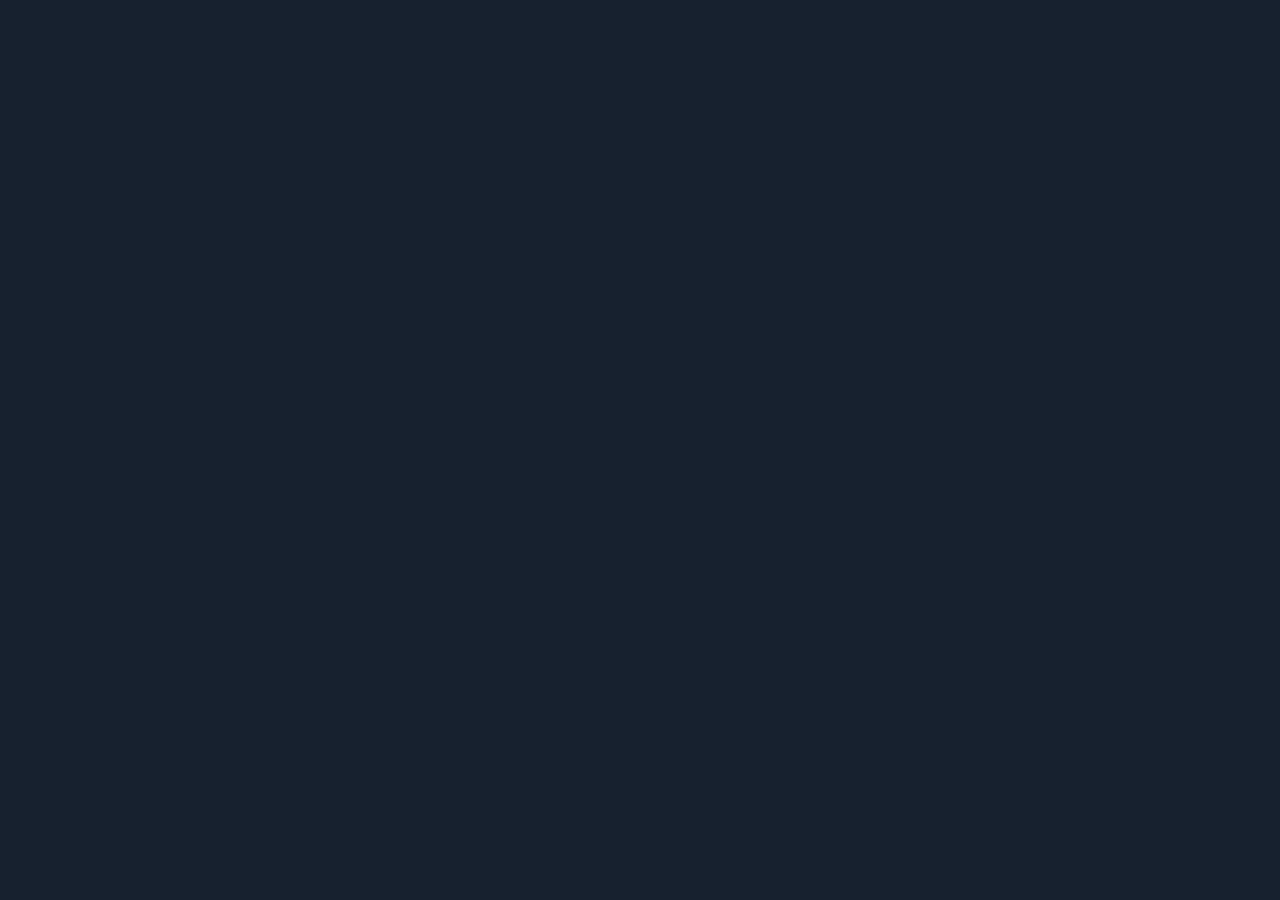
==== custom-ui/html/index.html @ fb313b9c "Initial commit" ====
<!doctype html>
<html lang="en" data-critters-container>

<head>
  <meta charset="utf-8">
  <title>Naut x Public Pool</title>
  <base href="/">
  <meta name="viewport" content="width=device-width, initial-scale=1">
  <link rel="icon" type="image/x-icon" href="favicon.ico">
  <style>:root{--surface-a:#1f2d40;--surface-b:#17212f;--surface-c:rgba(255, 255, 255, 0.03);--surface-d:#304562;--surface-e:#1f2d40;--surface-f:#1f2d40;--text-color:rgba(255, 255, 255, 0.87);--text-color-secondary:rgba(255, 255, 255, 0.6);--primary-color:#64B5F6;--primary-color-text:#212529;--font-family:-apple-system, BlinkMacSystemFont, Segoe UI, Roboto, Helvetica, Arial, sans-serif, Apple Color Emoji, Segoe UI Emoji, Segoe UI Symbol;--surface-0:#17212f;--surface-50:#2e3744;--surface-100:#454d59;--surface-200:#5d646d;--surface-300:#747a82;--surface-400:#8b9097;--surface-500:#a2a6ac;--surface-600:#b9bcc1;--surface-700:#d1d3d5;--surface-800:#e8e9ea;--surface-900:#ffffff;--gray-50:#e8e9ea;--gray-100:#d1d3d5;--gray-200:#b9bcc1;--gray-300:#a2a6ac;--gray-400:#8b9097;--gray-500:#747a82;--gray-600:#5d646d;--gray-700:#454d59;--gray-800:#2e3744;--gray-900:#17212f;--content-padding:1rem;--inline-spacing:0.5rem;--border-radius:3px;--surface-ground:#17212f;--surface-section:#17212f;--surface-card:#1f2d40;--surface-overlay:#1f2d40;--surface-border:#304562;--surface-hover:rgba(255,255,255,.03);--maskbg:rgba(0, 0, 0, 0.4);--focus-ring:0 0 0 1px #93cbf9;color-scheme:light dark}*{box-sizing:border-box}:root{--blue-50:#f4fafe;--blue-100:#cae6fc;--blue-200:#a0d2fa;--blue-300:#75bef8;--blue-400:#4baaf5;--blue-500:#2196f3;--blue-600:#1c80cf;--blue-700:#1769aa;--blue-800:#125386;--blue-900:#0d3c61;--green-50:#f6fbf6;--green-100:#d4ecd5;--green-200:#b2ddb4;--green-300:#90cd93;--green-400:#6ebe71;--green-500:#4caf50;--green-600:#419544;--green-700:#357b38;--green-800:#2a602c;--green-900:#1e4620;--yellow-50:#fffcf5;--yellow-100:#fef0cd;--yellow-200:#fde4a5;--yellow-300:#fdd87d;--yellow-400:#fccc55;--yellow-500:#fbc02d;--yellow-600:#d5a326;--yellow-700:#b08620;--yellow-800:#8a6a19;--yellow-900:#644d12;--cyan-50:#f2fcfd;--cyan-100:#c2eff5;--cyan-200:#91e2ed;--cyan-300:#61d5e4;--cyan-400:#30c9dc;--cyan-500:#00bcd4;--cyan-600:#00a0b4;--cyan-700:#008494;--cyan-800:#006775;--cyan-900:#004b55;--pink-50:#fef4f7;--pink-100:#fac9da;--pink-200:#f69ebc;--pink-300:#f1749e;--pink-400:#ed4981;--pink-500:#e91e63;--pink-600:#c61a54;--pink-700:#a31545;--pink-800:#801136;--pink-900:#5d0c28;--indigo-50:#f5f6fb;--indigo-100:#d1d5ed;--indigo-200:#acb4df;--indigo-300:#8893d1;--indigo-400:#6372c3;--indigo-500:#3f51b5;--indigo-600:#36459a;--indigo-700:#2c397f;--indigo-800:#232d64;--indigo-900:#192048;--teal-50:#f2faf9;--teal-100:#c2e6e2;--teal-200:#91d2cc;--teal-300:#61beb5;--teal-400:#30aa9f;--teal-500:#009688;--teal-600:#008074;--teal-700:#00695f;--teal-800:#00534b;--teal-900:#003c36;--orange-50:#fff8f2;--orange-100:#fde0c2;--orange-200:#fbc791;--orange-300:#f9ae61;--orange-400:#f79530;--orange-500:#f57c00;--orange-600:#d06900;--orange-700:#ac5700;--orange-800:#874400;--orange-900:#623200;--bluegray-50:#f7f9f9;--bluegray-100:#d9e0e3;--bluegray-200:#bbc7cd;--bluegray-300:#9caeb7;--bluegray-400:#7e96a1;--bluegray-500:#607d8b;--bluegray-600:#526a76;--bluegray-700:#435861;--bluegray-800:#35454c;--bluegray-900:#263238;--purple-50:#faf4fb;--purple-100:#e7cbec;--purple-200:#d4a2dd;--purple-300:#c279ce;--purple-400:#af50bf;--purple-500:#9c27b0;--purple-600:#852196;--purple-700:#6d1b7b;--purple-800:#561561;--purple-900:#3e1046;--red-50:#fff5f5;--red-100:#ffd1ce;--red-200:#ffada7;--red-300:#ff8980;--red-400:#ff6459;--red-500:#ff4032;--red-600:#d9362b;--red-700:#b32d23;--red-800:#8c231c;--red-900:#661a14;--primary-50:#f7fbff;--primary-100:#daedfd;--primary-200:#bcdffb;--primary-300:#9fd1f9;--primary-400:#81c3f8;--primary-500:#64b5f6;--primary-600:#559ad1;--primary-700:#467fac;--primary-800:#376487;--primary-900:#284862}</style><link id="theme-css" rel="stylesheet" type="text/css" href="assets/layout/styles/theme/vela-blue/theme.css" media="print" onload="this.media='all'"><noscript><link rel="stylesheet" href="assets/layout/styles/theme/vela-blue/theme.css"></noscript>
<style>*{box-sizing:border-box}html{font-size:14px}body{font-family:var(--font-family);color:var(--text-color);background-color:var(--surface-ground);margin:0;padding:0;min-height:100%;-webkit-font-smoothing:antialiased;-moz-osx-font-smoothing:grayscale}</style><link rel="stylesheet" href="styles.86ee2b39234242ec.css" media="print" onload="this.media='all'"><noscript><link rel="stylesheet" href="styles.86ee2b39234242ec.css"></noscript></head>

<body>
  <app-root></app-root>
<script src="runtime.69a46451081d025b.js" type="module"></script><script src="polyfills.315fefdcc45f5d18.js" type="module"></script><script src="scripts.ee09a5738baa913c.js" defer></script><script src="main.07744f3346c31338.js" type="module"></script></body>


</html>
---- custom-ui/html/assets/layout/styles/theme/vela-blue/theme.css ----
:root {
  --surface-a:#1f2d40;
  --surface-b:#17212f;
  --surface-c:rgba(255, 255, 255, 0.03);
  --surface-d:#304562;
  --surface-e:#1f2d40;
  --surface-f:#1f2d40;
  --text-color:rgba(255, 255, 255, 0.87);
  --text-color-secondary:rgba(255, 255, 255, 0.6);
  --primary-color:#64B5F6;
  --primary-color-text:#212529;
  --font-family:-apple-system, BlinkMacSystemFont, Segoe UI, Roboto, Helvetica, Arial, sans-serif, Apple Color Emoji, Segoe UI Emoji, Segoe UI Symbol;
  --surface-0: #17212f;
  --surface-50: #2e3744;
  --surface-100: #454d59;
  --surface-200: #5d646d;
  --surface-300: #747a82;
  --surface-400: #8b9097;
  --surface-500: #a2a6ac;
  --surface-600: #b9bcc1;
  --surface-700: #d1d3d5;
  --surface-800: #e8e9ea;
  --surface-900: #ffffff;
  --gray-50:#e8e9ea;
  --gray-100: #d1d3d5;
  --gray-200: #b9bcc1;
  --gray-300: #a2a6ac;
  --gray-400: #8b9097;
  --gray-500: #747a82;
  --gray-600: #5d646d;
  --gray-700: #454d59;
  --gray-800: #2e3744;
  --gray-900: #17212f;
  --content-padding:1rem;
  --inline-spacing:0.5rem;
  --border-radius:3px;
  --surface-ground:#17212f;
  --surface-section:#17212f;
  --surface-card:#1f2d40;
  --surface-overlay:#1f2d40;
  --surface-border:#304562;
  --surface-hover:rgba(255,255,255,.03);
  --maskbg: rgba(0, 0, 0, 0.4);
  --focus-ring: 0 0 0 1px #93cbf9;
  color-scheme: light dark;
}

* {
  box-sizing: border-box;
}

.p-component {
  font-family: -apple-system, BlinkMacSystemFont, "Segoe UI", Roboto, Helvetica, Arial, sans-serif, "Apple Color Emoji", "Segoe UI Emoji", "Segoe UI Symbol";
  font-size: 1rem;
  font-weight: normal;
}

.p-component-overlay {
  background-color: rgba(0, 0, 0, 0.4);
  transition-duration: 0.2s;
}

.p-disabled, .p-component:disabled {
  opacity: 0.4;
}

.p-error {
  color: #ef9a9a;
}

.p-text-secondary {
  color: rgba(255, 255, 255, 0.6);
}

.pi {
  font-size: 1rem;
}

.p-link {
  font-size: 1rem;
  font-family: -apple-system, BlinkMacSystemFont, "Segoe UI", Roboto, Helvetica, Arial, sans-serif, "Apple Color Emoji", "Segoe UI Emoji", "Segoe UI Symbol";
  border-radius: 3px;
}
.p-link:focus {
  outline: 0 none;
  outline-offset: 0;
  box-shadow: 0 0 0 1px #93cbf9;
}

.p-component-overlay-enter {
  animation: p-component-overlay-enter-animation 150ms forwards;
}

.p-component-overlay-leave {
  animation: p-component-overlay-leave-animation 150ms forwards;
}

@keyframes p-component-overlay-enter-animation {
  from {
    background-color: transparent;
  }
  to {
    background-color: var(--maskbg);
  }
}
@keyframes p-component-overlay-leave-animation {
  from {
    background-color: var(--maskbg);
  }
  to {
    background-color: transparent;
  }
}

:root {
  --blue-50:#f4fafe;
  --blue-100:#cae6fc;
  --blue-200:#a0d2fa;
  --blue-300:#75bef8;
  --blue-400:#4baaf5;
  --blue-500:#2196f3;
  --blue-600:#1c80cf;
  --blue-700:#1769aa;
  --blue-800:#125386;
  --blue-900:#0d3c61;
  --green-50:#f6fbf6;
  --green-100:#d4ecd5;
  --green-200:#b2ddb4;
  --green-300:#90cd93;
  --green-400:#6ebe71;
  --green-500:#4caf50;
  --green-600:#419544;
  --green-700:#357b38;
  --green-800:#2a602c;
  --green-900:#1e4620;
  --yellow-50:#fffcf5;
  --yellow-100:#fef0cd;
  --yellow-200:#fde4a5;
  --yellow-300:#fdd87d;
  --yellow-400:#fccc55;
  --yellow-500:#fbc02d;
  --yellow-600:#d5a326;
  --yellow-700:#b08620;
  --yellow-800:#8a6a19;
  --yellow-900:#644d12;
  --cyan-50:#f2fcfd;
  --cyan-100:#c2eff5;
  --cyan-200:#91e2ed;
  --cyan-300:#61d5e4;
  --cyan-400:#30c9dc;
  --cyan-500:#00bcd4;
  --cyan-600:#00a0b4;
  --cyan-700:#008494;
  --cyan-800:#006775;
  --cyan-900:#004b55;
  --pink-50:#fef4f7;
  --pink-100:#fac9da;
  --pink-200:#f69ebc;
  --pink-300:#f1749e;
  --pink-400:#ed4981;
  --pink-500:#e91e63;
  --pink-600:#c61a54;
  --pink-700:#a31545;
  --pink-800:#801136;
  --pink-900:#5d0c28;
  --indigo-50:#f5f6fb;
  --indigo-100:#d1d5ed;
  --indigo-200:#acb4df;
  --indigo-300:#8893d1;
  --indigo-400:#6372c3;
  --indigo-500:#3f51b5;
  --indigo-600:#36459a;
  --indigo-700:#2c397f;
  --indigo-800:#232d64;
  --indigo-900:#192048;
  --teal-50:#f2faf9;
  --teal-100:#c2e6e2;
  --teal-200:#91d2cc;
  --teal-300:#61beb5;
  --teal-400:#30aa9f;
  --teal-500:#009688;
  --teal-600:#008074;
  --teal-700:#00695f;
  --teal-800:#00534b;
  --teal-900:#003c36;
  --orange-50:#fff8f2;
  --orange-100:#fde0c2;
  --orange-200:#fbc791;
  --orange-300:#f9ae61;
  --orange-400:#f79530;
  --orange-500:#f57c00;
  --orange-600:#d06900;
  --orange-700:#ac5700;
  --orange-800:#874400;
  --orange-900:#623200;
  --bluegray-50:#f7f9f9;
  --bluegray-100:#d9e0e3;
  --bluegray-200:#bbc7cd;
  --bluegray-300:#9caeb7;
  --bluegray-400:#7e96a1;
  --bluegray-500:#607d8b;
  --bluegray-600:#526a76;
  --bluegray-700:#435861;
  --bluegray-800:#35454c;
  --bluegray-900:#263238;
  --purple-50:#faf4fb;
  --purple-100:#e7cbec;
  --purple-200:#d4a2dd;
  --purple-300:#c279ce;
  --purple-400:#af50bf;
  --purple-500:#9c27b0;
  --purple-600:#852196;
  --purple-700:#6d1b7b;
  --purple-800:#561561;
  --purple-900:#3e1046;
  --red-50:#fff5f5;
  --red-100:#ffd1ce;
  --red-200:#ffada7;
  --red-300:#ff8980;
  --red-400:#ff6459;
  --red-500:#ff4032;
  --red-600:#d9362b;
  --red-700:#b32d23;
  --red-800:#8c231c;
  --red-900:#661a14;
  --primary-50:#f7fbff;
  --primary-100:#daedfd;
  --primary-200:#bcdffb;
  --primary-300:#9fd1f9;
  --primary-400:#81c3f8;
  --primary-500:#64b5f6;
  --primary-600:#559ad1;
  --primary-700:#467fac;
  --primary-800:#376487;
  --primary-900:#284862;
}

.p-autocomplete .p-autocomplete-loader {
  right: 0.5rem;
}
.p-autocomplete.p-autocomplete-dd .p-autocomplete-loader {
  right: 2.857rem;
}
.p-autocomplete .p-autocomplete-multiple-container {
  padding: 0.25rem 0.5rem;
  gap: 0.5rem;
}
.p-autocomplete .p-autocomplete-multiple-container:not(.p-disabled):hover {
  border-color: #64B5F6;
}
.p-autocomplete .p-autocomplete-multiple-container:not(.p-disabled).p-focus {
  outline: 0 none;
  outline-offset: 0;
  box-shadow: 0 0 0 1px #93cbf9;
  border-color: #64B5F6;
}
.p-autocomplete .p-autocomplete-multiple-container .p-autocomplete-input-token {
  padding: 0.25rem 0;
}
.p-autocomplete .p-autocomplete-multiple-container .p-autocomplete-input-token input {
  font-family: -apple-system, BlinkMacSystemFont, "Segoe UI", Roboto, Helvetica, Arial, sans-serif, "Apple Color Emoji", "Segoe UI Emoji", "Segoe UI Symbol";
  font-size: 1rem;
  color: rgba(255, 255, 255, 0.87);
  padding: 0;
  margin: 0;
}
.p-autocomplete .p-autocomplete-multiple-container .p-autocomplete-token {
  padding: 0.25rem 0.5rem;
  background: rgba(100, 181, 246, 0.16);
  color: rgba(255, 255, 255, 0.87);
  border-radius: 3px;
}
.p-autocomplete .p-autocomplete-multiple-container .p-autocomplete-token .p-autocomplete-token-icon {
  margin-left: 0.5rem;
}

p-autocomplete.ng-dirty.ng-invalid > .p-autocomplete > .p-inputtext {
  border-color: #ef9a9a;
}

.p-autocomplete-panel {
  background: #1f2d40;
  color: rgba(255, 255, 255, 0.87);
  border: 1px solid #304562;
  border-radius: 3px;
  box-shadow: 0 2px 4px -1px rgba(0, 0, 0, 0.2), 0 4px 5px 0 rgba(0, 0, 0, 0.14), 0 1px 10px 0 rgba(0, 0, 0, 0.12);
}
.p-autocomplete-panel .p-autocomplete-items {
  padding: 0.5rem 0;
}
.p-autocomplete-panel .p-autocomplete-items .p-autocomplete-item {
  margin: 0;
  padding: 0.5rem 1rem;
  border: 0 none;
  color: rgba(255, 255, 255, 0.87);
  background: transparent;
  transition: box-shadow 0.2s;
  border-radius: 0;
}
.p-autocomplete-panel .p-autocomplete-items .p-autocomplete-item:hover {
  color: rgba(255, 255, 255, 0.87);
  background: rgba(255, 255, 255, 0.03);
}
.p-autocomplete-panel .p-autocomplete-items .p-autocomplete-item.p-highlight {
  color: rgba(255, 255, 255, 0.87);
  background: rgba(100, 181, 246, 0.16);
}
.p-autocomplete-panel .p-autocomplete-items .p-autocomplete-empty-message {
  padding: 0.5rem 1rem;
  color: rgba(255, 255, 255, 0.87);
  background: transparent;
}
.p-autocomplete-panel .p-autocomplete-items .p-autocomplete-item-group {
  margin: 0;
  padding: 0.75rem 1rem;
  color: rgba(255, 255, 255, 0.87);
  background: #1f2d40;
  font-weight: 600;
}

p-autocomplete.p-autocomplete-clearable .p-inputtext {
  padding-right: 2rem;
}
p-autocomplete.p-autocomplete-clearable .p-autocomplete-clear-icon {
  color: rgba(255, 255, 255, 0.6);
  right: 0.5rem;
}

p-autocomplete.p-autocomplete-clearable .p-autocomplete-dd .p-autocomplete-clear-icon {
  color: rgba(255, 255, 255, 0.6);
  right: 2.857rem;
}

p-calendar.ng-dirty.ng-invalid > .p-calendar > .p-inputtext {
  border-color: #ef9a9a;
}

.p-datepicker {
  padding: 0.5rem;
  background: #1f2d40;
  color: rgba(255, 255, 255, 0.87);
  border: 1px solid #304562;
  border-radius: 3px;
}
.p-datepicker:not(.p-datepicker-inline) {
  background: #1f2d40;
  border: 1px solid #304562;
  box-shadow: 0 2px 4px -1px rgba(0, 0, 0, 0.2), 0 4px 5px 0 rgba(0, 0, 0, 0.14), 0 1px 10px 0 rgba(0, 0, 0, 0.12);
}
.p-datepicker:not(.p-datepicker-inline) .p-datepicker-header {
  background: #1f2d40;
}
.p-datepicker .p-datepicker-header {
  padding: 0.5rem;
  color: rgba(255, 255, 255, 0.87);
  background: #1f2d40;
  font-weight: 600;
  margin: 0;
  border-bottom: 1px solid #304562;
  border-top-right-radius: 3px;
  border-top-left-radius: 3px;
}
.p-datepicker .p-datepicker-header .p-datepicker-prev,
.p-datepicker .p-datepicker-header .p-datepicker-next {
  width: 2rem;
  height: 2rem;
  color: rgba(255, 255, 255, 0.6);
  border: 0 none;
  background: transparent;
  border-radius: 50%;
  transition: background-color 0.2s, color 0.2s, box-shadow 0.2s;
}
.p-datepicker .p-datepicker-header .p-datepicker-prev:enabled:hover,
.p-datepicker .p-datepicker-header .p-datepicker-next:enabled:hover {
  color: rgba(255, 255, 255, 0.87);
  border-color: transparent;
  background: rgba(255, 255, 255, 0.03);
}
.p-datepicker .p-datepicker-header .p-datepicker-prev:focus,
.p-datepicker .p-datepicker-header .p-datepicker-next:focus {
  outline: 0 none;
  outline-offset: 0;
  box-shadow: 0 0 0 1px #93cbf9;
}
.p-datepicker .p-datepicker-header .p-datepicker-title {
  line-height: 2rem;
}
.p-datepicker .p-datepicker-header .p-datepicker-title .p-datepicker-year,
.p-datepicker .p-datepicker-header .p-datepicker-title .p-datepicker-month {
  color: rgba(255, 255, 255, 0.87);
  transition: background-color 0.2s, color 0.2s, box-shadow 0.2s;
  font-weight: 600;
  padding: 0.5rem;
}
.p-datepicker .p-datepicker-header .p-datepicker-title .p-datepicker-year:enabled:hover,
.p-datepicker .p-datepicker-header .p-datepicker-title .p-datepicker-month:enabled:hover {
  color: #64B5F6;
}
.p-datepicker .p-datepicker-header .p-datepicker-title .p-datepicker-month {
  margin-right: 0.5rem;
}
.p-datepicker table {
  font-size: 1rem;
  margin: 0.5rem 0;
}
.p-datepicker table th {
  padding: 0.5rem;
}
.p-datepicker table th > span {
  width: 2.5rem;
  height: 2.5rem;
}
.p-datepicker table td {
  padding: 0.5rem;
}
.p-datepicker table td > span {
  width: 2.5rem;
  height: 2.5rem;
  border-radius: 50%;
  transition: box-shadow 0.2s;
  border: 1px solid transparent;
}
.p-datepicker table td > span.p-highlight {
  color: rgba(255, 255, 255, 0.87);
  background: rgba(100, 181, 246, 0.16);
}
.p-datepicker table td > span:focus {
  outline: 0 none;
  outline-offset: 0;
  box-shadow: 0 0 0 1px #93cbf9;
}
.p-datepicker table td.p-datepicker-today > span {
  background: transparent;
  color: #64B5F6;
  border-color: transparent;
}
.p-datepicker table td.p-datepicker-today > span.p-highlight {
  color: rgba(255, 255, 255, 0.87);
  background: rgba(100, 181, 246, 0.16);
}
.p-datepicker .p-datepicker-buttonbar {
  padding: 1rem 0;
  border-top: 1px solid #304562;
}
.p-datepicker .p-datepicker-buttonbar .p-button {
  width: auto;
}
.p-datepicker .p-timepicker {
  border-top: 1px solid #304562;
  padding: 0.5rem;
}
.p-datepicker .p-timepicker button {
  width: 2rem;
  height: 2rem;
  color: rgba(255, 255, 255, 0.6);
  border: 0 none;
  background: transparent;
  border-radius: 50%;
  transition: background-color 0.2s, color 0.2s, box-shadow 0.2s;
}
.p-datepicker .p-timepicker button:enabled:hover {
  color: rgba(255, 255, 255, 0.87);
  border-color: transparent;
  background: rgba(255, 255, 255, 0.03);
}
.p-datepicker .p-timepicker button:focus {
  outline: 0 none;
  outline-offset: 0;
  box-shadow: 0 0 0 1px #93cbf9;
}
.p-datepicker .p-timepicker button:last-child {
  margin-top: 0.2em;
}
.p-datepicker .p-timepicker span {
  font-size: 1.25rem;
}
.p-datepicker .p-timepicker > div {
  padding: 0 0.5rem;
}
.p-datepicker.p-datepicker-timeonly .p-timepicker {
  border-top: 0 none;
}
.p-datepicker .p-monthpicker {
  margin: 0.5rem 0;
}
.p-datepicker .p-monthpicker .p-monthpicker-month {
  padding: 0.5rem;
  transition: box-shadow 0.2s;
  border-radius: 3px;
}
.p-datepicker .p-monthpicker .p-monthpicker-month.p-highlight {
  color: rgba(255, 255, 255, 0.87);
  background: rgba(100, 181, 246, 0.16);
}
.p-datepicker .p-yearpicker {
  margin: 0.5rem 0;
}
.p-datepicker .p-yearpicker .p-yearpicker-year {
  padding: 0.5rem;
  transition: box-shadow 0.2s;
  border-radius: 3px;
}
.p-datepicker .p-yearpicker .p-yearpicker-year.p-highlight {
  color: rgba(255, 255, 255, 0.87);
  background: rgba(100, 181, 246, 0.16);
}
.p-datepicker.p-datepicker-multiple-month .p-datepicker-group {
  border-left: 1px solid #304562;
  padding-right: 0.5rem;
  padding-left: 0.5rem;
  padding-top: 0;
  padding-bottom: 0;
}
.p-datepicker.p-datepicker-multiple-month .p-datepicker-group:first-child {
  padding-left: 0;
  border-left: 0 none;
}
.p-datepicker.p-datepicker-multiple-month .p-datepicker-group:last-child {
  padding-right: 0;
}
.p-datepicker:not(.p-disabled) table td span:not(.p-highlight):not(.p-disabled):hover {
  background: rgba(255, 255, 255, 0.03);
}
.p-datepicker:not(.p-disabled) table td span:not(.p-highlight):not(.p-disabled):focus {
  outline: 0 none;
  outline-offset: 0;
  box-shadow: 0 0 0 1px #93cbf9;
}
.p-datepicker:not(.p-disabled) .p-monthpicker .p-monthpicker-month:not(.p-disabled):not(.p-highlight):hover {
  background: rgba(255, 255, 255, 0.03);
}
.p-datepicker:not(.p-disabled) .p-monthpicker .p-monthpicker-month:not(.p-disabled):focus {
  outline: 0 none;
  outline-offset: 0;
  box-shadow: 0 0 0 1px #93cbf9;
}
.p-datepicker:not(.p-disabled) .p-yearpicker .p-yearpicker-year:not(.p-disabled):not(.p-highlight):hover {
  background: rgba(255, 255, 255, 0.03);
}
.p-datepicker:not(.p-disabled) .p-yearpicker .p-yearpicker-year:not(.p-disabled):focus {
  outline: 0 none;
  outline-offset: 0;
  box-shadow: 0 0 0 1px #93cbf9;
}

p-calendar.p-calendar-clearable .p-inputtext {
  padding-right: 2rem;
}
p-calendar.p-calendar-clearable .p-calendar-clear-icon {
  color: rgba(255, 255, 255, 0.6);
  right: 0.5rem;
}

p-calendar.p-calendar-clearable.p-calendar-w-btn .p-calendar-clear-icon {
  color: rgba(255, 255, 255, 0.6);
  right: 2.857rem;
}

@media screen and (max-width: 769px) {
  .p-datepicker table th, .p-datepicker table td {
    padding: 0;
  }
}
.p-cascadeselect {
  background: #17212f;
  border: 1px solid #304562;
  transition: background-color 0.2s, color 0.2s, border-color 0.2s, box-shadow 0.2s;
  border-radius: 3px;
}
.p-cascadeselect:not(.p-disabled):hover {
  border-color: #64B5F6;
}
.p-cascadeselect:not(.p-disabled).p-focus {
  outline: 0 none;
  outline-offset: 0;
  box-shadow: 0 0 0 1px #93cbf9;
  border-color: #64B5F6;
}
.p-cascadeselect .p-cascadeselect-label {
  background: transparent;
  border: 0 none;
  padding: 0.5rem 0.5rem;
}
.p-cascadeselect .p-cascadeselect-label.p-placeholder {
  color: rgba(255, 255, 255, 0.6);
}
.p-cascadeselect .p-cascadeselect-label:enabled:focus {
  outline: 0 none;
  box-shadow: none;
}
.p-cascadeselect .p-cascadeselect-trigger {
  background: transparent;
  color: rgba(255, 255, 255, 0.6);
  width: 2.357rem;
  border-top-right-radius: 3px;
  border-bottom-right-radius: 3px;
}

.p-cascadeselect-panel {
  background: #1f2d40;
  color: rgba(255, 255, 255, 0.87);
  border: 1px solid #304562;
  border-radius: 3px;
  box-shadow: 0 2px 4px -1px rgba(0, 0, 0, 0.2), 0 4px 5px 0 rgba(0, 0, 0, 0.14), 0 1px 10px 0 rgba(0, 0, 0, 0.12);
}
.p-cascadeselect-panel .p-cascadeselect-items {
  padding: 0.5rem 0;
}
.p-cascadeselect-panel .p-cascadeselect-items .p-cascadeselect-item {
  margin: 0;
  border: 0 none;
  color: rgba(255, 255, 255, 0.87);
  background: transparent;
  transition: box-shadow 0.2s;
  border-radius: 0;
}
.p-cascadeselect-panel .p-cascadeselect-items .p-cascadeselect-item .p-cascadeselect-item-content {
  padding: 0.5rem 1rem;
}
.p-cascadeselect-panel .p-cascadeselect-items .p-cascadeselect-item .p-cascadeselect-item-content:focus {
  outline: 0 none;
  outline-offset: 0;
  box-shadow: inset 0 0 0 0.15rem #93cbf9;
}
.p-cascadeselect-panel .p-cascadeselect-items .p-cascadeselect-item.p-highlight {
  color: rgba(255, 255, 255, 0.87);
  background: rgba(100, 181, 246, 0.16);
}
.p-cascadeselect-panel .p-cascadeselect-items .p-cascadeselect-item:not(.p-highlight):not(.p-disabled):hover {
  color: rgba(255, 255, 255, 0.87);
  background: rgba(255, 255, 255, 0.03);
}
.p-cascadeselect-panel .p-cascadeselect-items .p-cascadeselect-item .p-cascadeselect-group-icon {
  font-size: 0.875rem;
}

p-cascadeselect.ng-dirty.ng-invalid > .p-cascadeselect {
  border-color: #ef9a9a;
}

.p-input-filled .p-cascadeselect {
  background: #304562;
}
.p-input-filled .p-cascadeselect:not(.p-disabled):hover {
  background-color: #304562;
}
.p-input-filled .p-cascadeselect:not(.p-disabled).p-focus {
  background-color: #304562;
}

p-cascadeselect.p-cascadeselect-clearable .p-cascadeselect-label {
  padding-right: 0.5rem;
}
p-cascadeselect.p-cascadeselect-clearable .p-cascadeselect-clear-icon {
  color: rgba(255, 255, 255, 0.6);
  right: 2.357rem;
}

.p-overlay-modal .p-cascadeselect-sublist .p-cascadeselect-panel {
  box-shadow: none;
  border-radius: 0;
  padding: 0.25rem 0 0.25rem 0.5rem;
}
.p-overlay-modal .p-cascadeselect-item-active > .p-cascadeselect-item-content .p-cascadeselect-group-icon {
  transform: rotate(90deg);
}

.p-checkbox {
  width: 20px;
  height: 20px;
}
.p-checkbox .p-checkbox-box {
  border: 2px solid #304562;
  background: #17212f;
  width: 20px;
  height: 20px;
  color: rgba(255, 255, 255, 0.87);
  border-radius: 3px;
  transition: background-color 0.2s, color 0.2s, border-color 0.2s, box-shadow 0.2s;
}
.p-checkbox .p-checkbox-box .p-checkbox-icon {
  transition-duration: 0.2s;
  color: #212529;
  font-size: 14px;
}
.p-checkbox .p-checkbox-box.p-highlight {
  border-color: #64B5F6;
  background: #64B5F6;
}
.p-checkbox:not(.p-checkbox-disabled) .p-checkbox-box:hover {
  border-color: #64B5F6;
}
.p-checkbox:not(.p-checkbox-disabled) .p-checkbox-box.p-focus {
  outline: 0 none;
  outline-offset: 0;
  box-shadow: 0 0 0 1px #93cbf9;
  border-color: #64B5F6;
}
.p-checkbox:not(.p-checkbox-disabled) .p-checkbox-box.p-highlight:hover {
  border-color: #2396f2;
  background: #2396f2;
  color: #212529;
}

p-checkbox.ng-dirty.ng-invalid > .p-checkbox > .p-checkbox-box {
  border-color: #ef9a9a;
}

.p-input-filled .p-checkbox .p-checkbox-box {
  background-color: #304562;
}
.p-input-filled .p-checkbox .p-checkbox-box.p-highlight {
  background: #64B5F6;
}
.p-input-filled .p-checkbox:not(.p-checkbox-disabled) .p-checkbox-box:hover {
  background-color: #304562;
}
.p-input-filled .p-checkbox:not(.p-checkbox-disabled) .p-checkbox-box.p-highlight:hover {
  background: #2396f2;
}

.p-checkbox-label {
  margin-left: 0.5rem;
}

.p-chips .p-chips-multiple-container {
  padding: 0.25rem 0.5rem;
  gap: 0.5rem;
}
.p-chips .p-chips-multiple-container:not(.p-disabled):hover {
  border-color: #64B5F6;
}
.p-chips .p-chips-multiple-container:not(.p-disabled).p-focus {
  outline: 0 none;
  outline-offset: 0;
  box-shadow: 0 0 0 1px #93cbf9;
  border-color: #64B5F6;
}
.p-chips .p-chips-multiple-container .p-chips-token {
  padding: 0.25rem 0.5rem;
  background: rgba(100, 181, 246, 0.16);
  color: rgba(255, 255, 255, 0.87);
  border-radius: 3px;
}
.p-chips .p-chips-multiple-container .p-chips-token .p-chips-token-icon {
  margin-left: 0.5rem;
}
.p-chips .p-chips-multiple-container .p-chips-input-token {
  padding: 0.25rem 0;
}
.p-chips .p-chips-multiple-container .p-chips-input-token input {
  font-family: -apple-system, BlinkMacSystemFont, "Segoe UI", Roboto, Helvetica, Arial, sans-serif, "Apple Color Emoji", "Segoe UI Emoji", "Segoe UI Symbol";
  font-size: 1rem;
  color: rgba(255, 255, 255, 0.87);
  padding: 0;
  margin: 0;
}

p-chips.ng-dirty.ng-invalid > .p-chips > .p-inputtext {
  border-color: #ef9a9a;
}

p-chips.p-chips-clearable .p-inputtext {
  padding-right: 1.5rem;
}
p-chips.p-chips-clearable .p-chips-clear-icon {
  color: rgba(255, 255, 255, 0.6);
  right: 0.5rem;
}

.p-colorpicker-preview,
.p-fluid .p-colorpicker-preview.p-inputtext {
  width: 2rem;
  height: 2rem;
}

.p-colorpicker-panel {
  background: #1f2d40;
  border: 1px solid #304562;
}
.p-colorpicker-panel .p-colorpicker-color-handle,
.p-colorpicker-panel .p-colorpicker-hue-handle {
  border-color: #ffffff;
}

.p-colorpicker-overlay-panel {
  box-shadow: 0 2px 4px -1px rgba(0, 0, 0, 0.2), 0 4px 5px 0 rgba(0, 0, 0, 0.14), 0 1px 10px 0 rgba(0, 0, 0, 0.12);
}

.p-dropdown {
  background: #17212f;
  border: 1px solid #304562;
  transition: background-color 0.2s, color 0.2s, border-color 0.2s, box-shadow 0.2s;
  border-radius: 3px;
}
.p-dropdown:not(.p-disabled):hover {
  border-color: #64B5F6;
}
.p-dropdown:not(.p-disabled).p-focus {
  outline: 0 none;
  outline-offset: 0;
  box-shadow: 0 0 0 1px #93cbf9;
  border-color: #64B5F6;
}
.p-dropdown.p-dropdown-clearable .p-dropdown-label {
  padding-right: 1.5rem;
}
.p-dropdown .p-dropdown-label {
  background: transparent;
  border: 0 none;
}
.p-dropdown .p-dropdown-label.p-placeholder {
  color: rgba(255, 255, 255, 0.6);
}
.p-dropdown .p-dropdown-label:enabled:focus {
  outline: 0 none;
  box-shadow: none;
}
.p-dropdown .p-dropdown-trigger {
  background: transparent;
  color: rgba(255, 255, 255, 0.6);
  width: 2.357rem;
  border-top-right-radius: 3px;
  border-bottom-right-radius: 3px;
}
.p-dropdown .p-dropdown-clear-icon {
  color: rgba(255, 255, 255, 0.6);
  right: 2.357rem;
}

.p-dropdown-panel {
  background: #1f2d40;
  color: rgba(255, 255, 255, 0.87);
  border: 1px solid #304562;
  border-radius: 3px;
  box-shadow: 0 2px 4px -1px rgba(0, 0, 0, 0.2), 0 4px 5px 0 rgba(0, 0, 0, 0.14), 0 1px 10px 0 rgba(0, 0, 0, 0.12);
}
.p-dropdown-panel .p-dropdown-header {
  padding: 0.5rem 1rem;
  border-bottom: 0 none;
  color: rgba(255, 255, 255, 0.87);
  background: #1f2d40;
  margin: 0;
  border-top-right-radius: 3px;
  border-top-left-radius: 3px;
}
.p-dropdown-panel .p-dropdown-header .p-dropdown-filter {
  padding-right: 1.5rem;
  margin-right: -1.5rem;
}
.p-dropdown-panel .p-dropdown-header .p-dropdown-filter-icon {
  right: 0.5rem;
  color: rgba(255, 255, 255, 0.6);
}
.p-dropdown-panel .p-dropdown-items {
  padding: 0.5rem 0;
}
.p-dropdown-panel .p-dropdown-items .p-dropdown-item {
  margin: 0;
  padding: 0.5rem 1rem;
  border: 0 none;
  color: rgba(255, 255, 255, 0.87);
  background: transparent;
  transition: box-shadow 0.2s;
  border-radius: 0;
}
.p-dropdown-panel .p-dropdown-items .p-dropdown-item.p-highlight {
  color: rgba(255, 255, 255, 0.87);
  background: rgba(100, 181, 246, 0.16);
}
.p-dropdown-panel .p-dropdown-items .p-dropdown-item:not(.p-highlight):not(.p-disabled):hover {
  color: rgba(255, 255, 255, 0.87);
  background: rgba(255, 255, 255, 0.03);
}
.p-dropdown-panel .p-dropdown-items .p-dropdown-empty-message {
  padding: 0.5rem 1rem;
  color: rgba(255, 255, 255, 0.87);
  background: transparent;
}
.p-dropdown-panel .p-dropdown-items .p-dropdown-item-group {
  margin: 0;
  padding: 0.75rem 1rem;
  color: rgba(255, 255, 255, 0.87);
  background: #1f2d40;
  font-weight: 600;
}

p-dropdown.ng-dirty.ng-invalid > .p-dropdown {
  border-color: #ef9a9a;
}

.p-input-filled .p-dropdown {
  background: #304562;
}
.p-input-filled .p-dropdown:not(.p-disabled):hover {
  background-color: #304562;
}
.p-input-filled .p-dropdown:not(.p-disabled).p-focus {
  background-color: #304562;
}
.p-input-filled .p-dropdown:not(.p-disabled).p-focus .p-inputtext {
  background-color: transparent;
}

.p-editor-container .p-editor-toolbar {
  background: #1f2d40;
  border-top-right-radius: 3px;
  border-top-left-radius: 3px;
}
.p-editor-container .p-editor-toolbar.ql-snow {
  border: 1px solid #304562;
}
.p-editor-container .p-editor-toolbar.ql-snow .ql-stroke {
  stroke: rgba(255, 255, 255, 0.6);
}
.p-editor-container .p-editor-toolbar.ql-snow .ql-fill {
  fill: rgba(255, 255, 255, 0.6);
}
.p-editor-container .p-editor-toolbar.ql-snow .ql-picker .ql-picker-label {
  border: 0 none;
  color: rgba(255, 255, 255, 0.6);
}
.p-editor-container .p-editor-toolbar.ql-snow .ql-picker .ql-picker-label:hover {
  color: rgba(255, 255, 255, 0.87);
}
.p-editor-container .p-editor-toolbar.ql-snow .ql-picker .ql-picker-label:hover .ql-stroke {
  stroke: rgba(255, 255, 255, 0.87);
}
.p-editor-container .p-editor-toolbar.ql-snow .ql-picker .ql-picker-label:hover .ql-fill {
  fill: rgba(255, 255, 255, 0.87);
}
.p-editor-container .p-editor-toolbar.ql-snow .ql-picker.ql-expanded .ql-picker-label {
  color: rgba(255, 255, 255, 0.87);
}
.p-editor-container .p-editor-toolbar.ql-snow .ql-picker.ql-expanded .ql-picker-label .ql-stroke {
  stroke: rgba(255, 255, 255, 0.87);
}
.p-editor-container .p-editor-toolbar.ql-snow .ql-picker.ql-expanded .ql-picker-label .ql-fill {
  fill: rgba(255, 255, 255, 0.87);
}
.p-editor-container .p-editor-toolbar.ql-snow .ql-picker.ql-expanded .ql-picker-options {
  background: #1f2d40;
  border: 1px solid #304562;
  box-shadow: 0 2px 4px -1px rgba(0, 0, 0, 0.2), 0 4px 5px 0 rgba(0, 0, 0, 0.14), 0 1px 10px 0 rgba(0, 0, 0, 0.12);
  border-radius: 3px;
  padding: 0.5rem 0;
}
.p-editor-container .p-editor-toolbar.ql-snow .ql-picker.ql-expanded .ql-picker-options .ql-picker-item {
  color: rgba(255, 255, 255, 0.87);
}
.p-editor-container .p-editor-toolbar.ql-snow .ql-picker.ql-expanded .ql-picker-options .ql-picker-item:hover {
  color: rgba(255, 255, 255, 0.87);
  background: rgba(255, 255, 255, 0.03);
}
.p-editor-container .p-editor-toolbar.ql-snow .ql-picker.ql-expanded:not(.ql-icon-picker) .ql-picker-item {
  padding: 0.5rem 1rem;
}
.p-editor-container .p-editor-content {
  border-bottom-right-radius: 3px;
  border-bottom-left-radius: 3px;
}
.p-editor-container .p-editor-content.ql-snow {
  border: 1px solid #304562;
}
.p-editor-container .p-editor-content .ql-editor {
  background: #17212f;
  color: rgba(255, 255, 255, 0.87);
  border-bottom-right-radius: 3px;
  border-bottom-left-radius: 3px;
}
.p-editor-container .ql-snow.ql-toolbar button:hover,
.p-editor-container .ql-snow.ql-toolbar button:focus {
  color: rgba(255, 255, 255, 0.87);
}
.p-editor-container .ql-snow.ql-toolbar button:hover .ql-stroke,
.p-editor-container .ql-snow.ql-toolbar button:focus .ql-stroke {
  stroke: rgba(255, 255, 255, 0.87);
}
.p-editor-container .ql-snow.ql-toolbar button:hover .ql-fill,
.p-editor-container .ql-snow.ql-toolbar button:focus .ql-fill {
  fill: rgba(255, 255, 255, 0.87);
}
.p-editor-container .ql-snow.ql-toolbar button.ql-active,
.p-editor-container .ql-snow.ql-toolbar .ql-picker-label.ql-active,
.p-editor-container .ql-snow.ql-toolbar .ql-picker-item.ql-selected {
  color: #64B5F6;
}
.p-editor-container .ql-snow.ql-toolbar button.ql-active .ql-stroke,
.p-editor-container .ql-snow.ql-toolbar .ql-picker-label.ql-active .ql-stroke,
.p-editor-container .ql-snow.ql-toolbar .ql-picker-item.ql-selected .ql-stroke {
  stroke: #64B5F6;
}
.p-editor-container .ql-snow.ql-toolbar button.ql-active .ql-fill,
.p-editor-container .ql-snow.ql-toolbar .ql-picker-label.ql-active .ql-fill,
.p-editor-container .ql-snow.ql-toolbar .ql-picker-item.ql-selected .ql-fill {
  fill: #64B5F6;
}
.p-editor-container .ql-snow.ql-toolbar button.ql-active .ql-picker-label,
.p-editor-container .ql-snow.ql-toolbar .ql-picker-label.ql-active .ql-picker-label,
.p-editor-container .ql-snow.ql-toolbar .ql-picker-item.ql-selected .ql-picker-label {
  color: #64B5F6;
}

.p-inputgroup-addon {
  background: #1f2d40;
  color: rgba(255, 255, 255, 0.6);
  border-top: 1px solid #304562;
  border-left: 1px solid #304562;
  border-bottom: 1px solid #304562;
  padding: 0.5rem 0.5rem;
  min-width: 2.357rem;
}
.p-inputgroup-addon:last-child {
  border-right: 1px solid #304562;
}

.p-inputgroup > .p-component,
.p-inputgroup > .p-element,
.p-inputgroup > .p-inputwrapper > .p-component > .p-inputtext,
.p-inputgroup > .p-float-label > .p-component {
  border-radius: 0;
  margin: 0;
}
.p-inputgroup > .p-component + .p-inputgroup-addon,
.p-inputgroup > .p-element + .p-inputgroup-addon,
.p-inputgroup > .p-inputwrapper > .p-component > .p-inputtext + .p-inputgroup-addon,
.p-inputgroup > .p-float-label > .p-component + .p-inputgroup-addon {
  border-left: 0 none;
}
.p-inputgroup > .p-component:focus,
.p-inputgroup > .p-element:focus,
.p-inputgroup > .p-inputwrapper > .p-component > .p-inputtext:focus,
.p-inputgroup > .p-float-label > .p-component:focus {
  z-index: 1;
}
.p-inputgroup > .p-component:focus ~ label,
.p-inputgroup > .p-element:focus ~ label,
.p-inputgroup > .p-inputwrapper > .p-component > .p-inputtext:focus ~ label,
.p-inputgroup > .p-float-label > .p-component:focus ~ label {
  z-index: 1;
}

.p-inputgroup-addon:first-child,
.p-inputgroup button:first-child,
.p-inputgroup input:first-child,
.p-inputgroup > .p-inputwrapper:first-child > .p-component,
.p-inputgroup > .p-inputwrapper:first-child > .p-component > .p-inputtext {
  border-top-left-radius: 3px;
  border-bottom-left-radius: 3px;
}

.p-inputgroup .p-float-label:first-child input {
  border-top-left-radius: 3px;
  border-bottom-left-radius: 3px;
}

.p-inputgroup-addon:last-child,
.p-inputgroup button:last-child,
.p-inputgroup input:last-child,
.p-inputgroup > .p-inputwrapper:last-child > .p-component,
.p-inputgroup > .p-inputwrapper:last-child > .p-component > .p-inputtext {
  border-top-right-radius: 3px;
  border-bottom-right-radius: 3px;
}

.p-inputgroup .p-float-label:last-child input {
  border-top-right-radius: 3px;
  border-bottom-right-radius: 3px;
}

.p-fluid .p-inputgroup .p-button {
  width: auto;
}
.p-fluid .p-inputgroup .p-button.p-button-icon-only {
  width: 2.357rem;
}

p-inputmask.ng-dirty.ng-invalid > .p-inputtext {
  border-color: #ef9a9a;
}

p-inputmask.p-inputmask-clearable .p-inputtext {
  padding-right: 2rem;
}
p-inputmask.p-inputmask-clearable .p-inputmask-clear-icon {
  color: rgba(255, 255, 255, 0.6);
  right: 0.5rem;
}

p-inputnumber.ng-dirty.ng-invalid > .p-inputnumber > .p-inputtext {
  border-color: #ef9a9a;
}

p-inputnumber.p-inputnumber-clearable .p-inputnumber-input {
  padding-right: 2rem;
}
p-inputnumber.p-inputnumber-clearable .p-inputnumber-clear-icon {
  color: rgba(255, 255, 255, 0.6);
  right: 0.5rem;
}

p-inputnumber.p-inputnumber-clearable .p-inputnumber-buttons-stacked .p-inputnumber-clear-icon {
  right: 2.857rem;
}
p-inputnumber.p-inputnumber-clearable .p-inputnumber-buttons-horizontal .p-inputnumber-clear-icon {
  right: 2.857rem;
}

.p-inputswitch {
  width: 3rem;
  height: 1.75rem;
}
.p-inputswitch .p-inputswitch-slider {
  background: #304562;
  transition: background-color 0.2s, color 0.2s, border-color 0.2s, box-shadow 0.2s;
  border-radius: 30px;
}
.p-inputswitch .p-inputswitch-slider:before {
  background: rgba(255, 255, 255, 0.6);
  width: 1.25rem;
  height: 1.25rem;
  left: 0.25rem;
  margin-top: -0.625rem;
  border-radius: 50%;
  transition-duration: 0.2s;
}
.p-inputswitch.p-inputswitch-checked .p-inputswitch-slider:before {
  transform: translateX(1.25rem);
}
.p-inputswitch.p-focus .p-inputswitch-slider {
  outline: 0 none;
  outline-offset: 0;
  box-shadow: 0 0 0 1px #93cbf9;
}
.p-inputswitch:not(.p-disabled):hover .p-inputswitch-slider {
  background: rgba(255, 255, 255, 0.03);
}
.p-inputswitch.p-inputswitch-checked .p-inputswitch-slider {
  background: #64B5F6;
}
.p-inputswitch.p-inputswitch-checked .p-inputswitch-slider:before {
  background: rgba(255, 255, 255, 0.87);
}
.p-inputswitch.p-inputswitch-checked:not(.p-disabled):hover .p-inputswitch-slider {
  background: #43a5f4;
}

p-inputswitch.ng-dirty.ng-invalid > .p-inputswitch {
  border-color: #ef9a9a;
}

.p-inputtext {
  font-family: -apple-system, BlinkMacSystemFont, "Segoe UI", Roboto, Helvetica, Arial, sans-serif, "Apple Color Emoji", "Segoe UI Emoji", "Segoe UI Symbol";
  font-size: 1rem;
  color: rgba(255, 255, 255, 0.87);
  background: #17212f;
  padding: 0.5rem 0.5rem;
  border: 1px solid #304562;
  transition: background-color 0.2s, color 0.2s, border-color 0.2s, box-shadow 0.2s;
  appearance: none;
  border-radius: 3px;
}
.p-inputtext:enabled:hover {
  border-color: #64B5F6;
}
.p-inputtext:enabled:focus {
  outline: 0 none;
  outline-offset: 0;
  box-shadow: 0 0 0 1px #93cbf9;
  border-color: #64B5F6;
}
.p-inputtext.ng-dirty.ng-invalid {
  border-color: #ef9a9a;
}
.p-inputtext.p-inputtext-sm {
  font-size: 0.875rem;
  padding: 0.4375rem 0.4375rem;
}
.p-inputtext.p-inputtext-lg {
  font-size: 1.25rem;
  padding: 0.625rem 0.625rem;
}

.p-float-label > label {
  left: 0.5rem;
  color: rgba(255, 255, 255, 0.6);
  transition-duration: 0.2s;
}

.p-float-label > .ng-invalid.ng-dirty + label {
  color: #ef9a9a;
}

.p-input-icon-left > i:first-of-type {
  left: 0.5rem;
  color: rgba(255, 255, 255, 0.6);
}

.p-input-icon-left > .p-inputtext {
  padding-left: 2rem;
}

.p-input-icon-left.p-float-label > label {
  left: 2rem;
}

.p-input-icon-right > i:last-of-type {
  right: 0.5rem;
  color: rgba(255, 255, 255, 0.6);
}

.p-input-icon-right > .p-inputtext {
  padding-right: 2rem;
}

::-webkit-input-placeholder {
  color: rgba(255, 255, 255, 0.6);
}

:-moz-placeholder {
  color: rgba(255, 255, 255, 0.6);
}

::-moz-placeholder {
  color: rgba(255, 255, 255, 0.6);
}

:-ms-input-placeholder {
  color: rgba(255, 255, 255, 0.6);
}

.p-input-filled .p-inputtext {
  background-color: #304562;
}
.p-input-filled .p-inputtext:enabled:hover {
  background-color: #304562;
}
.p-input-filled .p-inputtext:enabled:focus {
  background-color: #304562;
}

.p-inputtext-sm .p-inputtext {
  font-size: 0.875rem;
  padding: 0.4375rem 0.4375rem;
}

.p-inputtext-lg .p-inputtext {
  font-size: 1.25rem;
  padding: 0.625rem 0.625rem;
}

.p-listbox {
  background: #1f2d40;
  color: rgba(255, 255, 255, 0.87);
  border: 1px solid #304562;
  border-radius: 3px;
}
.p-listbox .p-listbox-header {
  padding: 0.5rem 1rem;
  border-bottom: 0 none;
  color: rgba(255, 255, 255, 0.87);
  background: #1f2d40;
  margin: 0;
  border-top-right-radius: 3px;
  border-top-left-radius: 3px;
}
.p-listbox .p-listbox-header .p-listbox-filter {
  padding-right: 1.5rem;
}
.p-listbox .p-listbox-header .p-listbox-filter-icon {
  right: 0.5rem;
  color: rgba(255, 255, 255, 0.6);
}
.p-listbox .p-listbox-header .p-checkbox {
  margin-right: 0.5rem;
}
.p-listbox .p-listbox-list {
  padding: 0.5rem 0;
}
.p-listbox .p-listbox-list .p-listbox-item {
  margin: 0;
  padding: 0.5rem 1rem;
  border: 0 none;
  color: rgba(255, 255, 255, 0.87);
  transition: box-shadow 0.2s;
  border-radius: 0;
}
.p-listbox .p-listbox-list .p-listbox-item.p-highlight {
  color: rgba(255, 255, 255, 0.87);
  background: rgba(100, 181, 246, 0.16);
}
.p-listbox .p-listbox-list .p-listbox-item:focus {
  outline: 0 none;
  outline-offset: 0;
  box-shadow: inset 0 0 0 0.15rem #93cbf9;
}
.p-listbox .p-listbox-list .p-listbox-item .p-checkbox {
  margin-right: 0.5rem;
}
.p-listbox .p-listbox-list .p-listbox-item-group {
  margin: 0;
  padding: 0.75rem 1rem;
  color: rgba(255, 255, 255, 0.87);
  background: #1f2d40;
  font-weight: 600;
}
.p-listbox .p-listbox-list .p-listbox-empty-message {
  padding: 0.5rem 1rem;
  color: rgba(255, 255, 255, 0.87);
  background: transparent;
}
.p-listbox:not(.p-disabled) .p-listbox-item:not(.p-highlight):not(.p-disabled):hover {
  color: rgba(255, 255, 255, 0.87);
  background: rgba(255, 255, 255, 0.03);
}

p-listbox.ng-dirty.ng-invalid > .p-listbox {
  border-color: #ef9a9a;
}

.p-multiselect {
  background: #17212f;
  border: 1px solid #304562;
  transition: background-color 0.2s, color 0.2s, border-color 0.2s, box-shadow 0.2s;
  border-radius: 3px;
}
.p-multiselect:not(.p-disabled):hover {
  border-color: #64B5F6;
}
.p-multiselect:not(.p-disabled).p-focus {
  outline: 0 none;
  outline-offset: 0;
  box-shadow: 0 0 0 1px #93cbf9;
  border-color: #64B5F6;
}
.p-multiselect .p-multiselect-label {
  padding: 0.5rem 0.5rem;
  transition: background-color 0.2s, color 0.2s, border-color 0.2s, box-shadow 0.2s;
}
.p-multiselect .p-multiselect-label.p-placeholder {
  color: rgba(255, 255, 255, 0.6);
}
.p-multiselect.p-multiselect-chip .p-multiselect-label {
  gap: 0.5rem;
}
.p-multiselect.p-multiselect-chip .p-multiselect-token {
  padding: 0.25rem 0.5rem;
  background: rgba(100, 181, 246, 0.16);
  color: rgba(255, 255, 255, 0.87);
  border-radius: 3px;
}
.p-multiselect.p-multiselect-chip .p-multiselect-token .p-multiselect-token-icon {
  margin-left: 0.5rem;
}
.p-multiselect .p-multiselect-trigger {
  background: transparent;
  color: rgba(255, 255, 255, 0.6);
  width: 2.357rem;
  border-top-right-radius: 3px;
  border-bottom-right-radius: 3px;
}

.p-inputwrapper-filled .p-multiselect.p-multiselect-chip .p-multiselect-label {
  padding: 0.25rem 0.5rem;
}

.p-multiselect-panel {
  background: #1f2d40;
  color: rgba(255, 255, 255, 0.87);
  border: 1px solid #304562;
  border-radius: 3px;
  box-shadow: 0 2px 4px -1px rgba(0, 0, 0, 0.2), 0 4px 5px 0 rgba(0, 0, 0, 0.14), 0 1px 10px 0 rgba(0, 0, 0, 0.12);
}
.p-multiselect-panel .p-multiselect-header {
  padding: 0.5rem 1rem;
  border-bottom: 0 none;
  color: rgba(255, 255, 255, 0.87);
  background: #1f2d40;
  margin: 0;
  border-top-right-radius: 3px;
  border-top-left-radius: 3px;
}
.p-multiselect-panel .p-multiselect-header .p-multiselect-filter-container .p-inputtext {
  padding-right: 1.5rem;
}
.p-multiselect-panel .p-multiselect-header .p-multiselect-filter-container .p-multiselect-filter-icon {
  right: 0.5rem;
  color: rgba(255, 255, 255, 0.6);
}
.p-multiselect-panel .p-multiselect-header .p-checkbox {
  margin-right: 0.5rem;
}
.p-multiselect-panel .p-multiselect-header .p-multiselect-close {
  margin-left: 0.5rem;
  width: 2rem;
  height: 2rem;
  color: rgba(255, 255, 255, 0.6);
  border: 0 none;
  background: transparent;
  border-radius: 50%;
  transition: background-color 0.2s, color 0.2s, box-shadow 0.2s;
}
.p-multiselect-panel .p-multiselect-header .p-multiselect-close:enabled:hover {
  color: rgba(255, 255, 255, 0.87);
  border-color: transparent;
  background: rgba(255, 255, 255, 0.03);
}
.p-multiselect-panel .p-multiselect-header .p-multiselect-close:focus {
  outline: 0 none;
  outline-offset: 0;
  box-shadow: 0 0 0 1px #93cbf9;
}
.p-multiselect-panel .p-multiselect-items {
  padding: 0.5rem 0;
}
.p-multiselect-panel .p-multiselect-items .p-multiselect-item {
  margin: 0;
  padding: 0.5rem 1rem;
  border: 0 none;
  color: rgba(255, 255, 255, 0.87);
  background: transparent;
  transition: box-shadow 0.2s;
  border-radius: 0;
}
.p-multiselect-panel .p-multiselect-items .p-multiselect-item.p-highlight {
  color: rgba(255, 255, 255, 0.87);
  background: rgba(100, 181, 246, 0.16);
}
.p-multiselect-panel .p-multiselect-items .p-multiselect-item:not(.p-highlight):not(.p-disabled):hover {
  color: rgba(255, 255, 255, 0.87);
  background: rgba(255, 255, 255, 0.03);
}
.p-multiselect-panel .p-multiselect-items .p-multiselect-item:focus {
  outline: 0 none;
  outline-offset: 0;
  box-shadow: inset 0 0 0 0.15rem #93cbf9;
}
.p-multiselect-panel .p-multiselect-items .p-multiselect-item .p-checkbox {
  margin-right: 0.5rem;
}
.p-multiselect-panel .p-multiselect-items .p-multiselect-item-group {
  margin: 0;
  padding: 0.75rem 1rem;
  color: rgba(255, 255, 255, 0.87);
  background: #1f2d40;
  font-weight: 600;
}
.p-multiselect-panel .p-multiselect-items .p-multiselect-empty-message {
  padding: 0.5rem 1rem;
  color: rgba(255, 255, 255, 0.87);
  background: transparent;
}

p-multiselect.ng-dirty.ng-invalid > .p-multiselect {
  border-color: #ef9a9a;
}

.p-input-filled .p-multiselect {
  background: #304562;
}
.p-input-filled .p-multiselect:not(.p-disabled):hover {
  background-color: #304562;
}
.p-input-filled .p-multiselect:not(.p-disabled).p-focus {
  background-color: #304562;
}

p-multiselect.p-multiselect-clearable .p-multiselect-label-container {
  padding-right: 1.5rem;
}
p-multiselect.p-multiselect-clearable .p-multiselect-clear-icon {
  color: rgba(255, 255, 255, 0.6);
  right: 2.357rem;
}

p-password.ng-invalid.ng-dirty > .p-password > .p-inputtext {
  border-color: #ef9a9a;
}

.p-password-panel {
  padding: 1rem;
  background: #1f2d40;
  color: rgba(255, 255, 255, 0.87);
  border: 1px solid #304562;
  box-shadow: 0 2px 4px -1px rgba(0, 0, 0, 0.2), 0 4px 5px 0 rgba(0, 0, 0, 0.14), 0 1px 10px 0 rgba(0, 0, 0, 0.12);
  border-radius: 3px;
}
.p-password-panel .p-password-meter {
  margin-bottom: 0.5rem;
  background: #304562;
}
.p-password-panel .p-password-meter .p-password-strength.weak {
  background: #F48FB1;
}
.p-password-panel .p-password-meter .p-password-strength.medium {
  background: #FFE082;
}
.p-password-panel .p-password-meter .p-password-strength.strong {
  background: #C5E1A5;
}

p-password.p-password-clearable .p-password-input {
  padding-right: 2rem;
}
p-password.p-password-clearable .p-password-clear-icon {
  color: rgba(255, 255, 255, 0.6);
  right: 0.5rem;
}

p-password.p-password-clearable.p-password-mask .p-password-input {
  padding-right: 3.5rem;
}
p-password.p-password-clearable.p-password-mask .p-password-clear-icon {
  color: rgba(255, 255, 255, 0.6);
  right: 2rem;
}

.p-radiobutton {
  width: 20px;
  height: 20px;
}
.p-radiobutton .p-radiobutton-box {
  border: 2px solid #304562;
  background: #17212f;
  width: 20px;
  height: 20px;
  color: rgba(255, 255, 255, 0.87);
  border-radius: 50%;
  transition: background-color 0.2s, color 0.2s, border-color 0.2s, box-shadow 0.2s;
}
.p-radiobutton .p-radiobutton-box:not(.p-disabled):not(.p-highlight):hover {
  border-color: #64B5F6;
}
.p-radiobutton .p-radiobutton-box:not(.p-disabled).p-focus {
  outline: 0 none;
  outline-offset: 0;
  box-shadow: 0 0 0 1px #93cbf9;
  border-color: #64B5F6;
}
.p-radiobutton .p-radiobutton-box .p-radiobutton-icon {
  width: 12px;
  height: 12px;
  transition-duration: 0.2s;
  background-color: #212529;
}
.p-radiobutton .p-radiobutton-box.p-highlight {
  border-color: #64B5F6;
  background: #64B5F6;
}
.p-radiobutton .p-radiobutton-box.p-highlight:not(.p-disabled):hover {
  border-color: #2396f2;
  background: #2396f2;
  color: #212529;
}

p-radiobutton.ng-dirty.ng-invalid > .p-radiobutton > .p-radiobutton-box {
  border-color: #ef9a9a;
}

.p-input-filled .p-radiobutton .p-radiobutton-box {
  background-color: #304562;
}
.p-input-filled .p-radiobutton .p-radiobutton-box:not(.p-disabled):hover {
  background-color: #304562;
}
.p-input-filled .p-radiobutton .p-radiobutton-box.p-highlight {
  background: #64B5F6;
}
.p-input-filled .p-radiobutton .p-radiobutton-box.p-highlight:not(.p-disabled):hover {
  background: #2396f2;
}

.p-radiobutton-label {
  margin-left: 0.5rem;
}

.p-rating .p-rating-icon {
  color: rgba(255, 255, 255, 0.87);
  margin-left: 0.5rem;
  transition: background-color 0.2s, color 0.2s, border-color 0.2s, box-shadow 0.2s;
  font-size: 1.143rem;
}
.p-rating .p-rating-icon.p-rating-cancel {
  color: #F48FB1;
}
.p-rating .p-rating-icon:focus {
  outline: 0 none;
  outline-offset: 0;
  box-shadow: 0 0 0 1px #93cbf9;
}
.p-rating .p-rating-icon:first-child {
  margin-left: 0;
}
.p-rating .p-rating-icon.pi-star-fill {
  color: #64B5F6;
}
.p-rating:not(.p-disabled):not(.p-readonly) .p-rating-icon:hover {
  color: #64B5F6;
}
.p-rating:not(.p-disabled):not(.p-readonly) .p-rating-icon.p-rating-cancel:hover {
  color: #F48FB1;
}

.p-selectbutton .p-button {
  background: #1f2d40;
  border: 1px solid #304562;
  color: rgba(255, 255, 255, 0.87);
  transition: background-color 0.2s, color 0.2s, border-color 0.2s, box-shadow 0.2s;
}
.p-selectbutton .p-button .p-button-icon-left,
.p-selectbutton .p-button .p-button-icon-right {
  color: rgba(255, 255, 255, 0.6);
}
.p-selectbutton .p-button:not(.p-disabled):not(.p-highlight):hover {
  background: rgba(255, 255, 255, 0.03);
  border-color: #304562;
  color: rgba(255, 255, 255, 0.87);
}
.p-selectbutton .p-button:not(.p-disabled):not(.p-highlight):hover .p-button-icon-left,
.p-selectbutton .p-button:not(.p-disabled):not(.p-highlight):hover .p-button-icon-right {
  color: rgba(255, 255, 255, 0.6);
}
.p-selectbutton .p-button.p-highlight {
  background: #64B5F6;
  border-color: #64B5F6;
  color: #212529;
}
.p-selectbutton .p-button.p-highlight .p-button-icon-left,
.p-selectbutton .p-button.p-highlight .p-button-icon-right {
  color: #212529;
}
.p-selectbutton .p-button.p-highlight:hover {
  background: #43a5f4;
  border-color: #43a5f4;
  color: #212529;
}
.p-selectbutton .p-button.p-highlight:hover .p-button-icon-left,
.p-selectbutton .p-button.p-highlight:hover .p-button-icon-right {
  color: #212529;
}

p-selectbutton.ng-dirty.ng-invalid > .p-selectbutton > .p-button {
  border-color: #ef9a9a;
}

.p-slider {
  background: #304562;
  border: 0 none;
  border-radius: 3px;
}
.p-slider.p-slider-horizontal {
  height: 0.286rem;
}
.p-slider.p-slider-horizontal .p-slider-handle {
  margin-top: -0.5715rem;
  margin-left: -0.5715rem;
}
.p-slider.p-slider-vertical {
  width: 0.286rem;
}
.p-slider.p-slider-vertical .p-slider-handle {
  margin-left: -0.5715rem;
  margin-bottom: -0.5715rem;
}
.p-slider .p-slider-handle {
  height: 1.143rem;
  width: 1.143rem;
  background: #304562;
  border: 2px solid #64B5F6;
  border-radius: 50%;
  transition: background-color 0.2s, color 0.2s, border-color 0.2s, box-shadow 0.2s;
}
.p-slider .p-slider-handle:focus {
  outline: 0 none;
  outline-offset: 0;
  box-shadow: 0 0 0 1px #93cbf9;
}
.p-slider .p-slider-range {
  background: #64B5F6;
}
.p-slider:not(.p-disabled) .p-slider-handle:hover {
  background: #64B5F6;
  border-color: #64B5F6;
}
.p-slider.p-slider-animate.p-slider-horizontal .p-slider-handle {
  transition: background-color 0.2s, color 0.2s, border-color 0.2s, box-shadow 0.2s, left 0.2s;
}
.p-slider.p-slider-animate.p-slider-horizontal .p-slider-range {
  transition: width 0.2s;
}
.p-slider.p-slider-animate.p-slider-vertical .p-slider-handle {
  transition: background-color 0.2s, color 0.2s, border-color 0.2s, box-shadow 0.2s, bottom 0.2s;
}
.p-slider.p-slider-animate.p-slider-vertical .p-slider-range {
  transition: height 0.2s;
}

.p-togglebutton.p-button {
  background: #1f2d40;
  border: 1px solid #304562;
  color: rgba(255, 255, 255, 0.87);
  transition: background-color 0.2s, color 0.2s, border-color 0.2s, box-shadow 0.2s;
}
.p-togglebutton.p-button .p-button-icon-left,
.p-togglebutton.p-button .p-button-icon-right {
  color: rgba(255, 255, 255, 0.6);
}
.p-togglebutton.p-button:not(.p-disabled):not(.p-highlight):hover {
  background: rgba(255, 255, 255, 0.03);
  border-color: #304562;
  color: rgba(255, 255, 255, 0.87);
}
.p-togglebutton.p-button:not(.p-disabled):not(.p-highlight):hover .p-button-icon-left,
.p-togglebutton.p-button:not(.p-disabled):not(.p-highlight):hover .p-button-icon-right {
  color: rgba(255, 255, 255, 0.6);
}
.p-togglebutton.p-button.p-highlight {
  background: #64B5F6;
  border-color: #64B5F6;
  color: #212529;
}
.p-togglebutton.p-button.p-highlight .p-button-icon-left,
.p-togglebutton.p-button.p-highlight .p-button-icon-right {
  color: #212529;
}
.p-togglebutton.p-button.p-highlight:hover {
  background: #43a5f4;
  border-color: #43a5f4;
  color: #212529;
}
.p-togglebutton.p-button.p-highlight:hover .p-button-icon-left,
.p-togglebutton.p-button.p-highlight:hover .p-button-icon-right {
  color: #212529;
}

p-togglebutton.ng-dirty.ng-invalid > .p-togglebutton.p-button {
  border-color: #ef9a9a;
}

.p-treeselect {
  background: #17212f;
  border: 1px solid #304562;
  transition: background-color 0.2s, color 0.2s, border-color 0.2s, box-shadow 0.2s;
  border-radius: 3px;
}
.p-treeselect:not(.p-disabled):hover {
  border-color: #64B5F6;
}
.p-treeselect:not(.p-disabled).p-focus {
  outline: 0 none;
  outline-offset: 0;
  box-shadow: 0 0 0 1px #93cbf9;
  border-color: #64B5F6;
}
.p-treeselect .p-treeselect-label {
  padding: 0.5rem 0.5rem;
  transition: background-color 0.2s, color 0.2s, border-color 0.2s, box-shadow 0.2s;
}
.p-treeselect .p-treeselect-label.p-placeholder {
  color: rgba(255, 255, 255, 0.6);
}
.p-treeselect.p-treeselect-chip .p-treeselect-token {
  padding: 0.25rem 0.5rem;
  margin-right: 0.5rem;
  background: #304562;
  color: rgba(255, 255, 255, 0.87);
  border-radius: 16px;
}
.p-treeselect .p-treeselect-trigger {
  background: transparent;
  color: rgba(255, 255, 255, 0.6);
  width: 2.357rem;
  border-top-right-radius: 3px;
  border-bottom-right-radius: 3px;
}

p-treeselect.ng-invalid.ng-dirty > .p-treeselect {
  border-color: #ef9a9a;
}

.p-inputwrapper-filled .p-treeselect.p-treeselect-chip .p-treeselect-label {
  padding: 0.25rem 0.5rem;
}

.p-treeselect-panel {
  background: #1f2d40;
  color: rgba(255, 255, 255, 0.87);
  border: 1px solid #304562;
  border-radius: 3px;
  box-shadow: 0 2px 4px -1px rgba(0, 0, 0, 0.2), 0 4px 5px 0 rgba(0, 0, 0, 0.14), 0 1px 10px 0 rgba(0, 0, 0, 0.12);
}
.p-treeselect-panel .p-treeselect-header {
  padding: 0.5rem 1rem;
  border-bottom: 0 none;
  color: rgba(255, 255, 255, 0.87);
  background: #1f2d40;
  margin: 0;
  border-top-right-radius: 3px;
  border-top-left-radius: 3px;
}
.p-treeselect-panel .p-treeselect-header .p-treeselect-filter-container {
  margin-right: 0.5rem;
}
.p-treeselect-panel .p-treeselect-header .p-treeselect-filter-container .p-treeselect-filter {
  padding-right: 1.5rem;
}
.p-treeselect-panel .p-treeselect-header .p-treeselect-filter-container .p-treeselect-filter-icon {
  right: 0.5rem;
  color: rgba(255, 255, 255, 0.6);
}
.p-treeselect-panel .p-treeselect-header .p-treeselect-filter-container.p-treeselect-clearable-filter .p-treeselect-filter {
  padding-right: 3rem;
}
.p-treeselect-panel .p-treeselect-header .p-treeselect-filter-container.p-treeselect-clearable-filter .p-treeselect-filter-clear-icon {
  right: 2rem;
}
.p-treeselect-panel .p-treeselect-header .p-treeselect-close {
  width: 2rem;
  height: 2rem;
  color: rgba(255, 255, 255, 0.6);
  border: 0 none;
  background: transparent;
  border-radius: 50%;
  transition: background-color 0.2s, color 0.2s, box-shadow 0.2s;
}
.p-treeselect-panel .p-treeselect-header .p-treeselect-close:enabled:hover {
  color: rgba(255, 255, 255, 0.87);
  border-color: transparent;
  background: rgba(255, 255, 255, 0.03);
}
.p-treeselect-panel .p-treeselect-header .p-treeselect-close:focus {
  outline: 0 none;
  outline-offset: 0;
  box-shadow: 0 0 0 1px #93cbf9;
}
.p-treeselect-panel .p-treeselect-items-wrapper .p-tree {
  border: 0 none;
}
.p-treeselect-panel .p-treeselect-items-wrapper .p-treeselect-empty-message {
  padding: 0.5rem 1rem;
  color: rgba(255, 255, 255, 0.87);
  background: transparent;
}

.p-input-filled .p-treeselect {
  background: #304562;
}
.p-input-filled .p-treeselect:not(.p-disabled):hover {
  background-color: #304562;
}
.p-input-filled .p-treeselect:not(.p-disabled).p-focus {
  background-color: #304562;
}

p-treeselect.p-treeselect-clearable .p-treeselect-label-container {
  padding-right: 1.5rem;
}
p-treeselect.p-treeselect-clearable .p-treeselect-clear-icon {
  color: rgba(255, 255, 255, 0.6);
  right: 2.357rem;
}

.p-button {
  color: #212529;
  background: #64B5F6;
  border: 1px solid #64B5F6;
  padding: 0.5rem 1rem;
  font-size: 1rem;
  transition: background-color 0.2s, color 0.2s, border-color 0.2s, box-shadow 0.2s;
  border-radius: 3px;
}
.p-button:enabled:hover {
  background: #43a5f4;
  color: #212529;
  border-color: #43a5f4;
}
.p-button:enabled:active {
  background: #2396f2;
  color: #212529;
  border-color: #2396f2;
}
.p-button.p-button-outlined {
  background-color: transparent;
  color: #64B5F6;
  border: 1px solid;
}
.p-button.p-button-outlined:enabled:hover {
  background: rgba(100, 181, 246, 0.04);
  color: #64B5F6;
  border: 1px solid;
}
.p-button.p-button-outlined:enabled:active {
  background: rgba(100, 181, 246, 0.16);
  color: #64B5F6;
  border: 1px solid;
}
.p-button.p-button-outlined.p-button-plain {
  color: rgba(255, 255, 255, 0.6);
  border-color: rgba(255, 255, 255, 0.6);
}
.p-button.p-button-outlined.p-button-plain:enabled:hover {
  background: rgba(255, 255, 255, 0.03);
  color: rgba(255, 255, 255, 0.6);
}
.p-button.p-button-outlined.p-button-plain:enabled:active {
  background: rgba(255, 255, 255, 0.16);
  color: rgba(255, 255, 255, 0.6);
}
.p-button.p-button-text {
  background-color: transparent;
  color: #64B5F6;
  border-color: transparent;
}
.p-button.p-button-text:enabled:hover {
  background: rgba(100, 181, 246, 0.04);
  color: #64B5F6;
  border-color: transparent;
}
.p-button.p-button-text:enabled:active {
  background: rgba(100, 181, 246, 0.16);
  color: #64B5F6;
  border-color: transparent;
}
.p-button.p-button-text.p-button-plain {
  color: rgba(255, 255, 255, 0.6);
}
.p-button.p-button-text.p-button-plain:enabled:hover {
  background: rgba(255, 255, 255, 0.03);
  color: rgba(255, 255, 255, 0.6);
}
.p-button.p-button-text.p-button-plain:enabled:active {
  background: rgba(255, 255, 255, 0.16);
  color: rgba(255, 255, 255, 0.6);
}
.p-button:focus {
  outline: 0 none;
  outline-offset: 0;
  box-shadow: 0 0 0 1px #93cbf9;
}
.p-button .p-button-label {
  transition-duration: 0.2s;
}
.p-button .p-button-icon-left {
  margin-right: 0.5rem;
}
.p-button .p-button-icon-right {
  margin-left: 0.5rem;
}
.p-button .p-button-icon-bottom {
  margin-top: 0.5rem;
}
.p-button .p-button-icon-top {
  margin-bottom: 0.5rem;
}
.p-button .p-badge {
  margin-left: 0.5rem;
  min-width: 1rem;
  height: 1rem;
  line-height: 1rem;
  color: #64B5F6;
  background-color: #212529;
}
.p-button.p-button-raised {
  box-shadow: 0px 3px 1px -2px rgba(0, 0, 0, 0.2), 0px 2px 2px 0px rgba(0, 0, 0, 0.14), 0px 1px 5px 0px rgba(0, 0, 0, 0.12);
}
.p-button.p-button-rounded {
  border-radius: 2rem;
}
.p-button.p-button-icon-only {
  width: 2.357rem;
  padding: 0.5rem 0;
}
.p-button.p-button-icon-only .p-button-icon-left,
.p-button.p-button-icon-only .p-button-icon-right {
  margin: 0;
}
.p-button.p-button-icon-only.p-button-rounded {
  border-radius: 50%;
  height: 2.357rem;
}
.p-button.p-button-sm {
  font-size: 0.875rem;
  padding: 0.4375rem 0.875rem;
}
.p-button.p-button-sm .p-button-icon {
  font-size: 0.875rem;
}
.p-button.p-button-lg {
  font-size: 1.25rem;
  padding: 0.625rem 1.25rem;
}
.p-button.p-button-lg .p-button-icon {
  font-size: 1.25rem;
}
.p-button.p-button-loading-label-only .p-button-label {
  margin-left: 0.5rem;
}
.p-button.p-button-loading-label-only .p-button-loading-icon {
  margin-right: 0;
}

.p-fluid .p-button {
  width: 100%;
}
.p-fluid .p-button-icon-only {
  width: 2.357rem;
}
.p-fluid .p-buttonset {
  display: flex;
}
.p-fluid .p-buttonset .p-button {
  flex: 1;
}

.p-button.p-button-secondary, .p-buttonset.p-button-secondary > .p-button, .p-splitbutton.p-button-secondary > .p-button {
  color: #ffffff;
  background: #78909C;
  border: 1px solid #78909C;
}
.p-button.p-button-secondary:enabled:hover, .p-buttonset.p-button-secondary > .p-button:enabled:hover, .p-splitbutton.p-button-secondary > .p-button:enabled:hover {
  background: #69838f;
  color: #ffffff;
  border-color: #69838f;
}
.p-button.p-button-secondary:enabled:focus, .p-buttonset.p-button-secondary > .p-button:enabled:focus, .p-splitbutton.p-button-secondary > .p-button:enabled:focus {
  box-shadow: 0 0 0 1px #a1b1ba;
}
.p-button.p-button-secondary:enabled:active, .p-buttonset.p-button-secondary > .p-button:enabled:active, .p-splitbutton.p-button-secondary > .p-button:enabled:active {
  background: #5d747f;
  color: #ffffff;
  border-color: #5d747f;
}
.p-button.p-button-secondary.p-button-outlined, .p-buttonset.p-button-secondary > .p-button.p-button-outlined, .p-splitbutton.p-button-secondary > .p-button.p-button-outlined {
  background-color: transparent;
  color: #78909C;
  border: 1px solid;
}
.p-button.p-button-secondary.p-button-outlined:enabled:hover, .p-buttonset.p-button-secondary > .p-button.p-button-outlined:enabled:hover, .p-splitbutton.p-button-secondary > .p-button.p-button-outlined:enabled:hover {
  background: rgba(120, 144, 156, 0.04);
  color: #78909C;
  border: 1px solid;
}
.p-button.p-button-secondary.p-button-outlined:enabled:active, .p-buttonset.p-button-secondary > .p-button.p-button-outlined:enabled:active, .p-splitbutton.p-button-secondary > .p-button.p-button-outlined:enabled:active {
  background: rgba(120, 144, 156, 0.16);
  color: #78909C;
  border: 1px solid;
}
.p-button.p-button-secondary.p-button-text, .p-buttonset.p-button-secondary > .p-button.p-button-text, .p-splitbutton.p-button-secondary > .p-button.p-button-text {
  background-color: transparent;
  color: #78909C;
  border-color: transparent;
}
.p-button.p-button-secondary.p-button-text:enabled:hover, .p-buttonset.p-button-secondary > .p-button.p-button-text:enabled:hover, .p-splitbutton.p-button-secondary > .p-button.p-button-text:enabled:hover {
  background: rgba(120, 144, 156, 0.04);
  border-color: transparent;
  color: #78909C;
}
.p-button.p-button-secondary.p-button-text:enabled:active, .p-buttonset.p-button-secondary > .p-button.p-button-text:enabled:active, .p-splitbutton.p-button-secondary > .p-button.p-button-text:enabled:active {
  background: rgba(120, 144, 156, 0.16);
  border-color: transparent;
  color: #78909C;
}

.p-button.p-button-info, .p-buttonset.p-button-info > .p-button, .p-splitbutton.p-button-info > .p-button {
  color: #121212;
  background: #81D4FA;
  border: 1px solid #81D4FA;
}
.p-button.p-button-info:enabled:hover, .p-buttonset.p-button-info > .p-button:enabled:hover, .p-splitbutton.p-button-info > .p-button:enabled:hover {
  background: #5dc8f9;
  color: #121212;
  border-color: #5dc8f9;
}
.p-button.p-button-info:enabled:focus, .p-buttonset.p-button-info > .p-button:enabled:focus, .p-splitbutton.p-button-info > .p-button:enabled:focus {
  box-shadow: 0 0 0 1px #a7e1fc;
}
.p-button.p-button-info:enabled:active, .p-buttonset.p-button-info > .p-button:enabled:active, .p-splitbutton.p-button-info > .p-button:enabled:active {
  background: #38bbf7;
  color: #121212;
  border-color: #38bbf7;
}
.p-button.p-button-info.p-button-outlined, .p-buttonset.p-button-info > .p-button.p-button-outlined, .p-splitbutton.p-button-info > .p-button.p-button-outlined {
  background-color: transparent;
  color: #81D4FA;
  border: 1px solid;
}
.p-button.p-button-info.p-button-outlined:enabled:hover, .p-buttonset.p-button-info > .p-button.p-button-outlined:enabled:hover, .p-splitbutton.p-button-info > .p-button.p-button-outlined:enabled:hover {
  background: rgba(129, 212, 250, 0.04);
  color: #81D4FA;
  border: 1px solid;
}
.p-button.p-button-info.p-button-outlined:enabled:active, .p-buttonset.p-button-info > .p-button.p-button-outlined:enabled:active, .p-splitbutton.p-button-info > .p-button.p-button-outlined:enabled:active {
  background: rgba(129, 212, 250, 0.16);
  color: #81D4FA;
  border: 1px solid;
}
.p-button.p-button-info.p-button-text, .p-buttonset.p-button-info > .p-button.p-button-text, .p-splitbutton.p-button-info > .p-button.p-button-text {
  background-color: transparent;
  color: #81D4FA;
  border-color: transparent;
}
.p-button.p-button-info.p-button-text:enabled:hover, .p-buttonset.p-button-info > .p-button.p-button-text:enabled:hover, .p-splitbutton.p-button-info > .p-button.p-button-text:enabled:hover {
  background: rgba(129, 212, 250, 0.04);
  border-color: transparent;
  color: #81D4FA;
}
.p-button.p-button-info.p-button-text:enabled:active, .p-buttonset.p-button-info > .p-button.p-button-text:enabled:active, .p-splitbutton.p-button-info > .p-button.p-button-text:enabled:active {
  background: rgba(129, 212, 250, 0.16);
  border-color: transparent;
  color: #81D4FA;
}

.p-button.p-button-success, .p-buttonset.p-button-success > .p-button, .p-splitbutton.p-button-success > .p-button {
  color: #121212;
  background: #C5E1A5;
  border: 1px solid #C5E1A5;
}
.p-button.p-button-success:enabled:hover, .p-buttonset.p-button-success > .p-button:enabled:hover, .p-splitbutton.p-button-success > .p-button:enabled:hover {
  background: #b2d788;
  color: #121212;
  border-color: #b2d788;
}
.p-button.p-button-success:enabled:focus, .p-buttonset.p-button-success > .p-button:enabled:focus, .p-splitbutton.p-button-success > .p-button:enabled:focus {
  box-shadow: 0 0 0 1px #d6eac0;
}
.p-button.p-button-success:enabled:active, .p-buttonset.p-button-success > .p-button:enabled:active, .p-splitbutton.p-button-success > .p-button:enabled:active {
  background: #9fce6b;
  color: #121212;
  border-color: #9fce6b;
}
.p-button.p-button-success.p-button-outlined, .p-buttonset.p-button-success > .p-button.p-button-outlined, .p-splitbutton.p-button-success > .p-button.p-button-outlined {
  background-color: transparent;
  color: #C5E1A5;
  border: 1px solid;
}
.p-button.p-button-success.p-button-outlined:enabled:hover, .p-buttonset.p-button-success > .p-button.p-button-outlined:enabled:hover, .p-splitbutton.p-button-success > .p-button.p-button-outlined:enabled:hover {
  background: rgba(197, 225, 165, 0.04);
  color: #C5E1A5;
  border: 1px solid;
}
.p-button.p-button-success.p-button-outlined:enabled:active, .p-buttonset.p-button-success > .p-button.p-button-outlined:enabled:active, .p-splitbutton.p-button-success > .p-button.p-button-outlined:enabled:active {
  background: rgba(197, 225, 165, 0.16);
  color: #C5E1A5;
  border: 1px solid;
}
.p-button.p-button-success.p-button-text, .p-buttonset.p-button-success > .p-button.p-button-text, .p-splitbutton.p-button-success > .p-button.p-button-text {
  background-color: transparent;
  color: #C5E1A5;
  border-color: transparent;
}
.p-button.p-button-success.p-button-text:enabled:hover, .p-buttonset.p-button-success > .p-button.p-button-text:enabled:hover, .p-splitbutton.p-button-success > .p-button.p-button-text:enabled:hover {
  background: rgba(197, 225, 165, 0.04);
  border-color: transparent;
  color: #C5E1A5;
}
.p-button.p-button-success.p-button-text:enabled:active, .p-buttonset.p-button-success > .p-button.p-button-text:enabled:active, .p-splitbutton.p-button-success > .p-button.p-button-text:enabled:active {
  background: rgba(197, 225, 165, 0.16);
  border-color: transparent;
  color: #C5E1A5;
}

.p-button.p-button-warning, .p-buttonset.p-button-warning > .p-button, .p-splitbutton.p-button-warning > .p-button {
  color: #121212;
  background: #FFE082;
  border: 1px solid #FFE082;
}
.p-button.p-button-warning:enabled:hover, .p-buttonset.p-button-warning > .p-button:enabled:hover, .p-splitbutton.p-button-warning > .p-button:enabled:hover {
  background: #ffd65c;
  color: #121212;
  border-color: #ffd65c;
}
.p-button.p-button-warning:enabled:focus, .p-buttonset.p-button-warning > .p-button:enabled:focus, .p-splitbutton.p-button-warning > .p-button:enabled:focus {
  box-shadow: 0 0 0 1px #ffe9a8;
}
.p-button.p-button-warning:enabled:active, .p-buttonset.p-button-warning > .p-button:enabled:active, .p-splitbutton.p-button-warning > .p-button:enabled:active {
  background: #ffcd35;
  color: #121212;
  border-color: #ffcd35;
}
.p-button.p-button-warning.p-button-outlined, .p-buttonset.p-button-warning > .p-button.p-button-outlined, .p-splitbutton.p-button-warning > .p-button.p-button-outlined {
  background-color: transparent;
  color: #FFE082;
  border: 1px solid;
}
.p-button.p-button-warning.p-button-outlined:enabled:hover, .p-buttonset.p-button-warning > .p-button.p-button-outlined:enabled:hover, .p-splitbutton.p-button-warning > .p-button.p-button-outlined:enabled:hover {
  background: rgba(255, 224, 130, 0.04);
  color: #FFE082;
  border: 1px solid;
}
.p-button.p-button-warning.p-button-outlined:enabled:active, .p-buttonset.p-button-warning > .p-button.p-button-outlined:enabled:active, .p-splitbutton.p-button-warning > .p-button.p-button-outlined:enabled:active {
  background: rgba(255, 224, 130, 0.16);
  color: #FFE082;
  border: 1px solid;
}
.p-button.p-button-warning.p-button-text, .p-buttonset.p-button-warning > .p-button.p-button-text, .p-splitbutton.p-button-warning > .p-button.p-button-text {
  background-color: transparent;
  color: #FFE082;
  border-color: transparent;
}
.p-button.p-button-warning.p-button-text:enabled:hover, .p-buttonset.p-button-warning > .p-button.p-button-text:enabled:hover, .p-splitbutton.p-button-warning > .p-button.p-button-text:enabled:hover {
  background: rgba(255, 224, 130, 0.04);
  border-color: transparent;
  color: #FFE082;
}
.p-button.p-button-warning.p-button-text:enabled:active, .p-buttonset.p-button-warning > .p-button.p-button-text:enabled:active, .p-splitbutton.p-button-warning > .p-button.p-button-text:enabled:active {
  background: rgba(255, 224, 130, 0.16);
  border-color: transparent;
  color: #FFE082;
}

.p-button.p-button-help, .p-buttonset.p-button-help > .p-button, .p-splitbutton.p-button-help > .p-button {
  color: #121212;
  background: #CE93D8;
  border: 1px solid #CE93D8;
}
.p-button.p-button-help:enabled:hover, .p-buttonset.p-button-help > .p-button:enabled:hover, .p-splitbutton.p-button-help > .p-button:enabled:hover {
  background: #c278ce;
  color: #121212;
  border-color: #c278ce;
}
.p-button.p-button-help:enabled:focus, .p-buttonset.p-button-help > .p-button:enabled:focus, .p-splitbutton.p-button-help > .p-button:enabled:focus {
  box-shadow: 0 0 0 1px #ddb3e4;
}
.p-button.p-button-help:enabled:active, .p-buttonset.p-button-help > .p-button:enabled:active, .p-splitbutton.p-button-help > .p-button:enabled:active {
  background: #b65ec5;
  color: #121212;
  border-color: #b65ec5;
}
.p-button.p-button-help.p-button-outlined, .p-buttonset.p-button-help > .p-button.p-button-outlined, .p-splitbutton.p-button-help > .p-button.p-button-outlined {
  background-color: transparent;
  color: #CE93D8;
  border: 1px solid;
}
.p-button.p-button-help.p-button-outlined:enabled:hover, .p-buttonset.p-button-help > .p-button.p-button-outlined:enabled:hover, .p-splitbutton.p-button-help > .p-button.p-button-outlined:enabled:hover {
  background: rgba(206, 147, 216, 0.04);
  color: #CE93D8;
  border: 1px solid;
}
.p-button.p-button-help.p-button-outlined:enabled:active, .p-buttonset.p-button-help > .p-button.p-button-outlined:enabled:active, .p-splitbutton.p-button-help > .p-button.p-button-outlined:enabled:active {
  background: rgba(206, 147, 216, 0.16);
  color: #CE93D8;
  border: 1px solid;
}
.p-button.p-button-help.p-button-text, .p-buttonset.p-button-help > .p-button.p-button-text, .p-splitbutton.p-button-help > .p-button.p-button-text {
  background-color: transparent;
  color: #CE93D8;
  border-color: transparent;
}
.p-button.p-button-help.p-button-text:enabled:hover, .p-buttonset.p-button-help > .p-button.p-button-text:enabled:hover, .p-splitbutton.p-button-help > .p-button.p-button-text:enabled:hover {
  background: rgba(206, 147, 216, 0.04);
  border-color: transparent;
  color: #CE93D8;
}
.p-button.p-button-help.p-button-text:enabled:active, .p-buttonset.p-button-help > .p-button.p-button-text:enabled:active, .p-splitbutton.p-button-help > .p-button.p-button-text:enabled:active {
  background: rgba(206, 147, 216, 0.16);
  border-color: transparent;
  color: #CE93D8;
}

.p-button.p-button-danger, .p-buttonset.p-button-danger > .p-button, .p-splitbutton.p-button-danger > .p-button {
  color: #121212;
  background: #F48FB1;
  border: 1px solid #F48FB1;
}
.p-button.p-button-danger:enabled:hover, .p-buttonset.p-button-danger > .p-button:enabled:hover, .p-splitbutton.p-button-danger > .p-button:enabled:hover {
  background: #f16c98;
  color: #121212;
  border-color: #f16c98;
}
.p-button.p-button-danger:enabled:focus, .p-buttonset.p-button-danger > .p-button:enabled:focus, .p-splitbutton.p-button-danger > .p-button:enabled:focus {
  box-shadow: 0 0 0 1px #f7b1c8;
}
.p-button.p-button-danger:enabled:active, .p-buttonset.p-button-danger > .p-button:enabled:active, .p-splitbutton.p-button-danger > .p-button:enabled:active {
  background: #ed4980;
  color: #121212;
  border-color: #ed4980;
}
.p-button.p-button-danger.p-button-outlined, .p-buttonset.p-button-danger > .p-button.p-button-outlined, .p-splitbutton.p-button-danger > .p-button.p-button-outlined {
  background-color: transparent;
  color: #F48FB1;
  border: 1px solid;
}
.p-button.p-button-danger.p-button-outlined:enabled:hover, .p-buttonset.p-button-danger > .p-button.p-button-outlined:enabled:hover, .p-splitbutton.p-button-danger > .p-button.p-button-outlined:enabled:hover {
  background: rgba(244, 143, 177, 0.04);
  color: #F48FB1;
  border: 1px solid;
}
.p-button.p-button-danger.p-button-outlined:enabled:active, .p-buttonset.p-button-danger > .p-button.p-button-outlined:enabled:active, .p-splitbutton.p-button-danger > .p-button.p-button-outlined:enabled:active {
  background: rgba(244, 143, 177, 0.16);
  color: #F48FB1;
  border: 1px solid;
}
.p-button.p-button-danger.p-button-text, .p-buttonset.p-button-danger > .p-button.p-button-text, .p-splitbutton.p-button-danger > .p-button.p-button-text {
  background-color: transparent;
  color: #F48FB1;
  border-color: transparent;
}
.p-button.p-button-danger.p-button-text:enabled:hover, .p-buttonset.p-button-danger > .p-button.p-button-text:enabled:hover, .p-splitbutton.p-button-danger > .p-button.p-button-text:enabled:hover {
  background: rgba(244, 143, 177, 0.04);
  border-color: transparent;
  color: #F48FB1;
}
.p-button.p-button-danger.p-button-text:enabled:active, .p-buttonset.p-button-danger > .p-button.p-button-text:enabled:active, .p-splitbutton.p-button-danger > .p-button.p-button-text:enabled:active {
  background: rgba(244, 143, 177, 0.16);
  border-color: transparent;
  color: #F48FB1;
}

.p-button.p-button-link {
  color: #64B5F6;
  background: transparent;
  border: transparent;
}
.p-button.p-button-link:enabled:hover {
  background: transparent;
  color: #64B5F6;
  border-color: transparent;
}
.p-button.p-button-link:enabled:hover .p-button-label {
  text-decoration: underline;
}
.p-button.p-button-link:enabled:focus {
  background: transparent;
  box-shadow: 0 0 0 0.1rem #93cbf9;
  border-color: transparent;
}
.p-button.p-button-link:enabled:active {
  background: transparent;
  color: #64B5F6;
  border-color: transparent;
}

.p-speeddial-button.p-button.p-button-icon-only {
  width: 4rem;
  height: 4rem;
}
.p-speeddial-button.p-button.p-button-icon-only .p-button-icon {
  font-size: 1.3rem;
}

.p-speeddial-action {
  width: 3rem;
  height: 3rem;
  background: rgba(255, 255, 255, 0.87);
  color: #17212f;
}
.p-speeddial-action:hover {
  background: rgba(255, 255, 255, 0.6);
  color: #17212f;
}

.p-speeddial-direction-up .p-speeddial-item {
  margin: 0.25rem 0;
}
.p-speeddial-direction-up .p-speeddial-item:first-child {
  margin-bottom: 0.5rem;
}

.p-speeddial-direction-down .p-speeddial-item {
  margin: 0.25rem 0;
}
.p-speeddial-direction-down .p-speeddial-item:first-child {
  margin-top: 0.5rem;
}

.p-speeddial-direction-left .p-speeddial-item {
  margin: 0 0.25rem;
}
.p-speeddial-direction-left .p-speeddial-item:first-child {
  margin-right: 0.5rem;
}

.p-speeddial-direction-right .p-speeddial-item {
  margin: 0 0.25rem;
}
.p-speeddial-direction-right .p-speeddial-item:first-child {
  margin-left: 0.5rem;
}

.p-speeddial-circle .p-speeddial-item,
.p-speeddial-semi-circle .p-speeddial-item,
.p-speeddial-quarter-circle .p-speeddial-item {
  margin: 0;
}
.p-speeddial-circle .p-speeddial-item:first-child, .p-speeddial-circle .p-speeddial-item:last-child,
.p-speeddial-semi-circle .p-speeddial-item:first-child,
.p-speeddial-semi-circle .p-speeddial-item:last-child,
.p-speeddial-quarter-circle .p-speeddial-item:first-child,
.p-speeddial-quarter-circle .p-speeddial-item:last-child {
  margin: 0;
}

.p-speeddial-mask {
  background-color: rgba(0, 0, 0, 0.4);
}

.p-splitbutton {
  border-radius: 3px;
}
.p-splitbutton.p-button-outlined > .p-button {
  background-color: transparent;
  color: #64B5F6;
  border: 1px solid;
}
.p-splitbutton.p-button-outlined > .p-button:enabled:hover, .p-splitbutton.p-button-outlined > .p-button:not(button):not(a):not(.p-disabled):hover {
  background: rgba(100, 181, 246, 0.04);
  color: #64B5F6;
}
.p-splitbutton.p-button-outlined > .p-button:enabled:active, .p-splitbutton.p-button-outlined > .p-button:not(button):not(a):not(.p-disabled):active {
  background: rgba(100, 181, 246, 0.16);
  color: #64B5F6;
}
.p-splitbutton.p-button-outlined.p-button-plain > .p-button {
  color: rgba(255, 255, 255, 0.6);
  border-color: rgba(255, 255, 255, 0.6);
}
.p-splitbutton.p-button-outlined.p-button-plain > .p-button:enabled:hover, .p-splitbutton.p-button-outlined.p-button-plain > .p-button:not(button):not(a):not(.p-disabled):hover {
  background: rgba(255, 255, 255, 0.03);
  color: rgba(255, 255, 255, 0.6);
}
.p-splitbutton.p-button-outlined.p-button-plain > .p-button:enabled:active, .p-splitbutton.p-button-outlined.p-button-plain > .p-button:not(button):not(a):not(.p-disabled):active {
  background: rgba(255, 255, 255, 0.16);
  color: rgba(255, 255, 255, 0.6);
}
.p-splitbutton.p-button-text > .p-button {
  background-color: transparent;
  color: #64B5F6;
  border-color: transparent;
}
.p-splitbutton.p-button-text > .p-button:enabled:hover, .p-splitbutton.p-button-text > .p-button:not(button):not(a):not(.p-disabled):hover {
  background: rgba(100, 181, 246, 0.04);
  color: #64B5F6;
  border-color: transparent;
}
.p-splitbutton.p-button-text > .p-button:enabled:active, .p-splitbutton.p-button-text > .p-button:not(button):not(a):not(.p-disabled):active {
  background: rgba(100, 181, 246, 0.16);
  color: #64B5F6;
  border-color: transparent;
}
.p-splitbutton.p-button-text.p-button-plain > .p-button {
  color: rgba(255, 255, 255, 0.6);
}
.p-splitbutton.p-button-text.p-button-plain > .p-button:enabled:hover, .p-splitbutton.p-button-text.p-button-plain > .p-button:not(button):not(a):not(.p-disabled):hover {
  background: rgba(255, 255, 255, 0.03);
  color: rgba(255, 255, 255, 0.6);
}
.p-splitbutton.p-button-text.p-button-plain > .p-button:enabled:active, .p-splitbutton.p-button-text.p-button-plain > .p-button:not(button):not(a):not(.p-disabled):active {
  background: rgba(255, 255, 255, 0.16);
  color: rgba(255, 255, 255, 0.6);
}
.p-splitbutton.p-button-raised {
  box-shadow: 0px 3px 1px -2px rgba(0, 0, 0, 0.2), 0px 2px 2px 0px rgba(0, 0, 0, 0.14), 0px 1px 5px 0px rgba(0, 0, 0, 0.12);
}
.p-splitbutton.p-button-rounded {
  border-radius: 2rem;
}
.p-splitbutton.p-button-rounded > .p-button {
  border-radius: 2rem;
}
.p-splitbutton.p-button-sm > .p-button {
  font-size: 0.875rem;
  padding: 0.4375rem 0.875rem;
}
.p-splitbutton.p-button-sm > .p-button .p-button-icon {
  font-size: 0.875rem;
}
.p-splitbutton.p-button-lg > .p-button {
  font-size: 1.25rem;
  padding: 0.625rem 1.25rem;
}
.p-splitbutton.p-button-lg > .p-button .p-button-icon {
  font-size: 1.25rem;
}

.p-splitbutton.p-button-secondary.p-button-outlined > .p-button {
  background-color: transparent;
  color: #78909C;
  border: 1px solid;
}
.p-splitbutton.p-button-secondary.p-button-outlined > .p-button:enabled:hover, .p-splitbutton.p-button-secondary.p-button-outlined > .p-button:not(button):not(a):not(.p-disabled):hover {
  background: rgba(120, 144, 156, 0.04);
  color: #78909C;
}
.p-splitbutton.p-button-secondary.p-button-outlined > .p-button:enabled:active, .p-splitbutton.p-button-secondary.p-button-outlined > .p-button:not(button):not(a):not(.p-disabled):active {
  background: rgba(120, 144, 156, 0.16);
  color: #78909C;
}
.p-splitbutton.p-button-secondary.p-button-text > .p-button {
  background-color: transparent;
  color: #78909C;
  border-color: transparent;
}
.p-splitbutton.p-button-secondary.p-button-text > .p-button:enabled:hover, .p-splitbutton.p-button-secondary.p-button-text > .p-button:not(button):not(a):not(.p-disabled):hover {
  background: rgba(120, 144, 156, 0.04);
  border-color: transparent;
  color: #78909C;
}
.p-splitbutton.p-button-secondary.p-button-text > .p-button:enabled:active, .p-splitbutton.p-button-secondary.p-button-text > .p-button:not(button):not(a):not(.p-disabled):active {
  background: rgba(120, 144, 156, 0.16);
  border-color: transparent;
  color: #78909C;
}

.p-splitbutton.p-button-info.p-button-outlined > .p-button {
  background-color: transparent;
  color: #81D4FA;
  border: 1px solid;
}
.p-splitbutton.p-button-info.p-button-outlined > .p-button:enabled:hover, .p-splitbutton.p-button-info.p-button-outlined > .p-button:not(button):not(a):not(.p-disabled):hover {
  background: rgba(129, 212, 250, 0.04);
  color: #81D4FA;
}
.p-splitbutton.p-button-info.p-button-outlined > .p-button:enabled:active, .p-splitbutton.p-button-info.p-button-outlined > .p-button:not(button):not(a):not(.p-disabled):active {
  background: rgba(129, 212, 250, 0.16);
  color: #81D4FA;
}
.p-splitbutton.p-button-info.p-button-text > .p-button {
  background-color: transparent;
  color: #81D4FA;
  border-color: transparent;
}
.p-splitbutton.p-button-info.p-button-text > .p-button:enabled:hover, .p-splitbutton.p-button-info.p-button-text > .p-button:not(button):not(a):not(.p-disabled):hover {
  background: rgba(129, 212, 250, 0.04);
  border-color: transparent;
  color: #81D4FA;
}
.p-splitbutton.p-button-info.p-button-text > .p-button:enabled:active, .p-splitbutton.p-button-info.p-button-text > .p-button:not(button):not(a):not(.p-disabled):active {
  background: rgba(129, 212, 250, 0.16);
  border-color: transparent;
  color: #81D4FA;
}

.p-splitbutton.p-button-success.p-button-outlined > .p-button {
  background-color: transparent;
  color: #C5E1A5;
  border: 1px solid;
}
.p-splitbutton.p-button-success.p-button-outlined > .p-button:enabled:hover, .p-splitbutton.p-button-success.p-button-outlined > .p-button:not(button):not(a):not(.p-disabled):hover {
  background: rgba(197, 225, 165, 0.04);
  color: #C5E1A5;
}
.p-splitbutton.p-button-success.p-button-outlined > .p-button:enabled:active, .p-splitbutton.p-button-success.p-button-outlined > .p-button:not(button):not(a):not(.p-disabled):active {
  background: rgba(197, 225, 165, 0.16);
  color: #C5E1A5;
}
.p-splitbutton.p-button-success.p-button-text > .p-button {
  background-color: transparent;
  color: #C5E1A5;
  border-color: transparent;
}
.p-splitbutton.p-button-success.p-button-text > .p-button:enabled:hover, .p-splitbutton.p-button-success.p-button-text > .p-button:not(button):not(a):not(.p-disabled):hover {
  background: rgba(197, 225, 165, 0.04);
  border-color: transparent;
  color: #C5E1A5;
}
.p-splitbutton.p-button-success.p-button-text > .p-button:enabled:active, .p-splitbutton.p-button-success.p-button-text > .p-button:not(button):not(a):not(.p-disabled):active {
  background: rgba(197, 225, 165, 0.16);
  border-color: transparent;
  color: #C5E1A5;
}

.p-splitbutton.p-button-warning.p-button-outlined > .p-button {
  background-color: transparent;
  color: #FFE082;
  border: 1px solid;
}
.p-splitbutton.p-button-warning.p-button-outlined > .p-button:enabled:hover, .p-splitbutton.p-button-warning.p-button-outlined > .p-button:not(button):not(a):not(.p-disabled):hover {
  background: rgba(255, 224, 130, 0.04);
  color: #FFE082;
}
.p-splitbutton.p-button-warning.p-button-outlined > .p-button:enabled:active, .p-splitbutton.p-button-warning.p-button-outlined > .p-button:not(button):not(a):not(.p-disabled):active {
  background: rgba(255, 224, 130, 0.16);
  color: #FFE082;
}
.p-splitbutton.p-button-warning.p-button-text > .p-button {
  background-color: transparent;
  color: #FFE082;
  border-color: transparent;
}
.p-splitbutton.p-button-warning.p-button-text > .p-button:enabled:hover, .p-splitbutton.p-button-warning.p-button-text > .p-button:not(button):not(a):not(.p-disabled):hover {
  background: rgba(255, 224, 130, 0.04);
  border-color: transparent;
  color: #FFE082;
}
.p-splitbutton.p-button-warning.p-button-text > .p-button:enabled:active, .p-splitbutton.p-button-warning.p-button-text > .p-button:not(button):not(a):not(.p-disabled):active {
  background: rgba(255, 224, 130, 0.16);
  border-color: transparent;
  color: #FFE082;
}

.p-splitbutton.p-button-help.p-button-outlined > .p-button {
  background-color: transparent;
  color: #CE93D8;
  border: 1px solid;
}
.p-splitbutton.p-button-help.p-button-outlined > .p-button:enabled:hover, .p-splitbutton.p-button-help.p-button-outlined > .p-button:not(button):not(a):not(.p-disabled):hover {
  background: rgba(206, 147, 216, 0.04);
  color: #CE93D8;
}
.p-splitbutton.p-button-help.p-button-outlined > .p-button:enabled:active, .p-splitbutton.p-button-help.p-button-outlined > .p-button:not(button):not(a):not(.p-disabled):active {
  background: rgba(206, 147, 216, 0.16);
  color: #CE93D8;
}
.p-splitbutton.p-button-help.p-button-text > .p-button {
  background-color: transparent;
  color: #CE93D8;
  border-color: transparent;
}
.p-splitbutton.p-button-help.p-button-text > .p-button:enabled:hover, .p-splitbutton.p-button-help.p-button-text > .p-button:not(button):not(a):not(.p-disabled):hover {
  background: rgba(206, 147, 216, 0.04);
  border-color: transparent;
  color: #CE93D8;
}
.p-splitbutton.p-button-help.p-button-text > .p-button:enabled:active, .p-splitbutton.p-button-help.p-button-text > .p-button:not(button):not(a):not(.p-disabled):active {
  background: rgba(206, 147, 216, 0.16);
  border-color: transparent;
  color: #CE93D8;
}

.p-splitbutton.p-button-danger.p-button-outlined > .p-button {
  background-color: transparent;
  color: #F48FB1;
  border: 1px solid;
}
.p-splitbutton.p-button-danger.p-button-outlined > .p-button:enabled:hover, .p-splitbutton.p-button-danger.p-button-outlined > .p-button:not(button):not(a):not(.p-disabled):hover {
  background: rgba(244, 143, 177, 0.04);
  color: #F48FB1;
}
.p-splitbutton.p-button-danger.p-button-outlined > .p-button:enabled:active, .p-splitbutton.p-button-danger.p-button-outlined > .p-button:not(button):not(a):not(.p-disabled):active {
  background: rgba(244, 143, 177, 0.16);
  color: #F48FB1;
}
.p-splitbutton.p-button-danger.p-button-text > .p-button {
  background-color: transparent;
  color: #F48FB1;
  border-color: transparent;
}
.p-splitbutton.p-button-danger.p-button-text > .p-button:enabled:hover, .p-splitbutton.p-button-danger.p-button-text > .p-button:not(button):not(a):not(.p-disabled):hover {
  background: rgba(244, 143, 177, 0.04);
  border-color: transparent;
  color: #F48FB1;
}
.p-splitbutton.p-button-danger.p-button-text > .p-button:enabled:active, .p-splitbutton.p-button-danger.p-button-text > .p-button:not(button):not(a):not(.p-disabled):active {
  background: rgba(244, 143, 177, 0.16);
  border-color: transparent;
  color: #F48FB1;
}

.p-carousel .p-carousel-content .p-carousel-prev,
.p-carousel .p-carousel-content .p-carousel-next {
  width: 2rem;
  height: 2rem;
  color: rgba(255, 255, 255, 0.6);
  border: 0 none;
  background: transparent;
  border-radius: 50%;
  transition: background-color 0.2s, color 0.2s, box-shadow 0.2s;
  margin: 0.5rem;
}
.p-carousel .p-carousel-content .p-carousel-prev:enabled:hover,
.p-carousel .p-carousel-content .p-carousel-next:enabled:hover {
  color: rgba(255, 255, 255, 0.87);
  border-color: transparent;
  background: rgba(255, 255, 255, 0.03);
}
.p-carousel .p-carousel-content .p-carousel-prev:focus,
.p-carousel .p-carousel-content .p-carousel-next:focus {
  outline: 0 none;
  outline-offset: 0;
  box-shadow: 0 0 0 1px #93cbf9;
}
.p-carousel .p-carousel-indicators {
  padding: 1rem;
}
.p-carousel .p-carousel-indicators .p-carousel-indicator {
  margin-right: 0.5rem;
  margin-bottom: 0.5rem;
}
.p-carousel .p-carousel-indicators .p-carousel-indicator button {
  background-color: #304562;
  width: 2rem;
  height: 0.5rem;
  transition: background-color 0.2s, color 0.2s, box-shadow 0.2s;
  border-radius: 0;
}
.p-carousel .p-carousel-indicators .p-carousel-indicator button:hover {
  background: #3c567a;
}
.p-carousel .p-carousel-indicators .p-carousel-indicator.p-highlight button {
  background: rgba(100, 181, 246, 0.16);
  color: rgba(255, 255, 255, 0.87);
}

.p-datatable .p-paginator-top {
  border-width: 1px 0 1px 0;
  border-radius: 0;
}
.p-datatable .p-paginator-bottom {
  border-width: 0 0 1px 0;
  border-radius: 0;
}
.p-datatable .p-datatable-header {
  background: #1f2d40;
  color: rgba(255, 255, 255, 0.6);
  border: 1px solid #304562;
  border-width: 0 0 1px 0;
  padding: 1rem 1rem;
  font-weight: 600;
}
.p-datatable .p-datatable-footer {
  background: #1f2d40;
  color: rgba(255, 255, 255, 0.87);
  border: 1px solid #304562;
  border-width: 0 0 1px 0;
  padding: 1rem 1rem;
  font-weight: 600;
}
.p-datatable .p-datatable-thead > tr > th {
  text-align: left;
  padding: 1rem 1rem;
  border: 1px solid #304562;
  border-width: 0 0 1px 0;
  font-weight: 600;
  color: rgba(255, 255, 255, 0.87);
  background: #1f2d40;
  transition: box-shadow 0.2s;
}
.p-datatable .p-datatable-tfoot > tr > td {
  text-align: left;
  padding: 1rem 1rem;
  border: 1px solid #304562;
  border-width: 0 0 1px 0;
  font-weight: 600;
  color: rgba(255, 255, 255, 0.87);
  background: #1f2d40;
}
.p-datatable .p-sortable-column .p-sortable-column-icon {
  color: rgba(255, 255, 255, 0.6);
  margin-left: 0.5rem;
}
.p-datatable .p-sortable-column .p-sortable-column-badge {
  border-radius: 50%;
  height: 1.143rem;
  min-width: 1.143rem;
  line-height: 1.143rem;
  color: rgba(255, 255, 255, 0.87);
  background: rgba(100, 181, 246, 0.16);
  margin-left: 0.5rem;
}
.p-datatable .p-sortable-column:not(.p-highlight):hover {
  background: rgba(255, 255, 255, 0.03);
  color: rgba(255, 255, 255, 0.87);
}
.p-datatable .p-sortable-column:not(.p-highlight):hover .p-sortable-column-icon {
  color: rgba(255, 255, 255, 0.87);
}
.p-datatable .p-sortable-column.p-highlight {
  background: #1f2d40;
  color: #64B5F6;
}
.p-datatable .p-sortable-column.p-highlight .p-sortable-column-icon {
  color: #64B5F6;
}
.p-datatable .p-sortable-column.p-highlight:hover {
  background: rgba(255, 255, 255, 0.03);
  color: #64B5F6;
}
.p-datatable .p-sortable-column.p-highlight:hover .p-sortable-column-icon {
  color: #64B5F6;
}
.p-datatable .p-sortable-column:focus {
  box-shadow: inset 0 0 0 0.15rem #93cbf9;
  outline: 0 none;
}
.p-datatable .p-datatable-tbody > tr {
  background: #1f2d40;
  color: rgba(255, 255, 255, 0.87);
  transition: box-shadow 0.2s;
}
.p-datatable .p-datatable-tbody > tr > td {
  text-align: left;
  border: 1px solid #304562;
  border-width: 0 0 1px 0;
  padding: 1rem 1rem;
}
.p-datatable .p-datatable-tbody > tr > td .p-row-toggler,
.p-datatable .p-datatable-tbody > tr > td .p-row-editor-init,
.p-datatable .p-datatable-tbody > tr > td .p-row-editor-save,
.p-datatable .p-datatable-tbody > tr > td .p-row-editor-cancel {
  width: 2rem;
  height: 2rem;
  color: rgba(255, 255, 255, 0.6);
  border: 0 none;
  background: transparent;
  border-radius: 50%;
  transition: background-color 0.2s, color 0.2s, box-shadow 0.2s;
}
.p-datatable .p-datatable-tbody > tr > td .p-row-toggler:enabled:hover,
.p-datatable .p-datatable-tbody > tr > td .p-row-editor-init:enabled:hover,
.p-datatable .p-datatable-tbody > tr > td .p-row-editor-save:enabled:hover,
.p-datatable .p-datatable-tbody > tr > td .p-row-editor-cancel:enabled:hover {
  color: rgba(255, 255, 255, 0.87);
  border-color: transparent;
  background: rgba(255, 255, 255, 0.03);
}
.p-datatable .p-datatable-tbody > tr > td .p-row-toggler:focus,
.p-datatable .p-datatable-tbody > tr > td .p-row-editor-init:focus,
.p-datatable .p-datatable-tbody > tr > td .p-row-editor-save:focus,
.p-datatable .p-datatable-tbody > tr > td .p-row-editor-cancel:focus {
  outline: 0 none;
  outline-offset: 0;
  box-shadow: 0 0 0 1px #93cbf9;
}
.p-datatable .p-datatable-tbody > tr > td .p-row-editor-save {
  margin-right: 0.5rem;
}
.p-datatable .p-datatable-tbody > tr:focus {
  outline: 0.15rem solid #93cbf9;
  outline-offset: 0.15rem;
}
.p-datatable .p-datatable-tbody > tr.p-highlight {
  background: rgba(100, 181, 246, 0.16);
  color: rgba(255, 255, 255, 0.87);
}
.p-datatable .p-datatable-tbody > tr.p-datatable-dragpoint-top > td {
  box-shadow: inset 0 2px 0 0 rgba(100, 181, 246, 0.16);
}
.p-datatable .p-datatable-tbody > tr.p-datatable-dragpoint-bottom > td {
  box-shadow: inset 0 -2px 0 0 rgba(100, 181, 246, 0.16);
}
.p-datatable.p-datatable-hoverable-rows .p-datatable-tbody > tr:not(.p-highlight):hover {
  background: rgba(255, 255, 255, 0.03);
  color: rgba(255, 255, 255, 0.87);
}
.p-datatable .p-column-resizer-helper {
  background: #64B5F6;
}
.p-datatable .p-datatable-scrollable-header,
.p-datatable .p-datatable-scrollable-footer {
  background: #1f2d40;
}
.p-datatable.p-datatable-scrollable > .p-datatable-wrapper > .p-datatable-table > .p-datatable-thead,
.p-datatable.p-datatable-scrollable > .p-datatable-wrapper > .p-datatable-table > .p-datatable-tfoot, .p-datatable.p-datatable-scrollable > .p-datatable-wrapper > .p-scroller-viewport > .p-scroller > .p-datatable-table > .p-datatable-thead,
.p-datatable.p-datatable-scrollable > .p-datatable-wrapper > .p-scroller-viewport > .p-scroller > .p-datatable-table > .p-datatable-tfoot {
  background-color: #1f2d40;
}
.p-datatable .p-datatable-loading-icon {
  font-size: 2rem;
}
.p-datatable.p-datatable-gridlines .p-datatable-header {
  border-width: 1px 1px 0 1px;
}
.p-datatable.p-datatable-gridlines .p-datatable-footer {
  border-width: 0 1px 1px 1px;
}
.p-datatable.p-datatable-gridlines .p-paginator-top {
  border-width: 0 1px 0 1px;
}
.p-datatable.p-datatable-gridlines .p-paginator-bottom {
  border-width: 0 1px 1px 1px;
}
.p-datatable.p-datatable-gridlines .p-datatable-thead > tr > th {
  border-width: 1px 0 1px 1px;
}
.p-datatable.p-datatable-gridlines .p-datatable-thead > tr > th:last-child {
  border-width: 1px;
}
.p-datatable.p-datatable-gridlines .p-datatable-tbody > tr > td {
  border-width: 1px 0 0 1px;
}
.p-datatable.p-datatable-gridlines .p-datatable-tbody > tr > td:last-child {
  border-width: 1px 1px 0 1px;
}
.p-datatable.p-datatable-gridlines .p-datatable-tbody > tr:last-child > td {
  border-width: 1px 0 1px 1px;
}
.p-datatable.p-datatable-gridlines .p-datatable-tbody > tr:last-child > td:last-child {
  border-width: 1px;
}
.p-datatable.p-datatable-gridlines .p-datatable-tfoot > tr > td {
  border-width: 1px 0 1px 1px;
}
.p-datatable.p-datatable-gridlines .p-datatable-tfoot > tr > td:last-child {
  border-width: 1px 1px 1px 1px;
}
.p-datatable.p-datatable-gridlines .p-datatable-thead + .p-datatable-tfoot > tr > td {
  border-width: 0 0 1px 1px;
}
.p-datatable.p-datatable-gridlines .p-datatable-thead + .p-datatable-tfoot > tr > td:last-child {
  border-width: 0 1px 1px 1px;
}
.p-datatable.p-datatable-gridlines:has(.p-datatable-thead):has(.p-datatable-tbody) .p-datatable-tbody > tr > td {
  border-width: 0 0 1px 1px;
}
.p-datatable.p-datatable-gridlines:has(.p-datatable-thead):has(.p-datatable-tbody) .p-datatable-tbody > tr > td:last-child {
  border-width: 0 1px 1px 1px;
}
.p-datatable.p-datatable-gridlines:has(.p-datatable-tbody):has(.p-datatable-tfoot) .p-datatable-tbody > tr:last-child > td {
  border-width: 0 0 0 1px;
}
.p-datatable.p-datatable-gridlines:has(.p-datatable-tbody):has(.p-datatable-tfoot) .p-datatable-tbody > tr:last-child > td:last-child {
  border-width: 0 1px 0 1px;
}
.p-datatable.p-datatable-striped .p-datatable-tbody > tr:nth-child(even) {
  background: #253144;
}
.p-datatable.p-datatable-striped .p-datatable-tbody > tr:nth-child(even).p-highlight {
  background: rgba(100, 181, 246, 0.16);
  color: rgba(255, 255, 255, 0.87);
}
.p-datatable.p-datatable-striped .p-datatable-tbody > tr:nth-child(even).p-highlight .p-row-toggler {
  color: rgba(255, 255, 255, 0.87);
}
.p-datatable.p-datatable-striped .p-datatable-tbody > tr:nth-child(even).p-highlight .p-row-toggler:hover {
  color: rgba(255, 255, 255, 0.87);
}
.p-datatable.p-datatable-sm .p-datatable-header {
  padding: 0.5rem 0.5rem;
}
.p-datatable.p-datatable-sm .p-datatable-thead > tr > th {
  padding: 0.5rem 0.5rem;
}
.p-datatable.p-datatable-sm .p-datatable-tbody > tr > td {
  padding: 0.5rem 0.5rem;
}
.p-datatable.p-datatable-sm .p-datatable-tfoot > tr > td {
  padding: 0.5rem 0.5rem;
}
.p-datatable.p-datatable-sm .p-datatable-footer {
  padding: 0.5rem 0.5rem;
}
.p-datatable.p-datatable-lg .p-datatable-header {
  padding: 1.25rem 1.25rem;
}
.p-datatable.p-datatable-lg .p-datatable-thead > tr > th {
  padding: 1.25rem 1.25rem;
}
.p-datatable.p-datatable-lg .p-datatable-tbody > tr > td {
  padding: 1.25rem 1.25rem;
}
.p-datatable.p-datatable-lg .p-datatable-tfoot > tr > td {
  padding: 1.25rem 1.25rem;
}
.p-datatable.p-datatable-lg .p-datatable-footer {
  padding: 1.25rem 1.25rem;
}

.p-dataview .p-paginator-top {
  border-width: 1px 0 1px 0;
  border-radius: 0;
}
.p-dataview .p-paginator-bottom {
  border-width: 0 0 1px 0;
  border-radius: 0;
}
.p-dataview .p-dataview-header {
  background: #1f2d40;
  color: rgba(255, 255, 255, 0.6);
  border: 1px solid #304562;
  border-width: 0 0 1px 0;
  padding: 1rem 1rem;
  font-weight: 600;
}
.p-dataview .p-dataview-content {
  background: #1f2d40;
  color: rgba(255, 255, 255, 0.87);
  border: 0 none;
  padding: 0;
}
.p-dataview.p-dataview-list .p-dataview-content > .p-grid > div {
  border: solid #304562;
  border-width: 0 0 1px 0;
}
.p-dataview .p-dataview-footer {
  background: #1f2d40;
  color: rgba(255, 255, 255, 0.87);
  border: 1px solid #304562;
  border-width: 0 0 1px 0;
  padding: 1rem 1rem;
  font-weight: 600;
  border-bottom-left-radius: 3px;
  border-bottom-right-radius: 3px;
}
.p-dataview .p-dataview-loading-icon {
  font-size: 2rem;
}
.p-dataview .p-dataview-emptymessage {
  padding: 1rem;
}

.p-column-filter-row .p-column-filter-menu-button,
.p-column-filter-row .p-column-filter-clear-button {
  margin-left: 0.5rem;
}

.p-column-filter-menu-button {
  width: 2rem;
  height: 2rem;
  color: rgba(255, 255, 255, 0.6);
  border: 0 none;
  background: transparent;
  border-radius: 50%;
  transition: background-color 0.2s, color 0.2s, box-shadow 0.2s;
}
.p-column-filter-menu-button:hover {
  color: rgba(255, 255, 255, 0.87);
  border-color: transparent;
  background: rgba(255, 255, 255, 0.03);
}
.p-column-filter-menu-button.p-column-filter-menu-button-open, .p-column-filter-menu-button.p-column-filter-menu-button-open:hover {
  background: rgba(255, 255, 255, 0.03);
  color: rgba(255, 255, 255, 0.87);
}
.p-column-filter-menu-button.p-column-filter-menu-button-active, .p-column-filter-menu-button.p-column-filter-menu-button-active:hover {
  background: rgba(100, 181, 246, 0.16);
  color: rgba(255, 255, 255, 0.87);
}
.p-column-filter-menu-button:focus {
  outline: 0 none;
  outline-offset: 0;
  box-shadow: 0 0 0 1px #93cbf9;
}

.p-column-filter-clear-button {
  width: 2rem;
  height: 2rem;
  color: rgba(255, 255, 255, 0.6);
  border: 0 none;
  background: transparent;
  border-radius: 50%;
  transition: background-color 0.2s, color 0.2s, box-shadow 0.2s;
}
.p-column-filter-clear-button:hover {
  color: rgba(255, 255, 255, 0.87);
  border-color: transparent;
  background: rgba(255, 255, 255, 0.03);
}
.p-column-filter-clear-button:focus {
  outline: 0 none;
  outline-offset: 0;
  box-shadow: 0 0 0 1px #93cbf9;
}

.p-column-filter-overlay {
  background: #1f2d40;
  color: rgba(255, 255, 255, 0.87);
  border: 1px solid #304562;
  border-radius: 3px;
  box-shadow: 0 2px 4px -1px rgba(0, 0, 0, 0.2), 0 4px 5px 0 rgba(0, 0, 0, 0.14), 0 1px 10px 0 rgba(0, 0, 0, 0.12);
  min-width: 12.5rem;
}
.p-column-filter-overlay .p-column-filter-row-items {
  padding: 0.5rem 0;
}
.p-column-filter-overlay .p-column-filter-row-items .p-column-filter-row-item {
  margin: 0;
  padding: 0.5rem 1rem;
  border: 0 none;
  color: rgba(255, 255, 255, 0.87);
  background: transparent;
  transition: box-shadow 0.2s;
  border-radius: 0;
}
.p-column-filter-overlay .p-column-filter-row-items .p-column-filter-row-item.p-highlight {
  color: rgba(255, 255, 255, 0.87);
  background: rgba(100, 181, 246, 0.16);
}
.p-column-filter-overlay .p-column-filter-row-items .p-column-filter-row-item:not(.p-highlight):not(.p-disabled):hover {
  color: rgba(255, 255, 255, 0.87);
  background: rgba(255, 255, 255, 0.03);
}
.p-column-filter-overlay .p-column-filter-row-items .p-column-filter-row-item:focus {
  outline: 0 none;
  outline-offset: 0;
  box-shadow: inset 0 0 0 0.15rem #93cbf9;
}
.p-column-filter-overlay .p-column-filter-row-items .p-column-filter-separator {
  border-top: 1px solid #304562;
  margin: 0.25rem 0;
}

.p-column-filter-overlay-menu .p-column-filter-operator {
  padding: 0.5rem 1rem;
  border-bottom: 0 none;
  color: rgba(255, 255, 255, 0.87);
  background: #1f2d40;
  margin: 0;
  border-top-right-radius: 3px;
  border-top-left-radius: 3px;
}
.p-column-filter-overlay-menu .p-column-filter-constraint {
  padding: 1rem;
  border-bottom: 1px solid #304562;
}
.p-column-filter-overlay-menu .p-column-filter-constraint .p-column-filter-matchmode-dropdown {
  margin-bottom: 0.5rem;
}
.p-column-filter-overlay-menu .p-column-filter-constraint .p-column-filter-remove-button {
  margin-top: 0.5rem;
}
.p-column-filter-overlay-menu .p-column-filter-constraint:last-child {
  border-bottom: 0 none;
}
.p-column-filter-overlay-menu .p-column-filter-add-rule {
  padding: 0.5rem 1rem;
}
.p-column-filter-overlay-menu .p-column-filter-buttonbar {
  padding: 1rem;
}

.fc {
  /* FullCalendar 4 */
  /* FullCalendar 5 */
}
.fc.fc-unthemed .fc-view-container th {
  background: #1f2d40;
  border: 1px solid #304562;
  color: rgba(255, 255, 255, 0.87);
}
.fc.fc-unthemed .fc-view-container td.fc-widget-content {
  background: #1f2d40;
  border: 1px solid #304562;
  color: rgba(255, 255, 255, 0.87);
}
.fc.fc-unthemed .fc-view-container td.fc-head-container {
  border: 1px solid #304562;
}
.fc.fc-unthemed .fc-view-container .fc-row {
  border-right: 1px solid #304562;
}
.fc.fc-unthemed .fc-view-container .fc-event {
  background: #43a5f4;
  border: 1px solid #43a5f4;
  color: #212529;
}
.fc.fc-unthemed .fc-view-container .fc-divider {
  background: #1f2d40;
  border: 1px solid #304562;
}
.fc.fc-unthemed .fc-toolbar .fc-button {
  color: #212529;
  background: #64B5F6;
  border: 1px solid #64B5F6;
  font-size: 1rem;
  transition: background-color 0.2s, color 0.2s, border-color 0.2s, box-shadow 0.2s;
  border-radius: 3px;
  display: flex;
  align-items: center;
}
.fc.fc-unthemed .fc-toolbar .fc-button:enabled:hover {
  background: #43a5f4;
  color: #212529;
  border-color: #43a5f4;
}
.fc.fc-unthemed .fc-toolbar .fc-button:enabled:active {
  background: #2396f2;
  color: #212529;
  border-color: #2396f2;
}
.fc.fc-unthemed .fc-toolbar .fc-button:enabled:active:focus {
  outline: 0 none;
  outline-offset: 0;
  box-shadow: 0 0 0 1px #93cbf9;
}
.fc.fc-unthemed .fc-toolbar .fc-button .fc-icon-chevron-left {
  font-family: "PrimeIcons" !important;
  text-indent: 0;
  font-size: 1rem;
}
.fc.fc-unthemed .fc-toolbar .fc-button .fc-icon-chevron-left:before {
  content: "\e900";
}
.fc.fc-unthemed .fc-toolbar .fc-button .fc-icon-chevron-right {
  font-family: "PrimeIcons" !important;
  text-indent: 0;
  font-size: 1rem;
}
.fc.fc-unthemed .fc-toolbar .fc-button .fc-icon-chevron-right:before {
  content: "\e901";
}
.fc.fc-unthemed .fc-toolbar .fc-button:focus {
  outline: 0 none;
  outline-offset: 0;
  box-shadow: 0 0 0 1px #93cbf9;
}
.fc.fc-unthemed .fc-toolbar .fc-button.fc-dayGridMonth-button, .fc.fc-unthemed .fc-toolbar .fc-button.fc-timeGridWeek-button, .fc.fc-unthemed .fc-toolbar .fc-button.fc-timeGridDay-button {
  background: #1f2d40;
  border: 1px solid #304562;
  color: rgba(255, 255, 255, 0.87);
  transition: background-color 0.2s, color 0.2s, border-color 0.2s, box-shadow 0.2s;
}
.fc.fc-unthemed .fc-toolbar .fc-button.fc-dayGridMonth-button:hover, .fc.fc-unthemed .fc-toolbar .fc-button.fc-timeGridWeek-button:hover, .fc.fc-unthemed .fc-toolbar .fc-button.fc-timeGridDay-button:hover {
  background: rgba(255, 255, 255, 0.03);
  border-color: #304562;
  color: rgba(255, 255, 255, 0.87);
}
.fc.fc-unthemed .fc-toolbar .fc-button.fc-dayGridMonth-button.fc-button-active, .fc.fc-unthemed .fc-toolbar .fc-button.fc-timeGridWeek-button.fc-button-active, .fc.fc-unthemed .fc-toolbar .fc-button.fc-timeGridDay-button.fc-button-active {
  background: #64B5F6;
  border-color: #64B5F6;
  color: #212529;
}
.fc.fc-unthemed .fc-toolbar .fc-button.fc-dayGridMonth-button.fc-button-active:hover, .fc.fc-unthemed .fc-toolbar .fc-button.fc-timeGridWeek-button.fc-button-active:hover, .fc.fc-unthemed .fc-toolbar .fc-button.fc-timeGridDay-button.fc-button-active:hover {
  background: #43a5f4;
  border-color: #43a5f4;
  color: #212529;
}
.fc.fc-unthemed .fc-toolbar .fc-button.fc-dayGridMonth-button:focus, .fc.fc-unthemed .fc-toolbar .fc-button.fc-timeGridWeek-button:focus, .fc.fc-unthemed .fc-toolbar .fc-button.fc-timeGridDay-button:focus {
  outline: 0 none;
  outline-offset: 0;
  box-shadow: 0 0 0 1px #93cbf9;
  z-index: 1;
}
.fc.fc-unthemed .fc-toolbar .fc-button-group .fc-button {
  border-radius: 0;
}
.fc.fc-unthemed .fc-toolbar .fc-button-group .fc-button:first-child {
  border-top-left-radius: 3px;
  border-bottom-left-radius: 3px;
}
.fc.fc-unthemed .fc-toolbar .fc-button-group .fc-button:last-child {
  border-top-right-radius: 3px;
  border-bottom-right-radius: 3px;
}
.fc.fc-theme-standard .fc-view-harness .fc-scrollgrid {
  border-color: #304562;
}
.fc.fc-theme-standard .fc-view-harness th {
  background: #1f2d40;
  border-color: #304562;
  color: rgba(255, 255, 255, 0.87);
}
.fc.fc-theme-standard .fc-view-harness td {
  color: rgba(255, 255, 255, 0.87);
  border-color: #304562;
}
.fc.fc-theme-standard .fc-view-harness .fc-view {
  background: #1f2d40;
}
.fc.fc-theme-standard .fc-view-harness .fc-popover {
  background: none;
  border: 0 none;
}
.fc.fc-theme-standard .fc-view-harness .fc-popover .fc-popover-header {
  border: 1px solid #304562;
  padding: 1rem;
  background: #1f2d40;
  color: rgba(255, 255, 255, 0.87);
}
.fc.fc-theme-standard .fc-view-harness .fc-popover .fc-popover-header .fc-popover-close {
  opacity: 1;
  display: flex;
  align-items: center;
  justify-content: center;
  overflow: hidden;
  font-family: "PrimeIcons" !important;
  font-size: 1rem;
  width: 2rem;
  height: 2rem;
  color: rgba(255, 255, 255, 0.6);
  border: 0 none;
  background: transparent;
  border-radius: 50%;
  transition: background-color 0.2s, color 0.2s, box-shadow 0.2s;
}
.fc.fc-theme-standard .fc-view-harness .fc-popover .fc-popover-header .fc-popover-close:before {
  content: "\e90b";
}
.fc.fc-theme-standard .fc-view-harness .fc-popover .fc-popover-header .fc-popover-close:enabled:hover {
  color: rgba(255, 255, 255, 0.87);
  border-color: transparent;
  background: rgba(255, 255, 255, 0.03);
}
.fc.fc-theme-standard .fc-view-harness .fc-popover .fc-popover-header .fc-popover-close:focus {
  outline: 0 none;
  outline-offset: 0;
  box-shadow: 0 0 0 1px #93cbf9;
}
.fc.fc-theme-standard .fc-view-harness .fc-popover .fc-popover-body {
  padding: 1rem;
  border: 1px solid #304562;
  background: #1f2d40;
  color: rgba(255, 255, 255, 0.87);
  border-top: 0 none;
}
.fc.fc-theme-standard .fc-view-harness .fc-event.fc-daygrid-block-event {
  color: #212529;
  background: #43a5f4;
  border-color: #43a5f4;
}
.fc.fc-theme-standard .fc-view-harness .fc-event.fc-daygrid-block-event .fc-event-main {
  color: #212529;
}
.fc.fc-theme-standard .fc-view-harness .fc-event.fc-daygrid-dot-event .fc-daygrid-event-dot {
  background: #43a5f4;
  border-color: #43a5f4;
}
.fc.fc-theme-standard .fc-view-harness .fc-event.fc-daygrid-dot-event:hover {
  background: rgba(255, 255, 255, 0.03);
  color: rgba(255, 255, 255, 0.87);
}
.fc.fc-theme-standard .fc-view-harness .fc-cell-shaded {
  background: #1f2d40;
}
.fc.fc-theme-standard .fc-toolbar .fc-button {
  color: #212529;
  background: #64B5F6;
  border: 1px solid #64B5F6;
  font-size: 1rem;
  transition: background-color 0.2s, color 0.2s, border-color 0.2s, box-shadow 0.2s;
  border-radius: 3px;
}
.fc.fc-theme-standard .fc-toolbar .fc-button:enabled:hover {
  background: #43a5f4;
  color: #212529;
  border-color: #43a5f4;
}
.fc.fc-theme-standard .fc-toolbar .fc-button:enabled:active {
  background: #2396f2;
  color: #212529;
  border-color: #2396f2;
}
.fc.fc-theme-standard .fc-toolbar .fc-button:enabled:active:focus {
  outline: 0 none;
  outline-offset: 0;
  box-shadow: 0 0 0 1px #93cbf9;
}
.fc.fc-theme-standard .fc-toolbar .fc-button:disabled {
  opacity: 0.4;
  color: #212529;
  background: #64B5F6;
  border: 1px solid #64B5F6;
}
.fc.fc-theme-standard .fc-toolbar .fc-button .fc-icon-chevron-left {
  font-family: "PrimeIcons" !important;
  text-indent: 0;
  font-size: 1rem;
}
.fc.fc-theme-standard .fc-toolbar .fc-button .fc-icon-chevron-left:before {
  content: "\e900";
}
.fc.fc-theme-standard .fc-toolbar .fc-button .fc-icon-chevron-right {
  font-family: "PrimeIcons" !important;
  text-indent: 0;
  font-size: 1rem;
}
.fc.fc-theme-standard .fc-toolbar .fc-button .fc-icon-chevron-right:before {
  content: "\e901";
}
.fc.fc-theme-standard .fc-toolbar .fc-button:focus {
  outline: 0 none;
  outline-offset: 0;
  box-shadow: 0 0 0 1px #93cbf9;
}
.fc.fc-theme-standard .fc-toolbar .fc-button.fc-dayGridMonth-button, .fc.fc-theme-standard .fc-toolbar .fc-button.fc-timeGridWeek-button, .fc.fc-theme-standard .fc-toolbar .fc-button.fc-timeGridDay-button {
  background: #1f2d40;
  border: 1px solid #304562;
  color: rgba(255, 255, 255, 0.87);
  transition: background-color 0.2s, color 0.2s, border-color 0.2s, box-shadow 0.2s;
}
.fc.fc-theme-standard .fc-toolbar .fc-button.fc-dayGridMonth-button:hover, .fc.fc-theme-standard .fc-toolbar .fc-button.fc-timeGridWeek-button:hover, .fc.fc-theme-standard .fc-toolbar .fc-button.fc-timeGridDay-button:hover {
  background: rgba(255, 255, 255, 0.03);
  border-color: #304562;
  color: rgba(255, 255, 255, 0.87);
}
.fc.fc-theme-standard .fc-toolbar .fc-button.fc-dayGridMonth-button.fc-button-active, .fc.fc-theme-standard .fc-toolbar .fc-button.fc-timeGridWeek-button.fc-button-active, .fc.fc-theme-standard .fc-toolbar .fc-button.fc-timeGridDay-button.fc-button-active {
  background: #64B5F6;
  border-color: #64B5F6;
  color: #212529;
}
.fc.fc-theme-standard .fc-toolbar .fc-button.fc-dayGridMonth-button.fc-button-active:hover, .fc.fc-theme-standard .fc-toolbar .fc-button.fc-timeGridWeek-button.fc-button-active:hover, .fc.fc-theme-standard .fc-toolbar .fc-button.fc-timeGridDay-button.fc-button-active:hover {
  background: #43a5f4;
  border-color: #43a5f4;
  color: #212529;
}
.fc.fc-theme-standard .fc-toolbar .fc-button.fc-dayGridMonth-button:not(:disabled):focus, .fc.fc-theme-standard .fc-toolbar .fc-button.fc-timeGridWeek-button:not(:disabled):focus, .fc.fc-theme-standard .fc-toolbar .fc-button.fc-timeGridDay-button:not(:disabled):focus {
  outline: 0 none;
  outline-offset: 0;
  box-shadow: 0 0 0 1px #93cbf9;
  z-index: 1;
}
.fc.fc-theme-standard .fc-toolbar .fc-button-group .fc-button {
  border-radius: 0;
}
.fc.fc-theme-standard .fc-toolbar .fc-button-group .fc-button:first-child {
  border-top-left-radius: 3px;
  border-bottom-left-radius: 3px;
}
.fc.fc-theme-standard .fc-toolbar .fc-button-group .fc-button:last-child {
  border-top-right-radius: 3px;
  border-bottom-right-radius: 3px;
}
.fc.fc-theme-standard a {
  color: rgba(255, 255, 255, 0.87);
}
.fc.fc-theme-standard .fc-highlight {
  color: rgba(255, 255, 255, 0.87);
  background: rgba(100, 181, 246, 0.16);
}

.p-orderlist .p-orderlist-controls {
  padding: 1rem;
}
.p-orderlist .p-orderlist-controls .p-button {
  margin-bottom: 0.5rem;
}
.p-orderlist .p-orderlist-header {
  background: #1f2d40;
  color: rgba(255, 255, 255, 0.87);
  border: 1px solid #304562;
  padding: 1rem;
  border-bottom: 0 none;
  border-top-right-radius: 3px;
  border-top-left-radius: 3px;
}
.p-orderlist .p-orderlist-header .p-orderlist-title {
  font-weight: 600;
}
.p-orderlist .p-orderlist-filter-container {
  padding: 1rem;
  background: #1f2d40;
  border: 1px solid #304562;
  border-bottom: 0 none;
}
.p-orderlist .p-orderlist-filter-container .p-orderlist-filter-input {
  padding-right: 1.5rem;
}
.p-orderlist .p-orderlist-filter-container .p-orderlist-filter-icon {
  right: 0.5rem;
  color: rgba(255, 255, 255, 0.6);
}
.p-orderlist .p-orderlist-list {
  border: 1px solid #304562;
  background: #1f2d40;
  color: rgba(255, 255, 255, 0.87);
  padding: 0.5rem 0;
  border-bottom-right-radius: 3px;
  border-bottom-left-radius: 3px;
}
.p-orderlist .p-orderlist-list .p-orderlist-item {
  padding: 0.5rem 1rem;
  margin: 0;
  border: 0 none;
  color: rgba(255, 255, 255, 0.87);
  background: transparent;
  transition: box-shadow 0.2s;
}
.p-orderlist .p-orderlist-list .p-orderlist-item:focus {
  outline: 0 none;
  outline-offset: 0;
  box-shadow: inset 0 0 0 0.15rem #93cbf9;
}
.p-orderlist .p-orderlist-list .p-orderlist-item.p-highlight {
  color: rgba(255, 255, 255, 0.87);
  background: rgba(100, 181, 246, 0.16);
}
.p-orderlist .p-orderlist-list .p-orderlist-empty-message {
  padding: 0.5rem 1rem;
  color: rgba(255, 255, 255, 0.87);
}
.p-orderlist .p-orderlist-list:not(.cdk-drop-list-dragging) .p-orderlist-item:not(.p-highlight):hover {
  background: rgba(255, 255, 255, 0.03);
  color: rgba(255, 255, 255, 0.87);
}
.p-orderlist.p-orderlist-striped .p-orderlist-list .p-orderlist-item:nth-child(even) {
  background: rgba(255, 255, 255, 0.01);
}
.p-orderlist.p-orderlist-striped .p-orderlist-list .p-orderlist-item:nth-child(even):hover {
  background: rgba(255, 255, 255, 0.03);
}

.p-orderlist-item.cdk-drag-preview {
  padding: 0.5rem 1rem;
  box-shadow: 0 2px 4px -1px rgba(0, 0, 0, 0.2), 0 4px 5px 0 rgba(0, 0, 0, 0.14), 0 1px 10px 0 rgba(0, 0, 0, 0.12);
  border: 0 none;
  color: rgba(255, 255, 255, 0.87);
  background: #1f2d40;
  margin: 0;
}

.p-organizationchart .p-organizationchart-node-content.p-organizationchart-selectable-node:not(.p-highlight):hover {
  background: rgba(255, 255, 255, 0.03);
  color: rgba(255, 255, 255, 0.87);
}
.p-organizationchart .p-organizationchart-node-content.p-highlight {
  background: rgba(100, 181, 246, 0.16);
  color: rgba(255, 255, 255, 0.87);
}
.p-organizationchart .p-organizationchart-node-content.p-highlight .p-node-toggler i {
  color: rgba(12, 120, 207, 0.16);
}
.p-organizationchart .p-organizationchart-line-down {
  background: rgba(255, 255, 255, 0.6);
}
.p-organizationchart .p-organizationchart-line-left {
  border-right: 1px solid #304562;
  border-color: rgba(255, 255, 255, 0.6);
}
.p-organizationchart .p-organizationchart-line-top {
  border-top: 1px solid #304562;
  border-color: rgba(255, 255, 255, 0.6);
}
.p-organizationchart .p-organizationchart-node-content {
  border: 1px solid #304562;
  background: #1f2d40;
  color: rgba(255, 255, 255, 0.87);
  padding: 1rem;
}
.p-organizationchart .p-organizationchart-node-content .p-node-toggler {
  background: inherit;
  color: inherit;
  border-radius: 50%;
}
.p-organizationchart .p-organizationchart-node-content .p-node-toggler:focus {
  outline: 0 none;
  outline-offset: 0;
  box-shadow: 0 0 0 1px #93cbf9;
}

.p-paginator {
  background: #1f2d40;
  color: rgba(255, 255, 255, 0.6);
  border: solid #304562;
  border-width: 1px;
  padding: 0.5rem 1rem;
  border-radius: 3px;
}
.p-paginator .p-paginator-first,
.p-paginator .p-paginator-prev,
.p-paginator .p-paginator-next,
.p-paginator .p-paginator-last {
  background-color: transparent;
  border: 0 none;
  color: rgba(255, 255, 255, 0.6);
  min-width: 2.286em;
  height: 2.286em;
  margin: 0.143rem;
  transition: box-shadow 0.2s;
  border-radius: 3px;
}
.p-paginator .p-paginator-first:not(.p-disabled):not(.p-highlight):hover,
.p-paginator .p-paginator-prev:not(.p-disabled):not(.p-highlight):hover,
.p-paginator .p-paginator-next:not(.p-disabled):not(.p-highlight):hover,
.p-paginator .p-paginator-last:not(.p-disabled):not(.p-highlight):hover {
  background: rgba(255, 255, 255, 0.03);
  border-color: transparent;
  color: rgba(255, 255, 255, 0.87);
}
.p-paginator .p-paginator-first {
  border-top-left-radius: 3px;
  border-bottom-left-radius: 3px;
}
.p-paginator .p-paginator-last {
  border-top-right-radius: 3px;
  border-bottom-right-radius: 3px;
}
.p-paginator .p-dropdown {
  margin-left: 0.5rem;
  margin-right: 0.5rem;
  height: 2.286em;
}
.p-paginator .p-dropdown .p-dropdown-label {
  padding-right: 0;
}
.p-paginator .p-paginator-page-input {
  margin-left: 0.5rem;
  margin-right: 0.5rem;
}
.p-paginator .p-paginator-page-input .p-inputtext {
  max-width: 2.286em;
}
.p-paginator .p-paginator-current {
  background-color: transparent;
  border: 0 none;
  color: rgba(255, 255, 255, 0.6);
  min-width: 2.286em;
  height: 2.286em;
  margin: 0.143rem;
  padding: 0 0.5rem;
}
.p-paginator .p-paginator-pages .p-paginator-page {
  background-color: transparent;
  border: 0 none;
  color: rgba(255, 255, 255, 0.6);
  min-width: 2.286em;
  height: 2.286em;
  margin: 0.143rem;
  transition: box-shadow 0.2s;
  border-radius: 3px;
}
.p-paginator .p-paginator-pages .p-paginator-page.p-highlight {
  background: rgba(100, 181, 246, 0.16);
  border-color: rgba(100, 181, 246, 0.16);
  color: rgba(255, 255, 255, 0.87);
}
.p-paginator .p-paginator-pages .p-paginator-page:not(.p-highlight):hover {
  background: rgba(255, 255, 255, 0.03);
  border-color: transparent;
  color: rgba(255, 255, 255, 0.87);
}

.p-picklist .p-picklist-buttons {
  padding: 1rem;
}
.p-picklist .p-picklist-buttons .p-button {
  margin-bottom: 0.5rem;
}
.p-picklist .p-picklist-header {
  background: #1f2d40;
  color: rgba(255, 255, 255, 0.87);
  border: 1px solid #304562;
  padding: 1rem;
  border-bottom: 0 none;
  border-top-right-radius: 3px;
  border-top-left-radius: 3px;
}
.p-picklist .p-picklist-header .p-picklist-title {
  font-weight: 600;
}
.p-picklist .p-picklist-filter-container {
  padding: 1rem;
  background: #1f2d40;
  border: 1px solid #304562;
  border-bottom: 0 none;
}
.p-picklist .p-picklist-filter-container .p-picklist-filter-input {
  padding-right: 1.5rem;
}
.p-picklist .p-picklist-filter-container .p-picklist-filter-icon {
  right: 0.5rem;
  color: rgba(255, 255, 255, 0.6);
}
.p-picklist .p-picklist-list {
  border: 1px solid #304562;
  background: #1f2d40;
  color: rgba(255, 255, 255, 0.87);
  padding: 0.5rem 0;
  border-bottom-right-radius: 3px;
  border-bottom-left-radius: 3px;
}
.p-picklist .p-picklist-list .p-picklist-item {
  padding: 0.5rem 1rem;
  margin: 0;
  border: 0 none;
  color: rgba(255, 255, 255, 0.87);
  background: transparent;
  transition: box-shadow 0.2s;
}
.p-picklist .p-picklist-list .p-picklist-item:focus {
  outline: 0 none;
  outline-offset: 0;
  box-shadow: inset 0 0 0 0.15rem #93cbf9;
}
.p-picklist .p-picklist-list .p-picklist-item.p-highlight {
  color: rgba(255, 255, 255, 0.87);
  background: rgba(100, 181, 246, 0.16);
}
.p-picklist .p-picklist-list .p-picklist-empty-message {
  padding: 0.5rem 1rem;
  color: rgba(255, 255, 255, 0.87);
}
.p-picklist .p-picklist-list:not(.cdk-drop-list-dragging) .p-picklist-item:not(.p-highlight):hover {
  background: rgba(255, 255, 255, 0.03);
  color: rgba(255, 255, 255, 0.87);
}
.p-picklist.p-picklist-striped .p-picklist-list .p-picklist-item:nth-child(even) {
  background: rgba(255, 255, 255, 0.01);
}
.p-picklist.p-picklist-striped .p-picklist-list .p-picklist-item:nth-child(even):hover {
  background: rgba(255, 255, 255, 0.03);
}

.p-picklist-item.cdk-drag-preview {
  padding: 0.5rem 1rem;
  box-shadow: 0 2px 4px -1px rgba(0, 0, 0, 0.2), 0 4px 5px 0 rgba(0, 0, 0, 0.14), 0 1px 10px 0 rgba(0, 0, 0, 0.12);
  border: 0 none;
  color: rgba(255, 255, 255, 0.87);
  background: #1f2d40;
  margin: 0;
}

.p-timeline .p-timeline-event-marker {
  border: 2px solid #64B5F6;
  border-radius: 50%;
  width: 1rem;
  height: 1rem;
  background-color: #1f2d40;
}
.p-timeline .p-timeline-event-connector {
  background-color: #304562;
}
.p-timeline.p-timeline-vertical .p-timeline-event-opposite,
.p-timeline.p-timeline-vertical .p-timeline-event-content {
  padding: 0 1rem;
}
.p-timeline.p-timeline-vertical .p-timeline-event-connector {
  width: 2px;
}
.p-timeline.p-timeline-horizontal .p-timeline-event-opposite,
.p-timeline.p-timeline-horizontal .p-timeline-event-content {
  padding: 1rem 0;
}
.p-timeline.p-timeline-horizontal .p-timeline-event-connector {
  height: 2px;
}

.p-tree {
  border: 1px solid #304562;
  background: #1f2d40;
  color: rgba(255, 255, 255, 0.87);
  padding: 1rem;
  border-radius: 3px;
}
.p-tree .p-tree-container .p-treenode {
  padding: 0.143rem;
}
.p-tree .p-tree-container .p-treenode .p-treenode-content {
  border-radius: 3px;
  transition: box-shadow 0.2s;
  padding: 0;
}
.p-tree .p-tree-container .p-treenode .p-treenode-content .p-tree-toggler {
  margin-right: 0.5rem;
  width: 2rem;
  height: 2rem;
  color: rgba(255, 255, 255, 0.6);
  border: 0 none;
  background: transparent;
  border-radius: 50%;
  transition: background-color 0.2s, color 0.2s, box-shadow 0.2s;
}
.p-tree .p-tree-container .p-treenode .p-treenode-content .p-tree-toggler:enabled:hover {
  color: rgba(255, 255, 255, 0.87);
  border-color: transparent;
  background: rgba(255, 255, 255, 0.03);
}
.p-tree .p-tree-container .p-treenode .p-treenode-content .p-tree-toggler:focus {
  outline: 0 none;
  outline-offset: 0;
  box-shadow: 0 0 0 1px #93cbf9;
}
.p-tree .p-tree-container .p-treenode .p-treenode-content .p-treenode-icon {
  margin-right: 0.5rem;
  color: rgba(255, 255, 255, 0.6);
}
.p-tree .p-tree-container .p-treenode .p-treenode-content .p-checkbox {
  margin-right: 0.5rem;
}
.p-tree .p-tree-container .p-treenode .p-treenode-content .p-checkbox .p-indeterminate .p-checkbox-icon {
  color: rgba(255, 255, 255, 0.87);
}
.p-tree .p-tree-container .p-treenode .p-treenode-content:focus {
  outline: 0 none;
  outline-offset: 0;
  box-shadow: inset 0 0 0 0.15rem #93cbf9;
}
.p-tree .p-tree-container .p-treenode .p-treenode-content.p-highlight {
  background: rgba(100, 181, 246, 0.16);
  color: rgba(255, 255, 255, 0.87);
}
.p-tree .p-tree-container .p-treenode .p-treenode-content.p-highlight .p-tree-toggler,
.p-tree .p-tree-container .p-treenode .p-treenode-content.p-highlight .p-treenode-icon {
  color: rgba(255, 255, 255, 0.87);
}
.p-tree .p-tree-container .p-treenode .p-treenode-content.p-highlight .p-tree-toggler:hover,
.p-tree .p-tree-container .p-treenode .p-treenode-content.p-highlight .p-treenode-icon:hover {
  color: rgba(255, 255, 255, 0.87);
}
.p-tree .p-tree-container .p-treenode .p-treenode-content.p-treenode-selectable:not(.p-highlight):hover {
  background: rgba(255, 255, 255, 0.03);
  color: rgba(255, 255, 255, 0.87);
}
.p-tree .p-tree-container .p-treenode .p-treenode-content.p-treenode-dragover {
  background: rgba(255, 255, 255, 0.03);
  color: rgba(255, 255, 255, 0.87);
}
.p-tree .p-tree-filter-container {
  margin-bottom: 0.5rem;
}
.p-tree .p-tree-filter-container .p-tree-filter {
  width: 100%;
  padding-right: 1.5rem;
}
.p-tree .p-tree-filter-container .p-tree-filter-icon {
  right: 0.5rem;
  color: rgba(255, 255, 255, 0.6);
}
.p-tree .p-treenode-children {
  padding: 0 0 0 1rem;
}
.p-tree .p-tree-loading-icon {
  font-size: 2rem;
}
.p-tree .p-treenode-droppoint.p-treenode-droppoint-active {
  background-color: rgba(35, 150, 242, 0.16);
}
.p-tree.p-tree-horizontal .p-treenode .p-treenode-content {
  border-radius: 3px;
  border: 1px solid #304562;
  background-color: #1f2d40;
  color: rgba(255, 255, 255, 0.87);
  padding: 0;
  transition: box-shadow 0.2s;
}
.p-tree.p-tree-horizontal .p-treenode .p-treenode-content.p-highlight {
  background-color: rgba(100, 181, 246, 0.16);
  color: rgba(255, 255, 255, 0.87);
}
.p-tree.p-tree-horizontal .p-treenode .p-treenode-content.p-highlight .p-treenode-icon {
  color: rgba(255, 255, 255, 0.87);
}
.p-tree.p-tree-horizontal .p-treenode .p-treenode-content .p-tree-toggler {
  margin-right: 0.5rem;
}
.p-tree.p-tree-horizontal .p-treenode .p-treenode-content .p-treenode-icon {
  color: rgba(255, 255, 255, 0.6);
  margin-right: 0.5rem;
}
.p-tree.p-tree-horizontal .p-treenode .p-treenode-content .p-checkbox {
  margin-right: 0.5rem;
}
.p-tree.p-tree-horizontal .p-treenode .p-treenode-content .p-treenode-label:not(.p-highlight):hover {
  background-color: inherit;
  color: inherit;
}
.p-tree.p-tree-horizontal .p-treenode .p-treenode-content.p-treenode-selectable:not(.p-highlight):hover {
  background: rgba(255, 255, 255, 0.03);
  color: rgba(255, 255, 255, 0.87);
}
.p-tree.p-tree-horizontal .p-treenode .p-treenode-content:focus {
  outline: 0 none;
  outline-offset: 0;
  box-shadow: 0 0 0 1px #93cbf9;
}

.p-treetable .p-paginator-top {
  border-width: 1px 0 1px 0;
  border-radius: 0;
}
.p-treetable .p-paginator-bottom {
  border-width: 0 0 1px 0;
  border-radius: 0;
}
.p-treetable .p-treetable-header {
  background: #1f2d40;
  color: rgba(255, 255, 255, 0.6);
  border: 1px solid #304562;
  border-width: 0 0 1px 0;
  padding: 1rem 1rem;
  font-weight: 600;
}
.p-treetable .p-treetable-footer {
  background: #1f2d40;
  color: rgba(255, 255, 255, 0.87);
  border: 1px solid #304562;
  border-width: 0 0 1px 0;
  padding: 1rem 1rem;
  font-weight: 600;
}
.p-treetable .p-treetable-thead > tr > th {
  text-align: left;
  padding: 1rem 1rem;
  border: 1px solid #304562;
  border-width: 0 0 1px 0;
  font-weight: 600;
  color: rgba(255, 255, 255, 0.87);
  background: #1f2d40;
  transition: box-shadow 0.2s;
}
.p-treetable .p-treetable-tfoot > tr > td {
  text-align: left;
  padding: 1rem 1rem;
  border: 1px solid #304562;
  border-width: 0 0 1px 0;
  font-weight: 600;
  color: rgba(255, 255, 255, 0.87);
  background: #1f2d40;
}
.p-treetable .p-sortable-column {
  outline-color: #93cbf9;
}
.p-treetable .p-sortable-column .p-sortable-column-icon {
  color: rgba(255, 255, 255, 0.6);
  margin-left: 0.5rem;
}
.p-treetable .p-sortable-column .p-sortable-column-badge {
  border-radius: 50%;
  height: 1.143rem;
  min-width: 1.143rem;
  line-height: 1.143rem;
  color: rgba(255, 255, 255, 0.87);
  background: rgba(100, 181, 246, 0.16);
  margin-left: 0.5rem;
}
.p-treetable .p-sortable-column:not(.p-highlight):hover {
  background: rgba(255, 255, 255, 0.03);
  color: rgba(255, 255, 255, 0.87);
}
.p-treetable .p-sortable-column:not(.p-highlight):hover .p-sortable-column-icon {
  color: rgba(255, 255, 255, 0.87);
}
.p-treetable .p-sortable-column.p-highlight {
  background: #1f2d40;
  color: #64B5F6;
}
.p-treetable .p-sortable-column.p-highlight .p-sortable-column-icon {
  color: #64B5F6;
}
.p-treetable .p-treetable-tbody > tr {
  background: #1f2d40;
  color: rgba(255, 255, 255, 0.87);
  transition: box-shadow 0.2s;
}
.p-treetable .p-treetable-tbody > tr > td {
  text-align: left;
  border: 1px solid #304562;
  border-width: 0 0 1px 0;
  padding: 1rem 1rem;
}
.p-treetable .p-treetable-tbody > tr > td .p-treetable-toggler {
  width: 2rem;
  height: 2rem;
  color: rgba(255, 255, 255, 0.6);
  border: 0 none;
  background: transparent;
  border-radius: 50%;
  transition: background-color 0.2s, color 0.2s, box-shadow 0.2s;
  margin-right: 0.5rem;
}
.p-treetable .p-treetable-tbody > tr > td .p-treetable-toggler:enabled:hover {
  color: rgba(255, 255, 255, 0.87);
  border-color: transparent;
  background: rgba(255, 255, 255, 0.03);
}
.p-treetable .p-treetable-tbody > tr > td .p-treetable-toggler:focus {
  outline: 0 none;
  outline-offset: 0;
  box-shadow: 0 0 0 1px #93cbf9;
}
.p-treetable .p-treetable-tbody > tr > td p-treetablecheckbox .p-checkbox {
  margin-right: 0.5rem;
}
.p-treetable .p-treetable-tbody > tr > td p-treetablecheckbox .p-checkbox .p-indeterminate .p-checkbox-icon {
  color: rgba(255, 255, 255, 0.87);
}
.p-treetable .p-treetable-tbody > tr:focus {
  outline: 0.15rem solid #93cbf9;
  outline-offset: -0.15rem;
}
.p-treetable .p-treetable-tbody > tr.p-highlight {
  background: rgba(100, 181, 246, 0.16);
  color: rgba(255, 255, 255, 0.87);
}
.p-treetable .p-treetable-tbody > tr.p-highlight .p-treetable-toggler {
  color: rgba(255, 255, 255, 0.87);
}
.p-treetable .p-treetable-tbody > tr.p-highlight .p-treetable-toggler:hover {
  color: rgba(255, 255, 255, 0.87);
}
.p-treetable.p-treetable-hoverable-rows .p-treetable-tbody > tr:not(.p-highlight):hover {
  background: rgba(255, 255, 255, 0.03);
  color: rgba(255, 255, 255, 0.87);
}
.p-treetable.p-treetable-hoverable-rows .p-treetable-tbody > tr:not(.p-highlight):hover .p-treetable-toggler {
  color: rgba(255, 255, 255, 0.87);
}
.p-treetable .p-column-resizer-helper {
  background: #64B5F6;
}
.p-treetable .p-treetable-scrollable-header,
.p-treetable .p-treetable-scrollable-footer {
  background: #1f2d40;
}
.p-treetable .p-treetable-loading-icon {
  font-size: 2rem;
}
.p-treetable.p-treetable-gridlines .p-datatable-header {
  border-width: 1px 1px 0 1px;
}
.p-treetable.p-treetable-gridlines .p-treetable-footer {
  border-width: 0 1px 1px 1px;
}
.p-treetable.p-treetable-gridlines .p-treetable-top {
  border-width: 0 1px 0 1px;
}
.p-treetable.p-treetable-gridlines .p-treetable-bottom {
  border-width: 0 1px 1px 1px;
}
.p-treetable.p-treetable-gridlines .p-treetable-thead > tr > th {
  border-width: 1px;
}
.p-treetable.p-treetable-gridlines .p-treetable-tbody > tr > td {
  border-width: 1px;
}
.p-treetable.p-treetable-gridlines .p-treetable-tfoot > tr > td {
  border-width: 1px;
}
.p-treetable.p-treetable-sm .p-treetable-header {
  padding: 0.875rem 0.875rem;
}
.p-treetable.p-treetable-sm .p-treetable-thead > tr > th {
  padding: 0.5rem 0.5rem;
}
.p-treetable.p-treetable-sm .p-treetable-tbody > tr > td {
  padding: 0.5rem 0.5rem;
}
.p-treetable.p-treetable-sm .p-treetable-tfoot > tr > td {
  padding: 0.5rem 0.5rem;
}
.p-treetable.p-treetable-sm .p-treetable-footer {
  padding: 0.5rem 0.5rem;
}
.p-treetable.p-treetable-lg .p-treetable-header {
  padding: 1.25rem 1.25rem;
}
.p-treetable.p-treetable-lg .p-treetable-thead > tr > th {
  padding: 1.25rem 1.25rem;
}
.p-treetable.p-treetable-lg .p-treetable-tbody > tr > td {
  padding: 1.25rem 1.25rem;
}
.p-treetable.p-treetable-lg .p-treetable-tfoot > tr > td {
  padding: 1.25rem 1.25rem;
}
.p-treetable.p-treetable-lg .p-treetable-footer {
  padding: 1.25rem 1.25rem;
}

.p-virtualscroller .p-virtualscroller-header {
  background: #1f2d40;
  color: rgba(255, 255, 255, 0.6);
  border: 1px solid #304562;
  border-width: 0 0 1px 0;
  padding: 1rem 1rem;
  font-weight: 600;
}
.p-virtualscroller .p-virtualscroller-content {
  background: #1f2d40;
  color: rgba(255, 255, 255, 0.87);
  border: 0 none;
  padding: 0;
}
.p-virtualscroller .p-virtualscroller-footer {
  background: #1f2d40;
  color: rgba(255, 255, 255, 0.87);
  border: 1px solid #304562;
  border-width: 0 0 1px 0;
  padding: 1rem 1rem;
  font-weight: 600;
  border-bottom-left-radius: 3px;
  border-bottom-right-radius: 3px;
}

.p-accordion .p-accordion-header .p-accordion-header-link {
  padding: 1rem;
  border: 1px solid #304562;
  color: rgba(255, 255, 255, 0.87);
  background: #1f2d40;
  font-weight: 600;
  border-radius: 3px;
  transition: box-shadow 0.2s;
}
.p-accordion .p-accordion-header .p-accordion-header-link .p-accordion-toggle-icon {
  margin-right: 0.5rem;
}
.p-accordion .p-accordion-header:not(.p-disabled) .p-accordion-header-link:focus {
  outline: 0 none;
  outline-offset: 0;
  box-shadow: 0 0 0 1px #93cbf9;
}
.p-accordion .p-accordion-header:not(.p-highlight):not(.p-disabled):hover .p-accordion-header-link {
  background: rgba(255, 255, 255, 0.03);
  border-color: #304562;
  color: rgba(255, 255, 255, 0.87);
}
.p-accordion .p-accordion-header:not(.p-disabled).p-highlight .p-accordion-header-link {
  background: #1f2d40;
  border-color: #304562;
  color: rgba(255, 255, 255, 0.87);
  border-bottom-right-radius: 0;
  border-bottom-left-radius: 0;
}
.p-accordion .p-accordion-header:not(.p-disabled).p-highlight:hover .p-accordion-header-link {
  border-color: #304562;
  background: rgba(255, 255, 255, 0.03);
  color: rgba(255, 255, 255, 0.87);
}
.p-accordion .p-accordion-content {
  padding: 1rem;
  border: 1px solid #304562;
  background: #1f2d40;
  color: rgba(255, 255, 255, 0.87);
  border-top: 0;
  border-top-right-radius: 0;
  border-top-left-radius: 0;
  border-bottom-right-radius: 3px;
  border-bottom-left-radius: 3px;
}
.p-accordion p-accordiontab .p-accordion-tab {
  margin-bottom: 0;
}
.p-accordion p-accordiontab .p-accordion-header .p-accordion-header-link {
  border-radius: 0;
}
.p-accordion p-accordiontab .p-accordion-content {
  border-radius: 0;
}
.p-accordion p-accordiontab:not(:first-child) .p-accordion-header .p-accordion-header-link {
  border-top: 0 none;
}
.p-accordion p-accordiontab:not(:first-child) .p-accordion-header:not(.p-highlight):not(.p-disabled):hover .p-accordion-header-link, .p-accordion p-accordiontab:not(:first-child) .p-accordion-header:not(.p-disabled).p-highlight:hover .p-accordion-header-link {
  border-top: 0 none;
}
.p-accordion p-accordiontab:first-child .p-accordion-header .p-accordion-header-link {
  border-top-right-radius: 3px;
  border-top-left-radius: 3px;
}
.p-accordion p-accordiontab:last-child .p-accordion-header:not(.p-highlight) .p-accordion-header-link {
  border-bottom-right-radius: 3px;
  border-bottom-left-radius: 3px;
}
.p-accordion p-accordiontab:last-child .p-accordion-content {
  border-bottom-right-radius: 3px;
  border-bottom-left-radius: 3px;
}

.p-card {
  background: #1f2d40;
  color: rgba(255, 255, 255, 0.87);
  box-shadow: 0 2px 1px -1px rgba(0, 0, 0, 0.2), 0 1px 1px 0 rgba(0, 0, 0, 0.14), 0 1px 3px 0 rgba(0, 0, 0, 0.12);
  border-radius: 3px;
}
.p-card .p-card-body {
  padding: 1rem;
}
.p-card .p-card-title {
  font-size: 1.5rem;
  font-weight: 700;
  margin-bottom: 0.5rem;
}
.p-card .p-card-subtitle {
  font-weight: 700;
  margin-bottom: 0.5rem;
  color: rgba(255, 255, 255, 0.6);
}
.p-card .p-card-content {
  padding: 1rem 0;
}
.p-card .p-card-footer {
  padding: 1rem 0 0 0;
}

.p-divider .p-divider-content {
  background-color: #1f2d40;
}
.p-divider.p-divider-horizontal {
  margin: 1rem 0;
  padding: 0 1rem;
}
.p-divider.p-divider-horizontal:before {
  border-top: 1px #304562;
}
.p-divider.p-divider-horizontal .p-divider-content {
  padding: 0 0.5rem;
}
.p-divider.p-divider-vertical {
  margin: 0 1rem;
  padding: 1rem 0;
}
.p-divider.p-divider-vertical:before {
  border-left: 1px #304562;
}
.p-divider.p-divider-vertical .p-divider-content {
  padding: 0.5rem 0;
}

.p-fieldset {
  border: 1px solid #304562;
  background: #1f2d40;
  color: rgba(255, 255, 255, 0.87);
  border-radius: 3px;
}
.p-fieldset .p-fieldset-legend {
  padding: 1rem;
  border: 1px solid #304562;
  color: rgba(255, 255, 255, 0.87);
  background: #1f2d40;
  font-weight: 600;
  border-radius: 3px;
}
.p-fieldset.p-fieldset-toggleable .p-fieldset-legend {
  padding: 0;
  transition: background-color 0.2s, color 0.2s, box-shadow 0.2s;
}
.p-fieldset.p-fieldset-toggleable .p-fieldset-legend a {
  padding: 1rem;
  color: rgba(255, 255, 255, 0.87);
  border-radius: 3px;
  transition: box-shadow 0.2s;
}
.p-fieldset.p-fieldset-toggleable .p-fieldset-legend a .p-fieldset-toggler {
  margin-right: 0.5rem;
}
.p-fieldset.p-fieldset-toggleable .p-fieldset-legend a:focus {
  outline: 0 none;
  outline-offset: 0;
  box-shadow: 0 0 0 1px #93cbf9;
}
.p-fieldset.p-fieldset-toggleable .p-fieldset-legend:hover {
  background: rgba(255, 255, 255, 0.03);
  border-color: #304562;
  color: rgba(255, 255, 255, 0.87);
}
.p-fieldset .p-fieldset-content {
  padding: 1rem;
}

.p-panel .p-panel-header {
  border: 1px solid #304562;
  padding: 1rem;
  background: #1f2d40;
  color: rgba(255, 255, 255, 0.87);
  border-top-right-radius: 3px;
  border-top-left-radius: 3px;
}
.p-panel .p-panel-header .p-panel-title {
  font-weight: 600;
}
.p-panel .p-panel-header .p-panel-header-icon {
  width: 2rem;
  height: 2rem;
  color: rgba(255, 255, 255, 0.6);
  border: 0 none;
  background: transparent;
  border-radius: 50%;
  transition: background-color 0.2s, color 0.2s, box-shadow 0.2s;
}
.p-panel .p-panel-header .p-panel-header-icon:enabled:hover {
  color: rgba(255, 255, 255, 0.87);
  border-color: transparent;
  background: rgba(255, 255, 255, 0.03);
}
.p-panel .p-panel-header .p-panel-header-icon:focus {
  outline: 0 none;
  outline-offset: 0;
  box-shadow: 0 0 0 1px #93cbf9;
}
.p-panel.p-panel-toggleable .p-panel-header {
  padding: 0.5rem 1rem;
}
.p-panel .p-panel-content {
  padding: 1rem;
  border: 1px solid #304562;
  background: #1f2d40;
  color: rgba(255, 255, 255, 0.87);
  border-bottom-right-radius: 3px;
  border-bottom-left-radius: 3px;
  border-top: 0 none;
}
.p-panel .p-panel-footer {
  padding: 0.5rem 1rem;
  border: 1px solid #304562;
  background: #1f2d40;
  color: rgba(255, 255, 255, 0.87);
  border-top: 0 none;
}
.p-panel .p-panel-icons-end {
  order: 2;
  margin-left: auto;
}
.p-panel .p-panel-icons-start {
  order: 0;
  margin-right: 0.5rem;
}
.p-panel .p-panel-icons-center {
  order: 2;
  width: 100%;
  text-align: center;
}

.p-scrollpanel .p-scrollpanel-bar {
  background: #304562;
  border: 0 none;
}

.p-splitter {
  border: 1px solid #304562;
  background: #1f2d40;
  border-radius: 3px;
  color: rgba(255, 255, 255, 0.87);
}
.p-splitter .p-splitter-gutter {
  transition: background-color 0.2s, color 0.2s, box-shadow 0.2s;
  background: rgba(255, 255, 255, 0.03);
}
.p-splitter .p-splitter-gutter .p-splitter-gutter-handle {
  background: #304562;
}
.p-splitter .p-splitter-gutter-resizing {
  background: #304562;
}

.p-tabview .p-tabview-nav {
  background: transparent;
  border: 1px solid #304562;
  border-width: 0 0 2px 0;
}
.p-tabview .p-tabview-nav li {
  margin-right: 0;
}
.p-tabview .p-tabview-nav li .p-tabview-nav-link {
  border: solid #304562;
  border-width: 0 0 2px 0;
  border-color: transparent transparent #304562 transparent;
  background: #1f2d40;
  color: rgba(255, 255, 255, 0.6);
  padding: 1rem;
  font-weight: 600;
  border-top-right-radius: 3px;
  border-top-left-radius: 3px;
  transition: box-shadow 0.2s;
  margin: 0 0 -2px 0;
}
.p-tabview .p-tabview-nav li .p-tabview-nav-link:not(.p-disabled):focus {
  outline: 0 none;
  outline-offset: 0;
  box-shadow: inset 0 0 0 1px #93cbf9;
}
.p-tabview .p-tabview-nav li:not(.p-highlight):not(.p-disabled):hover .p-tabview-nav-link {
  background: #1f2d40;
  border-color: #64B5F6;
  color: rgba(255, 255, 255, 0.87);
}
.p-tabview .p-tabview-nav li.p-highlight .p-tabview-nav-link {
  background: #1f2d40;
  border-color: #64B5F6;
  color: #64B5F6;
}
.p-tabview .p-tabview-left-icon {
  margin-right: 0.5rem;
}
.p-tabview .p-tabview-right-icon {
  margin-left: 0.5rem;
}
.p-tabview .p-tabview-close {
  margin-left: 0.5rem;
}
.p-tabview .p-tabview-nav-btn.p-link {
  background: #1f2d40;
  color: #64B5F6;
  width: 2.357rem;
  box-shadow: 0px 3px 1px -2px rgba(0, 0, 0, 0.2), 0px 2px 2px 0px rgba(0, 0, 0, 0.14), 0px 1px 5px 0px rgba(0, 0, 0, 0.12);
  border-radius: 0;
}
.p-tabview .p-tabview-nav-btn.p-link:focus {
  outline: 0 none;
  outline-offset: 0;
  box-shadow: inset 0 0 0 1px #93cbf9;
}
.p-tabview .p-tabview-panels {
  background: #1f2d40;
  padding: 1rem;
  border: 0 none;
  color: rgba(255, 255, 255, 0.87);
  border-bottom-right-radius: 3px;
  border-bottom-left-radius: 3px;
}

.p-toolbar {
  background: #1f2d40;
  border: 1px solid #304562;
  padding: 1rem;
  border-radius: 3px;
  gap: 0.5rem;
}
.p-toolbar .p-toolbar-separator {
  margin: 0 0.5rem;
}

.p-confirm-popup {
  background: #1f2d40;
  color: rgba(255, 255, 255, 0.87);
  border: 1px solid #304562;
  border-radius: 3px;
  box-shadow: 0px 11px 15px -7px rgba(0, 0, 0, 0.2), 0px 24px 38px 3px rgba(0, 0, 0, 0.14), 0px 9px 46px 8px rgba(0, 0, 0, 0.12);
}
.p-confirm-popup .p-confirm-popup-content {
  padding: 1rem;
}
.p-confirm-popup .p-confirm-popup-footer {
  text-align: right;
  padding: 0.5rem 1rem;
}
.p-confirm-popup .p-confirm-popup-footer button {
  margin: 0 0.5rem 0 0;
  width: auto;
}
.p-confirm-popup .p-confirm-popup-footer button:last-child {
  margin: 0;
}
.p-confirm-popup:after {
  border: solid transparent;
  border-color: rgba(31, 45, 64, 0);
  border-bottom-color: #1f2d40;
}
.p-confirm-popup:before {
  border: solid transparent;
  border-color: rgba(48, 69, 98, 0);
  border-bottom-color: #304562;
}
.p-confirm-popup.p-confirm-popup-flipped:after {
  border-top-color: #1f2d40;
}
.p-confirm-popup.p-confirm-popup-flipped:before {
  border-top-color: #304562;
}
.p-confirm-popup .p-confirm-popup-icon {
  font-size: 1.5rem;
}
.p-confirm-popup .p-confirm-popup-message {
  margin-left: 1rem;
}

.p-dialog {
  border-radius: 3px;
  box-shadow: 0px 11px 15px -7px rgba(0, 0, 0, 0.2), 0px 24px 38px 3px rgba(0, 0, 0, 0.14), 0px 9px 46px 8px rgba(0, 0, 0, 0.12);
  border: 1px solid #304562;
}
.p-dialog .p-dialog-header {
  border-bottom: 0 none;
  background: #1f2d40;
  color: rgba(255, 255, 255, 0.87);
  padding: 1.5rem;
  border-top-right-radius: 3px;
  border-top-left-radius: 3px;
}
.p-dialog .p-dialog-header .p-dialog-title {
  font-weight: 600;
  font-size: 1.25rem;
}
.p-dialog .p-dialog-header .p-dialog-header-icon {
  width: 2rem;
  height: 2rem;
  color: rgba(255, 255, 255, 0.6);
  border: 0 none;
  background: transparent;
  border-radius: 50%;
  transition: background-color 0.2s, color 0.2s, box-shadow 0.2s;
  margin-right: 0.5rem;
}
.p-dialog .p-dialog-header .p-dialog-header-icon:enabled:hover {
  color: rgba(255, 255, 255, 0.87);
  border-color: transparent;
  background: rgba(255, 255, 255, 0.03);
}
.p-dialog .p-dialog-header .p-dialog-header-icon:focus {
  outline: 0 none;
  outline-offset: 0;
  box-shadow: 0 0 0 1px #93cbf9;
}
.p-dialog .p-dialog-header .p-dialog-header-icon:last-child {
  margin-right: 0;
}
.p-dialog .p-dialog-content {
  background: #1f2d40;
  color: rgba(255, 255, 255, 0.87);
  padding: 0 1.5rem 2rem 1.5rem;
}
.p-dialog .p-dialog-content:last-of-type {
  border-bottom-right-radius: 3px;
  border-bottom-left-radius: 3px;
}
.p-dialog .p-dialog-footer {
  border-top: 0 none;
  background: #1f2d40;
  color: rgba(255, 255, 255, 0.87);
  padding: 0 1.5rem 1.5rem 1.5rem;
  text-align: right;
  border-bottom-right-radius: 3px;
  border-bottom-left-radius: 3px;
}
.p-dialog .p-dialog-footer button {
  margin: 0 0.5rem 0 0;
  width: auto;
}
.p-dialog.p-confirm-dialog .p-confirm-dialog-icon {
  font-size: 2rem;
}
.p-dialog.p-confirm-dialog .p-confirm-dialog-message {
  margin-left: 1rem;
}

.p-overlaypanel {
  background: #1f2d40;
  color: rgba(255, 255, 255, 0.87);
  border: 1px solid #304562;
  border-radius: 3px;
  box-shadow: 0px 11px 15px -7px rgba(0, 0, 0, 0.2), 0px 24px 38px 3px rgba(0, 0, 0, 0.14), 0px 9px 46px 8px rgba(0, 0, 0, 0.12);
}
.p-overlaypanel .p-overlaypanel-content {
  padding: 1rem;
}
.p-overlaypanel .p-overlaypanel-close {
  background: #64B5F6;
  color: #212529;
  width: 2rem;
  height: 2rem;
  transition: background-color 0.2s, color 0.2s, box-shadow 0.2s;
  border-radius: 50%;
  position: absolute;
  top: -1rem;
  right: -1rem;
}
.p-overlaypanel .p-overlaypanel-close:enabled:hover {
  background: #43a5f4;
  color: #212529;
}
.p-overlaypanel:after {
  border: solid transparent;
  border-color: rgba(31, 45, 64, 0);
  border-bottom-color: #1f2d40;
}
.p-overlaypanel:before {
  border: solid transparent;
  border-color: rgba(48, 69, 98, 0);
  border-bottom-color: #2e425d;
}
.p-overlaypanel.p-overlaypanel-flipped:after {
  border-top-color: #1f2d40;
}
.p-overlaypanel.p-overlaypanel-flipped:before {
  border-top-color: #304562;
}

.p-sidebar {
  background: #1f2d40;
  color: rgba(255, 255, 255, 0.87);
  border: 1px solid #304562;
  box-shadow: 0px 11px 15px -7px rgba(0, 0, 0, 0.2), 0px 24px 38px 3px rgba(0, 0, 0, 0.14), 0px 9px 46px 8px rgba(0, 0, 0, 0.12);
}
.p-sidebar .p-sidebar-header {
  padding: 1rem;
}
.p-sidebar .p-sidebar-header .p-sidebar-close,
.p-sidebar .p-sidebar-header .p-sidebar-icon {
  width: 2rem;
  height: 2rem;
  color: rgba(255, 255, 255, 0.6);
  border: 0 none;
  background: transparent;
  border-radius: 50%;
  transition: background-color 0.2s, color 0.2s, box-shadow 0.2s;
}
.p-sidebar .p-sidebar-header .p-sidebar-close:enabled:hover,
.p-sidebar .p-sidebar-header .p-sidebar-icon:enabled:hover {
  color: rgba(255, 255, 255, 0.87);
  border-color: transparent;
  background: rgba(255, 255, 255, 0.03);
}
.p-sidebar .p-sidebar-header .p-sidebar-close:focus,
.p-sidebar .p-sidebar-header .p-sidebar-icon:focus {
  outline: 0 none;
  outline-offset: 0;
  box-shadow: 0 0 0 1px #93cbf9;
}
.p-sidebar .p-sidebar-header + .p-sidebar-content {
  padding-top: 0;
}
.p-sidebar .p-sidebar-content {
  padding: 1rem;
}
.p-sidebar .p-sidebar-footer {
  padding: 1rem;
}

.p-tooltip .p-tooltip-text {
  background: #304562;
  color: rgba(255, 255, 255, 0.87);
  padding: 0.5rem 0.5rem;
  box-shadow: 0 2px 4px -1px rgba(0, 0, 0, 0.2), 0 4px 5px 0 rgba(0, 0, 0, 0.14), 0 1px 10px 0 rgba(0, 0, 0, 0.12);
  border-radius: 3px;
}
.p-tooltip.p-tooltip-right .p-tooltip-arrow {
  border-right-color: #304562;
}
.p-tooltip.p-tooltip-left .p-tooltip-arrow {
  border-left-color: #304562;
}
.p-tooltip.p-tooltip-top .p-tooltip-arrow {
  border-top-color: #304562;
}
.p-tooltip.p-tooltip-bottom .p-tooltip-arrow {
  border-bottom-color: #304562;
}

.p-fileupload .p-fileupload-buttonbar {
  background: #1f2d40;
  padding: 1rem;
  border: 1px solid #304562;
  color: rgba(255, 255, 255, 0.87);
  border-bottom: 0 none;
  border-top-right-radius: 3px;
  border-top-left-radius: 3px;
}
.p-fileupload .p-fileupload-buttonbar .p-button {
  margin-right: 0.5rem;
}
.p-fileupload .p-fileupload-buttonbar .p-button.p-fileupload-choose.p-focus {
  outline: 0 none;
  outline-offset: 0;
  box-shadow: 0 0 0 1px #93cbf9;
}
.p-fileupload .p-fileupload-content {
  background: #1f2d40;
  padding: 2rem 1rem;
  border: 1px solid #304562;
  color: rgba(255, 255, 255, 0.87);
  border-bottom-right-radius: 3px;
  border-bottom-left-radius: 3px;
}
.p-fileupload .p-progressbar {
  height: 0.25rem;
}
.p-fileupload .p-fileupload-row > div {
  padding: 1rem 1rem;
}
.p-fileupload.p-fileupload-advanced .p-message {
  margin-top: 0;
}

.p-fileupload-choose:not(.p-disabled):hover {
  background: #43a5f4;
  color: #212529;
  border-color: #43a5f4;
}
.p-fileupload-choose:not(.p-disabled):active {
  background: #2396f2;
  color: #212529;
  border-color: #2396f2;
}

.p-breadcrumb {
  background: #1f2d40;
  border: 1px solid #304562;
  border-radius: 3px;
  padding: 1rem;
}
.p-breadcrumb ul li .p-menuitem-link {
  transition: box-shadow 0.2s;
  border-radius: 3px;
}
.p-breadcrumb ul li .p-menuitem-link:focus {
  outline: 0 none;
  outline-offset: 0;
  box-shadow: 0 0 0 1px #93cbf9;
}
.p-breadcrumb ul li .p-menuitem-link .p-menuitem-text {
  color: rgba(255, 255, 255, 0.87);
}
.p-breadcrumb ul li .p-menuitem-link .p-menuitem-icon {
  color: rgba(255, 255, 255, 0.6);
}
.p-breadcrumb ul li.p-breadcrumb-chevron {
  margin: 0 0.5rem 0 0.5rem;
  color: rgba(255, 255, 255, 0.87);
}
.p-breadcrumb ul li:last-child .p-menuitem-text {
  color: rgba(255, 255, 255, 0.87);
}
.p-breadcrumb ul li:last-child .p-menuitem-icon {
  color: rgba(255, 255, 255, 0.6);
}

.p-contextmenu {
  padding: 0.25rem 0;
  background: #1f2d40;
  color: rgba(255, 255, 255, 0.87);
  border: 1px solid #304562;
  box-shadow: 0 2px 4px -1px rgba(0, 0, 0, 0.2), 0 4px 5px 0 rgba(0, 0, 0, 0.14), 0 1px 10px 0 rgba(0, 0, 0, 0.12);
  border-radius: 3px;
  width: 12.5rem;
}
.p-contextmenu .p-menuitem-link {
  padding: 0.75rem 1rem;
  color: rgba(255, 255, 255, 0.87);
  border-radius: 0;
  transition: box-shadow 0.2s;
  user-select: none;
}
.p-contextmenu .p-menuitem-link .p-menuitem-text {
  color: rgba(255, 255, 255, 0.87);
}
.p-contextmenu .p-menuitem-link .p-menuitem-icon {
  color: rgba(255, 255, 255, 0.6);
  margin-right: 0.5rem;
}
.p-contextmenu .p-menuitem-link .p-submenu-icon {
  color: rgba(255, 255, 255, 0.6);
}
.p-contextmenu .p-menuitem-link:not(.p-disabled):hover {
  background: rgba(255, 255, 255, 0.03);
}
.p-contextmenu .p-menuitem-link:not(.p-disabled):hover .p-menuitem-text {
  color: rgba(255, 255, 255, 0.87);
}
.p-contextmenu .p-menuitem-link:not(.p-disabled):hover .p-menuitem-icon {
  color: rgba(255, 255, 255, 0.87);
}
.p-contextmenu .p-menuitem-link:not(.p-disabled):hover .p-submenu-icon {
  color: rgba(255, 255, 255, 0.87);
}
.p-contextmenu .p-menuitem-link:focus {
  outline: 0 none;
  outline-offset: 0;
  box-shadow: inset 0 0 0 0.15rem #93cbf9;
}
.p-contextmenu .p-submenu-list {
  padding: 0.25rem 0;
  background: #1f2d40;
  border: 1px solid #304562;
  box-shadow: 0 2px 4px -1px rgba(0, 0, 0, 0.2), 0 4px 5px 0 rgba(0, 0, 0, 0.14), 0 1px 10px 0 rgba(0, 0, 0, 0.12);
  border-radius: 3px;
}
.p-contextmenu .p-menuitem {
  margin: 0;
}
.p-contextmenu .p-menuitem:last-child {
  margin: 0;
}
.p-contextmenu .p-menuitem.p-menuitem-active > .p-menuitem-link {
  background: #17212f;
}
.p-contextmenu .p-menuitem.p-menuitem-active > .p-menuitem-link .p-menuitem-text {
  color: rgba(255, 255, 255, 0.87);
}
.p-contextmenu .p-menuitem.p-menuitem-active > .p-menuitem-link .p-menuitem-icon, .p-contextmenu .p-menuitem.p-menuitem-active > .p-menuitem-link .p-submenu-icon {
  color: rgba(255, 255, 255, 0.87);
}
.p-contextmenu .p-menu-separator {
  border-top: 1px solid #304562;
  margin: 0.25rem 0;
}
.p-contextmenu .p-submenu-icon {
  font-size: 0.875rem;
}
.p-contextmenu .p-menuitem-badge {
  background: #64B5F6;
  color: #212529;
  font-size: 0.75rem;
  font-weight: 700;
  min-width: 1.5rem;
  height: 1.5rem;
  line-height: 1.5rem;
  border-radius: 3px;
  margin-left: 0.5rem;
  padding-left: 0.5rem;
  padding-right: 0.5rem;
}

.p-dock .p-dock-list {
  background: rgba(255, 255, 255, 0.1);
  border: 1px solid rgba(255, 255, 255, 0.2);
  padding: 0.5rem 0.5rem;
  border-radius: 0.5rem;
}
.p-dock .p-dock-item {
  padding: 0.5rem;
}
.p-dock .p-dock-action {
  width: 4rem;
  height: 4rem;
}
.p-dock.p-dock-top .p-dock-item-second-prev,
.p-dock.p-dock-top .p-dock-item-second-next, .p-dock.p-dock-bottom .p-dock-item-second-prev,
.p-dock.p-dock-bottom .p-dock-item-second-next {
  margin: 0 0.9rem;
}
.p-dock.p-dock-top .p-dock-item-prev,
.p-dock.p-dock-top .p-dock-item-next, .p-dock.p-dock-bottom .p-dock-item-prev,
.p-dock.p-dock-bottom .p-dock-item-next {
  margin: 0 1.3rem;
}
.p-dock.p-dock-top .p-dock-item-current, .p-dock.p-dock-bottom .p-dock-item-current {
  margin: 0 1.5rem;
}
.p-dock.p-dock-left .p-dock-item-second-prev,
.p-dock.p-dock-left .p-dock-item-second-next, .p-dock.p-dock-right .p-dock-item-second-prev,
.p-dock.p-dock-right .p-dock-item-second-next {
  margin: 0.9rem 0;
}
.p-dock.p-dock-left .p-dock-item-prev,
.p-dock.p-dock-left .p-dock-item-next, .p-dock.p-dock-right .p-dock-item-prev,
.p-dock.p-dock-right .p-dock-item-next {
  margin: 1.3rem 0;
}
.p-dock.p-dock-left .p-dock-item-current, .p-dock.p-dock-right .p-dock-item-current {
  margin: 1.5rem 0;
}

@media screen and (max-width: 960px) {
  .p-dock.p-dock-top .p-dock-list-container, .p-dock.p-dock-bottom .p-dock-list-container {
    overflow-x: auto;
    width: 100%;
  }
  .p-dock.p-dock-top .p-dock-list-container .p-dock-list, .p-dock.p-dock-bottom .p-dock-list-container .p-dock-list {
    margin: 0 auto;
  }
  .p-dock.p-dock-left .p-dock-list-container, .p-dock.p-dock-right .p-dock-list-container {
    overflow-y: auto;
    height: 100%;
  }
  .p-dock.p-dock-left .p-dock-list-container .p-dock-list, .p-dock.p-dock-right .p-dock-list-container .p-dock-list {
    margin: auto 0;
  }
  .p-dock .p-dock-list .p-dock-item {
    transform: none;
    margin: 0;
  }
}
.p-megamenu {
  padding: 0.5rem;
  background: #1f2d40;
  color: rgba(255, 255, 255, 0.87);
  border: 1px solid #304562;
  border-radius: 3px;
}
.p-megamenu .p-megamenu-root-list > .p-menuitem > .p-menuitem-link {
  padding: 0.75rem 1rem;
  color: rgba(255, 255, 255, 0.87);
  border-radius: 3px;
  transition: box-shadow 0.2s;
  user-select: none;
}
.p-megamenu .p-megamenu-root-list > .p-menuitem > .p-menuitem-link .p-menuitem-text {
  color: rgba(255, 255, 255, 0.87);
}
.p-megamenu .p-megamenu-root-list > .p-menuitem > .p-menuitem-link .p-menuitem-icon {
  color: rgba(255, 255, 255, 0.6);
  margin-right: 0.5rem;
}
.p-megamenu .p-megamenu-root-list > .p-menuitem > .p-menuitem-link .p-submenu-icon {
  color: rgba(255, 255, 255, 0.6);
  margin-left: 0.5rem;
}
.p-megamenu .p-megamenu-root-list > .p-menuitem > .p-menuitem-link:not(.p-disabled):hover {
  background: rgba(255, 255, 255, 0.03);
}
.p-megamenu .p-megamenu-root-list > .p-menuitem > .p-menuitem-link:not(.p-disabled):hover .p-menuitem-text {
  color: rgba(255, 255, 255, 0.87);
}
.p-megamenu .p-megamenu-root-list > .p-menuitem > .p-menuitem-link:not(.p-disabled):hover .p-menuitem-icon {
  color: rgba(255, 255, 255, 0.87);
}
.p-megamenu .p-megamenu-root-list > .p-menuitem > .p-menuitem-link:not(.p-disabled):hover .p-submenu-icon {
  color: rgba(255, 255, 255, 0.87);
}
.p-megamenu .p-megamenu-root-list > .p-menuitem > .p-menuitem-link:focus {
  outline: 0 none;
  outline-offset: 0;
  box-shadow: inset 0 0 0 0.15rem #93cbf9;
}
.p-megamenu .p-megamenu-root-list > .p-menuitem.p-menuitem-active > .p-menuitem-link,
.p-megamenu .p-megamenu-root-list > .p-menuitem.p-menuitem-active > .p-menuitem-link:not(.p-disabled):hover {
  background: #17212f;
}
.p-megamenu .p-megamenu-root-list > .p-menuitem.p-menuitem-active > .p-menuitem-link .p-menuitem-text,
.p-megamenu .p-megamenu-root-list > .p-menuitem.p-menuitem-active > .p-menuitem-link:not(.p-disabled):hover .p-menuitem-text {
  color: rgba(255, 255, 255, 0.87);
}
.p-megamenu .p-megamenu-root-list > .p-menuitem.p-menuitem-active > .p-menuitem-link .p-menuitem-icon,
.p-megamenu .p-megamenu-root-list > .p-menuitem.p-menuitem-active > .p-menuitem-link:not(.p-disabled):hover .p-menuitem-icon {
  color: rgba(255, 255, 255, 0.87);
}
.p-megamenu .p-megamenu-root-list > .p-menuitem.p-menuitem-active > .p-menuitem-link .p-submenu-icon,
.p-megamenu .p-megamenu-root-list > .p-menuitem.p-menuitem-active > .p-menuitem-link:not(.p-disabled):hover .p-submenu-icon {
  color: rgba(255, 255, 255, 0.87);
}
.p-megamenu .p-menuitem-link {
  padding: 0.75rem 1rem;
  color: rgba(255, 255, 255, 0.87);
  border-radius: 0;
  transition: box-shadow 0.2s;
  user-select: none;
}
.p-megamenu .p-menuitem-link .p-menuitem-text {
  color: rgba(255, 255, 255, 0.87);
}
.p-megamenu .p-menuitem-link .p-menuitem-icon {
  color: rgba(255, 255, 255, 0.6);
  margin-right: 0.5rem;
}
.p-megamenu .p-menuitem-link .p-submenu-icon {
  color: rgba(255, 255, 255, 0.6);
}
.p-megamenu .p-menuitem-link:not(.p-disabled):hover {
  background: rgba(255, 255, 255, 0.03);
}
.p-megamenu .p-menuitem-link:not(.p-disabled):hover .p-menuitem-text {
  color: rgba(255, 255, 255, 0.87);
}
.p-megamenu .p-menuitem-link:not(.p-disabled):hover .p-menuitem-icon {
  color: rgba(255, 255, 255, 0.87);
}
.p-megamenu .p-menuitem-link:not(.p-disabled):hover .p-submenu-icon {
  color: rgba(255, 255, 255, 0.87);
}
.p-megamenu .p-menuitem-link:focus {
  outline: 0 none;
  outline-offset: 0;
  box-shadow: inset 0 0 0 0.15rem #93cbf9;
}
.p-megamenu .p-megamenu-panel {
  background: #1f2d40;
  color: rgba(255, 255, 255, 0.87);
  border: 1px solid #304562;
  box-shadow: 0 2px 4px -1px rgba(0, 0, 0, 0.2), 0 4px 5px 0 rgba(0, 0, 0, 0.14), 0 1px 10px 0 rgba(0, 0, 0, 0.12);
}
.p-megamenu .p-megamenu-submenu-header {
  margin: 0;
  padding: 0.75rem 1rem;
  color: rgba(255, 255, 255, 0.87);
  background: #1f2d40;
  font-weight: 600;
  border-top-right-radius: 3px;
  border-top-left-radius: 3px;
}
.p-megamenu .p-megamenu-submenu {
  padding: 0.25rem 0;
  width: 12.5rem;
}
.p-megamenu .p-megamenu-submenu .p-menu-separator {
  border-top: 1px solid #304562;
  margin: 0.25rem 0;
}
.p-megamenu .p-megamenu-submenu .p-menuitem {
  margin: 0;
}
.p-megamenu .p-megamenu-submenu .p-menuitem:last-child {
  margin: 0;
}
.p-megamenu .p-menuitem.p-menuitem-active > .p-menuitem-link {
  background: #17212f;
}
.p-megamenu .p-menuitem.p-menuitem-active > .p-menuitem-link .p-menuitem-text {
  color: rgba(255, 255, 255, 0.87);
}
.p-megamenu .p-menuitem.p-menuitem-active > .p-menuitem-link .p-menuitem-icon, .p-megamenu .p-menuitem.p-menuitem-active > .p-menuitem-link .p-submenu-icon {
  color: rgba(255, 255, 255, 0.87);
}
.p-megamenu.p-megamenu-vertical {
  width: 12.5rem;
  padding: 0.25rem 0;
}
.p-megamenu.p-megamenu-vertical .p-menuitem {
  margin: 0;
}
.p-megamenu.p-megamenu-vertical .p-menuitem:last-child {
  margin: 0;
}
.p-megamenu .p-menuitem-badge {
  background: #64B5F6;
  color: #212529;
  font-size: 0.75rem;
  font-weight: 700;
  min-width: 1.5rem;
  height: 1.5rem;
  line-height: 1.5rem;
  border-radius: 3px;
  margin-left: 0.5rem;
  padding-left: 0.5rem;
  padding-right: 0.5rem;
}

.p-menu {
  padding: 0.25rem 0;
  background: #1f2d40;
  color: rgba(255, 255, 255, 0.87);
  border: 1px solid #304562;
  border-radius: 3px;
  width: 12.5rem;
}
.p-menu .p-menuitem-link {
  padding: 0.75rem 1rem;
  color: rgba(255, 255, 255, 0.87);
  border-radius: 0;
  transition: box-shadow 0.2s;
  user-select: none;
}
.p-menu .p-menuitem-link .p-menuitem-text {
  color: rgba(255, 255, 255, 0.87);
}
.p-menu .p-menuitem-link .p-menuitem-icon {
  color: rgba(255, 255, 255, 0.6);
  margin-right: 0.5rem;
}
.p-menu .p-menuitem-link .p-submenu-icon {
  color: rgba(255, 255, 255, 0.6);
}
.p-menu .p-menuitem-link:not(.p-disabled):hover {
  background: rgba(255, 255, 255, 0.03);
}
.p-menu .p-menuitem-link:not(.p-disabled):hover .p-menuitem-text {
  color: rgba(255, 255, 255, 0.87);
}
.p-menu .p-menuitem-link:not(.p-disabled):hover .p-menuitem-icon {
  color: rgba(255, 255, 255, 0.87);
}
.p-menu .p-menuitem-link:not(.p-disabled):hover .p-submenu-icon {
  color: rgba(255, 255, 255, 0.87);
}
.p-menu .p-menuitem-link:focus {
  outline: 0 none;
  outline-offset: 0;
  box-shadow: inset 0 0 0 0.15rem #93cbf9;
}
.p-menu.p-menu-overlay {
  background: #1f2d40;
  border: 1px solid #304562;
  box-shadow: 0 2px 4px -1px rgba(0, 0, 0, 0.2), 0 4px 5px 0 rgba(0, 0, 0, 0.14), 0 1px 10px 0 rgba(0, 0, 0, 0.12);
}
.p-menu .p-submenu-header {
  margin: 0;
  padding: 0.75rem 1rem;
  color: rgba(255, 255, 255, 0.87);
  background: #1f2d40;
  font-weight: 600;
  border-top-right-radius: 0;
  border-top-left-radius: 0;
}
.p-menu .p-menu-separator {
  border-top: 1px solid #304562;
  margin: 0.25rem 0;
}
.p-menu .p-menuitem {
  margin: 0;
}
.p-menu .p-menuitem:last-child {
  margin: 0;
}
.p-menu .p-menuitem-badge {
  background: #64B5F6;
  color: #212529;
  font-size: 0.75rem;
  font-weight: 700;
  min-width: 1.5rem;
  height: 1.5rem;
  line-height: 1.5rem;
  border-radius: 3px;
  margin-left: 0.5rem;
  padding-left: 0.5rem;
  padding-right: 0.5rem;
}

.p-menubar {
  padding: 0.5rem;
  background: #1f2d40;
  color: rgba(255, 255, 255, 0.87);
  border: 1px solid #304562;
  border-radius: 3px;
}
.p-menubar .p-menuitem-link {
  padding: 0.75rem 1rem;
  color: rgba(255, 255, 255, 0.87);
  border-radius: 0;
  transition: box-shadow 0.2s;
  user-select: none;
}
.p-menubar .p-menuitem-link .p-menuitem-text {
  color: rgba(255, 255, 255, 0.87);
}
.p-menubar .p-menuitem-link .p-menuitem-icon {
  color: rgba(255, 255, 255, 0.6);
  margin-right: 0.5rem;
}
.p-menubar .p-menuitem-link .p-submenu-icon {
  color: rgba(255, 255, 255, 0.6);
}
.p-menubar .p-menuitem-link:not(.p-disabled):hover {
  background: rgba(255, 255, 255, 0.03);
}
.p-menubar .p-menuitem-link:not(.p-disabled):hover .p-menuitem-text {
  color: rgba(255, 255, 255, 0.87);
}
.p-menubar .p-menuitem-link:not(.p-disabled):hover .p-menuitem-icon {
  color: rgba(255, 255, 255, 0.87);
}
.p-menubar .p-menuitem-link:not(.p-disabled):hover .p-submenu-icon {
  color: rgba(255, 255, 255, 0.87);
}
.p-menubar .p-menuitem-link:focus {
  outline: 0 none;
  outline-offset: 0;
  box-shadow: inset 0 0 0 0.15rem #93cbf9;
}
.p-menubar .p-menubar-root-list > .p-menuitem > .p-menuitem-link {
  padding: 0.75rem 1rem;
  color: rgba(255, 255, 255, 0.87);
  border-radius: 3px;
  transition: box-shadow 0.2s;
  user-select: none;
}
.p-menubar .p-menubar-root-list > .p-menuitem > .p-menuitem-link .p-menuitem-text {
  color: rgba(255, 255, 255, 0.87);
}
.p-menubar .p-menubar-root-list > .p-menuitem > .p-menuitem-link .p-menuitem-icon {
  color: rgba(255, 255, 255, 0.6);
  margin-right: 0.5rem;
}
.p-menubar .p-menubar-root-list > .p-menuitem > .p-menuitem-link .p-submenu-icon {
  color: rgba(255, 255, 255, 0.6);
  margin-left: 0.5rem;
}
.p-menubar .p-menubar-root-list > .p-menuitem > .p-menuitem-link:not(.p-disabled):hover {
  background: rgba(255, 255, 255, 0.03);
}
.p-menubar .p-menubar-root-list > .p-menuitem > .p-menuitem-link:not(.p-disabled):hover .p-menuitem-text {
  color: rgba(255, 255, 255, 0.87);
}
.p-menubar .p-menubar-root-list > .p-menuitem > .p-menuitem-link:not(.p-disabled):hover .p-menuitem-icon {
  color: rgba(255, 255, 255, 0.87);
}
.p-menubar .p-menubar-root-list > .p-menuitem > .p-menuitem-link:not(.p-disabled):hover .p-submenu-icon {
  color: rgba(255, 255, 255, 0.87);
}
.p-menubar .p-menubar-root-list > .p-menuitem > .p-menuitem-link:focus {
  outline: 0 none;
  outline-offset: 0;
  box-shadow: inset 0 0 0 0.15rem #93cbf9;
}
.p-menubar .p-menubar-root-list > .p-menuitem.p-menuitem-active > .p-menuitem-link,
.p-menubar .p-menubar-root-list > .p-menuitem.p-menuitem-active > .p-menuitem-link:not(.p-disabled):hover {
  background: #17212f;
}
.p-menubar .p-menubar-root-list > .p-menuitem.p-menuitem-active > .p-menuitem-link .p-menuitem-text,
.p-menubar .p-menubar-root-list > .p-menuitem.p-menuitem-active > .p-menuitem-link:not(.p-disabled):hover .p-menuitem-text {
  color: rgba(255, 255, 255, 0.87);
}
.p-menubar .p-menubar-root-list > .p-menuitem.p-menuitem-active > .p-menuitem-link .p-menuitem-icon,
.p-menubar .p-menubar-root-list > .p-menuitem.p-menuitem-active > .p-menuitem-link:not(.p-disabled):hover .p-menuitem-icon {
  color: rgba(255, 255, 255, 0.87);
}
.p-menubar .p-menubar-root-list > .p-menuitem.p-menuitem-active > .p-menuitem-link .p-submenu-icon,
.p-menubar .p-menubar-root-list > .p-menuitem.p-menuitem-active > .p-menuitem-link:not(.p-disabled):hover .p-submenu-icon {
  color: rgba(255, 255, 255, 0.87);
}
.p-menubar .p-submenu-list {
  padding: 0.25rem 0;
  background: #1f2d40;
  border: 1px solid #304562;
  box-shadow: 0 2px 4px -1px rgba(0, 0, 0, 0.2), 0 4px 5px 0 rgba(0, 0, 0, 0.14), 0 1px 10px 0 rgba(0, 0, 0, 0.12);
  width: 12.5rem;
}
.p-menubar .p-submenu-list .p-menu-separator {
  border-top: 1px solid #304562;
  margin: 0.25rem 0;
}
.p-menubar .p-submenu-list .p-submenu-icon {
  font-size: 0.875rem;
}
.p-menubar .p-submenu-list .p-menuitem {
  margin: 0;
}
.p-menubar .p-submenu-list .p-menuitem:last-child {
  margin: 0;
}
.p-menubar .p-menuitem.p-menuitem-active > .p-menuitem-link {
  background: #17212f;
}
.p-menubar .p-menuitem.p-menuitem-active > .p-menuitem-link .p-menuitem-text {
  color: rgba(255, 255, 255, 0.87);
}
.p-menubar .p-menuitem.p-menuitem-active > .p-menuitem-link .p-menuitem-icon, .p-menubar .p-menuitem.p-menuitem-active > .p-menuitem-link .p-submenu-icon {
  color: rgba(255, 255, 255, 0.87);
}
.p-menubar .p-menuitem-badge {
  background: #64B5F6;
  color: #212529;
  font-size: 0.75rem;
  font-weight: 700;
  min-width: 1.5rem;
  height: 1.5rem;
  line-height: 1.5rem;
  border-radius: 3px;
  margin-left: 0.5rem;
  padding-left: 0.5rem;
  padding-right: 0.5rem;
}

@media screen and (max-width: 960px) {
  .p-menubar {
    position: relative;
  }
  .p-menubar .p-menubar-button {
    display: flex;
    width: 2rem;
    height: 2rem;
    color: rgba(255, 255, 255, 0.6);
    border-radius: 50%;
    transition: background-color 0.2s, color 0.2s, box-shadow 0.2s;
  }
  .p-menubar .p-menubar-button:hover {
    color: rgba(255, 255, 255, 0.87);
    background: rgba(255, 255, 255, 0.03);
  }
  .p-menubar .p-menubar-button:focus {
    outline: 0 none;
    outline-offset: 0;
    box-shadow: 0 0 0 1px #93cbf9;
  }
  .p-menubar .p-menubar-root-list {
    position: absolute;
    display: none;
    padding: 0.25rem 0;
    background: #1f2d40;
    border: 1px solid #304562;
    box-shadow: 0 2px 4px -1px rgba(0, 0, 0, 0.2), 0 4px 5px 0 rgba(0, 0, 0, 0.14), 0 1px 10px 0 rgba(0, 0, 0, 0.12);
    width: 100%;
  }
  .p-menubar .p-menubar-root-list .p-menu-separator {
    border-top: 1px solid #304562;
    margin: 0.25rem 0;
  }
  .p-menubar .p-menubar-root-list .p-submenu-icon {
    font-size: 0.875rem;
  }
  .p-menubar .p-menubar-root-list > .p-menuitem {
    width: 100%;
    position: static;
  }
  .p-menubar .p-menubar-root-list > .p-menuitem > .p-menuitem-link {
    padding: 0.75rem 1rem;
    color: rgba(255, 255, 255, 0.87);
    border-radius: 0;
    transition: box-shadow 0.2s;
    user-select: none;
  }
  .p-menubar .p-menubar-root-list > .p-menuitem > .p-menuitem-link .p-menuitem-text {
    color: rgba(255, 255, 255, 0.87);
  }
  .p-menubar .p-menubar-root-list > .p-menuitem > .p-menuitem-link .p-menuitem-icon {
    color: rgba(255, 255, 255, 0.6);
    margin-right: 0.5rem;
  }
  .p-menubar .p-menubar-root-list > .p-menuitem > .p-menuitem-link .p-submenu-icon {
    color: rgba(255, 255, 255, 0.6);
  }
  .p-menubar .p-menubar-root-list > .p-menuitem > .p-menuitem-link:not(.p-disabled):hover {
    background: rgba(255, 255, 255, 0.03);
  }
  .p-menubar .p-menubar-root-list > .p-menuitem > .p-menuitem-link:not(.p-disabled):hover .p-menuitem-text {
    color: rgba(255, 255, 255, 0.87);
  }
  .p-menubar .p-menubar-root-list > .p-menuitem > .p-menuitem-link:not(.p-disabled):hover .p-menuitem-icon {
    color: rgba(255, 255, 255, 0.87);
  }
  .p-menubar .p-menubar-root-list > .p-menuitem > .p-menuitem-link:not(.p-disabled):hover .p-submenu-icon {
    color: rgba(255, 255, 255, 0.87);
  }
  .p-menubar .p-menubar-root-list > .p-menuitem > .p-menuitem-link:focus {
    outline: 0 none;
    outline-offset: 0;
    box-shadow: inset 0 0 0 0.15rem #93cbf9;
  }
  .p-menubar .p-menubar-root-list > .p-menuitem > .p-menuitem-link > .p-submenu-icon {
    margin-left: auto;
    transition: transform 0.2s;
  }
  .p-menubar .p-menubar-root-list > .p-menuitem.p-menuitem-active > .p-menuitem-link > .p-submenu-icon {
    transform: rotate(-180deg);
  }
  .p-menubar .p-menubar-root-list .p-submenu-list {
    width: 100%;
    position: static;
    box-shadow: none;
    border: 0 none;
  }
  .p-menubar .p-menubar-root-list .p-submenu-list .p-submenu-icon {
    transition: transform 0.2s;
    transform: rotate(90deg);
  }
  .p-menubar .p-menubar-root-list .p-submenu-list .p-menuitem-active > .p-menuitem-link > .p-submenu-icon {
    transform: rotate(-90deg);
  }
  .p-menubar .p-menubar-root-list .p-menuitem {
    width: 100%;
    position: static;
  }
  .p-menubar .p-menubar-root-list ul li a {
    padding-left: 2.25rem;
  }
  .p-menubar .p-menubar-root-list ul li ul li a {
    padding-left: 3.75rem;
  }
  .p-menubar .p-menubar-root-list ul li ul li ul li a {
    padding-left: 5.25rem;
  }
  .p-menubar .p-menubar-root-list ul li ul li ul li ul li a {
    padding-left: 6.75rem;
  }
  .p-menubar .p-menubar-root-list ul li ul li ul li ul li ul li a {
    padding-left: 8.25rem;
  }
  .p-menubar.p-menubar-mobile-active .p-menubar-root-list {
    display: flex;
    flex-direction: column;
    top: 100%;
    left: 0;
    z-index: 1;
  }
}
.p-panelmenu .p-panelmenu-header > a {
  padding: 1rem;
  border: 1px solid #304562;
  color: rgba(255, 255, 255, 0.87);
  background: #1f2d40;
  font-weight: 600;
  border-radius: 3px;
  transition: box-shadow 0.2s;
}
.p-panelmenu .p-panelmenu-header > a .p-panelmenu-icon {
  margin-right: 0.5rem;
}
.p-panelmenu .p-panelmenu-header > a .p-menuitem-icon {
  margin-right: 0.5rem;
}
.p-panelmenu .p-panelmenu-header > a:focus {
  outline: 0 none;
  outline-offset: 0;
  box-shadow: 0 0 0 1px #93cbf9;
}
.p-panelmenu .p-panelmenu-header:not(.p-highlight):not(.p-disabled) > a:hover {
  background: rgba(255, 255, 255, 0.03);
  border-color: #304562;
  color: rgba(255, 255, 255, 0.87);
}
.p-panelmenu .p-panelmenu-header.p-highlight {
  margin-bottom: 0;
}
.p-panelmenu .p-panelmenu-header.p-highlight > a {
  background: #1f2d40;
  border-color: #304562;
  color: rgba(255, 255, 255, 0.87);
  border-bottom-right-radius: 0;
  border-bottom-left-radius: 0;
}
.p-panelmenu .p-panelmenu-header.p-highlight:not(.p-disabled) > a:hover {
  border-color: #304562;
  background: rgba(255, 255, 255, 0.03);
  color: rgba(255, 255, 255, 0.87);
}
.p-panelmenu .p-panelmenu-content {
  padding: 0.25rem 0;
  border: 1px solid #304562;
  background: #1f2d40;
  color: rgba(255, 255, 255, 0.87);
  margin-bottom: 0;
  border-top: 0;
  border-top-right-radius: 0;
  border-top-left-radius: 0;
  border-bottom-right-radius: 3px;
  border-bottom-left-radius: 3px;
}
.p-panelmenu .p-panelmenu-content .p-menuitem .p-menuitem-link {
  padding: 0.75rem 1rem;
  color: rgba(255, 255, 255, 0.87);
  border-radius: 0;
  transition: box-shadow 0.2s;
  user-select: none;
}
.p-panelmenu .p-panelmenu-content .p-menuitem .p-menuitem-link .p-menuitem-text {
  color: rgba(255, 255, 255, 0.87);
}
.p-panelmenu .p-panelmenu-content .p-menuitem .p-menuitem-link .p-menuitem-icon {
  color: rgba(255, 255, 255, 0.6);
  margin-right: 0.5rem;
}
.p-panelmenu .p-panelmenu-content .p-menuitem .p-menuitem-link .p-submenu-icon {
  color: rgba(255, 255, 255, 0.6);
}
.p-panelmenu .p-panelmenu-content .p-menuitem .p-menuitem-link:not(.p-disabled):hover {
  background: rgba(255, 255, 255, 0.03);
}
.p-panelmenu .p-panelmenu-content .p-menuitem .p-menuitem-link:not(.p-disabled):hover .p-menuitem-text {
  color: rgba(255, 255, 255, 0.87);
}
.p-panelmenu .p-panelmenu-content .p-menuitem .p-menuitem-link:not(.p-disabled):hover .p-menuitem-icon {
  color: rgba(255, 255, 255, 0.87);
}
.p-panelmenu .p-panelmenu-content .p-menuitem .p-menuitem-link:not(.p-disabled):hover .p-submenu-icon {
  color: rgba(255, 255, 255, 0.87);
}
.p-panelmenu .p-panelmenu-content .p-menuitem .p-menuitem-link:focus {
  outline: 0 none;
  outline-offset: 0;
  box-shadow: inset 0 0 0 0.15rem #93cbf9;
}
.p-panelmenu .p-panelmenu-content .p-menuitem .p-menuitem-link .p-panelmenu-icon {
  margin-right: 0.5rem;
}
.p-panelmenu .p-panelmenu-content .p-submenu-list:not(.p-panelmenu-root-submenu) {
  padding: 0 0 0 1rem;
}
.p-panelmenu .p-panelmenu-panel {
  margin-bottom: 0;
}
.p-panelmenu .p-panelmenu-panel .p-panelmenu-header > a {
  border-radius: 0;
}
.p-panelmenu .p-panelmenu-panel .p-panelmenu-content {
  border-radius: 0;
}
.p-panelmenu .p-panelmenu-panel:not(:first-child) .p-panelmenu-header > a {
  border-top: 0 none;
}
.p-panelmenu .p-panelmenu-panel:not(:first-child) .p-panelmenu-header:not(.p-highlight):not(.p-disabled):hover > a, .p-panelmenu .p-panelmenu-panel:not(:first-child) .p-panelmenu-header:not(.p-disabled).p-highlight:hover > a {
  border-top: 0 none;
}
.p-panelmenu .p-panelmenu-panel:first-child .p-panelmenu-header > a {
  border-top-right-radius: 3px;
  border-top-left-radius: 3px;
}
.p-panelmenu .p-panelmenu-panel:last-child .p-panelmenu-header:not(.p-highlight) > a {
  border-bottom-right-radius: 3px;
  border-bottom-left-radius: 3px;
}
.p-panelmenu .p-panelmenu-panel:last-child .p-panelmenu-content {
  border-bottom-right-radius: 3px;
  border-bottom-left-radius: 3px;
}
.p-panelmenu .p-menuitem-badge {
  background: #64B5F6;
  color: #212529;
  font-size: 0.75rem;
  font-weight: 700;
  min-width: 1.5rem;
  height: 1.5rem;
  line-height: 1.5rem;
  border-radius: 3px;
  margin-left: 0.5rem;
  padding-left: 0.5rem;
  padding-right: 0.5rem;
}

.p-slidemenu {
  padding: 0.25rem 0;
  background: #1f2d40;
  color: rgba(255, 255, 255, 0.87);
  border: 1px solid #304562;
  border-radius: 3px;
  width: 12.5rem;
}
.p-slidemenu .p-menuitem-link {
  padding: 0.75rem 1rem;
  color: rgba(255, 255, 255, 0.87);
  border-radius: 0;
  transition: box-shadow 0.2s;
  user-select: none;
}
.p-slidemenu .p-menuitem-link .p-menuitem-text {
  color: rgba(255, 255, 255, 0.87);
}
.p-slidemenu .p-menuitem-link .p-menuitem-icon {
  color: rgba(255, 255, 255, 0.6);
  margin-right: 0.5rem;
}
.p-slidemenu .p-menuitem-link .p-submenu-icon {
  color: rgba(255, 255, 255, 0.6);
}
.p-slidemenu .p-menuitem-link:not(.p-disabled):hover {
  background: rgba(255, 255, 255, 0.03);
}
.p-slidemenu .p-menuitem-link:not(.p-disabled):hover .p-menuitem-text {
  color: rgba(255, 255, 255, 0.87);
}
.p-slidemenu .p-menuitem-link:not(.p-disabled):hover .p-menuitem-icon {
  color: rgba(255, 255, 255, 0.87);
}
.p-slidemenu .p-menuitem-link:not(.p-disabled):hover .p-submenu-icon {
  color: rgba(255, 255, 255, 0.87);
}
.p-slidemenu .p-menuitem-link:focus {
  outline: 0 none;
  outline-offset: 0;
  box-shadow: inset 0 0 0 0.15rem #93cbf9;
}
.p-slidemenu.p-slidemenu-overlay {
  background: #1f2d40;
  border: 1px solid #304562;
  box-shadow: 0 2px 4px -1px rgba(0, 0, 0, 0.2), 0 4px 5px 0 rgba(0, 0, 0, 0.14), 0 1px 10px 0 rgba(0, 0, 0, 0.12);
}
.p-slidemenu .p-slidemenu-list {
  padding: 0.25rem 0;
  background: #1f2d40;
  border: 1px solid #304562;
  box-shadow: 0 2px 4px -1px rgba(0, 0, 0, 0.2), 0 4px 5px 0 rgba(0, 0, 0, 0.14), 0 1px 10px 0 rgba(0, 0, 0, 0.12);
}
.p-slidemenu .p-slidemenu.p-slidemenu-active > .p-slidemenu-link {
  background: #17212f;
}
.p-slidemenu .p-slidemenu.p-slidemenu-active > .p-slidemenu-link .p-slidemenu-text {
  color: rgba(255, 255, 255, 0.87);
}
.p-slidemenu .p-slidemenu.p-slidemenu-active > .p-slidemenu-link .p-slidemenu-icon, .p-slidemenu .p-slidemenu.p-slidemenu-active > .p-slidemenu-link .p-slidemenu-icon {
  color: rgba(255, 255, 255, 0.87);
}
.p-slidemenu .p-slidemenu-separator {
  border-top: 1px solid #304562;
  margin: 0.25rem 0;
}
.p-slidemenu .p-slidemenu-icon {
  font-size: 0.875rem;
}
.p-slidemenu .p-slidemenu-backward {
  padding: 0.75rem 1rem;
  color: rgba(255, 255, 255, 0.87);
}
.p-slidemenu .p-menuitem-badge {
  background: #64B5F6;
  color: #212529;
  font-size: 0.75rem;
  font-weight: 700;
  min-width: 1.5rem;
  height: 1.5rem;
  line-height: 1.5rem;
  border-radius: 3px;
  margin-left: 0.5rem;
  padding-left: 0.5rem;
  padding-right: 0.5rem;
}

.p-steps .p-steps-item .p-menuitem-link {
  background: transparent;
  transition: box-shadow 0.2s;
  border-radius: 3px;
  background: transparent;
}
.p-steps .p-steps-item .p-menuitem-link .p-steps-number {
  color: rgba(255, 255, 255, 0.87);
  border: 0 none;
  background: transparent;
  min-width: 2rem;
  height: 2rem;
  line-height: 2rem;
  font-size: 1.143rem;
  z-index: 1;
  border-radius: 50%;
}
.p-steps .p-steps-item .p-menuitem-link .p-steps-title {
  margin-top: 0.5rem;
  color: rgba(255, 255, 255, 0.6);
}
.p-steps .p-steps-item .p-menuitem-link:not(.p-disabled):focus {
  outline: 0 none;
  outline-offset: 0;
  box-shadow: 0 0 0 1px #93cbf9;
}
.p-steps .p-steps-item.p-highlight .p-steps-number {
  background: rgba(100, 181, 246, 0.16);
  color: rgba(255, 255, 255, 0.87);
}
.p-steps .p-steps-item.p-highlight .p-steps-title {
  font-weight: 600;
  color: rgba(255, 255, 255, 0.87);
}
.p-steps .p-steps-item:before {
  content: " ";
  border-top: 1px solid #304562;
  width: 100%;
  top: 50%;
  left: 0;
  display: block;
  position: absolute;
  margin-top: -1rem;
}

.p-tabmenu .p-tabmenu-nav {
  background: transparent;
  border: 1px solid #304562;
  border-width: 0 0 2px 0;
}
.p-tabmenu .p-tabmenu-nav .p-menuitem-badge {
  background: #64B5F6;
  color: #212529;
  font-size: 0.75rem;
  font-weight: 700;
  min-width: 1.5rem;
  height: 1.5rem;
  line-height: 1.5rem;
  border-radius: 3px;
  margin-left: 0.5rem;
  padding-left: 0.5rem;
  padding-right: 0.5rem;
}
.p-tabmenu .p-tabmenu-nav .p-tabmenuitem {
  margin-right: 0;
}
.p-tabmenu .p-tabmenu-nav .p-tabmenuitem .p-menuitem-link {
  border: solid #304562;
  border-width: 0 0 2px 0;
  border-color: transparent transparent #304562 transparent;
  background: #1f2d40;
  color: rgba(255, 255, 255, 0.6);
  padding: 1rem;
  font-weight: 600;
  border-top-right-radius: 3px;
  border-top-left-radius: 3px;
  transition: box-shadow 0.2s;
  margin: 0 0 -2px 0;
}
.p-tabmenu .p-tabmenu-nav .p-tabmenuitem .p-menuitem-link .p-menuitem-icon {
  margin-right: 0.5rem;
}
.p-tabmenu .p-tabmenu-nav .p-tabmenuitem .p-menuitem-link:not(.p-disabled):focus {
  outline: 0 none;
  outline-offset: 0;
  box-shadow: inset 0 0 0 1px #93cbf9;
}
.p-tabmenu .p-tabmenu-nav .p-tabmenuitem:not(.p-highlight):not(.p-disabled):hover .p-menuitem-link {
  background: #1f2d40;
  border-color: #64B5F6;
  color: rgba(255, 255, 255, 0.87);
}
.p-tabmenu .p-tabmenu-nav .p-tabmenuitem.p-highlight .p-menuitem-link {
  background: #1f2d40;
  border-color: #64B5F6;
  color: #64B5F6;
}
.p-tabmenu .p-tabmenu-left-icon {
  margin-right: 0.5rem;
}
.p-tabmenu .p-tabmenu-right-icon {
  margin-left: 0.5rem;
}
.p-tabmenu .p-tabmenu-nav-btn.p-link {
  background: #1f2d40;
  color: #64B5F6;
  width: 2.357rem;
  box-shadow: 0px 3px 1px -2px rgba(0, 0, 0, 0.2), 0px 2px 2px 0px rgba(0, 0, 0, 0.14), 0px 1px 5px 0px rgba(0, 0, 0, 0.12);
  border-radius: 0;
}
.p-tabmenu .p-tabmenu-nav-btn.p-link:focus {
  outline: 0 none;
  outline-offset: 0;
  box-shadow: inset 0 0 0 1px #93cbf9;
}

.p-tieredmenu {
  padding: 0.25rem 0;
  background: #1f2d40;
  color: rgba(255, 255, 255, 0.87);
  border: 1px solid #304562;
  border-radius: 3px;
  width: 12.5rem;
}
.p-tieredmenu .p-menuitem-link {
  padding: 0.75rem 1rem;
  color: rgba(255, 255, 255, 0.87);
  border-radius: 0;
  transition: box-shadow 0.2s;
  user-select: none;
}
.p-tieredmenu .p-menuitem-link .p-menuitem-text {
  color: rgba(255, 255, 255, 0.87);
}
.p-tieredmenu .p-menuitem-link .p-menuitem-icon {
  color: rgba(255, 255, 255, 0.6);
  margin-right: 0.5rem;
}
.p-tieredmenu .p-menuitem-link .p-submenu-icon {
  color: rgba(255, 255, 255, 0.6);
}
.p-tieredmenu .p-menuitem-link:not(.p-disabled):hover {
  background: rgba(255, 255, 255, 0.03);
}
.p-tieredmenu .p-menuitem-link:not(.p-disabled):hover .p-menuitem-text {
  color: rgba(255, 255, 255, 0.87);
}
.p-tieredmenu .p-menuitem-link:not(.p-disabled):hover .p-menuitem-icon {
  color: rgba(255, 255, 255, 0.87);
}
.p-tieredmenu .p-menuitem-link:not(.p-disabled):hover .p-submenu-icon {
  color: rgba(255, 255, 255, 0.87);
}
.p-tieredmenu .p-menuitem-link:focus {
  outline: 0 none;
  outline-offset: 0;
  box-shadow: inset 0 0 0 0.15rem #93cbf9;
}
.p-tieredmenu.p-tieredmenu-overlay {
  background: #1f2d40;
  border: 1px solid #304562;
  box-shadow: 0 2px 4px -1px rgba(0, 0, 0, 0.2), 0 4px 5px 0 rgba(0, 0, 0, 0.14), 0 1px 10px 0 rgba(0, 0, 0, 0.12);
}
.p-tieredmenu .p-submenu-list {
  padding: 0.25rem 0;
  background: #1f2d40;
  border: 1px solid #304562;
  box-shadow: 0 2px 4px -1px rgba(0, 0, 0, 0.2), 0 4px 5px 0 rgba(0, 0, 0, 0.14), 0 1px 10px 0 rgba(0, 0, 0, 0.12);
}
.p-tieredmenu .p-menuitem {
  margin: 0;
}
.p-tieredmenu .p-menuitem:last-child {
  margin: 0;
}
.p-tieredmenu .p-menuitem.p-menuitem-active > .p-menuitem-link {
  background: #17212f;
}
.p-tieredmenu .p-menuitem.p-menuitem-active > .p-menuitem-link .p-menuitem-text {
  color: rgba(255, 255, 255, 0.87);
}
.p-tieredmenu .p-menuitem.p-menuitem-active > .p-menuitem-link .p-menuitem-icon, .p-tieredmenu .p-menuitem.p-menuitem-active > .p-menuitem-link .p-submenu-icon {
  color: rgba(255, 255, 255, 0.87);
}
.p-tieredmenu .p-menu-separator {
  border-top: 1px solid #304562;
  margin: 0.25rem 0;
}
.p-tieredmenu .p-submenu-icon {
  font-size: 0.875rem;
}
.p-tieredmenu .p-menuitem-badge {
  background: #64B5F6;
  color: #212529;
  font-size: 0.75rem;
  font-weight: 700;
  min-width: 1.5rem;
  height: 1.5rem;
  line-height: 1.5rem;
  border-radius: 3px;
  margin-left: 0.5rem;
  padding-left: 0.5rem;
  padding-right: 0.5rem;
}

.p-inline-message {
  padding: 0.5rem 0.5rem;
  margin: 0;
  border-radius: 3px;
}
.p-inline-message.p-inline-message-info {
  background: #B3E5FC;
  border: solid #0891cf;
  border-width: 1px;
  color: #044868;
}
.p-inline-message.p-inline-message-info .p-inline-message-icon {
  color: #044868;
}
.p-inline-message.p-inline-message-success {
  background: #C8E6C9;
  border: solid #439446;
  border-width: 1px;
  color: #224a23;
}
.p-inline-message.p-inline-message-success .p-inline-message-icon {
  color: #224a23;
}
.p-inline-message.p-inline-message-warn {
  background: #FFECB3;
  border: solid #d9a300;
  border-width: 1px;
  color: #6d5100;
}
.p-inline-message.p-inline-message-warn .p-inline-message-icon {
  color: #6d5100;
}
.p-inline-message.p-inline-message-error {
  background: #FFCDD2;
  border: solid #e60017;
  border-width: 1px;
  color: #73000c;
}
.p-inline-message.p-inline-message-error .p-inline-message-icon {
  color: #73000c;
}
.p-inline-message .p-inline-message-icon {
  font-size: 1rem;
  margin-right: 0.5rem;
}
.p-inline-message .p-inline-message-text {
  font-size: 1rem;
}
.p-inline-message.p-inline-message-icon-only .p-inline-message-icon {
  margin-right: 0;
}

.p-message {
  margin: 1rem 0;
  border-radius: 3px;
}
.p-message .p-message-wrapper {
  padding: 1rem 1.5rem;
}
.p-message .p-message-close {
  width: 2rem;
  height: 2rem;
  border-radius: 50%;
  background: transparent;
  transition: background-color 0.2s, color 0.2s, box-shadow 0.2s;
}
.p-message .p-message-close:hover {
  background: rgba(255, 255, 255, 0.3);
}
.p-message .p-message-close:focus {
  outline: 0 none;
  outline-offset: 0;
  box-shadow: 0 0 0 1px #93cbf9;
}
.p-message.p-message-info {
  background: #B3E5FC;
  border: solid #0891cf;
  border-width: 0 0 0 6px;
  color: #044868;
}
.p-message.p-message-info .p-message-icon {
  color: #044868;
}
.p-message.p-message-info .p-message-close {
  color: #044868;
}
.p-message.p-message-success {
  background: #C8E6C9;
  border: solid #439446;
  border-width: 0 0 0 6px;
  color: #224a23;
}
.p-message.p-message-success .p-message-icon {
  color: #224a23;
}
.p-message.p-message-success .p-message-close {
  color: #224a23;
}
.p-message.p-message-warn {
  background: #FFECB3;
  border: solid #d9a300;
  border-width: 0 0 0 6px;
  color: #6d5100;
}
.p-message.p-message-warn .p-message-icon {
  color: #6d5100;
}
.p-message.p-message-warn .p-message-close {
  color: #6d5100;
}
.p-message.p-message-error {
  background: #FFCDD2;
  border: solid #e60017;
  border-width: 0 0 0 6px;
  color: #73000c;
}
.p-message.p-message-error .p-message-icon {
  color: #73000c;
}
.p-message.p-message-error .p-message-close {
  color: #73000c;
}
.p-message .p-message-text {
  font-size: 1rem;
  font-weight: 500;
}
.p-message .p-message-icon {
  font-size: 1.5rem;
  margin-right: 0.5rem;
}
.p-message .p-message-summary {
  font-weight: 700;
}
.p-message .p-message-detail {
  margin-left: 0.5rem;
}

.p-toast {
  opacity: 0.9;
}
.p-toast .p-toast-message {
  margin: 0 0 1rem 0;
  box-shadow: none;
  border-radius: 3px;
}
.p-toast .p-toast-message .p-toast-message-content {
  padding: 1rem;
  border-width: 0 0 0 6px;
}
.p-toast .p-toast-message .p-toast-message-content .p-toast-message-text {
  margin: 0 0 0 1rem;
}
.p-toast .p-toast-message .p-toast-message-content .p-toast-message-icon {
  font-size: 2rem;
}
.p-toast .p-toast-message .p-toast-message-content .p-toast-summary {
  font-weight: 700;
}
.p-toast .p-toast-message .p-toast-message-content .p-toast-detail {
  margin: 0.5rem 0 0 0;
}
.p-toast .p-toast-message .p-toast-icon-close {
  width: 2rem;
  height: 2rem;
  border-radius: 50%;
  background: transparent;
  transition: background-color 0.2s, color 0.2s, box-shadow 0.2s;
}
.p-toast .p-toast-message .p-toast-icon-close:hover {
  background: rgba(255, 255, 255, 0.3);
}
.p-toast .p-toast-message .p-toast-icon-close:focus {
  outline: 0 none;
  outline-offset: 0;
  box-shadow: 0 0 0 1px #93cbf9;
}
.p-toast .p-toast-message.p-toast-message-info {
  background: #B3E5FC;
  border: solid #0891cf;
  border-width: 0 0 0 6px;
  color: #044868;
}
.p-toast .p-toast-message.p-toast-message-info .p-toast-message-icon,
.p-toast .p-toast-message.p-toast-message-info .p-toast-icon-close {
  color: #044868;
}
.p-toast .p-toast-message.p-toast-message-success {
  background: #C8E6C9;
  border: solid #439446;
  border-width: 0 0 0 6px;
  color: #224a23;
}
.p-toast .p-toast-message.p-toast-message-success .p-toast-message-icon,
.p-toast .p-toast-message.p-toast-message-success .p-toast-icon-close {
  color: #224a23;
}
.p-toast .p-toast-message.p-toast-message-warn {
  background: #FFECB3;
  border: solid #d9a300;
  border-width: 0 0 0 6px;
  color: #6d5100;
}
.p-toast .p-toast-message.p-toast-message-warn .p-toast-message-icon,
.p-toast .p-toast-message.p-toast-message-warn .p-toast-icon-close {
  color: #6d5100;
}
.p-toast .p-toast-message.p-toast-message-error {
  background: #FFCDD2;
  border: solid #e60017;
  border-width: 0 0 0 6px;
  color: #73000c;
}
.p-toast .p-toast-message.p-toast-message-error .p-toast-message-icon,
.p-toast .p-toast-message.p-toast-message-error .p-toast-icon-close {
  color: #73000c;
}

.p-galleria .p-galleria-close {
  margin: 0.5rem;
  background: transparent;
  color: #f8f9fa;
  width: 4rem;
  height: 4rem;
  transition: background-color 0.2s, color 0.2s, box-shadow 0.2s;
  border-radius: 50%;
}
.p-galleria .p-galleria-close .p-galleria-close-icon {
  font-size: 2rem;
}
.p-galleria .p-galleria-close:hover {
  background: rgba(255, 255, 255, 0.1);
  color: #f8f9fa;
}
.p-galleria .p-galleria-item-nav {
  background: transparent;
  color: #f8f9fa;
  width: 4rem;
  height: 4rem;
  transition: background-color 0.2s, color 0.2s, box-shadow 0.2s;
  border-radius: 3px;
  margin: 0 0.5rem;
}
.p-galleria .p-galleria-item-nav .p-galleria-item-prev-icon,
.p-galleria .p-galleria-item-nav .p-galleria-item-next-icon {
  font-size: 2rem;
}
.p-galleria .p-galleria-item-nav:not(.p-disabled):hover {
  background: rgba(255, 255, 255, 0.1);
  color: #f8f9fa;
}
.p-galleria .p-galleria-caption {
  background: rgba(0, 0, 0, 0.5);
  color: #f8f9fa;
  padding: 1rem;
}
.p-galleria .p-galleria-indicators {
  padding: 1rem;
}
.p-galleria .p-galleria-indicators .p-galleria-indicator button {
  background-color: #304562;
  width: 1rem;
  height: 1rem;
  transition: background-color 0.2s, color 0.2s, box-shadow 0.2s;
  border-radius: 50%;
}
.p-galleria .p-galleria-indicators .p-galleria-indicator button:hover {
  background: #3c567a;
}
.p-galleria .p-galleria-indicators .p-galleria-indicator.p-highlight button {
  background: rgba(100, 181, 246, 0.16);
  color: rgba(255, 255, 255, 0.87);
}
.p-galleria.p-galleria-indicators-bottom .p-galleria-indicator, .p-galleria.p-galleria-indicators-top .p-galleria-indicator {
  margin-right: 0.5rem;
}
.p-galleria.p-galleria-indicators-left .p-galleria-indicator, .p-galleria.p-galleria-indicators-right .p-galleria-indicator {
  margin-bottom: 0.5rem;
}
.p-galleria.p-galleria-indicator-onitem .p-galleria-indicators {
  background: rgba(0, 0, 0, 0.5);
}
.p-galleria.p-galleria-indicator-onitem .p-galleria-indicators .p-galleria-indicator button {
  background: rgba(255, 255, 255, 0.4);
}
.p-galleria.p-galleria-indicator-onitem .p-galleria-indicators .p-galleria-indicator button:hover {
  background: rgba(255, 255, 255, 0.6);
}
.p-galleria.p-galleria-indicator-onitem .p-galleria-indicators .p-galleria-indicator.p-highlight button {
  background: rgba(100, 181, 246, 0.16);
  color: rgba(255, 255, 255, 0.87);
}
.p-galleria .p-galleria-thumbnail-container {
  background: rgba(0, 0, 0, 0.9);
  padding: 1rem 0.25rem;
}
.p-galleria .p-galleria-thumbnail-container .p-galleria-thumbnail-prev,
.p-galleria .p-galleria-thumbnail-container .p-galleria-thumbnail-next {
  margin: 0.5rem;
  background-color: transparent;
  color: #f8f9fa;
  width: 2rem;
  height: 2rem;
  transition: background-color 0.2s, color 0.2s, box-shadow 0.2s;
  border-radius: 50%;
}
.p-galleria .p-galleria-thumbnail-container .p-galleria-thumbnail-prev:hover,
.p-galleria .p-galleria-thumbnail-container .p-galleria-thumbnail-next:hover {
  background: rgba(255, 255, 255, 0.1);
  color: #f8f9fa;
}
.p-galleria .p-galleria-thumbnail-container .p-galleria-thumbnail-item-content:focus {
  outline: 0 none;
  outline-offset: 0;
  box-shadow: 0 0 0 1px #93cbf9;
}

.p-galleria-mask {
  --maskbg: rgba(0, 0, 0, 0.9);
}

.p-image-mask {
  --maskbg: rgba(0, 0, 0, 0.9);
}

.p-image-preview-indicator {
  background-color: transparent;
  color: #f8f9fa;
  transition: background-color 0.2s, color 0.2s, box-shadow 0.2s;
}

.p-image-preview-container:hover > .p-image-preview-indicator {
  background-color: rgba(0, 0, 0, 0.5);
}

.p-image-toolbar {
  padding: 1rem;
}

.p-image-action.p-link {
  color: #f8f9fa;
  background-color: transparent;
  width: 3rem;
  height: 3rem;
  border-radius: 50%;
  transition: background-color 0.2s, color 0.2s, box-shadow 0.2s;
  margin-right: 0.5rem;
}
.p-image-action.p-link:last-child {
  margin-right: 0;
}
.p-image-action.p-link:hover {
  color: #f8f9fa;
  background-color: rgba(255, 255, 255, 0.1);
}
.p-image-action.p-link i {
  font-size: 1.5rem;
}

.p-avatar {
  background-color: #304562;
  border-radius: 3px;
}
.p-avatar.p-avatar-lg {
  width: 3rem;
  height: 3rem;
  font-size: 1.5rem;
}
.p-avatar.p-avatar-lg .p-avatar-icon {
  font-size: 1.5rem;
}
.p-avatar.p-avatar-xl {
  width: 4rem;
  height: 4rem;
  font-size: 2rem;
}
.p-avatar.p-avatar-xl .p-avatar-icon {
  font-size: 2rem;
}

.p-avatar-group .p-avatar {
  border: 2px solid #1f2d40;
}

.p-badge {
  background: #64B5F6;
  color: #212529;
  font-size: 0.75rem;
  font-weight: 700;
  min-width: 1.5rem;
  height: 1.5rem;
  line-height: 1.5rem;
}
.p-badge.p-badge-secondary {
  background-color: #78909C;
  color: #ffffff;
}
.p-badge.p-badge-success {
  background-color: #C5E1A5;
  color: #121212;
}
.p-badge.p-badge-info {
  background-color: #81D4FA;
  color: #121212;
}
.p-badge.p-badge-warning {
  background-color: #FFE082;
  color: #121212;
}
.p-badge.p-badge-danger {
  background-color: #F48FB1;
  color: #121212;
}
.p-badge.p-badge-lg {
  font-size: 1.125rem;
  min-width: 2.25rem;
  height: 2.25rem;
  line-height: 2.25rem;
}
.p-badge.p-badge-xl {
  font-size: 1.5rem;
  min-width: 3rem;
  height: 3rem;
  line-height: 3rem;
}

.p-chip {
  background-color: #304562;
  color: rgba(255, 255, 255, 0.87);
  border-radius: 16px;
  padding: 0 0.5rem;
}
.p-chip .p-chip-text {
  line-height: 1.5;
  margin-top: 0.25rem;
  margin-bottom: 0.25rem;
}
.p-chip .p-chip-icon {
  margin-right: 0.5rem;
}
.p-chip .pi-chip-remove-icon {
  margin-left: 0.5rem;
}
.p-chip img {
  width: 2rem;
  height: 2rem;
  margin-left: -0.5rem;
  margin-right: 0.5rem;
}
.p-chip .pi-chip-remove-icon {
  border-radius: 3px;
  transition: background-color 0.2s, color 0.2s, box-shadow 0.2s;
}
.p-chip .pi-chip-remove-icon:focus {
  outline: 0 none;
  outline-offset: 0;
  box-shadow: 0 0 0 1px #93cbf9;
}

.p-inplace .p-inplace-display {
  padding: 0.5rem 0.5rem;
  border-radius: 3px;
  transition: background-color 0.2s, color 0.2s, border-color 0.2s, box-shadow 0.2s;
}
.p-inplace .p-inplace-display:not(.p-disabled):hover {
  background: rgba(255, 255, 255, 0.03);
  color: rgba(255, 255, 255, 0.87);
}
.p-inplace .p-inplace-display:focus {
  outline: 0 none;
  outline-offset: 0;
  box-shadow: 0 0 0 1px #93cbf9;
}

.p-progressbar {
  border: 0 none;
  height: 1.5rem;
  background: #304562;
  border-radius: 3px;
}
.p-progressbar .p-progressbar-value {
  border: 0 none;
  margin: 0;
  background: #64B5F6;
}
.p-progressbar .p-progressbar-label {
  color: #212529;
  line-height: 1.5rem;
}

.p-scrolltop {
  width: 3rem;
  height: 3rem;
  border-radius: 50%;
  box-shadow: 0 2px 4px -1px rgba(0, 0, 0, 0.2), 0 4px 5px 0 rgba(0, 0, 0, 0.14), 0 1px 10px 0 rgba(0, 0, 0, 0.12);
  transition: background-color 0.2s, color 0.2s, box-shadow 0.2s;
}
.p-scrolltop.p-link {
  background: rgba(100, 181, 246, 0.16);
}
.p-scrolltop.p-link:hover {
  background: rgba(100, 181, 246, 0.3616);
}
.p-scrolltop .p-scrolltop-icon {
  font-size: 1.5rem;
  color: rgba(255, 255, 255, 0.87);
}

.p-skeleton {
  background-color: rgba(255, 255, 255, 0.06);
  border-radius: 3px;
}
.p-skeleton:after {
  background: linear-gradient(90deg, rgba(255, 255, 255, 0), rgba(255, 255, 255, 0.04), rgba(255, 255, 255, 0));
}

.p-tag {
  background: #64B5F6;
  color: #212529;
  font-size: 0.75rem;
  font-weight: 700;
  padding: 0.25rem 0.4rem;
  border-radius: 3px;
}
.p-tag.p-tag-success {
  background-color: #C5E1A5;
  color: #121212;
}
.p-tag.p-tag-info {
  background-color: #81D4FA;
  color: #121212;
}
.p-tag.p-tag-warning {
  background-color: #FFE082;
  color: #121212;
}
.p-tag.p-tag-danger {
  background-color: #F48FB1;
  color: #121212;
}
.p-tag .p-tag-icon {
  margin-right: 0.25rem;
  font-size: 0.75rem;
}

.p-terminal {
  background: #1f2d40;
  color: rgba(255, 255, 255, 0.87);
  border: 1px solid #304562;
  padding: 1rem;
}
.p-terminal .p-terminal-input {
  font-size: 1rem;
  font-family: -apple-system, BlinkMacSystemFont, "Segoe UI", Roboto, Helvetica, Arial, sans-serif, "Apple Color Emoji", "Segoe UI Emoji", "Segoe UI Symbol";
}

/* Customizations to the designer theme should be defined here */
.p-carousel .p-carousel-indicators .p-carousel-indicator.p-highlight button {
  background-color: #64B5F6;
}

.p-galleria .p-galleria-indicators .p-galleria-indicator.p-highlight button {
  background-color: #64B5F6;
}
.p-galleria.p-galleria-indicator-onitem .p-galleria-indicators .p-galleria-indicator.p-highlight button {
  background: #64B5F6;
}

.p-datatable .p-datatable-tbody > tr.p-datatable-dragpoint-top > td {
  box-shadow: inset 0 2px 0 0 #64B5F6;
}
.p-datatable .p-datatable-tbody > tr.p-datatable-dragpoint-bottom > td {
  box-shadow: inset 0 -2px 0 0 #64B5F6;
}
---- custom-ui/html/assets/layout/styles/theme/vela-blue/theme.css ----
:root {
  --surface-a:#1f2d40;
  --surface-b:#17212f;
  --surface-c:rgba(255, 255, 255, 0.03);
  --surface-d:#304562;
  --surface-e:#1f2d40;
  --surface-f:#1f2d40;
  --text-color:rgba(255, 255, 255, 0.87);
  --text-color-secondary:rgba(255, 255, 255, 0.6);
  --primary-color:#64B5F6;
  --primary-color-text:#212529;
  --font-family:-apple-system, BlinkMacSystemFont, Segoe UI, Roboto, Helvetica, Arial, sans-serif, Apple Color Emoji, Segoe UI Emoji, Segoe UI Symbol;
  --surface-0: #17212f;
  --surface-50: #2e3744;
  --surface-100: #454d59;
  --surface-200: #5d646d;
  --surface-300: #747a82;
  --surface-400: #8b9097;
  --surface-500: #a2a6ac;
  --surface-600: #b9bcc1;
  --surface-700: #d1d3d5;
  --surface-800: #e8e9ea;
  --surface-900: #ffffff;
  --gray-50:#e8e9ea;
  --gray-100: #d1d3d5;
  --gray-200: #b9bcc1;
  --gray-300: #a2a6ac;
  --gray-400: #8b9097;
  --gray-500: #747a82;
  --gray-600: #5d646d;
  --gray-700: #454d59;
  --gray-800: #2e3744;
  --gray-900: #17212f;
  --content-padding:1rem;
  --inline-spacing:0.5rem;
  --border-radius:3px;
  --surface-ground:#17212f;
  --surface-section:#17212f;
  --surface-card:#1f2d40;
  --surface-overlay:#1f2d40;
  --surface-border:#304562;
  --surface-hover:rgba(255,255,255,.03);
  --maskbg: rgba(0, 0, 0, 0.4);
  --focus-ring: 0 0 0 1px #93cbf9;
  color-scheme: light dark;
}

* {
  box-sizing: border-box;
}

.p-component {
  font-family: -apple-system, BlinkMacSystemFont, "Segoe UI", Roboto, Helvetica, Arial, sans-serif, "Apple Color Emoji", "Segoe UI Emoji", "Segoe UI Symbol";
  font-size: 1rem;
  font-weight: normal;
}

.p-component-overlay {
  background-color: rgba(0, 0, 0, 0.4);
  transition-duration: 0.2s;
}

.p-disabled, .p-component:disabled {
  opacity: 0.4;
}

.p-error {
  color: #ef9a9a;
}

.p-text-secondary {
  color: rgba(255, 255, 255, 0.6);
}

.pi {
  font-size: 1rem;
}

.p-link {
  font-size: 1rem;
  font-family: -apple-system, BlinkMacSystemFont, "Segoe UI", Roboto, Helvetica, Arial, sans-serif, "Apple Color Emoji", "Segoe UI Emoji", "Segoe UI Symbol";
  border-radius: 3px;
}
.p-link:focus {
  outline: 0 none;
  outline-offset: 0;
  box-shadow: 0 0 0 1px #93cbf9;
}

.p-component-overlay-enter {
  animation: p-component-overlay-enter-animation 150ms forwards;
}

.p-component-overlay-leave {
  animation: p-component-overlay-leave-animation 150ms forwards;
}

@keyframes p-component-overlay-enter-animation {
  from {
    background-color: transparent;
  }
  to {
    background-color: var(--maskbg);
  }
}
@keyframes p-component-overlay-leave-animation {
  from {
    background-color: var(--maskbg);
  }
  to {
    background-color: transparent;
  }
}

:root {
  --blue-50:#f4fafe;
  --blue-100:#cae6fc;
  --blue-200:#a0d2fa;
  --blue-300:#75bef8;
  --blue-400:#4baaf5;
  --blue-500:#2196f3;
  --blue-600:#1c80cf;
  --blue-700:#1769aa;
  --blue-800:#125386;
  --blue-900:#0d3c61;
  --green-50:#f6fbf6;
  --green-100:#d4ecd5;
  --green-200:#b2ddb4;
  --green-300:#90cd93;
  --green-400:#6ebe71;
  --green-500:#4caf50;
  --green-600:#419544;
  --green-700:#357b38;
  --green-800:#2a602c;
  --green-900:#1e4620;
  --yellow-50:#fffcf5;
  --yellow-100:#fef0cd;
  --yellow-200:#fde4a5;
  --yellow-300:#fdd87d;
  --yellow-400:#fccc55;
  --yellow-500:#fbc02d;
  --yellow-600:#d5a326;
  --yellow-700:#b08620;
  --yellow-800:#8a6a19;
  --yellow-900:#644d12;
  --cyan-50:#f2fcfd;
  --cyan-100:#c2eff5;
  --cyan-200:#91e2ed;
  --cyan-300:#61d5e4;
  --cyan-400:#30c9dc;
  --cyan-500:#00bcd4;
  --cyan-600:#00a0b4;
  --cyan-700:#008494;
  --cyan-800:#006775;
  --cyan-900:#004b55;
  --pink-50:#fef4f7;
  --pink-100:#fac9da;
  --pink-200:#f69ebc;
  --pink-300:#f1749e;
  --pink-400:#ed4981;
  --pink-500:#e91e63;
  --pink-600:#c61a54;
  --pink-700:#a31545;
  --pink-800:#801136;
  --pink-900:#5d0c28;
  --indigo-50:#f5f6fb;
  --indigo-100:#d1d5ed;
  --indigo-200:#acb4df;
  --indigo-300:#8893d1;
  --indigo-400:#6372c3;
  --indigo-500:#3f51b5;
  --indigo-600:#36459a;
  --indigo-700:#2c397f;
  --indigo-800:#232d64;
  --indigo-900:#192048;
  --teal-50:#f2faf9;
  --teal-100:#c2e6e2;
  --teal-200:#91d2cc;
  --teal-300:#61beb5;
  --teal-400:#30aa9f;
  --teal-500:#009688;
  --teal-600:#008074;
  --teal-700:#00695f;
  --teal-800:#00534b;
  --teal-900:#003c36;
  --orange-50:#fff8f2;
  --orange-100:#fde0c2;
  --orange-200:#fbc791;
  --orange-300:#f9ae61;
  --orange-400:#f79530;
  --orange-500:#f57c00;
  --orange-600:#d06900;
  --orange-700:#ac5700;
  --orange-800:#874400;
  --orange-900:#623200;
  --bluegray-50:#f7f9f9;
  --bluegray-100:#d9e0e3;
  --bluegray-200:#bbc7cd;
  --bluegray-300:#9caeb7;
  --bluegray-400:#7e96a1;
  --bluegray-500:#607d8b;
  --bluegray-600:#526a76;
  --bluegray-700:#435861;
  --bluegray-800:#35454c;
  --bluegray-900:#263238;
  --purple-50:#faf4fb;
  --purple-100:#e7cbec;
  --purple-200:#d4a2dd;
  --purple-300:#c279ce;
  --purple-400:#af50bf;
  --purple-500:#9c27b0;
  --purple-600:#852196;
  --purple-700:#6d1b7b;
  --purple-800:#561561;
  --purple-900:#3e1046;
  --red-50:#fff5f5;
  --red-100:#ffd1ce;
  --red-200:#ffada7;
  --red-300:#ff8980;
  --red-400:#ff6459;
  --red-500:#ff4032;
  --red-600:#d9362b;
  --red-700:#b32d23;
  --red-800:#8c231c;
  --red-900:#661a14;
  --primary-50:#f7fbff;
  --primary-100:#daedfd;
  --primary-200:#bcdffb;
  --primary-300:#9fd1f9;
  --primary-400:#81c3f8;
  --primary-500:#64b5f6;
  --primary-600:#559ad1;
  --primary-700:#467fac;
  --primary-800:#376487;
  --primary-900:#284862;
}

.p-autocomplete .p-autocomplete-loader {
  right: 0.5rem;
}
.p-autocomplete.p-autocomplete-dd .p-autocomplete-loader {
  right: 2.857rem;
}
.p-autocomplete .p-autocomplete-multiple-container {
  padding: 0.25rem 0.5rem;
  gap: 0.5rem;
}
.p-autocomplete .p-autocomplete-multiple-container:not(.p-disabled):hover {
  border-color: #64B5F6;
}
.p-autocomplete .p-autocomplete-multiple-container:not(.p-disabled).p-focus {
  outline: 0 none;
  outline-offset: 0;
  box-shadow: 0 0 0 1px #93cbf9;
  border-color: #64B5F6;
}
.p-autocomplete .p-autocomplete-multiple-container .p-autocomplete-input-token {
  padding: 0.25rem 0;
}
.p-autocomplete .p-autocomplete-multiple-container .p-autocomplete-input-token input {
  font-family: -apple-system, BlinkMacSystemFont, "Segoe UI", Roboto, Helvetica, Arial, sans-serif, "Apple Color Emoji", "Segoe UI Emoji", "Segoe UI Symbol";
  font-size: 1rem;
  color: rgba(255, 255, 255, 0.87);
  padding: 0;
  margin: 0;
}
.p-autocomplete .p-autocomplete-multiple-container .p-autocomplete-token {
  padding: 0.25rem 0.5rem;
  background: rgba(100, 181, 246, 0.16);
  color: rgba(255, 255, 255, 0.87);
  border-radius: 3px;
}
.p-autocomplete .p-autocomplete-multiple-container .p-autocomplete-token .p-autocomplete-token-icon {
  margin-left: 0.5rem;
}

p-autocomplete.ng-dirty.ng-invalid > .p-autocomplete > .p-inputtext {
  border-color: #ef9a9a;
}

.p-autocomplete-panel {
  background: #1f2d40;
  color: rgba(255, 255, 255, 0.87);
  border: 1px solid #304562;
  border-radius: 3px;
  box-shadow: 0 2px 4px -1px rgba(0, 0, 0, 0.2), 0 4px 5px 0 rgba(0, 0, 0, 0.14), 0 1px 10px 0 rgba(0, 0, 0, 0.12);
}
.p-autocomplete-panel .p-autocomplete-items {
  padding: 0.5rem 0;
}
.p-autocomplete-panel .p-autocomplete-items .p-autocomplete-item {
  margin: 0;
  padding: 0.5rem 1rem;
  border: 0 none;
  color: rgba(255, 255, 255, 0.87);
  background: transparent;
  transition: box-shadow 0.2s;
  border-radius: 0;
}
.p-autocomplete-panel .p-autocomplete-items .p-autocomplete-item:hover {
  color: rgba(255, 255, 255, 0.87);
  background: rgba(255, 255, 255, 0.03);
}
.p-autocomplete-panel .p-autocomplete-items .p-autocomplete-item.p-highlight {
  color: rgba(255, 255, 255, 0.87);
  background: rgba(100, 181, 246, 0.16);
}
.p-autocomplete-panel .p-autocomplete-items .p-autocomplete-empty-message {
  padding: 0.5rem 1rem;
  color: rgba(255, 255, 255, 0.87);
  background: transparent;
}
.p-autocomplete-panel .p-autocomplete-items .p-autocomplete-item-group {
  margin: 0;
  padding: 0.75rem 1rem;
  color: rgba(255, 255, 255, 0.87);
  background: #1f2d40;
  font-weight: 600;
}

p-autocomplete.p-autocomplete-clearable .p-inputtext {
  padding-right: 2rem;
}
p-autocomplete.p-autocomplete-clearable .p-autocomplete-clear-icon {
  color: rgba(255, 255, 255, 0.6);
  right: 0.5rem;
}

p-autocomplete.p-autocomplete-clearable .p-autocomplete-dd .p-autocomplete-clear-icon {
  color: rgba(255, 255, 255, 0.6);
  right: 2.857rem;
}

p-calendar.ng-dirty.ng-invalid > .p-calendar > .p-inputtext {
  border-color: #ef9a9a;
}

.p-datepicker {
  padding: 0.5rem;
  background: #1f2d40;
  color: rgba(255, 255, 255, 0.87);
  border: 1px solid #304562;
  border-radius: 3px;
}
.p-datepicker:not(.p-datepicker-inline) {
  background: #1f2d40;
  border: 1px solid #304562;
  box-shadow: 0 2px 4px -1px rgba(0, 0, 0, 0.2), 0 4px 5px 0 rgba(0, 0, 0, 0.14), 0 1px 10px 0 rgba(0, 0, 0, 0.12);
}
.p-datepicker:not(.p-datepicker-inline) .p-datepicker-header {
  background: #1f2d40;
}
.p-datepicker .p-datepicker-header {
  padding: 0.5rem;
  color: rgba(255, 255, 255, 0.87);
  background: #1f2d40;
  font-weight: 600;
  margin: 0;
  border-bottom: 1px solid #304562;
  border-top-right-radius: 3px;
  border-top-left-radius: 3px;
}
.p-datepicker .p-datepicker-header .p-datepicker-prev,
.p-datepicker .p-datepicker-header .p-datepicker-next {
  width: 2rem;
  height: 2rem;
  color: rgba(255, 255, 255, 0.6);
  border: 0 none;
  background: transparent;
  border-radius: 50%;
  transition: background-color 0.2s, color 0.2s, box-shadow 0.2s;
}
.p-datepicker .p-datepicker-header .p-datepicker-prev:enabled:hover,
.p-datepicker .p-datepicker-header .p-datepicker-next:enabled:hover {
  color: rgba(255, 255, 255, 0.87);
  border-color: transparent;
  background: rgba(255, 255, 255, 0.03);
}
.p-datepicker .p-datepicker-header .p-datepicker-prev:focus,
.p-datepicker .p-datepicker-header .p-datepicker-next:focus {
  outline: 0 none;
  outline-offset: 0;
  box-shadow: 0 0 0 1px #93cbf9;
}
.p-datepicker .p-datepicker-header .p-datepicker-title {
  line-height: 2rem;
}
.p-datepicker .p-datepicker-header .p-datepicker-title .p-datepicker-year,
.p-datepicker .p-datepicker-header .p-datepicker-title .p-datepicker-month {
  color: rgba(255, 255, 255, 0.87);
  transition: background-color 0.2s, color 0.2s, box-shadow 0.2s;
  font-weight: 600;
  padding: 0.5rem;
}
.p-datepicker .p-datepicker-header .p-datepicker-title .p-datepicker-year:enabled:hover,
.p-datepicker .p-datepicker-header .p-datepicker-title .p-datepicker-month:enabled:hover {
  color: #64B5F6;
}
.p-datepicker .p-datepicker-header .p-datepicker-title .p-datepicker-month {
  margin-right: 0.5rem;
}
.p-datepicker table {
  font-size: 1rem;
  margin: 0.5rem 0;
}
.p-datepicker table th {
  padding: 0.5rem;
}
.p-datepicker table th > span {
  width: 2.5rem;
  height: 2.5rem;
}
.p-datepicker table td {
  padding: 0.5rem;
}
.p-datepicker table td > span {
  width: 2.5rem;
  height: 2.5rem;
  border-radius: 50%;
  transition: box-shadow 0.2s;
  border: 1px solid transparent;
}
.p-datepicker table td > span.p-highlight {
  color: rgba(255, 255, 255, 0.87);
  background: rgba(100, 181, 246, 0.16);
}
.p-datepicker table td > span:focus {
  outline: 0 none;
  outline-offset: 0;
  box-shadow: 0 0 0 1px #93cbf9;
}
.p-datepicker table td.p-datepicker-today > span {
  background: transparent;
  color: #64B5F6;
  border-color: transparent;
}
.p-datepicker table td.p-datepicker-today > span.p-highlight {
  color: rgba(255, 255, 255, 0.87);
  background: rgba(100, 181, 246, 0.16);
}
.p-datepicker .p-datepicker-buttonbar {
  padding: 1rem 0;
  border-top: 1px solid #304562;
}
.p-datepicker .p-datepicker-buttonbar .p-button {
  width: auto;
}
.p-datepicker .p-timepicker {
  border-top: 1px solid #304562;
  padding: 0.5rem;
}
.p-datepicker .p-timepicker button {
  width: 2rem;
  height: 2rem;
  color: rgba(255, 255, 255, 0.6);
  border: 0 none;
  background: transparent;
  border-radius: 50%;
  transition: background-color 0.2s, color 0.2s, box-shadow 0.2s;
}
.p-datepicker .p-timepicker button:enabled:hover {
  color: rgba(255, 255, 255, 0.87);
  border-color: transparent;
  background: rgba(255, 255, 255, 0.03);
}
.p-datepicker .p-timepicker button:focus {
  outline: 0 none;
  outline-offset: 0;
  box-shadow: 0 0 0 1px #93cbf9;
}
.p-datepicker .p-timepicker button:last-child {
  margin-top: 0.2em;
}
.p-datepicker .p-timepicker span {
  font-size: 1.25rem;
}
.p-datepicker .p-timepicker > div {
  padding: 0 0.5rem;
}
.p-datepicker.p-datepicker-timeonly .p-timepicker {
  border-top: 0 none;
}
.p-datepicker .p-monthpicker {
  margin: 0.5rem 0;
}
.p-datepicker .p-monthpicker .p-monthpicker-month {
  padding: 0.5rem;
  transition: box-shadow 0.2s;
  border-radius: 3px;
}
.p-datepicker .p-monthpicker .p-monthpicker-month.p-highlight {
  color: rgba(255, 255, 255, 0.87);
  background: rgba(100, 181, 246, 0.16);
}
.p-datepicker .p-yearpicker {
  margin: 0.5rem 0;
}
.p-datepicker .p-yearpicker .p-yearpicker-year {
  padding: 0.5rem;
  transition: box-shadow 0.2s;
  border-radius: 3px;
}
.p-datepicker .p-yearpicker .p-yearpicker-year.p-highlight {
  color: rgba(255, 255, 255, 0.87);
  background: rgba(100, 181, 246, 0.16);
}
.p-datepicker.p-datepicker-multiple-month .p-datepicker-group {
  border-left: 1px solid #304562;
  padding-right: 0.5rem;
  padding-left: 0.5rem;
  padding-top: 0;
  padding-bottom: 0;
}
.p-datepicker.p-datepicker-multiple-month .p-datepicker-group:first-child {
  padding-left: 0;
  border-left: 0 none;
}
.p-datepicker.p-datepicker-multiple-month .p-datepicker-group:last-child {
  padding-right: 0;
}
.p-datepicker:not(.p-disabled) table td span:not(.p-highlight):not(.p-disabled):hover {
  background: rgba(255, 255, 255, 0.03);
}
.p-datepicker:not(.p-disabled) table td span:not(.p-highlight):not(.p-disabled):focus {
  outline: 0 none;
  outline-offset: 0;
  box-shadow: 0 0 0 1px #93cbf9;
}
.p-datepicker:not(.p-disabled) .p-monthpicker .p-monthpicker-month:not(.p-disabled):not(.p-highlight):hover {
  background: rgba(255, 255, 255, 0.03);
}
.p-datepicker:not(.p-disabled) .p-monthpicker .p-monthpicker-month:not(.p-disabled):focus {
  outline: 0 none;
  outline-offset: 0;
  box-shadow: 0 0 0 1px #93cbf9;
}
.p-datepicker:not(.p-disabled) .p-yearpicker .p-yearpicker-year:not(.p-disabled):not(.p-highlight):hover {
  background: rgba(255, 255, 255, 0.03);
}
.p-datepicker:not(.p-disabled) .p-yearpicker .p-yearpicker-year:not(.p-disabled):focus {
  outline: 0 none;
  outline-offset: 0;
  box-shadow: 0 0 0 1px #93cbf9;
}

p-calendar.p-calendar-clearable .p-inputtext {
  padding-right: 2rem;
}
p-calendar.p-calendar-clearable .p-calendar-clear-icon {
  color: rgba(255, 255, 255, 0.6);
  right: 0.5rem;
}

p-calendar.p-calendar-clearable.p-calendar-w-btn .p-calendar-clear-icon {
  color: rgba(255, 255, 255, 0.6);
  right: 2.857rem;
}

@media screen and (max-width: 769px) {
  .p-datepicker table th, .p-datepicker table td {
    padding: 0;
  }
}
.p-cascadeselect {
  background: #17212f;
  border: 1px solid #304562;
  transition: background-color 0.2s, color 0.2s, border-color 0.2s, box-shadow 0.2s;
  border-radius: 3px;
}
.p-cascadeselect:not(.p-disabled):hover {
  border-color: #64B5F6;
}
.p-cascadeselect:not(.p-disabled).p-focus {
  outline: 0 none;
  outline-offset: 0;
  box-shadow: 0 0 0 1px #93cbf9;
  border-color: #64B5F6;
}
.p-cascadeselect .p-cascadeselect-label {
  background: transparent;
  border: 0 none;
  padding: 0.5rem 0.5rem;
}
.p-cascadeselect .p-cascadeselect-label.p-placeholder {
  color: rgba(255, 255, 255, 0.6);
}
.p-cascadeselect .p-cascadeselect-label:enabled:focus {
  outline: 0 none;
  box-shadow: none;
}
.p-cascadeselect .p-cascadeselect-trigger {
  background: transparent;
  color: rgba(255, 255, 255, 0.6);
  width: 2.357rem;
  border-top-right-radius: 3px;
  border-bottom-right-radius: 3px;
}

.p-cascadeselect-panel {
  background: #1f2d40;
  color: rgba(255, 255, 255, 0.87);
  border: 1px solid #304562;
  border-radius: 3px;
  box-shadow: 0 2px 4px -1px rgba(0, 0, 0, 0.2), 0 4px 5px 0 rgba(0, 0, 0, 0.14), 0 1px 10px 0 rgba(0, 0, 0, 0.12);
}
.p-cascadeselect-panel .p-cascadeselect-items {
  padding: 0.5rem 0;
}
.p-cascadeselect-panel .p-cascadeselect-items .p-cascadeselect-item {
  margin: 0;
  border: 0 none;
  color: rgba(255, 255, 255, 0.87);
  background: transparent;
  transition: box-shadow 0.2s;
  border-radius: 0;
}
.p-cascadeselect-panel .p-cascadeselect-items .p-cascadeselect-item .p-cascadeselect-item-content {
  padding: 0.5rem 1rem;
}
.p-cascadeselect-panel .p-cascadeselect-items .p-cascadeselect-item .p-cascadeselect-item-content:focus {
  outline: 0 none;
  outline-offset: 0;
  box-shadow: inset 0 0 0 0.15rem #93cbf9;
}
.p-cascadeselect-panel .p-cascadeselect-items .p-cascadeselect-item.p-highlight {
  color: rgba(255, 255, 255, 0.87);
  background: rgba(100, 181, 246, 0.16);
}
.p-cascadeselect-panel .p-cascadeselect-items .p-cascadeselect-item:not(.p-highlight):not(.p-disabled):hover {
  color: rgba(255, 255, 255, 0.87);
  background: rgba(255, 255, 255, 0.03);
}
.p-cascadeselect-panel .p-cascadeselect-items .p-cascadeselect-item .p-cascadeselect-group-icon {
  font-size: 0.875rem;
}

p-cascadeselect.ng-dirty.ng-invalid > .p-cascadeselect {
  border-color: #ef9a9a;
}

.p-input-filled .p-cascadeselect {
  background: #304562;
}
.p-input-filled .p-cascadeselect:not(.p-disabled):hover {
  background-color: #304562;
}
.p-input-filled .p-cascadeselect:not(.p-disabled).p-focus {
  background-color: #304562;
}

p-cascadeselect.p-cascadeselect-clearable .p-cascadeselect-label {
  padding-right: 0.5rem;
}
p-cascadeselect.p-cascadeselect-clearable .p-cascadeselect-clear-icon {
  color: rgba(255, 255, 255, 0.6);
  right: 2.357rem;
}

.p-overlay-modal .p-cascadeselect-sublist .p-cascadeselect-panel {
  box-shadow: none;
  border-radius: 0;
  padding: 0.25rem 0 0.25rem 0.5rem;
}
.p-overlay-modal .p-cascadeselect-item-active > .p-cascadeselect-item-content .p-cascadeselect-group-icon {
  transform: rotate(90deg);
}

.p-checkbox {
  width: 20px;
  height: 20px;
}
.p-checkbox .p-checkbox-box {
  border: 2px solid #304562;
  background: #17212f;
  width: 20px;
  height: 20px;
  color: rgba(255, 255, 255, 0.87);
  border-radius: 3px;
  transition: background-color 0.2s, color 0.2s, border-color 0.2s, box-shadow 0.2s;
}
.p-checkbox .p-checkbox-box .p-checkbox-icon {
  transition-duration: 0.2s;
  color: #212529;
  font-size: 14px;
}
.p-checkbox .p-checkbox-box.p-highlight {
  border-color: #64B5F6;
  background: #64B5F6;
}
.p-checkbox:not(.p-checkbox-disabled) .p-checkbox-box:hover {
  border-color: #64B5F6;
}
.p-checkbox:not(.p-checkbox-disabled) .p-checkbox-box.p-focus {
  outline: 0 none;
  outline-offset: 0;
  box-shadow: 0 0 0 1px #93cbf9;
  border-color: #64B5F6;
}
.p-checkbox:not(.p-checkbox-disabled) .p-checkbox-box.p-highlight:hover {
  border-color: #2396f2;
  background: #2396f2;
  color: #212529;
}

p-checkbox.ng-dirty.ng-invalid > .p-checkbox > .p-checkbox-box {
  border-color: #ef9a9a;
}

.p-input-filled .p-checkbox .p-checkbox-box {
  background-color: #304562;
}
.p-input-filled .p-checkbox .p-checkbox-box.p-highlight {
  background: #64B5F6;
}
.p-input-filled .p-checkbox:not(.p-checkbox-disabled) .p-checkbox-box:hover {
  background-color: #304562;
}
.p-input-filled .p-checkbox:not(.p-checkbox-disabled) .p-checkbox-box.p-highlight:hover {
  background: #2396f2;
}

.p-checkbox-label {
  margin-left: 0.5rem;
}

.p-chips .p-chips-multiple-container {
  padding: 0.25rem 0.5rem;
  gap: 0.5rem;
}
.p-chips .p-chips-multiple-container:not(.p-disabled):hover {
  border-color: #64B5F6;
}
.p-chips .p-chips-multiple-container:not(.p-disabled).p-focus {
  outline: 0 none;
  outline-offset: 0;
  box-shadow: 0 0 0 1px #93cbf9;
  border-color: #64B5F6;
}
.p-chips .p-chips-multiple-container .p-chips-token {
  padding: 0.25rem 0.5rem;
  background: rgba(100, 181, 246, 0.16);
  color: rgba(255, 255, 255, 0.87);
  border-radius: 3px;
}
.p-chips .p-chips-multiple-container .p-chips-token .p-chips-token-icon {
  margin-left: 0.5rem;
}
.p-chips .p-chips-multiple-container .p-chips-input-token {
  padding: 0.25rem 0;
}
.p-chips .p-chips-multiple-container .p-chips-input-token input {
  font-family: -apple-system, BlinkMacSystemFont, "Segoe UI", Roboto, Helvetica, Arial, sans-serif, "Apple Color Emoji", "Segoe UI Emoji", "Segoe UI Symbol";
  font-size: 1rem;
  color: rgba(255, 255, 255, 0.87);
  padding: 0;
  margin: 0;
}

p-chips.ng-dirty.ng-invalid > .p-chips > .p-inputtext {
  border-color: #ef9a9a;
}

p-chips.p-chips-clearable .p-inputtext {
  padding-right: 1.5rem;
}
p-chips.p-chips-clearable .p-chips-clear-icon {
  color: rgba(255, 255, 255, 0.6);
  right: 0.5rem;
}

.p-colorpicker-preview,
.p-fluid .p-colorpicker-preview.p-inputtext {
  width: 2rem;
  height: 2rem;
}

.p-colorpicker-panel {
  background: #1f2d40;
  border: 1px solid #304562;
}
.p-colorpicker-panel .p-colorpicker-color-handle,
.p-colorpicker-panel .p-colorpicker-hue-handle {
  border-color: #ffffff;
}

.p-colorpicker-overlay-panel {
  box-shadow: 0 2px 4px -1px rgba(0, 0, 0, 0.2), 0 4px 5px 0 rgba(0, 0, 0, 0.14), 0 1px 10px 0 rgba(0, 0, 0, 0.12);
}

.p-dropdown {
  background: #17212f;
  border: 1px solid #304562;
  transition: background-color 0.2s, color 0.2s, border-color 0.2s, box-shadow 0.2s;
  border-radius: 3px;
}
.p-dropdown:not(.p-disabled):hover {
  border-color: #64B5F6;
}
.p-dropdown:not(.p-disabled).p-focus {
  outline: 0 none;
  outline-offset: 0;
  box-shadow: 0 0 0 1px #93cbf9;
  border-color: #64B5F6;
}
.p-dropdown.p-dropdown-clearable .p-dropdown-label {
  padding-right: 1.5rem;
}
.p-dropdown .p-dropdown-label {
  background: transparent;
  border: 0 none;
}
.p-dropdown .p-dropdown-label.p-placeholder {
  color: rgba(255, 255, 255, 0.6);
}
.p-dropdown .p-dropdown-label:enabled:focus {
  outline: 0 none;
  box-shadow: none;
}
.p-dropdown .p-dropdown-trigger {
  background: transparent;
  color: rgba(255, 255, 255, 0.6);
  width: 2.357rem;
  border-top-right-radius: 3px;
  border-bottom-right-radius: 3px;
}
.p-dropdown .p-dropdown-clear-icon {
  color: rgba(255, 255, 255, 0.6);
  right: 2.357rem;
}

.p-dropdown-panel {
  background: #1f2d40;
  color: rgba(255, 255, 255, 0.87);
  border: 1px solid #304562;
  border-radius: 3px;
  box-shadow: 0 2px 4px -1px rgba(0, 0, 0, 0.2), 0 4px 5px 0 rgba(0, 0, 0, 0.14), 0 1px 10px 0 rgba(0, 0, 0, 0.12);
}
.p-dropdown-panel .p-dropdown-header {
  padding: 0.5rem 1rem;
  border-bottom: 0 none;
  color: rgba(255, 255, 255, 0.87);
  background: #1f2d40;
  margin: 0;
  border-top-right-radius: 3px;
  border-top-left-radius: 3px;
}
.p-dropdown-panel .p-dropdown-header .p-dropdown-filter {
  padding-right: 1.5rem;
  margin-right: -1.5rem;
}
.p-dropdown-panel .p-dropdown-header .p-dropdown-filter-icon {
  right: 0.5rem;
  color: rgba(255, 255, 255, 0.6);
}
.p-dropdown-panel .p-dropdown-items {
  padding: 0.5rem 0;
}
.p-dropdown-panel .p-dropdown-items .p-dropdown-item {
  margin: 0;
  padding: 0.5rem 1rem;
  border: 0 none;
  color: rgba(255, 255, 255, 0.87);
  background: transparent;
  transition: box-shadow 0.2s;
  border-radius: 0;
}
.p-dropdown-panel .p-dropdown-items .p-dropdown-item.p-highlight {
  color: rgba(255, 255, 255, 0.87);
  background: rgba(100, 181, 246, 0.16);
}
.p-dropdown-panel .p-dropdown-items .p-dropdown-item:not(.p-highlight):not(.p-disabled):hover {
  color: rgba(255, 255, 255, 0.87);
  background: rgba(255, 255, 255, 0.03);
}
.p-dropdown-panel .p-dropdown-items .p-dropdown-empty-message {
  padding: 0.5rem 1rem;
  color: rgba(255, 255, 255, 0.87);
  background: transparent;
}
.p-dropdown-panel .p-dropdown-items .p-dropdown-item-group {
  margin: 0;
  padding: 0.75rem 1rem;
  color: rgba(255, 255, 255, 0.87);
  background: #1f2d40;
  font-weight: 600;
}

p-dropdown.ng-dirty.ng-invalid > .p-dropdown {
  border-color: #ef9a9a;
}

.p-input-filled .p-dropdown {
  background: #304562;
}
.p-input-filled .p-dropdown:not(.p-disabled):hover {
  background-color: #304562;
}
.p-input-filled .p-dropdown:not(.p-disabled).p-focus {
  background-color: #304562;
}
.p-input-filled .p-dropdown:not(.p-disabled).p-focus .p-inputtext {
  background-color: transparent;
}

.p-editor-container .p-editor-toolbar {
  background: #1f2d40;
  border-top-right-radius: 3px;
  border-top-left-radius: 3px;
}
.p-editor-container .p-editor-toolbar.ql-snow {
  border: 1px solid #304562;
}
.p-editor-container .p-editor-toolbar.ql-snow .ql-stroke {
  stroke: rgba(255, 255, 255, 0.6);
}
.p-editor-container .p-editor-toolbar.ql-snow .ql-fill {
  fill: rgba(255, 255, 255, 0.6);
}
.p-editor-container .p-editor-toolbar.ql-snow .ql-picker .ql-picker-label {
  border: 0 none;
  color: rgba(255, 255, 255, 0.6);
}
.p-editor-container .p-editor-toolbar.ql-snow .ql-picker .ql-picker-label:hover {
  color: rgba(255, 255, 255, 0.87);
}
.p-editor-container .p-editor-toolbar.ql-snow .ql-picker .ql-picker-label:hover .ql-stroke {
  stroke: rgba(255, 255, 255, 0.87);
}
.p-editor-container .p-editor-toolbar.ql-snow .ql-picker .ql-picker-label:hover .ql-fill {
  fill: rgba(255, 255, 255, 0.87);
}
.p-editor-container .p-editor-toolbar.ql-snow .ql-picker.ql-expanded .ql-picker-label {
  color: rgba(255, 255, 255, 0.87);
}
.p-editor-container .p-editor-toolbar.ql-snow .ql-picker.ql-expanded .ql-picker-label .ql-stroke {
  stroke: rgba(255, 255, 255, 0.87);
}
.p-editor-container .p-editor-toolbar.ql-snow .ql-picker.ql-expanded .ql-picker-label .ql-fill {
  fill: rgba(255, 255, 255, 0.87);
}
.p-editor-container .p-editor-toolbar.ql-snow .ql-picker.ql-expanded .ql-picker-options {
  background: #1f2d40;
  border: 1px solid #304562;
  box-shadow: 0 2px 4px -1px rgba(0, 0, 0, 0.2), 0 4px 5px 0 rgba(0, 0, 0, 0.14), 0 1px 10px 0 rgba(0, 0, 0, 0.12);
  border-radius: 3px;
  padding: 0.5rem 0;
}
.p-editor-container .p-editor-toolbar.ql-snow .ql-picker.ql-expanded .ql-picker-options .ql-picker-item {
  color: rgba(255, 255, 255, 0.87);
}
.p-editor-container .p-editor-toolbar.ql-snow .ql-picker.ql-expanded .ql-picker-options .ql-picker-item:hover {
  color: rgba(255, 255, 255, 0.87);
  background: rgba(255, 255, 255, 0.03);
}
.p-editor-container .p-editor-toolbar.ql-snow .ql-picker.ql-expanded:not(.ql-icon-picker) .ql-picker-item {
  padding: 0.5rem 1rem;
}
.p-editor-container .p-editor-content {
  border-bottom-right-radius: 3px;
  border-bottom-left-radius: 3px;
}
.p-editor-container .p-editor-content.ql-snow {
  border: 1px solid #304562;
}
.p-editor-container .p-editor-content .ql-editor {
  background: #17212f;
  color: rgba(255, 255, 255, 0.87);
  border-bottom-right-radius: 3px;
  border-bottom-left-radius: 3px;
}
.p-editor-container .ql-snow.ql-toolbar button:hover,
.p-editor-container .ql-snow.ql-toolbar button:focus {
  color: rgba(255, 255, 255, 0.87);
}
.p-editor-container .ql-snow.ql-toolbar button:hover .ql-stroke,
.p-editor-container .ql-snow.ql-toolbar button:focus .ql-stroke {
  stroke: rgba(255, 255, 255, 0.87);
}
.p-editor-container .ql-snow.ql-toolbar button:hover .ql-fill,
.p-editor-container .ql-snow.ql-toolbar button:focus .ql-fill {
  fill: rgba(255, 255, 255, 0.87);
}
.p-editor-container .ql-snow.ql-toolbar button.ql-active,
.p-editor-container .ql-snow.ql-toolbar .ql-picker-label.ql-active,
.p-editor-container .ql-snow.ql-toolbar .ql-picker-item.ql-selected {
  color: #64B5F6;
}
.p-editor-container .ql-snow.ql-toolbar button.ql-active .ql-stroke,
.p-editor-container .ql-snow.ql-toolbar .ql-picker-label.ql-active .ql-stroke,
.p-editor-container .ql-snow.ql-toolbar .ql-picker-item.ql-selected .ql-stroke {
  stroke: #64B5F6;
}
.p-editor-container .ql-snow.ql-toolbar button.ql-active .ql-fill,
.p-editor-container .ql-snow.ql-toolbar .ql-picker-label.ql-active .ql-fill,
.p-editor-container .ql-snow.ql-toolbar .ql-picker-item.ql-selected .ql-fill {
  fill: #64B5F6;
}
.p-editor-container .ql-snow.ql-toolbar button.ql-active .ql-picker-label,
.p-editor-container .ql-snow.ql-toolbar .ql-picker-label.ql-active .ql-picker-label,
.p-editor-container .ql-snow.ql-toolbar .ql-picker-item.ql-selected .ql-picker-label {
  color: #64B5F6;
}

.p-inputgroup-addon {
  background: #1f2d40;
  color: rgba(255, 255, 255, 0.6);
  border-top: 1px solid #304562;
  border-left: 1px solid #304562;
  border-bottom: 1px solid #304562;
  padding: 0.5rem 0.5rem;
  min-width: 2.357rem;
}
.p-inputgroup-addon:last-child {
  border-right: 1px solid #304562;
}

.p-inputgroup > .p-component,
.p-inputgroup > .p-element,
.p-inputgroup > .p-inputwrapper > .p-component > .p-inputtext,
.p-inputgroup > .p-float-label > .p-component {
  border-radius: 0;
  margin: 0;
}
.p-inputgroup > .p-component + .p-inputgroup-addon,
.p-inputgroup > .p-element + .p-inputgroup-addon,
.p-inputgroup > .p-inputwrapper > .p-component > .p-inputtext + .p-inputgroup-addon,
.p-inputgroup > .p-float-label > .p-component + .p-inputgroup-addon {
  border-left: 0 none;
}
.p-inputgroup > .p-component:focus,
.p-inputgroup > .p-element:focus,
.p-inputgroup > .p-inputwrapper > .p-component > .p-inputtext:focus,
.p-inputgroup > .p-float-label > .p-component:focus {
  z-index: 1;
}
.p-inputgroup > .p-component:focus ~ label,
.p-inputgroup > .p-element:focus ~ label,
.p-inputgroup > .p-inputwrapper > .p-component > .p-inputtext:focus ~ label,
.p-inputgroup > .p-float-label > .p-component:focus ~ label {
  z-index: 1;
}

.p-inputgroup-addon:first-child,
.p-inputgroup button:first-child,
.p-inputgroup input:first-child,
.p-inputgroup > .p-inputwrapper:first-child > .p-component,
.p-inputgroup > .p-inputwrapper:first-child > .p-component > .p-inputtext {
  border-top-left-radius: 3px;
  border-bottom-left-radius: 3px;
}

.p-inputgroup .p-float-label:first-child input {
  border-top-left-radius: 3px;
  border-bottom-left-radius: 3px;
}

.p-inputgroup-addon:last-child,
.p-inputgroup button:last-child,
.p-inputgroup input:last-child,
.p-inputgroup > .p-inputwrapper:last-child > .p-component,
.p-inputgroup > .p-inputwrapper:last-child > .p-component > .p-inputtext {
  border-top-right-radius: 3px;
  border-bottom-right-radius: 3px;
}

.p-inputgroup .p-float-label:last-child input {
  border-top-right-radius: 3px;
  border-bottom-right-radius: 3px;
}

.p-fluid .p-inputgroup .p-button {
  width: auto;
}
.p-fluid .p-inputgroup .p-button.p-button-icon-only {
  width: 2.357rem;
}

p-inputmask.ng-dirty.ng-invalid > .p-inputtext {
  border-color: #ef9a9a;
}

p-inputmask.p-inputmask-clearable .p-inputtext {
  padding-right: 2rem;
}
p-inputmask.p-inputmask-clearable .p-inputmask-clear-icon {
  color: rgba(255, 255, 255, 0.6);
  right: 0.5rem;
}

p-inputnumber.ng-dirty.ng-invalid > .p-inputnumber > .p-inputtext {
  border-color: #ef9a9a;
}

p-inputnumber.p-inputnumber-clearable .p-inputnumber-input {
  padding-right: 2rem;
}
p-inputnumber.p-inputnumber-clearable .p-inputnumber-clear-icon {
  color: rgba(255, 255, 255, 0.6);
  right: 0.5rem;
}

p-inputnumber.p-inputnumber-clearable .p-inputnumber-buttons-stacked .p-inputnumber-clear-icon {
  right: 2.857rem;
}
p-inputnumber.p-inputnumber-clearable .p-inputnumber-buttons-horizontal .p-inputnumber-clear-icon {
  right: 2.857rem;
}

.p-inputswitch {
  width: 3rem;
  height: 1.75rem;
}
.p-inputswitch .p-inputswitch-slider {
  background: #304562;
  transition: background-color 0.2s, color 0.2s, border-color 0.2s, box-shadow 0.2s;
  border-radius: 30px;
}
.p-inputswitch .p-inputswitch-slider:before {
  background: rgba(255, 255, 255, 0.6);
  width: 1.25rem;
  height: 1.25rem;
  left: 0.25rem;
  margin-top: -0.625rem;
  border-radius: 50%;
  transition-duration: 0.2s;
}
.p-inputswitch.p-inputswitch-checked .p-inputswitch-slider:before {
  transform: translateX(1.25rem);
}
.p-inputswitch.p-focus .p-inputswitch-slider {
  outline: 0 none;
  outline-offset: 0;
  box-shadow: 0 0 0 1px #93cbf9;
}
.p-inputswitch:not(.p-disabled):hover .p-inputswitch-slider {
  background: rgba(255, 255, 255, 0.03);
}
.p-inputswitch.p-inputswitch-checked .p-inputswitch-slider {
  background: #64B5F6;
}
.p-inputswitch.p-inputswitch-checked .p-inputswitch-slider:before {
  background: rgba(255, 255, 255, 0.87);
}
.p-inputswitch.p-inputswitch-checked:not(.p-disabled):hover .p-inputswitch-slider {
  background: #43a5f4;
}

p-inputswitch.ng-dirty.ng-invalid > .p-inputswitch {
  border-color: #ef9a9a;
}

.p-inputtext {
  font-family: -apple-system, BlinkMacSystemFont, "Segoe UI", Roboto, Helvetica, Arial, sans-serif, "Apple Color Emoji", "Segoe UI Emoji", "Segoe UI Symbol";
  font-size: 1rem;
  color: rgba(255, 255, 255, 0.87);
  background: #17212f;
  padding: 0.5rem 0.5rem;
  border: 1px solid #304562;
  transition: background-color 0.2s, color 0.2s, border-color 0.2s, box-shadow 0.2s;
  appearance: none;
  border-radius: 3px;
}
.p-inputtext:enabled:hover {
  border-color: #64B5F6;
}
.p-inputtext:enabled:focus {
  outline: 0 none;
  outline-offset: 0;
  box-shadow: 0 0 0 1px #93cbf9;
  border-color: #64B5F6;
}
.p-inputtext.ng-dirty.ng-invalid {
  border-color: #ef9a9a;
}
.p-inputtext.p-inputtext-sm {
  font-size: 0.875rem;
  padding: 0.4375rem 0.4375rem;
}
.p-inputtext.p-inputtext-lg {
  font-size: 1.25rem;
  padding: 0.625rem 0.625rem;
}

.p-float-label > label {
  left: 0.5rem;
  color: rgba(255, 255, 255, 0.6);
  transition-duration: 0.2s;
}

.p-float-label > .ng-invalid.ng-dirty + label {
  color: #ef9a9a;
}

.p-input-icon-left > i:first-of-type {
  left: 0.5rem;
  color: rgba(255, 255, 255, 0.6);
}

.p-input-icon-left > .p-inputtext {
  padding-left: 2rem;
}

.p-input-icon-left.p-float-label > label {
  left: 2rem;
}

.p-input-icon-right > i:last-of-type {
  right: 0.5rem;
  color: rgba(255, 255, 255, 0.6);
}

.p-input-icon-right > .p-inputtext {
  padding-right: 2rem;
}

::-webkit-input-placeholder {
  color: rgba(255, 255, 255, 0.6);
}

:-moz-placeholder {
  color: rgba(255, 255, 255, 0.6);
}

::-moz-placeholder {
  color: rgba(255, 255, 255, 0.6);
}

:-ms-input-placeholder {
  color: rgba(255, 255, 255, 0.6);
}

.p-input-filled .p-inputtext {
  background-color: #304562;
}
.p-input-filled .p-inputtext:enabled:hover {
  background-color: #304562;
}
.p-input-filled .p-inputtext:enabled:focus {
  background-color: #304562;
}

.p-inputtext-sm .p-inputtext {
  font-size: 0.875rem;
  padding: 0.4375rem 0.4375rem;
}

.p-inputtext-lg .p-inputtext {
  font-size: 1.25rem;
  padding: 0.625rem 0.625rem;
}

.p-listbox {
  background: #1f2d40;
  color: rgba(255, 255, 255, 0.87);
  border: 1px solid #304562;
  border-radius: 3px;
}
.p-listbox .p-listbox-header {
  padding: 0.5rem 1rem;
  border-bottom: 0 none;
  color: rgba(255, 255, 255, 0.87);
  background: #1f2d40;
  margin: 0;
  border-top-right-radius: 3px;
  border-top-left-radius: 3px;
}
.p-listbox .p-listbox-header .p-listbox-filter {
  padding-right: 1.5rem;
}
.p-listbox .p-listbox-header .p-listbox-filter-icon {
  right: 0.5rem;
  color: rgba(255, 255, 255, 0.6);
}
.p-listbox .p-listbox-header .p-checkbox {
  margin-right: 0.5rem;
}
.p-listbox .p-listbox-list {
  padding: 0.5rem 0;
}
.p-listbox .p-listbox-list .p-listbox-item {
  margin: 0;
  padding: 0.5rem 1rem;
  border: 0 none;
  color: rgba(255, 255, 255, 0.87);
  transition: box-shadow 0.2s;
  border-radius: 0;
}
.p-listbox .p-listbox-list .p-listbox-item.p-highlight {
  color: rgba(255, 255, 255, 0.87);
  background: rgba(100, 181, 246, 0.16);
}
.p-listbox .p-listbox-list .p-listbox-item:focus {
  outline: 0 none;
  outline-offset: 0;
  box-shadow: inset 0 0 0 0.15rem #93cbf9;
}
.p-listbox .p-listbox-list .p-listbox-item .p-checkbox {
  margin-right: 0.5rem;
}
.p-listbox .p-listbox-list .p-listbox-item-group {
  margin: 0;
  padding: 0.75rem 1rem;
  color: rgba(255, 255, 255, 0.87);
  background: #1f2d40;
  font-weight: 600;
}
.p-listbox .p-listbox-list .p-listbox-empty-message {
  padding: 0.5rem 1rem;
  color: rgba(255, 255, 255, 0.87);
  background: transparent;
}
.p-listbox:not(.p-disabled) .p-listbox-item:not(.p-highlight):not(.p-disabled):hover {
  color: rgba(255, 255, 255, 0.87);
  background: rgba(255, 255, 255, 0.03);
}

p-listbox.ng-dirty.ng-invalid > .p-listbox {
  border-color: #ef9a9a;
}

.p-multiselect {
  background: #17212f;
  border: 1px solid #304562;
  transition: background-color 0.2s, color 0.2s, border-color 0.2s, box-shadow 0.2s;
  border-radius: 3px;
}
.p-multiselect:not(.p-disabled):hover {
  border-color: #64B5F6;
}
.p-multiselect:not(.p-disabled).p-focus {
  outline: 0 none;
  outline-offset: 0;
  box-shadow: 0 0 0 1px #93cbf9;
  border-color: #64B5F6;
}
.p-multiselect .p-multiselect-label {
  padding: 0.5rem 0.5rem;
  transition: background-color 0.2s, color 0.2s, border-color 0.2s, box-shadow 0.2s;
}
.p-multiselect .p-multiselect-label.p-placeholder {
  color: rgba(255, 255, 255, 0.6);
}
.p-multiselect.p-multiselect-chip .p-multiselect-label {
  gap: 0.5rem;
}
.p-multiselect.p-multiselect-chip .p-multiselect-token {
  padding: 0.25rem 0.5rem;
  background: rgba(100, 181, 246, 0.16);
  color: rgba(255, 255, 255, 0.87);
  border-radius: 3px;
}
.p-multiselect.p-multiselect-chip .p-multiselect-token .p-multiselect-token-icon {
  margin-left: 0.5rem;
}
.p-multiselect .p-multiselect-trigger {
  background: transparent;
  color: rgba(255, 255, 255, 0.6);
  width: 2.357rem;
  border-top-right-radius: 3px;
  border-bottom-right-radius: 3px;
}

.p-inputwrapper-filled .p-multiselect.p-multiselect-chip .p-multiselect-label {
  padding: 0.25rem 0.5rem;
}

.p-multiselect-panel {
  background: #1f2d40;
  color: rgba(255, 255, 255, 0.87);
  border: 1px solid #304562;
  border-radius: 3px;
  box-shadow: 0 2px 4px -1px rgba(0, 0, 0, 0.2), 0 4px 5px 0 rgba(0, 0, 0, 0.14), 0 1px 10px 0 rgba(0, 0, 0, 0.12);
}
.p-multiselect-panel .p-multiselect-header {
  padding: 0.5rem 1rem;
  border-bottom: 0 none;
  color: rgba(255, 255, 255, 0.87);
  background: #1f2d40;
  margin: 0;
  border-top-right-radius: 3px;
  border-top-left-radius: 3px;
}
.p-multiselect-panel .p-multiselect-header .p-multiselect-filter-container .p-inputtext {
  padding-right: 1.5rem;
}
.p-multiselect-panel .p-multiselect-header .p-multiselect-filter-container .p-multiselect-filter-icon {
  right: 0.5rem;
  color: rgba(255, 255, 255, 0.6);
}
.p-multiselect-panel .p-multiselect-header .p-checkbox {
  margin-right: 0.5rem;
}
.p-multiselect-panel .p-multiselect-header .p-multiselect-close {
  margin-left: 0.5rem;
  width: 2rem;
  height: 2rem;
  color: rgba(255, 255, 255, 0.6);
  border: 0 none;
  background: transparent;
  border-radius: 50%;
  transition: background-color 0.2s, color 0.2s, box-shadow 0.2s;
}
.p-multiselect-panel .p-multiselect-header .p-multiselect-close:enabled:hover {
  color: rgba(255, 255, 255, 0.87);
  border-color: transparent;
  background: rgba(255, 255, 255, 0.03);
}
.p-multiselect-panel .p-multiselect-header .p-multiselect-close:focus {
  outline: 0 none;
  outline-offset: 0;
  box-shadow: 0 0 0 1px #93cbf9;
}
.p-multiselect-panel .p-multiselect-items {
  padding: 0.5rem 0;
}
.p-multiselect-panel .p-multiselect-items .p-multiselect-item {
  margin: 0;
  padding: 0.5rem 1rem;
  border: 0 none;
  color: rgba(255, 255, 255, 0.87);
  background: transparent;
  transition: box-shadow 0.2s;
  border-radius: 0;
}
.p-multiselect-panel .p-multiselect-items .p-multiselect-item.p-highlight {
  color: rgba(255, 255, 255, 0.87);
  background: rgba(100, 181, 246, 0.16);
}
.p-multiselect-panel .p-multiselect-items .p-multiselect-item:not(.p-highlight):not(.p-disabled):hover {
  color: rgba(255, 255, 255, 0.87);
  background: rgba(255, 255, 255, 0.03);
}
.p-multiselect-panel .p-multiselect-items .p-multiselect-item:focus {
  outline: 0 none;
  outline-offset: 0;
  box-shadow: inset 0 0 0 0.15rem #93cbf9;
}
.p-multiselect-panel .p-multiselect-items .p-multiselect-item .p-checkbox {
  margin-right: 0.5rem;
}
.p-multiselect-panel .p-multiselect-items .p-multiselect-item-group {
  margin: 0;
  padding: 0.75rem 1rem;
  color: rgba(255, 255, 255, 0.87);
  background: #1f2d40;
  font-weight: 600;
}
.p-multiselect-panel .p-multiselect-items .p-multiselect-empty-message {
  padding: 0.5rem 1rem;
  color: rgba(255, 255, 255, 0.87);
  background: transparent;
}

p-multiselect.ng-dirty.ng-invalid > .p-multiselect {
  border-color: #ef9a9a;
}

.p-input-filled .p-multiselect {
  background: #304562;
}
.p-input-filled .p-multiselect:not(.p-disabled):hover {
  background-color: #304562;
}
.p-input-filled .p-multiselect:not(.p-disabled).p-focus {
  background-color: #304562;
}

p-multiselect.p-multiselect-clearable .p-multiselect-label-container {
  padding-right: 1.5rem;
}
p-multiselect.p-multiselect-clearable .p-multiselect-clear-icon {
  color: rgba(255, 255, 255, 0.6);
  right: 2.357rem;
}

p-password.ng-invalid.ng-dirty > .p-password > .p-inputtext {
  border-color: #ef9a9a;
}

.p-password-panel {
  padding: 1rem;
  background: #1f2d40;
  color: rgba(255, 255, 255, 0.87);
  border: 1px solid #304562;
  box-shadow: 0 2px 4px -1px rgba(0, 0, 0, 0.2), 0 4px 5px 0 rgba(0, 0, 0, 0.14), 0 1px 10px 0 rgba(0, 0, 0, 0.12);
  border-radius: 3px;
}
.p-password-panel .p-password-meter {
  margin-bottom: 0.5rem;
  background: #304562;
}
.p-password-panel .p-password-meter .p-password-strength.weak {
  background: #F48FB1;
}
.p-password-panel .p-password-meter .p-password-strength.medium {
  background: #FFE082;
}
.p-password-panel .p-password-meter .p-password-strength.strong {
  background: #C5E1A5;
}

p-password.p-password-clearable .p-password-input {
  padding-right: 2rem;
}
p-password.p-password-clearable .p-password-clear-icon {
  color: rgba(255, 255, 255, 0.6);
  right: 0.5rem;
}

p-password.p-password-clearable.p-password-mask .p-password-input {
  padding-right: 3.5rem;
}
p-password.p-password-clearable.p-password-mask .p-password-clear-icon {
  color: rgba(255, 255, 255, 0.6);
  right: 2rem;
}

.p-radiobutton {
  width: 20px;
  height: 20px;
}
.p-radiobutton .p-radiobutton-box {
  border: 2px solid #304562;
  background: #17212f;
  width: 20px;
  height: 20px;
  color: rgba(255, 255, 255, 0.87);
  border-radius: 50%;
  transition: background-color 0.2s, color 0.2s, border-color 0.2s, box-shadow 0.2s;
}
.p-radiobutton .p-radiobutton-box:not(.p-disabled):not(.p-highlight):hover {
  border-color: #64B5F6;
}
.p-radiobutton .p-radiobutton-box:not(.p-disabled).p-focus {
  outline: 0 none;
  outline-offset: 0;
  box-shadow: 0 0 0 1px #93cbf9;
  border-color: #64B5F6;
}
.p-radiobutton .p-radiobutton-box .p-radiobutton-icon {
  width: 12px;
  height: 12px;
  transition-duration: 0.2s;
  background-color: #212529;
}
.p-radiobutton .p-radiobutton-box.p-highlight {
  border-color: #64B5F6;
  background: #64B5F6;
}
.p-radiobutton .p-radiobutton-box.p-highlight:not(.p-disabled):hover {
  border-color: #2396f2;
  background: #2396f2;
  color: #212529;
}

p-radiobutton.ng-dirty.ng-invalid > .p-radiobutton > .p-radiobutton-box {
  border-color: #ef9a9a;
}

.p-input-filled .p-radiobutton .p-radiobutton-box {
  background-color: #304562;
}
.p-input-filled .p-radiobutton .p-radiobutton-box:not(.p-disabled):hover {
  background-color: #304562;
}
.p-input-filled .p-radiobutton .p-radiobutton-box.p-highlight {
  background: #64B5F6;
}
.p-input-filled .p-radiobutton .p-radiobutton-box.p-highlight:not(.p-disabled):hover {
  background: #2396f2;
}

.p-radiobutton-label {
  margin-left: 0.5rem;
}

.p-rating .p-rating-icon {
  color: rgba(255, 255, 255, 0.87);
  margin-left: 0.5rem;
  transition: background-color 0.2s, color 0.2s, border-color 0.2s, box-shadow 0.2s;
  font-size: 1.143rem;
}
.p-rating .p-rating-icon.p-rating-cancel {
  color: #F48FB1;
}
.p-rating .p-rating-icon:focus {
  outline: 0 none;
  outline-offset: 0;
  box-shadow: 0 0 0 1px #93cbf9;
}
.p-rating .p-rating-icon:first-child {
  margin-left: 0;
}
.p-rating .p-rating-icon.pi-star-fill {
  color: #64B5F6;
}
.p-rating:not(.p-disabled):not(.p-readonly) .p-rating-icon:hover {
  color: #64B5F6;
}
.p-rating:not(.p-disabled):not(.p-readonly) .p-rating-icon.p-rating-cancel:hover {
  color: #F48FB1;
}

.p-selectbutton .p-button {
  background: #1f2d40;
  border: 1px solid #304562;
  color: rgba(255, 255, 255, 0.87);
  transition: background-color 0.2s, color 0.2s, border-color 0.2s, box-shadow 0.2s;
}
.p-selectbutton .p-button .p-button-icon-left,
.p-selectbutton .p-button .p-button-icon-right {
  color: rgba(255, 255, 255, 0.6);
}
.p-selectbutton .p-button:not(.p-disabled):not(.p-highlight):hover {
  background: rgba(255, 255, 255, 0.03);
  border-color: #304562;
  color: rgba(255, 255, 255, 0.87);
}
.p-selectbutton .p-button:not(.p-disabled):not(.p-highlight):hover .p-button-icon-left,
.p-selectbutton .p-button:not(.p-disabled):not(.p-highlight):hover .p-button-icon-right {
  color: rgba(255, 255, 255, 0.6);
}
.p-selectbutton .p-button.p-highlight {
  background: #64B5F6;
  border-color: #64B5F6;
  color: #212529;
}
.p-selectbutton .p-button.p-highlight .p-button-icon-left,
.p-selectbutton .p-button.p-highlight .p-button-icon-right {
  color: #212529;
}
.p-selectbutton .p-button.p-highlight:hover {
  background: #43a5f4;
  border-color: #43a5f4;
  color: #212529;
}
.p-selectbutton .p-button.p-highlight:hover .p-button-icon-left,
.p-selectbutton .p-button.p-highlight:hover .p-button-icon-right {
  color: #212529;
}

p-selectbutton.ng-dirty.ng-invalid > .p-selectbutton > .p-button {
  border-color: #ef9a9a;
}

.p-slider {
  background: #304562;
  border: 0 none;
  border-radius: 3px;
}
.p-slider.p-slider-horizontal {
  height: 0.286rem;
}
.p-slider.p-slider-horizontal .p-slider-handle {
  margin-top: -0.5715rem;
  margin-left: -0.5715rem;
}
.p-slider.p-slider-vertical {
  width: 0.286rem;
}
.p-slider.p-slider-vertical .p-slider-handle {
  margin-left: -0.5715rem;
  margin-bottom: -0.5715rem;
}
.p-slider .p-slider-handle {
  height: 1.143rem;
  width: 1.143rem;
  background: #304562;
  border: 2px solid #64B5F6;
  border-radius: 50%;
  transition: background-color 0.2s, color 0.2s, border-color 0.2s, box-shadow 0.2s;
}
.p-slider .p-slider-handle:focus {
  outline: 0 none;
  outline-offset: 0;
  box-shadow: 0 0 0 1px #93cbf9;
}
.p-slider .p-slider-range {
  background: #64B5F6;
}
.p-slider:not(.p-disabled) .p-slider-handle:hover {
  background: #64B5F6;
  border-color: #64B5F6;
}
.p-slider.p-slider-animate.p-slider-horizontal .p-slider-handle {
  transition: background-color 0.2s, color 0.2s, border-color 0.2s, box-shadow 0.2s, left 0.2s;
}
.p-slider.p-slider-animate.p-slider-horizontal .p-slider-range {
  transition: width 0.2s;
}
.p-slider.p-slider-animate.p-slider-vertical .p-slider-handle {
  transition: background-color 0.2s, color 0.2s, border-color 0.2s, box-shadow 0.2s, bottom 0.2s;
}
.p-slider.p-slider-animate.p-slider-vertical .p-slider-range {
  transition: height 0.2s;
}

.p-togglebutton.p-button {
  background: #1f2d40;
  border: 1px solid #304562;
  color: rgba(255, 255, 255, 0.87);
  transition: background-color 0.2s, color 0.2s, border-color 0.2s, box-shadow 0.2s;
}
.p-togglebutton.p-button .p-button-icon-left,
.p-togglebutton.p-button .p-button-icon-right {
  color: rgba(255, 255, 255, 0.6);
}
.p-togglebutton.p-button:not(.p-disabled):not(.p-highlight):hover {
  background: rgba(255, 255, 255, 0.03);
  border-color: #304562;
  color: rgba(255, 255, 255, 0.87);
}
.p-togglebutton.p-button:not(.p-disabled):not(.p-highlight):hover .p-button-icon-left,
.p-togglebutton.p-button:not(.p-disabled):not(.p-highlight):hover .p-button-icon-right {
  color: rgba(255, 255, 255, 0.6);
}
.p-togglebutton.p-button.p-highlight {
  background: #64B5F6;
  border-color: #64B5F6;
  color: #212529;
}
.p-togglebutton.p-button.p-highlight .p-button-icon-left,
.p-togglebutton.p-button.p-highlight .p-button-icon-right {
  color: #212529;
}
.p-togglebutton.p-button.p-highlight:hover {
  background: #43a5f4;
  border-color: #43a5f4;
  color: #212529;
}
.p-togglebutton.p-button.p-highlight:hover .p-button-icon-left,
.p-togglebutton.p-button.p-highlight:hover .p-button-icon-right {
  color: #212529;
}

p-togglebutton.ng-dirty.ng-invalid > .p-togglebutton.p-button {
  border-color: #ef9a9a;
}

.p-treeselect {
  background: #17212f;
  border: 1px solid #304562;
  transition: background-color 0.2s, color 0.2s, border-color 0.2s, box-shadow 0.2s;
  border-radius: 3px;
}
.p-treeselect:not(.p-disabled):hover {
  border-color: #64B5F6;
}
.p-treeselect:not(.p-disabled).p-focus {
  outline: 0 none;
  outline-offset: 0;
  box-shadow: 0 0 0 1px #93cbf9;
  border-color: #64B5F6;
}
.p-treeselect .p-treeselect-label {
  padding: 0.5rem 0.5rem;
  transition: background-color 0.2s, color 0.2s, border-color 0.2s, box-shadow 0.2s;
}
.p-treeselect .p-treeselect-label.p-placeholder {
  color: rgba(255, 255, 255, 0.6);
}
.p-treeselect.p-treeselect-chip .p-treeselect-token {
  padding: 0.25rem 0.5rem;
  margin-right: 0.5rem;
  background: #304562;
  color: rgba(255, 255, 255, 0.87);
  border-radius: 16px;
}
.p-treeselect .p-treeselect-trigger {
  background: transparent;
  color: rgba(255, 255, 255, 0.6);
  width: 2.357rem;
  border-top-right-radius: 3px;
  border-bottom-right-radius: 3px;
}

p-treeselect.ng-invalid.ng-dirty > .p-treeselect {
  border-color: #ef9a9a;
}

.p-inputwrapper-filled .p-treeselect.p-treeselect-chip .p-treeselect-label {
  padding: 0.25rem 0.5rem;
}

.p-treeselect-panel {
  background: #1f2d40;
  color: rgba(255, 255, 255, 0.87);
  border: 1px solid #304562;
  border-radius: 3px;
  box-shadow: 0 2px 4px -1px rgba(0, 0, 0, 0.2), 0 4px 5px 0 rgba(0, 0, 0, 0.14), 0 1px 10px 0 rgba(0, 0, 0, 0.12);
}
.p-treeselect-panel .p-treeselect-header {
  padding: 0.5rem 1rem;
  border-bottom: 0 none;
  color: rgba(255, 255, 255, 0.87);
  background: #1f2d40;
  margin: 0;
  border-top-right-radius: 3px;
  border-top-left-radius: 3px;
}
.p-treeselect-panel .p-treeselect-header .p-treeselect-filter-container {
  margin-right: 0.5rem;
}
.p-treeselect-panel .p-treeselect-header .p-treeselect-filter-container .p-treeselect-filter {
  padding-right: 1.5rem;
}
.p-treeselect-panel .p-treeselect-header .p-treeselect-filter-container .p-treeselect-filter-icon {
  right: 0.5rem;
  color: rgba(255, 255, 255, 0.6);
}
.p-treeselect-panel .p-treeselect-header .p-treeselect-filter-container.p-treeselect-clearable-filter .p-treeselect-filter {
  padding-right: 3rem;
}
.p-treeselect-panel .p-treeselect-header .p-treeselect-filter-container.p-treeselect-clearable-filter .p-treeselect-filter-clear-icon {
  right: 2rem;
}
.p-treeselect-panel .p-treeselect-header .p-treeselect-close {
  width: 2rem;
  height: 2rem;
  color: rgba(255, 255, 255, 0.6);
  border: 0 none;
  background: transparent;
  border-radius: 50%;
  transition: background-color 0.2s, color 0.2s, box-shadow 0.2s;
}
.p-treeselect-panel .p-treeselect-header .p-treeselect-close:enabled:hover {
  color: rgba(255, 255, 255, 0.87);
  border-color: transparent;
  background: rgba(255, 255, 255, 0.03);
}
.p-treeselect-panel .p-treeselect-header .p-treeselect-close:focus {
  outline: 0 none;
  outline-offset: 0;
  box-shadow: 0 0 0 1px #93cbf9;
}
.p-treeselect-panel .p-treeselect-items-wrapper .p-tree {
  border: 0 none;
}
.p-treeselect-panel .p-treeselect-items-wrapper .p-treeselect-empty-message {
  padding: 0.5rem 1rem;
  color: rgba(255, 255, 255, 0.87);
  background: transparent;
}

.p-input-filled .p-treeselect {
  background: #304562;
}
.p-input-filled .p-treeselect:not(.p-disabled):hover {
  background-color: #304562;
}
.p-input-filled .p-treeselect:not(.p-disabled).p-focus {
  background-color: #304562;
}

p-treeselect.p-treeselect-clearable .p-treeselect-label-container {
  padding-right: 1.5rem;
}
p-treeselect.p-treeselect-clearable .p-treeselect-clear-icon {
  color: rgba(255, 255, 255, 0.6);
  right: 2.357rem;
}

.p-button {
  color: #212529;
  background: #64B5F6;
  border: 1px solid #64B5F6;
  padding: 0.5rem 1rem;
  font-size: 1rem;
  transition: background-color 0.2s, color 0.2s, border-color 0.2s, box-shadow 0.2s;
  border-radius: 3px;
}
.p-button:enabled:hover {
  background: #43a5f4;
  color: #212529;
  border-color: #43a5f4;
}
.p-button:enabled:active {
  background: #2396f2;
  color: #212529;
  border-color: #2396f2;
}
.p-button.p-button-outlined {
  background-color: transparent;
  color: #64B5F6;
  border: 1px solid;
}
.p-button.p-button-outlined:enabled:hover {
  background: rgba(100, 181, 246, 0.04);
  color: #64B5F6;
  border: 1px solid;
}
.p-button.p-button-outlined:enabled:active {
  background: rgba(100, 181, 246, 0.16);
  color: #64B5F6;
  border: 1px solid;
}
.p-button.p-button-outlined.p-button-plain {
  color: rgba(255, 255, 255, 0.6);
  border-color: rgba(255, 255, 255, 0.6);
}
.p-button.p-button-outlined.p-button-plain:enabled:hover {
  background: rgba(255, 255, 255, 0.03);
  color: rgba(255, 255, 255, 0.6);
}
.p-button.p-button-outlined.p-button-plain:enabled:active {
  background: rgba(255, 255, 255, 0.16);
  color: rgba(255, 255, 255, 0.6);
}
.p-button.p-button-text {
  background-color: transparent;
  color: #64B5F6;
  border-color: transparent;
}
.p-button.p-button-text:enabled:hover {
  background: rgba(100, 181, 246, 0.04);
  color: #64B5F6;
  border-color: transparent;
}
.p-button.p-button-text:enabled:active {
  background: rgba(100, 181, 246, 0.16);
  color: #64B5F6;
  border-color: transparent;
}
.p-button.p-button-text.p-button-plain {
  color: rgba(255, 255, 255, 0.6);
}
.p-button.p-button-text.p-button-plain:enabled:hover {
  background: rgba(255, 255, 255, 0.03);
  color: rgba(255, 255, 255, 0.6);
}
.p-button.p-button-text.p-button-plain:enabled:active {
  background: rgba(255, 255, 255, 0.16);
  color: rgba(255, 255, 255, 0.6);
}
.p-button:focus {
  outline: 0 none;
  outline-offset: 0;
  box-shadow: 0 0 0 1px #93cbf9;
}
.p-button .p-button-label {
  transition-duration: 0.2s;
}
.p-button .p-button-icon-left {
  margin-right: 0.5rem;
}
.p-button .p-button-icon-right {
  margin-left: 0.5rem;
}
.p-button .p-button-icon-bottom {
  margin-top: 0.5rem;
}
.p-button .p-button-icon-top {
  margin-bottom: 0.5rem;
}
.p-button .p-badge {
  margin-left: 0.5rem;
  min-width: 1rem;
  height: 1rem;
  line-height: 1rem;
  color: #64B5F6;
  background-color: #212529;
}
.p-button.p-button-raised {
  box-shadow: 0px 3px 1px -2px rgba(0, 0, 0, 0.2), 0px 2px 2px 0px rgba(0, 0, 0, 0.14), 0px 1px 5px 0px rgba(0, 0, 0, 0.12);
}
.p-button.p-button-rounded {
  border-radius: 2rem;
}
.p-button.p-button-icon-only {
  width: 2.357rem;
  padding: 0.5rem 0;
}
.p-button.p-button-icon-only .p-button-icon-left,
.p-button.p-button-icon-only .p-button-icon-right {
  margin: 0;
}
.p-button.p-button-icon-only.p-button-rounded {
  border-radius: 50%;
  height: 2.357rem;
}
.p-button.p-button-sm {
  font-size: 0.875rem;
  padding: 0.4375rem 0.875rem;
}
.p-button.p-button-sm .p-button-icon {
  font-size: 0.875rem;
}
.p-button.p-button-lg {
  font-size: 1.25rem;
  padding: 0.625rem 1.25rem;
}
.p-button.p-button-lg .p-button-icon {
  font-size: 1.25rem;
}
.p-button.p-button-loading-label-only .p-button-label {
  margin-left: 0.5rem;
}
.p-button.p-button-loading-label-only .p-button-loading-icon {
  margin-right: 0;
}

.p-fluid .p-button {
  width: 100%;
}
.p-fluid .p-button-icon-only {
  width: 2.357rem;
}
.p-fluid .p-buttonset {
  display: flex;
}
.p-fluid .p-buttonset .p-button {
  flex: 1;
}

.p-button.p-button-secondary, .p-buttonset.p-button-secondary > .p-button, .p-splitbutton.p-button-secondary > .p-button {
  color: #ffffff;
  background: #78909C;
  border: 1px solid #78909C;
}
.p-button.p-button-secondary:enabled:hover, .p-buttonset.p-button-secondary > .p-button:enabled:hover, .p-splitbutton.p-button-secondary > .p-button:enabled:hover {
  background: #69838f;
  color: #ffffff;
  border-color: #69838f;
}
.p-button.p-button-secondary:enabled:focus, .p-buttonset.p-button-secondary > .p-button:enabled:focus, .p-splitbutton.p-button-secondary > .p-button:enabled:focus {
  box-shadow: 0 0 0 1px #a1b1ba;
}
.p-button.p-button-secondary:enabled:active, .p-buttonset.p-button-secondary > .p-button:enabled:active, .p-splitbutton.p-button-secondary > .p-button:enabled:active {
  background: #5d747f;
  color: #ffffff;
  border-color: #5d747f;
}
.p-button.p-button-secondary.p-button-outlined, .p-buttonset.p-button-secondary > .p-button.p-button-outlined, .p-splitbutton.p-button-secondary > .p-button.p-button-outlined {
  background-color: transparent;
  color: #78909C;
  border: 1px solid;
}
.p-button.p-button-secondary.p-button-outlined:enabled:hover, .p-buttonset.p-button-secondary > .p-button.p-button-outlined:enabled:hover, .p-splitbutton.p-button-secondary > .p-button.p-button-outlined:enabled:hover {
  background: rgba(120, 144, 156, 0.04);
  color: #78909C;
  border: 1px solid;
}
.p-button.p-button-secondary.p-button-outlined:enabled:active, .p-buttonset.p-button-secondary > .p-button.p-button-outlined:enabled:active, .p-splitbutton.p-button-secondary > .p-button.p-button-outlined:enabled:active {
  background: rgba(120, 144, 156, 0.16);
  color: #78909C;
  border: 1px solid;
}
.p-button.p-button-secondary.p-button-text, .p-buttonset.p-button-secondary > .p-button.p-button-text, .p-splitbutton.p-button-secondary > .p-button.p-button-text {
  background-color: transparent;
  color: #78909C;
  border-color: transparent;
}
.p-button.p-button-secondary.p-button-text:enabled:hover, .p-buttonset.p-button-secondary > .p-button.p-button-text:enabled:hover, .p-splitbutton.p-button-secondary > .p-button.p-button-text:enabled:hover {
  background: rgba(120, 144, 156, 0.04);
  border-color: transparent;
  color: #78909C;
}
.p-button.p-button-secondary.p-button-text:enabled:active, .p-buttonset.p-button-secondary > .p-button.p-button-text:enabled:active, .p-splitbutton.p-button-secondary > .p-button.p-button-text:enabled:active {
  background: rgba(120, 144, 156, 0.16);
  border-color: transparent;
  color: #78909C;
}

.p-button.p-button-info, .p-buttonset.p-button-info > .p-button, .p-splitbutton.p-button-info > .p-button {
  color: #121212;
  background: #81D4FA;
  border: 1px solid #81D4FA;
}
.p-button.p-button-info:enabled:hover, .p-buttonset.p-button-info > .p-button:enabled:hover, .p-splitbutton.p-button-info > .p-button:enabled:hover {
  background: #5dc8f9;
  color: #121212;
  border-color: #5dc8f9;
}
.p-button.p-button-info:enabled:focus, .p-buttonset.p-button-info > .p-button:enabled:focus, .p-splitbutton.p-button-info > .p-button:enabled:focus {
  box-shadow: 0 0 0 1px #a7e1fc;
}
.p-button.p-button-info:enabled:active, .p-buttonset.p-button-info > .p-button:enabled:active, .p-splitbutton.p-button-info > .p-button:enabled:active {
  background: #38bbf7;
  color: #121212;
  border-color: #38bbf7;
}
.p-button.p-button-info.p-button-outlined, .p-buttonset.p-button-info > .p-button.p-button-outlined, .p-splitbutton.p-button-info > .p-button.p-button-outlined {
  background-color: transparent;
  color: #81D4FA;
  border: 1px solid;
}
.p-button.p-button-info.p-button-outlined:enabled:hover, .p-buttonset.p-button-info > .p-button.p-button-outlined:enabled:hover, .p-splitbutton.p-button-info > .p-button.p-button-outlined:enabled:hover {
  background: rgba(129, 212, 250, 0.04);
  color: #81D4FA;
  border: 1px solid;
}
.p-button.p-button-info.p-button-outlined:enabled:active, .p-buttonset.p-button-info > .p-button.p-button-outlined:enabled:active, .p-splitbutton.p-button-info > .p-button.p-button-outlined:enabled:active {
  background: rgba(129, 212, 250, 0.16);
  color: #81D4FA;
  border: 1px solid;
}
.p-button.p-button-info.p-button-text, .p-buttonset.p-button-info > .p-button.p-button-text, .p-splitbutton.p-button-info > .p-button.p-button-text {
  background-color: transparent;
  color: #81D4FA;
  border-color: transparent;
}
.p-button.p-button-info.p-button-text:enabled:hover, .p-buttonset.p-button-info > .p-button.p-button-text:enabled:hover, .p-splitbutton.p-button-info > .p-button.p-button-text:enabled:hover {
  background: rgba(129, 212, 250, 0.04);
  border-color: transparent;
  color: #81D4FA;
}
.p-button.p-button-info.p-button-text:enabled:active, .p-buttonset.p-button-info > .p-button.p-button-text:enabled:active, .p-splitbutton.p-button-info > .p-button.p-button-text:enabled:active {
  background: rgba(129, 212, 250, 0.16);
  border-color: transparent;
  color: #81D4FA;
}

.p-button.p-button-success, .p-buttonset.p-button-success > .p-button, .p-splitbutton.p-button-success > .p-button {
  color: #121212;
  background: #C5E1A5;
  border: 1px solid #C5E1A5;
}
.p-button.p-button-success:enabled:hover, .p-buttonset.p-button-success > .p-button:enabled:hover, .p-splitbutton.p-button-success > .p-button:enabled:hover {
  background: #b2d788;
  color: #121212;
  border-color: #b2d788;
}
.p-button.p-button-success:enabled:focus, .p-buttonset.p-button-success > .p-button:enabled:focus, .p-splitbutton.p-button-success > .p-button:enabled:focus {
  box-shadow: 0 0 0 1px #d6eac0;
}
.p-button.p-button-success:enabled:active, .p-buttonset.p-button-success > .p-button:enabled:active, .p-splitbutton.p-button-success > .p-button:enabled:active {
  background: #9fce6b;
  color: #121212;
  border-color: #9fce6b;
}
.p-button.p-button-success.p-button-outlined, .p-buttonset.p-button-success > .p-button.p-button-outlined, .p-splitbutton.p-button-success > .p-button.p-button-outlined {
  background-color: transparent;
  color: #C5E1A5;
  border: 1px solid;
}
.p-button.p-button-success.p-button-outlined:enabled:hover, .p-buttonset.p-button-success > .p-button.p-button-outlined:enabled:hover, .p-splitbutton.p-button-success > .p-button.p-button-outlined:enabled:hover {
  background: rgba(197, 225, 165, 0.04);
  color: #C5E1A5;
  border: 1px solid;
}
.p-button.p-button-success.p-button-outlined:enabled:active, .p-buttonset.p-button-success > .p-button.p-button-outlined:enabled:active, .p-splitbutton.p-button-success > .p-button.p-button-outlined:enabled:active {
  background: rgba(197, 225, 165, 0.16);
  color: #C5E1A5;
  border: 1px solid;
}
.p-button.p-button-success.p-button-text, .p-buttonset.p-button-success > .p-button.p-button-text, .p-splitbutton.p-button-success > .p-button.p-button-text {
  background-color: transparent;
  color: #C5E1A5;
  border-color: transparent;
}
.p-button.p-button-success.p-button-text:enabled:hover, .p-buttonset.p-button-success > .p-button.p-button-text:enabled:hover, .p-splitbutton.p-button-success > .p-button.p-button-text:enabled:hover {
  background: rgba(197, 225, 165, 0.04);
  border-color: transparent;
  color: #C5E1A5;
}
.p-button.p-button-success.p-button-text:enabled:active, .p-buttonset.p-button-success > .p-button.p-button-text:enabled:active, .p-splitbutton.p-button-success > .p-button.p-button-text:enabled:active {
  background: rgba(197, 225, 165, 0.16);
  border-color: transparent;
  color: #C5E1A5;
}

.p-button.p-button-warning, .p-buttonset.p-button-warning > .p-button, .p-splitbutton.p-button-warning > .p-button {
  color: #121212;
  background: #FFE082;
  border: 1px solid #FFE082;
}
.p-button.p-button-warning:enabled:hover, .p-buttonset.p-button-warning > .p-button:enabled:hover, .p-splitbutton.p-button-warning > .p-button:enabled:hover {
  background: #ffd65c;
  color: #121212;
  border-color: #ffd65c;
}
.p-button.p-button-warning:enabled:focus, .p-buttonset.p-button-warning > .p-button:enabled:focus, .p-splitbutton.p-button-warning > .p-button:enabled:focus {
  box-shadow: 0 0 0 1px #ffe9a8;
}
.p-button.p-button-warning:enabled:active, .p-buttonset.p-button-warning > .p-button:enabled:active, .p-splitbutton.p-button-warning > .p-button:enabled:active {
  background: #ffcd35;
  color: #121212;
  border-color: #ffcd35;
}
.p-button.p-button-warning.p-button-outlined, .p-buttonset.p-button-warning > .p-button.p-button-outlined, .p-splitbutton.p-button-warning > .p-button.p-button-outlined {
  background-color: transparent;
  color: #FFE082;
  border: 1px solid;
}
.p-button.p-button-warning.p-button-outlined:enabled:hover, .p-buttonset.p-button-warning > .p-button.p-button-outlined:enabled:hover, .p-splitbutton.p-button-warning > .p-button.p-button-outlined:enabled:hover {
  background: rgba(255, 224, 130, 0.04);
  color: #FFE082;
  border: 1px solid;
}
.p-button.p-button-warning.p-button-outlined:enabled:active, .p-buttonset.p-button-warning > .p-button.p-button-outlined:enabled:active, .p-splitbutton.p-button-warning > .p-button.p-button-outlined:enabled:active {
  background: rgba(255, 224, 130, 0.16);
  color: #FFE082;
  border: 1px solid;
}
.p-button.p-button-warning.p-button-text, .p-buttonset.p-button-warning > .p-button.p-button-text, .p-splitbutton.p-button-warning > .p-button.p-button-text {
  background-color: transparent;
  color: #FFE082;
  border-color: transparent;
}
.p-button.p-button-warning.p-button-text:enabled:hover, .p-buttonset.p-button-warning > .p-button.p-button-text:enabled:hover, .p-splitbutton.p-button-warning > .p-button.p-button-text:enabled:hover {
  background: rgba(255, 224, 130, 0.04);
  border-color: transparent;
  color: #FFE082;
}
.p-button.p-button-warning.p-button-text:enabled:active, .p-buttonset.p-button-warning > .p-button.p-button-text:enabled:active, .p-splitbutton.p-button-warning > .p-button.p-button-text:enabled:active {
  background: rgba(255, 224, 130, 0.16);
  border-color: transparent;
  color: #FFE082;
}

.p-button.p-button-help, .p-buttonset.p-button-help > .p-button, .p-splitbutton.p-button-help > .p-button {
  color: #121212;
  background: #CE93D8;
  border: 1px solid #CE93D8;
}
.p-button.p-button-help:enabled:hover, .p-buttonset.p-button-help > .p-button:enabled:hover, .p-splitbutton.p-button-help > .p-button:enabled:hover {
  background: #c278ce;
  color: #121212;
  border-color: #c278ce;
}
.p-button.p-button-help:enabled:focus, .p-buttonset.p-button-help > .p-button:enabled:focus, .p-splitbutton.p-button-help > .p-button:enabled:focus {
  box-shadow: 0 0 0 1px #ddb3e4;
}
.p-button.p-button-help:enabled:active, .p-buttonset.p-button-help > .p-button:enabled:active, .p-splitbutton.p-button-help > .p-button:enabled:active {
  background: #b65ec5;
  color: #121212;
  border-color: #b65ec5;
}
.p-button.p-button-help.p-button-outlined, .p-buttonset.p-button-help > .p-button.p-button-outlined, .p-splitbutton.p-button-help > .p-button.p-button-outlined {
  background-color: transparent;
  color: #CE93D8;
  border: 1px solid;
}
.p-button.p-button-help.p-button-outlined:enabled:hover, .p-buttonset.p-button-help > .p-button.p-button-outlined:enabled:hover, .p-splitbutton.p-button-help > .p-button.p-button-outlined:enabled:hover {
  background: rgba(206, 147, 216, 0.04);
  color: #CE93D8;
  border: 1px solid;
}
.p-button.p-button-help.p-button-outlined:enabled:active, .p-buttonset.p-button-help > .p-button.p-button-outlined:enabled:active, .p-splitbutton.p-button-help > .p-button.p-button-outlined:enabled:active {
  background: rgba(206, 147, 216, 0.16);
  color: #CE93D8;
  border: 1px solid;
}
.p-button.p-button-help.p-button-text, .p-buttonset.p-button-help > .p-button.p-button-text, .p-splitbutton.p-button-help > .p-button.p-button-text {
  background-color: transparent;
  color: #CE93D8;
  border-color: transparent;
}
.p-button.p-button-help.p-button-text:enabled:hover, .p-buttonset.p-button-help > .p-button.p-button-text:enabled:hover, .p-splitbutton.p-button-help > .p-button.p-button-text:enabled:hover {
  background: rgba(206, 147, 216, 0.04);
  border-color: transparent;
  color: #CE93D8;
}
.p-button.p-button-help.p-button-text:enabled:active, .p-buttonset.p-button-help > .p-button.p-button-text:enabled:active, .p-splitbutton.p-button-help > .p-button.p-button-text:enabled:active {
  background: rgba(206, 147, 216, 0.16);
  border-color: transparent;
  color: #CE93D8;
}

.p-button.p-button-danger, .p-buttonset.p-button-danger > .p-button, .p-splitbutton.p-button-danger > .p-button {
  color: #121212;
  background: #F48FB1;
  border: 1px solid #F48FB1;
}
.p-button.p-button-danger:enabled:hover, .p-buttonset.p-button-danger > .p-button:enabled:hover, .p-splitbutton.p-button-danger > .p-button:enabled:hover {
  background: #f16c98;
  color: #121212;
  border-color: #f16c98;
}
.p-button.p-button-danger:enabled:focus, .p-buttonset.p-button-danger > .p-button:enabled:focus, .p-splitbutton.p-button-danger > .p-button:enabled:focus {
  box-shadow: 0 0 0 1px #f7b1c8;
}
.p-button.p-button-danger:enabled:active, .p-buttonset.p-button-danger > .p-button:enabled:active, .p-splitbutton.p-button-danger > .p-button:enabled:active {
  background: #ed4980;
  color: #121212;
  border-color: #ed4980;
}
.p-button.p-button-danger.p-button-outlined, .p-buttonset.p-button-danger > .p-button.p-button-outlined, .p-splitbutton.p-button-danger > .p-button.p-button-outlined {
  background-color: transparent;
  color: #F48FB1;
  border: 1px solid;
}
.p-button.p-button-danger.p-button-outlined:enabled:hover, .p-buttonset.p-button-danger > .p-button.p-button-outlined:enabled:hover, .p-splitbutton.p-button-danger > .p-button.p-button-outlined:enabled:hover {
  background: rgba(244, 143, 177, 0.04);
  color: #F48FB1;
  border: 1px solid;
}
.p-button.p-button-danger.p-button-outlined:enabled:active, .p-buttonset.p-button-danger > .p-button.p-button-outlined:enabled:active, .p-splitbutton.p-button-danger > .p-button.p-button-outlined:enabled:active {
  background: rgba(244, 143, 177, 0.16);
  color: #F48FB1;
  border: 1px solid;
}
.p-button.p-button-danger.p-button-text, .p-buttonset.p-button-danger > .p-button.p-button-text, .p-splitbutton.p-button-danger > .p-button.p-button-text {
  background-color: transparent;
  color: #F48FB1;
  border-color: transparent;
}
.p-button.p-button-danger.p-button-text:enabled:hover, .p-buttonset.p-button-danger > .p-button.p-button-text:enabled:hover, .p-splitbutton.p-button-danger > .p-button.p-button-text:enabled:hover {
  background: rgba(244, 143, 177, 0.04);
  border-color: transparent;
  color: #F48FB1;
}
.p-button.p-button-danger.p-button-text:enabled:active, .p-buttonset.p-button-danger > .p-button.p-button-text:enabled:active, .p-splitbutton.p-button-danger > .p-button.p-button-text:enabled:active {
  background: rgba(244, 143, 177, 0.16);
  border-color: transparent;
  color: #F48FB1;
}

.p-button.p-button-link {
  color: #64B5F6;
  background: transparent;
  border: transparent;
}
.p-button.p-button-link:enabled:hover {
  background: transparent;
  color: #64B5F6;
  border-color: transparent;
}
.p-button.p-button-link:enabled:hover .p-button-label {
  text-decoration: underline;
}
.p-button.p-button-link:enabled:focus {
  background: transparent;
  box-shadow: 0 0 0 0.1rem #93cbf9;
  border-color: transparent;
}
.p-button.p-button-link:enabled:active {
  background: transparent;
  color: #64B5F6;
  border-color: transparent;
}

.p-speeddial-button.p-button.p-button-icon-only {
  width: 4rem;
  height: 4rem;
}
.p-speeddial-button.p-button.p-button-icon-only .p-button-icon {
  font-size: 1.3rem;
}

.p-speeddial-action {
  width: 3rem;
  height: 3rem;
  background: rgba(255, 255, 255, 0.87);
  color: #17212f;
}
.p-speeddial-action:hover {
  background: rgba(255, 255, 255, 0.6);
  color: #17212f;
}

.p-speeddial-direction-up .p-speeddial-item {
  margin: 0.25rem 0;
}
.p-speeddial-direction-up .p-speeddial-item:first-child {
  margin-bottom: 0.5rem;
}

.p-speeddial-direction-down .p-speeddial-item {
  margin: 0.25rem 0;
}
.p-speeddial-direction-down .p-speeddial-item:first-child {
  margin-top: 0.5rem;
}

.p-speeddial-direction-left .p-speeddial-item {
  margin: 0 0.25rem;
}
.p-speeddial-direction-left .p-speeddial-item:first-child {
  margin-right: 0.5rem;
}

.p-speeddial-direction-right .p-speeddial-item {
  margin: 0 0.25rem;
}
.p-speeddial-direction-right .p-speeddial-item:first-child {
  margin-left: 0.5rem;
}

.p-speeddial-circle .p-speeddial-item,
.p-speeddial-semi-circle .p-speeddial-item,
.p-speeddial-quarter-circle .p-speeddial-item {
  margin: 0;
}
.p-speeddial-circle .p-speeddial-item:first-child, .p-speeddial-circle .p-speeddial-item:last-child,
.p-speeddial-semi-circle .p-speeddial-item:first-child,
.p-speeddial-semi-circle .p-speeddial-item:last-child,
.p-speeddial-quarter-circle .p-speeddial-item:first-child,
.p-speeddial-quarter-circle .p-speeddial-item:last-child {
  margin: 0;
}

.p-speeddial-mask {
  background-color: rgba(0, 0, 0, 0.4);
}

.p-splitbutton {
  border-radius: 3px;
}
.p-splitbutton.p-button-outlined > .p-button {
  background-color: transparent;
  color: #64B5F6;
  border: 1px solid;
}
.p-splitbutton.p-button-outlined > .p-button:enabled:hover, .p-splitbutton.p-button-outlined > .p-button:not(button):not(a):not(.p-disabled):hover {
  background: rgba(100, 181, 246, 0.04);
  color: #64B5F6;
}
.p-splitbutton.p-button-outlined > .p-button:enabled:active, .p-splitbutton.p-button-outlined > .p-button:not(button):not(a):not(.p-disabled):active {
  background: rgba(100, 181, 246, 0.16);
  color: #64B5F6;
}
.p-splitbutton.p-button-outlined.p-button-plain > .p-button {
  color: rgba(255, 255, 255, 0.6);
  border-color: rgba(255, 255, 255, 0.6);
}
.p-splitbutton.p-button-outlined.p-button-plain > .p-button:enabled:hover, .p-splitbutton.p-button-outlined.p-button-plain > .p-button:not(button):not(a):not(.p-disabled):hover {
  background: rgba(255, 255, 255, 0.03);
  color: rgba(255, 255, 255, 0.6);
}
.p-splitbutton.p-button-outlined.p-button-plain > .p-button:enabled:active, .p-splitbutton.p-button-outlined.p-button-plain > .p-button:not(button):not(a):not(.p-disabled):active {
  background: rgba(255, 255, 255, 0.16);
  color: rgba(255, 255, 255, 0.6);
}
.p-splitbutton.p-button-text > .p-button {
  background-color: transparent;
  color: #64B5F6;
  border-color: transparent;
}
.p-splitbutton.p-button-text > .p-button:enabled:hover, .p-splitbutton.p-button-text > .p-button:not(button):not(a):not(.p-disabled):hover {
  background: rgba(100, 181, 246, 0.04);
  color: #64B5F6;
  border-color: transparent;
}
.p-splitbutton.p-button-text > .p-button:enabled:active, .p-splitbutton.p-button-text > .p-button:not(button):not(a):not(.p-disabled):active {
  background: rgba(100, 181, 246, 0.16);
  color: #64B5F6;
  border-color: transparent;
}
.p-splitbutton.p-button-text.p-button-plain > .p-button {
  color: rgba(255, 255, 255, 0.6);
}
.p-splitbutton.p-button-text.p-button-plain > .p-button:enabled:hover, .p-splitbutton.p-button-text.p-button-plain > .p-button:not(button):not(a):not(.p-disabled):hover {
  background: rgba(255, 255, 255, 0.03);
  color: rgba(255, 255, 255, 0.6);
}
.p-splitbutton.p-button-text.p-button-plain > .p-button:enabled:active, .p-splitbutton.p-button-text.p-button-plain > .p-button:not(button):not(a):not(.p-disabled):active {
  background: rgba(255, 255, 255, 0.16);
  color: rgba(255, 255, 255, 0.6);
}
.p-splitbutton.p-button-raised {
  box-shadow: 0px 3px 1px -2px rgba(0, 0, 0, 0.2), 0px 2px 2px 0px rgba(0, 0, 0, 0.14), 0px 1px 5px 0px rgba(0, 0, 0, 0.12);
}
.p-splitbutton.p-button-rounded {
  border-radius: 2rem;
}
.p-splitbutton.p-button-rounded > .p-button {
  border-radius: 2rem;
}
.p-splitbutton.p-button-sm > .p-button {
  font-size: 0.875rem;
  padding: 0.4375rem 0.875rem;
}
.p-splitbutton.p-button-sm > .p-button .p-button-icon {
  font-size: 0.875rem;
}
.p-splitbutton.p-button-lg > .p-button {
  font-size: 1.25rem;
  padding: 0.625rem 1.25rem;
}
.p-splitbutton.p-button-lg > .p-button .p-button-icon {
  font-size: 1.25rem;
}

.p-splitbutton.p-button-secondary.p-button-outlined > .p-button {
  background-color: transparent;
  color: #78909C;
  border: 1px solid;
}
.p-splitbutton.p-button-secondary.p-button-outlined > .p-button:enabled:hover, .p-splitbutton.p-button-secondary.p-button-outlined > .p-button:not(button):not(a):not(.p-disabled):hover {
  background: rgba(120, 144, 156, 0.04);
  color: #78909C;
}
.p-splitbutton.p-button-secondary.p-button-outlined > .p-button:enabled:active, .p-splitbutton.p-button-secondary.p-button-outlined > .p-button:not(button):not(a):not(.p-disabled):active {
  background: rgba(120, 144, 156, 0.16);
  color: #78909C;
}
.p-splitbutton.p-button-secondary.p-button-text > .p-button {
  background-color: transparent;
  color: #78909C;
  border-color: transparent;
}
.p-splitbutton.p-button-secondary.p-button-text > .p-button:enabled:hover, .p-splitbutton.p-button-secondary.p-button-text > .p-button:not(button):not(a):not(.p-disabled):hover {
  background: rgba(120, 144, 156, 0.04);
  border-color: transparent;
  color: #78909C;
}
.p-splitbutton.p-button-secondary.p-button-text > .p-button:enabled:active, .p-splitbutton.p-button-secondary.p-button-text > .p-button:not(button):not(a):not(.p-disabled):active {
  background: rgba(120, 144, 156, 0.16);
  border-color: transparent;
  color: #78909C;
}

.p-splitbutton.p-button-info.p-button-outlined > .p-button {
  background-color: transparent;
  color: #81D4FA;
  border: 1px solid;
}
.p-splitbutton.p-button-info.p-button-outlined > .p-button:enabled:hover, .p-splitbutton.p-button-info.p-button-outlined > .p-button:not(button):not(a):not(.p-disabled):hover {
  background: rgba(129, 212, 250, 0.04);
  color: #81D4FA;
}
.p-splitbutton.p-button-info.p-button-outlined > .p-button:enabled:active, .p-splitbutton.p-button-info.p-button-outlined > .p-button:not(button):not(a):not(.p-disabled):active {
  background: rgba(129, 212, 250, 0.16);
  color: #81D4FA;
}
.p-splitbutton.p-button-info.p-button-text > .p-button {
  background-color: transparent;
  color: #81D4FA;
  border-color: transparent;
}
.p-splitbutton.p-button-info.p-button-text > .p-button:enabled:hover, .p-splitbutton.p-button-info.p-button-text > .p-button:not(button):not(a):not(.p-disabled):hover {
  background: rgba(129, 212, 250, 0.04);
  border-color: transparent;
  color: #81D4FA;
}
.p-splitbutton.p-button-info.p-button-text > .p-button:enabled:active, .p-splitbutton.p-button-info.p-button-text > .p-button:not(button):not(a):not(.p-disabled):active {
  background: rgba(129, 212, 250, 0.16);
  border-color: transparent;
  color: #81D4FA;
}

.p-splitbutton.p-button-success.p-button-outlined > .p-button {
  background-color: transparent;
  color: #C5E1A5;
  border: 1px solid;
}
.p-splitbutton.p-button-success.p-button-outlined > .p-button:enabled:hover, .p-splitbutton.p-button-success.p-button-outlined > .p-button:not(button):not(a):not(.p-disabled):hover {
  background: rgba(197, 225, 165, 0.04);
  color: #C5E1A5;
}
.p-splitbutton.p-button-success.p-button-outlined > .p-button:enabled:active, .p-splitbutton.p-button-success.p-button-outlined > .p-button:not(button):not(a):not(.p-disabled):active {
  background: rgba(197, 225, 165, 0.16);
  color: #C5E1A5;
}
.p-splitbutton.p-button-success.p-button-text > .p-button {
  background-color: transparent;
  color: #C5E1A5;
  border-color: transparent;
}
.p-splitbutton.p-button-success.p-button-text > .p-button:enabled:hover, .p-splitbutton.p-button-success.p-button-text > .p-button:not(button):not(a):not(.p-disabled):hover {
  background: rgba(197, 225, 165, 0.04);
  border-color: transparent;
  color: #C5E1A5;
}
.p-splitbutton.p-button-success.p-button-text > .p-button:enabled:active, .p-splitbutton.p-button-success.p-button-text > .p-button:not(button):not(a):not(.p-disabled):active {
  background: rgba(197, 225, 165, 0.16);
  border-color: transparent;
  color: #C5E1A5;
}

.p-splitbutton.p-button-warning.p-button-outlined > .p-button {
  background-color: transparent;
  color: #FFE082;
  border: 1px solid;
}
.p-splitbutton.p-button-warning.p-button-outlined > .p-button:enabled:hover, .p-splitbutton.p-button-warning.p-button-outlined > .p-button:not(button):not(a):not(.p-disabled):hover {
  background: rgba(255, 224, 130, 0.04);
  color: #FFE082;
}
.p-splitbutton.p-button-warning.p-button-outlined > .p-button:enabled:active, .p-splitbutton.p-button-warning.p-button-outlined > .p-button:not(button):not(a):not(.p-disabled):active {
  background: rgba(255, 224, 130, 0.16);
  color: #FFE082;
}
.p-splitbutton.p-button-warning.p-button-text > .p-button {
  background-color: transparent;
  color: #FFE082;
  border-color: transparent;
}
.p-splitbutton.p-button-warning.p-button-text > .p-button:enabled:hover, .p-splitbutton.p-button-warning.p-button-text > .p-button:not(button):not(a):not(.p-disabled):hover {
  background: rgba(255, 224, 130, 0.04);
  border-color: transparent;
  color: #FFE082;
}
.p-splitbutton.p-button-warning.p-button-text > .p-button:enabled:active, .p-splitbutton.p-button-warning.p-button-text > .p-button:not(button):not(a):not(.p-disabled):active {
  background: rgba(255, 224, 130, 0.16);
  border-color: transparent;
  color: #FFE082;
}

.p-splitbutton.p-button-help.p-button-outlined > .p-button {
  background-color: transparent;
  color: #CE93D8;
  border: 1px solid;
}
.p-splitbutton.p-button-help.p-button-outlined > .p-button:enabled:hover, .p-splitbutton.p-button-help.p-button-outlined > .p-button:not(button):not(a):not(.p-disabled):hover {
  background: rgba(206, 147, 216, 0.04);
  color: #CE93D8;
}
.p-splitbutton.p-button-help.p-button-outlined > .p-button:enabled:active, .p-splitbutton.p-button-help.p-button-outlined > .p-button:not(button):not(a):not(.p-disabled):active {
  background: rgba(206, 147, 216, 0.16);
  color: #CE93D8;
}
.p-splitbutton.p-button-help.p-button-text > .p-button {
  background-color: transparent;
  color: #CE93D8;
  border-color: transparent;
}
.p-splitbutton.p-button-help.p-button-text > .p-button:enabled:hover, .p-splitbutton.p-button-help.p-button-text > .p-button:not(button):not(a):not(.p-disabled):hover {
  background: rgba(206, 147, 216, 0.04);
  border-color: transparent;
  color: #CE93D8;
}
.p-splitbutton.p-button-help.p-button-text > .p-button:enabled:active, .p-splitbutton.p-button-help.p-button-text > .p-button:not(button):not(a):not(.p-disabled):active {
  background: rgba(206, 147, 216, 0.16);
  border-color: transparent;
  color: #CE93D8;
}

.p-splitbutton.p-button-danger.p-button-outlined > .p-button {
  background-color: transparent;
  color: #F48FB1;
  border: 1px solid;
}
.p-splitbutton.p-button-danger.p-button-outlined > .p-button:enabled:hover, .p-splitbutton.p-button-danger.p-button-outlined > .p-button:not(button):not(a):not(.p-disabled):hover {
  background: rgba(244, 143, 177, 0.04);
  color: #F48FB1;
}
.p-splitbutton.p-button-danger.p-button-outlined > .p-button:enabled:active, .p-splitbutton.p-button-danger.p-button-outlined > .p-button:not(button):not(a):not(.p-disabled):active {
  background: rgba(244, 143, 177, 0.16);
  color: #F48FB1;
}
.p-splitbutton.p-button-danger.p-button-text > .p-button {
  background-color: transparent;
  color: #F48FB1;
  border-color: transparent;
}
.p-splitbutton.p-button-danger.p-button-text > .p-button:enabled:hover, .p-splitbutton.p-button-danger.p-button-text > .p-button:not(button):not(a):not(.p-disabled):hover {
  background: rgba(244, 143, 177, 0.04);
  border-color: transparent;
  color: #F48FB1;
}
.p-splitbutton.p-button-danger.p-button-text > .p-button:enabled:active, .p-splitbutton.p-button-danger.p-button-text > .p-button:not(button):not(a):not(.p-disabled):active {
  background: rgba(244, 143, 177, 0.16);
  border-color: transparent;
  color: #F48FB1;
}

.p-carousel .p-carousel-content .p-carousel-prev,
.p-carousel .p-carousel-content .p-carousel-next {
  width: 2rem;
  height: 2rem;
  color: rgba(255, 255, 255, 0.6);
  border: 0 none;
  background: transparent;
  border-radius: 50%;
  transition: background-color 0.2s, color 0.2s, box-shadow 0.2s;
  margin: 0.5rem;
}
.p-carousel .p-carousel-content .p-carousel-prev:enabled:hover,
.p-carousel .p-carousel-content .p-carousel-next:enabled:hover {
  color: rgba(255, 255, 255, 0.87);
  border-color: transparent;
  background: rgba(255, 255, 255, 0.03);
}
.p-carousel .p-carousel-content .p-carousel-prev:focus,
.p-carousel .p-carousel-content .p-carousel-next:focus {
  outline: 0 none;
  outline-offset: 0;
  box-shadow: 0 0 0 1px #93cbf9;
}
.p-carousel .p-carousel-indicators {
  padding: 1rem;
}
.p-carousel .p-carousel-indicators .p-carousel-indicator {
  margin-right: 0.5rem;
  margin-bottom: 0.5rem;
}
.p-carousel .p-carousel-indicators .p-carousel-indicator button {
  background-color: #304562;
  width: 2rem;
  height: 0.5rem;
  transition: background-color 0.2s, color 0.2s, box-shadow 0.2s;
  border-radius: 0;
}
.p-carousel .p-carousel-indicators .p-carousel-indicator button:hover {
  background: #3c567a;
}
.p-carousel .p-carousel-indicators .p-carousel-indicator.p-highlight button {
  background: rgba(100, 181, 246, 0.16);
  color: rgba(255, 255, 255, 0.87);
}

.p-datatable .p-paginator-top {
  border-width: 1px 0 1px 0;
  border-radius: 0;
}
.p-datatable .p-paginator-bottom {
  border-width: 0 0 1px 0;
  border-radius: 0;
}
.p-datatable .p-datatable-header {
  background: #1f2d40;
  color: rgba(255, 255, 255, 0.6);
  border: 1px solid #304562;
  border-width: 0 0 1px 0;
  padding: 1rem 1rem;
  font-weight: 600;
}
.p-datatable .p-datatable-footer {
  background: #1f2d40;
  color: rgba(255, 255, 255, 0.87);
  border: 1px solid #304562;
  border-width: 0 0 1px 0;
  padding: 1rem 1rem;
  font-weight: 600;
}
.p-datatable .p-datatable-thead > tr > th {
  text-align: left;
  padding: 1rem 1rem;
  border: 1px solid #304562;
  border-width: 0 0 1px 0;
  font-weight: 600;
  color: rgba(255, 255, 255, 0.87);
  background: #1f2d40;
  transition: box-shadow 0.2s;
}
.p-datatable .p-datatable-tfoot > tr > td {
  text-align: left;
  padding: 1rem 1rem;
  border: 1px solid #304562;
  border-width: 0 0 1px 0;
  font-weight: 600;
  color: rgba(255, 255, 255, 0.87);
  background: #1f2d40;
}
.p-datatable .p-sortable-column .p-sortable-column-icon {
  color: rgba(255, 255, 255, 0.6);
  margin-left: 0.5rem;
}
.p-datatable .p-sortable-column .p-sortable-column-badge {
  border-radius: 50%;
  height: 1.143rem;
  min-width: 1.143rem;
  line-height: 1.143rem;
  color: rgba(255, 255, 255, 0.87);
  background: rgba(100, 181, 246, 0.16);
  margin-left: 0.5rem;
}
.p-datatable .p-sortable-column:not(.p-highlight):hover {
  background: rgba(255, 255, 255, 0.03);
  color: rgba(255, 255, 255, 0.87);
}
.p-datatable .p-sortable-column:not(.p-highlight):hover .p-sortable-column-icon {
  color: rgba(255, 255, 255, 0.87);
}
.p-datatable .p-sortable-column.p-highlight {
  background: #1f2d40;
  color: #64B5F6;
}
.p-datatable .p-sortable-column.p-highlight .p-sortable-column-icon {
  color: #64B5F6;
}
.p-datatable .p-sortable-column.p-highlight:hover {
  background: rgba(255, 255, 255, 0.03);
  color: #64B5F6;
}
.p-datatable .p-sortable-column.p-highlight:hover .p-sortable-column-icon {
  color: #64B5F6;
}
.p-datatable .p-sortable-column:focus {
  box-shadow: inset 0 0 0 0.15rem #93cbf9;
  outline: 0 none;
}
.p-datatable .p-datatable-tbody > tr {
  background: #1f2d40;
  color: rgba(255, 255, 255, 0.87);
  transition: box-shadow 0.2s;
}
.p-datatable .p-datatable-tbody > tr > td {
  text-align: left;
  border: 1px solid #304562;
  border-width: 0 0 1px 0;
  padding: 1rem 1rem;
}
.p-datatable .p-datatable-tbody > tr > td .p-row-toggler,
.p-datatable .p-datatable-tbody > tr > td .p-row-editor-init,
.p-datatable .p-datatable-tbody > tr > td .p-row-editor-save,
.p-datatable .p-datatable-tbody > tr > td .p-row-editor-cancel {
  width: 2rem;
  height: 2rem;
  color: rgba(255, 255, 255, 0.6);
  border: 0 none;
  background: transparent;
  border-radius: 50%;
  transition: background-color 0.2s, color 0.2s, box-shadow 0.2s;
}
.p-datatable .p-datatable-tbody > tr > td .p-row-toggler:enabled:hover,
.p-datatable .p-datatable-tbody > tr > td .p-row-editor-init:enabled:hover,
.p-datatable .p-datatable-tbody > tr > td .p-row-editor-save:enabled:hover,
.p-datatable .p-datatable-tbody > tr > td .p-row-editor-cancel:enabled:hover {
  color: rgba(255, 255, 255, 0.87);
  border-color: transparent;
  background: rgba(255, 255, 255, 0.03);
}
.p-datatable .p-datatable-tbody > tr > td .p-row-toggler:focus,
.p-datatable .p-datatable-tbody > tr > td .p-row-editor-init:focus,
.p-datatable .p-datatable-tbody > tr > td .p-row-editor-save:focus,
.p-datatable .p-datatable-tbody > tr > td .p-row-editor-cancel:focus {
  outline: 0 none;
  outline-offset: 0;
  box-shadow: 0 0 0 1px #93cbf9;
}
.p-datatable .p-datatable-tbody > tr > td .p-row-editor-save {
  margin-right: 0.5rem;
}
.p-datatable .p-datatable-tbody > tr:focus {
  outline: 0.15rem solid #93cbf9;
  outline-offset: 0.15rem;
}
.p-datatable .p-datatable-tbody > tr.p-highlight {
  background: rgba(100, 181, 246, 0.16);
  color: rgba(255, 255, 255, 0.87);
}
.p-datatable .p-datatable-tbody > tr.p-datatable-dragpoint-top > td {
  box-shadow: inset 0 2px 0 0 rgba(100, 181, 246, 0.16);
}
.p-datatable .p-datatable-tbody > tr.p-datatable-dragpoint-bottom > td {
  box-shadow: inset 0 -2px 0 0 rgba(100, 181, 246, 0.16);
}
.p-datatable.p-datatable-hoverable-rows .p-datatable-tbody > tr:not(.p-highlight):hover {
  background: rgba(255, 255, 255, 0.03);
  color: rgba(255, 255, 255, 0.87);
}
.p-datatable .p-column-resizer-helper {
  background: #64B5F6;
}
.p-datatable .p-datatable-scrollable-header,
.p-datatable .p-datatable-scrollable-footer {
  background: #1f2d40;
}
.p-datatable.p-datatable-scrollable > .p-datatable-wrapper > .p-datatable-table > .p-datatable-thead,
.p-datatable.p-datatable-scrollable > .p-datatable-wrapper > .p-datatable-table > .p-datatable-tfoot, .p-datatable.p-datatable-scrollable > .p-datatable-wrapper > .p-scroller-viewport > .p-scroller > .p-datatable-table > .p-datatable-thead,
.p-datatable.p-datatable-scrollable > .p-datatable-wrapper > .p-scroller-viewport > .p-scroller > .p-datatable-table > .p-datatable-tfoot {
  background-color: #1f2d40;
}
.p-datatable .p-datatable-loading-icon {
  font-size: 2rem;
}
.p-datatable.p-datatable-gridlines .p-datatable-header {
  border-width: 1px 1px 0 1px;
}
.p-datatable.p-datatable-gridlines .p-datatable-footer {
  border-width: 0 1px 1px 1px;
}
.p-datatable.p-datatable-gridlines .p-paginator-top {
  border-width: 0 1px 0 1px;
}
.p-datatable.p-datatable-gridlines .p-paginator-bottom {
  border-width: 0 1px 1px 1px;
}
.p-datatable.p-datatable-gridlines .p-datatable-thead > tr > th {
  border-width: 1px 0 1px 1px;
}
.p-datatable.p-datatable-gridlines .p-datatable-thead > tr > th:last-child {
  border-width: 1px;
}
.p-datatable.p-datatable-gridlines .p-datatable-tbody > tr > td {
  border-width: 1px 0 0 1px;
}
.p-datatable.p-datatable-gridlines .p-datatable-tbody > tr > td:last-child {
  border-width: 1px 1px 0 1px;
}
.p-datatable.p-datatable-gridlines .p-datatable-tbody > tr:last-child > td {
  border-width: 1px 0 1px 1px;
}
.p-datatable.p-datatable-gridlines .p-datatable-tbody > tr:last-child > td:last-child {
  border-width: 1px;
}
.p-datatable.p-datatable-gridlines .p-datatable-tfoot > tr > td {
  border-width: 1px 0 1px 1px;
}
.p-datatable.p-datatable-gridlines .p-datatable-tfoot > tr > td:last-child {
  border-width: 1px 1px 1px 1px;
}
.p-datatable.p-datatable-gridlines .p-datatable-thead + .p-datatable-tfoot > tr > td {
  border-width: 0 0 1px 1px;
}
.p-datatable.p-datatable-gridlines .p-datatable-thead + .p-datatable-tfoot > tr > td:last-child {
  border-width: 0 1px 1px 1px;
}
.p-datatable.p-datatable-gridlines:has(.p-datatable-thead):has(.p-datatable-tbody) .p-datatable-tbody > tr > td {
  border-width: 0 0 1px 1px;
}
.p-datatable.p-datatable-gridlines:has(.p-datatable-thead):has(.p-datatable-tbody) .p-datatable-tbody > tr > td:last-child {
  border-width: 0 1px 1px 1px;
}
.p-datatable.p-datatable-gridlines:has(.p-datatable-tbody):has(.p-datatable-tfoot) .p-datatable-tbody > tr:last-child > td {
  border-width: 0 0 0 1px;
}
.p-datatable.p-datatable-gridlines:has(.p-datatable-tbody):has(.p-datatable-tfoot) .p-datatable-tbody > tr:last-child > td:last-child {
  border-width: 0 1px 0 1px;
}
.p-datatable.p-datatable-striped .p-datatable-tbody > tr:nth-child(even) {
  background: #253144;
}
.p-datatable.p-datatable-striped .p-datatable-tbody > tr:nth-child(even).p-highlight {
  background: rgba(100, 181, 246, 0.16);
  color: rgba(255, 255, 255, 0.87);
}
.p-datatable.p-datatable-striped .p-datatable-tbody > tr:nth-child(even).p-highlight .p-row-toggler {
  color: rgba(255, 255, 255, 0.87);
}
.p-datatable.p-datatable-striped .p-datatable-tbody > tr:nth-child(even).p-highlight .p-row-toggler:hover {
  color: rgba(255, 255, 255, 0.87);
}
.p-datatable.p-datatable-sm .p-datatable-header {
  padding: 0.5rem 0.5rem;
}
.p-datatable.p-datatable-sm .p-datatable-thead > tr > th {
  padding: 0.5rem 0.5rem;
}
.p-datatable.p-datatable-sm .p-datatable-tbody > tr > td {
  padding: 0.5rem 0.5rem;
}
.p-datatable.p-datatable-sm .p-datatable-tfoot > tr > td {
  padding: 0.5rem 0.5rem;
}
.p-datatable.p-datatable-sm .p-datatable-footer {
  padding: 0.5rem 0.5rem;
}
.p-datatable.p-datatable-lg .p-datatable-header {
  padding: 1.25rem 1.25rem;
}
.p-datatable.p-datatable-lg .p-datatable-thead > tr > th {
  padding: 1.25rem 1.25rem;
}
.p-datatable.p-datatable-lg .p-datatable-tbody > tr > td {
  padding: 1.25rem 1.25rem;
}
.p-datatable.p-datatable-lg .p-datatable-tfoot > tr > td {
  padding: 1.25rem 1.25rem;
}
.p-datatable.p-datatable-lg .p-datatable-footer {
  padding: 1.25rem 1.25rem;
}

.p-dataview .p-paginator-top {
  border-width: 1px 0 1px 0;
  border-radius: 0;
}
.p-dataview .p-paginator-bottom {
  border-width: 0 0 1px 0;
  border-radius: 0;
}
.p-dataview .p-dataview-header {
  background: #1f2d40;
  color: rgba(255, 255, 255, 0.6);
  border: 1px solid #304562;
  border-width: 0 0 1px 0;
  padding: 1rem 1rem;
  font-weight: 600;
}
.p-dataview .p-dataview-content {
  background: #1f2d40;
  color: rgba(255, 255, 255, 0.87);
  border: 0 none;
  padding: 0;
}
.p-dataview.p-dataview-list .p-dataview-content > .p-grid > div {
  border: solid #304562;
  border-width: 0 0 1px 0;
}
.p-dataview .p-dataview-footer {
  background: #1f2d40;
  color: rgba(255, 255, 255, 0.87);
  border: 1px solid #304562;
  border-width: 0 0 1px 0;
  padding: 1rem 1rem;
  font-weight: 600;
  border-bottom-left-radius: 3px;
  border-bottom-right-radius: 3px;
}
.p-dataview .p-dataview-loading-icon {
  font-size: 2rem;
}
.p-dataview .p-dataview-emptymessage {
  padding: 1rem;
}

.p-column-filter-row .p-column-filter-menu-button,
.p-column-filter-row .p-column-filter-clear-button {
  margin-left: 0.5rem;
}

.p-column-filter-menu-button {
  width: 2rem;
  height: 2rem;
  color: rgba(255, 255, 255, 0.6);
  border: 0 none;
  background: transparent;
  border-radius: 50%;
  transition: background-color 0.2s, color 0.2s, box-shadow 0.2s;
}
.p-column-filter-menu-button:hover {
  color: rgba(255, 255, 255, 0.87);
  border-color: transparent;
  background: rgba(255, 255, 255, 0.03);
}
.p-column-filter-menu-button.p-column-filter-menu-button-open, .p-column-filter-menu-button.p-column-filter-menu-button-open:hover {
  background: rgba(255, 255, 255, 0.03);
  color: rgba(255, 255, 255, 0.87);
}
.p-column-filter-menu-button.p-column-filter-menu-button-active, .p-column-filter-menu-button.p-column-filter-menu-button-active:hover {
  background: rgba(100, 181, 246, 0.16);
  color: rgba(255, 255, 255, 0.87);
}
.p-column-filter-menu-button:focus {
  outline: 0 none;
  outline-offset: 0;
  box-shadow: 0 0 0 1px #93cbf9;
}

.p-column-filter-clear-button {
  width: 2rem;
  height: 2rem;
  color: rgba(255, 255, 255, 0.6);
  border: 0 none;
  background: transparent;
  border-radius: 50%;
  transition: background-color 0.2s, color 0.2s, box-shadow 0.2s;
}
.p-column-filter-clear-button:hover {
  color: rgba(255, 255, 255, 0.87);
  border-color: transparent;
  background: rgba(255, 255, 255, 0.03);
}
.p-column-filter-clear-button:focus {
  outline: 0 none;
  outline-offset: 0;
  box-shadow: 0 0 0 1px #93cbf9;
}

.p-column-filter-overlay {
  background: #1f2d40;
  color: rgba(255, 255, 255, 0.87);
  border: 1px solid #304562;
  border-radius: 3px;
  box-shadow: 0 2px 4px -1px rgba(0, 0, 0, 0.2), 0 4px 5px 0 rgba(0, 0, 0, 0.14), 0 1px 10px 0 rgba(0, 0, 0, 0.12);
  min-width: 12.5rem;
}
.p-column-filter-overlay .p-column-filter-row-items {
  padding: 0.5rem 0;
}
.p-column-filter-overlay .p-column-filter-row-items .p-column-filter-row-item {
  margin: 0;
  padding: 0.5rem 1rem;
  border: 0 none;
  color: rgba(255, 255, 255, 0.87);
  background: transparent;
  transition: box-shadow 0.2s;
  border-radius: 0;
}
.p-column-filter-overlay .p-column-filter-row-items .p-column-filter-row-item.p-highlight {
  color: rgba(255, 255, 255, 0.87);
  background: rgba(100, 181, 246, 0.16);
}
.p-column-filter-overlay .p-column-filter-row-items .p-column-filter-row-item:not(.p-highlight):not(.p-disabled):hover {
  color: rgba(255, 255, 255, 0.87);
  background: rgba(255, 255, 255, 0.03);
}
.p-column-filter-overlay .p-column-filter-row-items .p-column-filter-row-item:focus {
  outline: 0 none;
  outline-offset: 0;
  box-shadow: inset 0 0 0 0.15rem #93cbf9;
}
.p-column-filter-overlay .p-column-filter-row-items .p-column-filter-separator {
  border-top: 1px solid #304562;
  margin: 0.25rem 0;
}

.p-column-filter-overlay-menu .p-column-filter-operator {
  padding: 0.5rem 1rem;
  border-bottom: 0 none;
  color: rgba(255, 255, 255, 0.87);
  background: #1f2d40;
  margin: 0;
  border-top-right-radius: 3px;
  border-top-left-radius: 3px;
}
.p-column-filter-overlay-menu .p-column-filter-constraint {
  padding: 1rem;
  border-bottom: 1px solid #304562;
}
.p-column-filter-overlay-menu .p-column-filter-constraint .p-column-filter-matchmode-dropdown {
  margin-bottom: 0.5rem;
}
.p-column-filter-overlay-menu .p-column-filter-constraint .p-column-filter-remove-button {
  margin-top: 0.5rem;
}
.p-column-filter-overlay-menu .p-column-filter-constraint:last-child {
  border-bottom: 0 none;
}
.p-column-filter-overlay-menu .p-column-filter-add-rule {
  padding: 0.5rem 1rem;
}
.p-column-filter-overlay-menu .p-column-filter-buttonbar {
  padding: 1rem;
}

.fc {
  /* FullCalendar 4 */
  /* FullCalendar 5 */
}
.fc.fc-unthemed .fc-view-container th {
  background: #1f2d40;
  border: 1px solid #304562;
  color: rgba(255, 255, 255, 0.87);
}
.fc.fc-unthemed .fc-view-container td.fc-widget-content {
  background: #1f2d40;
  border: 1px solid #304562;
  color: rgba(255, 255, 255, 0.87);
}
.fc.fc-unthemed .fc-view-container td.fc-head-container {
  border: 1px solid #304562;
}
.fc.fc-unthemed .fc-view-container .fc-row {
  border-right: 1px solid #304562;
}
.fc.fc-unthemed .fc-view-container .fc-event {
  background: #43a5f4;
  border: 1px solid #43a5f4;
  color: #212529;
}
.fc.fc-unthemed .fc-view-container .fc-divider {
  background: #1f2d40;
  border: 1px solid #304562;
}
.fc.fc-unthemed .fc-toolbar .fc-button {
  color: #212529;
  background: #64B5F6;
  border: 1px solid #64B5F6;
  font-size: 1rem;
  transition: background-color 0.2s, color 0.2s, border-color 0.2s, box-shadow 0.2s;
  border-radius: 3px;
  display: flex;
  align-items: center;
}
.fc.fc-unthemed .fc-toolbar .fc-button:enabled:hover {
  background: #43a5f4;
  color: #212529;
  border-color: #43a5f4;
}
.fc.fc-unthemed .fc-toolbar .fc-button:enabled:active {
  background: #2396f2;
  color: #212529;
  border-color: #2396f2;
}
.fc.fc-unthemed .fc-toolbar .fc-button:enabled:active:focus {
  outline: 0 none;
  outline-offset: 0;
  box-shadow: 0 0 0 1px #93cbf9;
}
.fc.fc-unthemed .fc-toolbar .fc-button .fc-icon-chevron-left {
  font-family: "PrimeIcons" !important;
  text-indent: 0;
  font-size: 1rem;
}
.fc.fc-unthemed .fc-toolbar .fc-button .fc-icon-chevron-left:before {
  content: "\e900";
}
.fc.fc-unthemed .fc-toolbar .fc-button .fc-icon-chevron-right {
  font-family: "PrimeIcons" !important;
  text-indent: 0;
  font-size: 1rem;
}
.fc.fc-unthemed .fc-toolbar .fc-button .fc-icon-chevron-right:before {
  content: "\e901";
}
.fc.fc-unthemed .fc-toolbar .fc-button:focus {
  outline: 0 none;
  outline-offset: 0;
  box-shadow: 0 0 0 1px #93cbf9;
}
.fc.fc-unthemed .fc-toolbar .fc-button.fc-dayGridMonth-button, .fc.fc-unthemed .fc-toolbar .fc-button.fc-timeGridWeek-button, .fc.fc-unthemed .fc-toolbar .fc-button.fc-timeGridDay-button {
  background: #1f2d40;
  border: 1px solid #304562;
  color: rgba(255, 255, 255, 0.87);
  transition: background-color 0.2s, color 0.2s, border-color 0.2s, box-shadow 0.2s;
}
.fc.fc-unthemed .fc-toolbar .fc-button.fc-dayGridMonth-button:hover, .fc.fc-unthemed .fc-toolbar .fc-button.fc-timeGridWeek-button:hover, .fc.fc-unthemed .fc-toolbar .fc-button.fc-timeGridDay-button:hover {
  background: rgba(255, 255, 255, 0.03);
  border-color: #304562;
  color: rgba(255, 255, 255, 0.87);
}
.fc.fc-unthemed .fc-toolbar .fc-button.fc-dayGridMonth-button.fc-button-active, .fc.fc-unthemed .fc-toolbar .fc-button.fc-timeGridWeek-button.fc-button-active, .fc.fc-unthemed .fc-toolbar .fc-button.fc-timeGridDay-button.fc-button-active {
  background: #64B5F6;
  border-color: #64B5F6;
  color: #212529;
}
.fc.fc-unthemed .fc-toolbar .fc-button.fc-dayGridMonth-button.fc-button-active:hover, .fc.fc-unthemed .fc-toolbar .fc-button.fc-timeGridWeek-button.fc-button-active:hover, .fc.fc-unthemed .fc-toolbar .fc-button.fc-timeGridDay-button.fc-button-active:hover {
  background: #43a5f4;
  border-color: #43a5f4;
  color: #212529;
}
.fc.fc-unthemed .fc-toolbar .fc-button.fc-dayGridMonth-button:focus, .fc.fc-unthemed .fc-toolbar .fc-button.fc-timeGridWeek-button:focus, .fc.fc-unthemed .fc-toolbar .fc-button.fc-timeGridDay-button:focus {
  outline: 0 none;
  outline-offset: 0;
  box-shadow: 0 0 0 1px #93cbf9;
  z-index: 1;
}
.fc.fc-unthemed .fc-toolbar .fc-button-group .fc-button {
  border-radius: 0;
}
.fc.fc-unthemed .fc-toolbar .fc-button-group .fc-button:first-child {
  border-top-left-radius: 3px;
  border-bottom-left-radius: 3px;
}
.fc.fc-unthemed .fc-toolbar .fc-button-group .fc-button:last-child {
  border-top-right-radius: 3px;
  border-bottom-right-radius: 3px;
}
.fc.fc-theme-standard .fc-view-harness .fc-scrollgrid {
  border-color: #304562;
}
.fc.fc-theme-standard .fc-view-harness th {
  background: #1f2d40;
  border-color: #304562;
  color: rgba(255, 255, 255, 0.87);
}
.fc.fc-theme-standard .fc-view-harness td {
  color: rgba(255, 255, 255, 0.87);
  border-color: #304562;
}
.fc.fc-theme-standard .fc-view-harness .fc-view {
  background: #1f2d40;
}
.fc.fc-theme-standard .fc-view-harness .fc-popover {
  background: none;
  border: 0 none;
}
.fc.fc-theme-standard .fc-view-harness .fc-popover .fc-popover-header {
  border: 1px solid #304562;
  padding: 1rem;
  background: #1f2d40;
  color: rgba(255, 255, 255, 0.87);
}
.fc.fc-theme-standard .fc-view-harness .fc-popover .fc-popover-header .fc-popover-close {
  opacity: 1;
  display: flex;
  align-items: center;
  justify-content: center;
  overflow: hidden;
  font-family: "PrimeIcons" !important;
  font-size: 1rem;
  width: 2rem;
  height: 2rem;
  color: rgba(255, 255, 255, 0.6);
  border: 0 none;
  background: transparent;
  border-radius: 50%;
  transition: background-color 0.2s, color 0.2s, box-shadow 0.2s;
}
.fc.fc-theme-standard .fc-view-harness .fc-popover .fc-popover-header .fc-popover-close:before {
  content: "\e90b";
}
.fc.fc-theme-standard .fc-view-harness .fc-popover .fc-popover-header .fc-popover-close:enabled:hover {
  color: rgba(255, 255, 255, 0.87);
  border-color: transparent;
  background: rgba(255, 255, 255, 0.03);
}
.fc.fc-theme-standard .fc-view-harness .fc-popover .fc-popover-header .fc-popover-close:focus {
  outline: 0 none;
  outline-offset: 0;
  box-shadow: 0 0 0 1px #93cbf9;
}
.fc.fc-theme-standard .fc-view-harness .fc-popover .fc-popover-body {
  padding: 1rem;
  border: 1px solid #304562;
  background: #1f2d40;
  color: rgba(255, 255, 255, 0.87);
  border-top: 0 none;
}
.fc.fc-theme-standard .fc-view-harness .fc-event.fc-daygrid-block-event {
  color: #212529;
  background: #43a5f4;
  border-color: #43a5f4;
}
.fc.fc-theme-standard .fc-view-harness .fc-event.fc-daygrid-block-event .fc-event-main {
  color: #212529;
}
.fc.fc-theme-standard .fc-view-harness .fc-event.fc-daygrid-dot-event .fc-daygrid-event-dot {
  background: #43a5f4;
  border-color: #43a5f4;
}
.fc.fc-theme-standard .fc-view-harness .fc-event.fc-daygrid-dot-event:hover {
  background: rgba(255, 255, 255, 0.03);
  color: rgba(255, 255, 255, 0.87);
}
.fc.fc-theme-standard .fc-view-harness .fc-cell-shaded {
  background: #1f2d40;
}
.fc.fc-theme-standard .fc-toolbar .fc-button {
  color: #212529;
  background: #64B5F6;
  border: 1px solid #64B5F6;
  font-size: 1rem;
  transition: background-color 0.2s, color 0.2s, border-color 0.2s, box-shadow 0.2s;
  border-radius: 3px;
}
.fc.fc-theme-standard .fc-toolbar .fc-button:enabled:hover {
  background: #43a5f4;
  color: #212529;
  border-color: #43a5f4;
}
.fc.fc-theme-standard .fc-toolbar .fc-button:enabled:active {
  background: #2396f2;
  color: #212529;
  border-color: #2396f2;
}
.fc.fc-theme-standard .fc-toolbar .fc-button:enabled:active:focus {
  outline: 0 none;
  outline-offset: 0;
  box-shadow: 0 0 0 1px #93cbf9;
}
.fc.fc-theme-standard .fc-toolbar .fc-button:disabled {
  opacity: 0.4;
  color: #212529;
  background: #64B5F6;
  border: 1px solid #64B5F6;
}
.fc.fc-theme-standard .fc-toolbar .fc-button .fc-icon-chevron-left {
  font-family: "PrimeIcons" !important;
  text-indent: 0;
  font-size: 1rem;
}
.fc.fc-theme-standard .fc-toolbar .fc-button .fc-icon-chevron-left:before {
  content: "\e900";
}
.fc.fc-theme-standard .fc-toolbar .fc-button .fc-icon-chevron-right {
  font-family: "PrimeIcons" !important;
  text-indent: 0;
  font-size: 1rem;
}
.fc.fc-theme-standard .fc-toolbar .fc-button .fc-icon-chevron-right:before {
  content: "\e901";
}
.fc.fc-theme-standard .fc-toolbar .fc-button:focus {
  outline: 0 none;
  outline-offset: 0;
  box-shadow: 0 0 0 1px #93cbf9;
}
.fc.fc-theme-standard .fc-toolbar .fc-button.fc-dayGridMonth-button, .fc.fc-theme-standard .fc-toolbar .fc-button.fc-timeGridWeek-button, .fc.fc-theme-standard .fc-toolbar .fc-button.fc-timeGridDay-button {
  background: #1f2d40;
  border: 1px solid #304562;
  color: rgba(255, 255, 255, 0.87);
  transition: background-color 0.2s, color 0.2s, border-color 0.2s, box-shadow 0.2s;
}
.fc.fc-theme-standard .fc-toolbar .fc-button.fc-dayGridMonth-button:hover, .fc.fc-theme-standard .fc-toolbar .fc-button.fc-timeGridWeek-button:hover, .fc.fc-theme-standard .fc-toolbar .fc-button.fc-timeGridDay-button:hover {
  background: rgba(255, 255, 255, 0.03);
  border-color: #304562;
  color: rgba(255, 255, 255, 0.87);
}
.fc.fc-theme-standard .fc-toolbar .fc-button.fc-dayGridMonth-button.fc-button-active, .fc.fc-theme-standard .fc-toolbar .fc-button.fc-timeGridWeek-button.fc-button-active, .fc.fc-theme-standard .fc-toolbar .fc-button.fc-timeGridDay-button.fc-button-active {
  background: #64B5F6;
  border-color: #64B5F6;
  color: #212529;
}
.fc.fc-theme-standard .fc-toolbar .fc-button.fc-dayGridMonth-button.fc-button-active:hover, .fc.fc-theme-standard .fc-toolbar .fc-button.fc-timeGridWeek-button.fc-button-active:hover, .fc.fc-theme-standard .fc-toolbar .fc-button.fc-timeGridDay-button.fc-button-active:hover {
  background: #43a5f4;
  border-color: #43a5f4;
  color: #212529;
}
.fc.fc-theme-standard .fc-toolbar .fc-button.fc-dayGridMonth-button:not(:disabled):focus, .fc.fc-theme-standard .fc-toolbar .fc-button.fc-timeGridWeek-button:not(:disabled):focus, .fc.fc-theme-standard .fc-toolbar .fc-button.fc-timeGridDay-button:not(:disabled):focus {
  outline: 0 none;
  outline-offset: 0;
  box-shadow: 0 0 0 1px #93cbf9;
  z-index: 1;
}
.fc.fc-theme-standard .fc-toolbar .fc-button-group .fc-button {
  border-radius: 0;
}
.fc.fc-theme-standard .fc-toolbar .fc-button-group .fc-button:first-child {
  border-top-left-radius: 3px;
  border-bottom-left-radius: 3px;
}
.fc.fc-theme-standard .fc-toolbar .fc-button-group .fc-button:last-child {
  border-top-right-radius: 3px;
  border-bottom-right-radius: 3px;
}
.fc.fc-theme-standard a {
  color: rgba(255, 255, 255, 0.87);
}
.fc.fc-theme-standard .fc-highlight {
  color: rgba(255, 255, 255, 0.87);
  background: rgba(100, 181, 246, 0.16);
}

.p-orderlist .p-orderlist-controls {
  padding: 1rem;
}
.p-orderlist .p-orderlist-controls .p-button {
  margin-bottom: 0.5rem;
}
.p-orderlist .p-orderlist-header {
  background: #1f2d40;
  color: rgba(255, 255, 255, 0.87);
  border: 1px solid #304562;
  padding: 1rem;
  border-bottom: 0 none;
  border-top-right-radius: 3px;
  border-top-left-radius: 3px;
}
.p-orderlist .p-orderlist-header .p-orderlist-title {
  font-weight: 600;
}
.p-orderlist .p-orderlist-filter-container {
  padding: 1rem;
  background: #1f2d40;
  border: 1px solid #304562;
  border-bottom: 0 none;
}
.p-orderlist .p-orderlist-filter-container .p-orderlist-filter-input {
  padding-right: 1.5rem;
}
.p-orderlist .p-orderlist-filter-container .p-orderlist-filter-icon {
  right: 0.5rem;
  color: rgba(255, 255, 255, 0.6);
}
.p-orderlist .p-orderlist-list {
  border: 1px solid #304562;
  background: #1f2d40;
  color: rgba(255, 255, 255, 0.87);
  padding: 0.5rem 0;
  border-bottom-right-radius: 3px;
  border-bottom-left-radius: 3px;
}
.p-orderlist .p-orderlist-list .p-orderlist-item {
  padding: 0.5rem 1rem;
  margin: 0;
  border: 0 none;
  color: rgba(255, 255, 255, 0.87);
  background: transparent;
  transition: box-shadow 0.2s;
}
.p-orderlist .p-orderlist-list .p-orderlist-item:focus {
  outline: 0 none;
  outline-offset: 0;
  box-shadow: inset 0 0 0 0.15rem #93cbf9;
}
.p-orderlist .p-orderlist-list .p-orderlist-item.p-highlight {
  color: rgba(255, 255, 255, 0.87);
  background: rgba(100, 181, 246, 0.16);
}
.p-orderlist .p-orderlist-list .p-orderlist-empty-message {
  padding: 0.5rem 1rem;
  color: rgba(255, 255, 255, 0.87);
}
.p-orderlist .p-orderlist-list:not(.cdk-drop-list-dragging) .p-orderlist-item:not(.p-highlight):hover {
  background: rgba(255, 255, 255, 0.03);
  color: rgba(255, 255, 255, 0.87);
}
.p-orderlist.p-orderlist-striped .p-orderlist-list .p-orderlist-item:nth-child(even) {
  background: rgba(255, 255, 255, 0.01);
}
.p-orderlist.p-orderlist-striped .p-orderlist-list .p-orderlist-item:nth-child(even):hover {
  background: rgba(255, 255, 255, 0.03);
}

.p-orderlist-item.cdk-drag-preview {
  padding: 0.5rem 1rem;
  box-shadow: 0 2px 4px -1px rgba(0, 0, 0, 0.2), 0 4px 5px 0 rgba(0, 0, 0, 0.14), 0 1px 10px 0 rgba(0, 0, 0, 0.12);
  border: 0 none;
  color: rgba(255, 255, 255, 0.87);
  background: #1f2d40;
  margin: 0;
}

.p-organizationchart .p-organizationchart-node-content.p-organizationchart-selectable-node:not(.p-highlight):hover {
  background: rgba(255, 255, 255, 0.03);
  color: rgba(255, 255, 255, 0.87);
}
.p-organizationchart .p-organizationchart-node-content.p-highlight {
  background: rgba(100, 181, 246, 0.16);
  color: rgba(255, 255, 255, 0.87);
}
.p-organizationchart .p-organizationchart-node-content.p-highlight .p-node-toggler i {
  color: rgba(12, 120, 207, 0.16);
}
.p-organizationchart .p-organizationchart-line-down {
  background: rgba(255, 255, 255, 0.6);
}
.p-organizationchart .p-organizationchart-line-left {
  border-right: 1px solid #304562;
  border-color: rgba(255, 255, 255, 0.6);
}
.p-organizationchart .p-organizationchart-line-top {
  border-top: 1px solid #304562;
  border-color: rgba(255, 255, 255, 0.6);
}
.p-organizationchart .p-organizationchart-node-content {
  border: 1px solid #304562;
  background: #1f2d40;
  color: rgba(255, 255, 255, 0.87);
  padding: 1rem;
}
.p-organizationchart .p-organizationchart-node-content .p-node-toggler {
  background: inherit;
  color: inherit;
  border-radius: 50%;
}
.p-organizationchart .p-organizationchart-node-content .p-node-toggler:focus {
  outline: 0 none;
  outline-offset: 0;
  box-shadow: 0 0 0 1px #93cbf9;
}

.p-paginator {
  background: #1f2d40;
  color: rgba(255, 255, 255, 0.6);
  border: solid #304562;
  border-width: 1px;
  padding: 0.5rem 1rem;
  border-radius: 3px;
}
.p-paginator .p-paginator-first,
.p-paginator .p-paginator-prev,
.p-paginator .p-paginator-next,
.p-paginator .p-paginator-last {
  background-color: transparent;
  border: 0 none;
  color: rgba(255, 255, 255, 0.6);
  min-width: 2.286em;
  height: 2.286em;
  margin: 0.143rem;
  transition: box-shadow 0.2s;
  border-radius: 3px;
}
.p-paginator .p-paginator-first:not(.p-disabled):not(.p-highlight):hover,
.p-paginator .p-paginator-prev:not(.p-disabled):not(.p-highlight):hover,
.p-paginator .p-paginator-next:not(.p-disabled):not(.p-highlight):hover,
.p-paginator .p-paginator-last:not(.p-disabled):not(.p-highlight):hover {
  background: rgba(255, 255, 255, 0.03);
  border-color: transparent;
  color: rgba(255, 255, 255, 0.87);
}
.p-paginator .p-paginator-first {
  border-top-left-radius: 3px;
  border-bottom-left-radius: 3px;
}
.p-paginator .p-paginator-last {
  border-top-right-radius: 3px;
  border-bottom-right-radius: 3px;
}
.p-paginator .p-dropdown {
  margin-left: 0.5rem;
  margin-right: 0.5rem;
  height: 2.286em;
}
.p-paginator .p-dropdown .p-dropdown-label {
  padding-right: 0;
}
.p-paginator .p-paginator-page-input {
  margin-left: 0.5rem;
  margin-right: 0.5rem;
}
.p-paginator .p-paginator-page-input .p-inputtext {
  max-width: 2.286em;
}
.p-paginator .p-paginator-current {
  background-color: transparent;
  border: 0 none;
  color: rgba(255, 255, 255, 0.6);
  min-width: 2.286em;
  height: 2.286em;
  margin: 0.143rem;
  padding: 0 0.5rem;
}
.p-paginator .p-paginator-pages .p-paginator-page {
  background-color: transparent;
  border: 0 none;
  color: rgba(255, 255, 255, 0.6);
  min-width: 2.286em;
  height: 2.286em;
  margin: 0.143rem;
  transition: box-shadow 0.2s;
  border-radius: 3px;
}
.p-paginator .p-paginator-pages .p-paginator-page.p-highlight {
  background: rgba(100, 181, 246, 0.16);
  border-color: rgba(100, 181, 246, 0.16);
  color: rgba(255, 255, 255, 0.87);
}
.p-paginator .p-paginator-pages .p-paginator-page:not(.p-highlight):hover {
  background: rgba(255, 255, 255, 0.03);
  border-color: transparent;
  color: rgba(255, 255, 255, 0.87);
}

.p-picklist .p-picklist-buttons {
  padding: 1rem;
}
.p-picklist .p-picklist-buttons .p-button {
  margin-bottom: 0.5rem;
}
.p-picklist .p-picklist-header {
  background: #1f2d40;
  color: rgba(255, 255, 255, 0.87);
  border: 1px solid #304562;
  padding: 1rem;
  border-bottom: 0 none;
  border-top-right-radius: 3px;
  border-top-left-radius: 3px;
}
.p-picklist .p-picklist-header .p-picklist-title {
  font-weight: 600;
}
.p-picklist .p-picklist-filter-container {
  padding: 1rem;
  background: #1f2d40;
  border: 1px solid #304562;
  border-bottom: 0 none;
}
.p-picklist .p-picklist-filter-container .p-picklist-filter-input {
  padding-right: 1.5rem;
}
.p-picklist .p-picklist-filter-container .p-picklist-filter-icon {
  right: 0.5rem;
  color: rgba(255, 255, 255, 0.6);
}
.p-picklist .p-picklist-list {
  border: 1px solid #304562;
  background: #1f2d40;
  color: rgba(255, 255, 255, 0.87);
  padding: 0.5rem 0;
  border-bottom-right-radius: 3px;
  border-bottom-left-radius: 3px;
}
.p-picklist .p-picklist-list .p-picklist-item {
  padding: 0.5rem 1rem;
  margin: 0;
  border: 0 none;
  color: rgba(255, 255, 255, 0.87);
  background: transparent;
  transition: box-shadow 0.2s;
}
.p-picklist .p-picklist-list .p-picklist-item:focus {
  outline: 0 none;
  outline-offset: 0;
  box-shadow: inset 0 0 0 0.15rem #93cbf9;
}
.p-picklist .p-picklist-list .p-picklist-item.p-highlight {
  color: rgba(255, 255, 255, 0.87);
  background: rgba(100, 181, 246, 0.16);
}
.p-picklist .p-picklist-list .p-picklist-empty-message {
  padding: 0.5rem 1rem;
  color: rgba(255, 255, 255, 0.87);
}
.p-picklist .p-picklist-list:not(.cdk-drop-list-dragging) .p-picklist-item:not(.p-highlight):hover {
  background: rgba(255, 255, 255, 0.03);
  color: rgba(255, 255, 255, 0.87);
}
.p-picklist.p-picklist-striped .p-picklist-list .p-picklist-item:nth-child(even) {
  background: rgba(255, 255, 255, 0.01);
}
.p-picklist.p-picklist-striped .p-picklist-list .p-picklist-item:nth-child(even):hover {
  background: rgba(255, 255, 255, 0.03);
}

.p-picklist-item.cdk-drag-preview {
  padding: 0.5rem 1rem;
  box-shadow: 0 2px 4px -1px rgba(0, 0, 0, 0.2), 0 4px 5px 0 rgba(0, 0, 0, 0.14), 0 1px 10px 0 rgba(0, 0, 0, 0.12);
  border: 0 none;
  color: rgba(255, 255, 255, 0.87);
  background: #1f2d40;
  margin: 0;
}

.p-timeline .p-timeline-event-marker {
  border: 2px solid #64B5F6;
  border-radius: 50%;
  width: 1rem;
  height: 1rem;
  background-color: #1f2d40;
}
.p-timeline .p-timeline-event-connector {
  background-color: #304562;
}
.p-timeline.p-timeline-vertical .p-timeline-event-opposite,
.p-timeline.p-timeline-vertical .p-timeline-event-content {
  padding: 0 1rem;
}
.p-timeline.p-timeline-vertical .p-timeline-event-connector {
  width: 2px;
}
.p-timeline.p-timeline-horizontal .p-timeline-event-opposite,
.p-timeline.p-timeline-horizontal .p-timeline-event-content {
  padding: 1rem 0;
}
.p-timeline.p-timeline-horizontal .p-timeline-event-connector {
  height: 2px;
}

.p-tree {
  border: 1px solid #304562;
  background: #1f2d40;
  color: rgba(255, 255, 255, 0.87);
  padding: 1rem;
  border-radius: 3px;
}
.p-tree .p-tree-container .p-treenode {
  padding: 0.143rem;
}
.p-tree .p-tree-container .p-treenode .p-treenode-content {
  border-radius: 3px;
  transition: box-shadow 0.2s;
  padding: 0;
}
.p-tree .p-tree-container .p-treenode .p-treenode-content .p-tree-toggler {
  margin-right: 0.5rem;
  width: 2rem;
  height: 2rem;
  color: rgba(255, 255, 255, 0.6);
  border: 0 none;
  background: transparent;
  border-radius: 50%;
  transition: background-color 0.2s, color 0.2s, box-shadow 0.2s;
}
.p-tree .p-tree-container .p-treenode .p-treenode-content .p-tree-toggler:enabled:hover {
  color: rgba(255, 255, 255, 0.87);
  border-color: transparent;
  background: rgba(255, 255, 255, 0.03);
}
.p-tree .p-tree-container .p-treenode .p-treenode-content .p-tree-toggler:focus {
  outline: 0 none;
  outline-offset: 0;
  box-shadow: 0 0 0 1px #93cbf9;
}
.p-tree .p-tree-container .p-treenode .p-treenode-content .p-treenode-icon {
  margin-right: 0.5rem;
  color: rgba(255, 255, 255, 0.6);
}
.p-tree .p-tree-container .p-treenode .p-treenode-content .p-checkbox {
  margin-right: 0.5rem;
}
.p-tree .p-tree-container .p-treenode .p-treenode-content .p-checkbox .p-indeterminate .p-checkbox-icon {
  color: rgba(255, 255, 255, 0.87);
}
.p-tree .p-tree-container .p-treenode .p-treenode-content:focus {
  outline: 0 none;
  outline-offset: 0;
  box-shadow: inset 0 0 0 0.15rem #93cbf9;
}
.p-tree .p-tree-container .p-treenode .p-treenode-content.p-highlight {
  background: rgba(100, 181, 246, 0.16);
  color: rgba(255, 255, 255, 0.87);
}
.p-tree .p-tree-container .p-treenode .p-treenode-content.p-highlight .p-tree-toggler,
.p-tree .p-tree-container .p-treenode .p-treenode-content.p-highlight .p-treenode-icon {
  color: rgba(255, 255, 255, 0.87);
}
.p-tree .p-tree-container .p-treenode .p-treenode-content.p-highlight .p-tree-toggler:hover,
.p-tree .p-tree-container .p-treenode .p-treenode-content.p-highlight .p-treenode-icon:hover {
  color: rgba(255, 255, 255, 0.87);
}
.p-tree .p-tree-container .p-treenode .p-treenode-content.p-treenode-selectable:not(.p-highlight):hover {
  background: rgba(255, 255, 255, 0.03);
  color: rgba(255, 255, 255, 0.87);
}
.p-tree .p-tree-container .p-treenode .p-treenode-content.p-treenode-dragover {
  background: rgba(255, 255, 255, 0.03);
  color: rgba(255, 255, 255, 0.87);
}
.p-tree .p-tree-filter-container {
  margin-bottom: 0.5rem;
}
.p-tree .p-tree-filter-container .p-tree-filter {
  width: 100%;
  padding-right: 1.5rem;
}
.p-tree .p-tree-filter-container .p-tree-filter-icon {
  right: 0.5rem;
  color: rgba(255, 255, 255, 0.6);
}
.p-tree .p-treenode-children {
  padding: 0 0 0 1rem;
}
.p-tree .p-tree-loading-icon {
  font-size: 2rem;
}
.p-tree .p-treenode-droppoint.p-treenode-droppoint-active {
  background-color: rgba(35, 150, 242, 0.16);
}
.p-tree.p-tree-horizontal .p-treenode .p-treenode-content {
  border-radius: 3px;
  border: 1px solid #304562;
  background-color: #1f2d40;
  color: rgba(255, 255, 255, 0.87);
  padding: 0;
  transition: box-shadow 0.2s;
}
.p-tree.p-tree-horizontal .p-treenode .p-treenode-content.p-highlight {
  background-color: rgba(100, 181, 246, 0.16);
  color: rgba(255, 255, 255, 0.87);
}
.p-tree.p-tree-horizontal .p-treenode .p-treenode-content.p-highlight .p-treenode-icon {
  color: rgba(255, 255, 255, 0.87);
}
.p-tree.p-tree-horizontal .p-treenode .p-treenode-content .p-tree-toggler {
  margin-right: 0.5rem;
}
.p-tree.p-tree-horizontal .p-treenode .p-treenode-content .p-treenode-icon {
  color: rgba(255, 255, 255, 0.6);
  margin-right: 0.5rem;
}
.p-tree.p-tree-horizontal .p-treenode .p-treenode-content .p-checkbox {
  margin-right: 0.5rem;
}
.p-tree.p-tree-horizontal .p-treenode .p-treenode-content .p-treenode-label:not(.p-highlight):hover {
  background-color: inherit;
  color: inherit;
}
.p-tree.p-tree-horizontal .p-treenode .p-treenode-content.p-treenode-selectable:not(.p-highlight):hover {
  background: rgba(255, 255, 255, 0.03);
  color: rgba(255, 255, 255, 0.87);
}
.p-tree.p-tree-horizontal .p-treenode .p-treenode-content:focus {
  outline: 0 none;
  outline-offset: 0;
  box-shadow: 0 0 0 1px #93cbf9;
}

.p-treetable .p-paginator-top {
  border-width: 1px 0 1px 0;
  border-radius: 0;
}
.p-treetable .p-paginator-bottom {
  border-width: 0 0 1px 0;
  border-radius: 0;
}
.p-treetable .p-treetable-header {
  background: #1f2d40;
  color: rgba(255, 255, 255, 0.6);
  border: 1px solid #304562;
  border-width: 0 0 1px 0;
  padding: 1rem 1rem;
  font-weight: 600;
}
.p-treetable .p-treetable-footer {
  background: #1f2d40;
  color: rgba(255, 255, 255, 0.87);
  border: 1px solid #304562;
  border-width: 0 0 1px 0;
  padding: 1rem 1rem;
  font-weight: 600;
}
.p-treetable .p-treetable-thead > tr > th {
  text-align: left;
  padding: 1rem 1rem;
  border: 1px solid #304562;
  border-width: 0 0 1px 0;
  font-weight: 600;
  color: rgba(255, 255, 255, 0.87);
  background: #1f2d40;
  transition: box-shadow 0.2s;
}
.p-treetable .p-treetable-tfoot > tr > td {
  text-align: left;
  padding: 1rem 1rem;
  border: 1px solid #304562;
  border-width: 0 0 1px 0;
  font-weight: 600;
  color: rgba(255, 255, 255, 0.87);
  background: #1f2d40;
}
.p-treetable .p-sortable-column {
  outline-color: #93cbf9;
}
.p-treetable .p-sortable-column .p-sortable-column-icon {
  color: rgba(255, 255, 255, 0.6);
  margin-left: 0.5rem;
}
.p-treetable .p-sortable-column .p-sortable-column-badge {
  border-radius: 50%;
  height: 1.143rem;
  min-width: 1.143rem;
  line-height: 1.143rem;
  color: rgba(255, 255, 255, 0.87);
  background: rgba(100, 181, 246, 0.16);
  margin-left: 0.5rem;
}
.p-treetable .p-sortable-column:not(.p-highlight):hover {
  background: rgba(255, 255, 255, 0.03);
  color: rgba(255, 255, 255, 0.87);
}
.p-treetable .p-sortable-column:not(.p-highlight):hover .p-sortable-column-icon {
  color: rgba(255, 255, 255, 0.87);
}
.p-treetable .p-sortable-column.p-highlight {
  background: #1f2d40;
  color: #64B5F6;
}
.p-treetable .p-sortable-column.p-highlight .p-sortable-column-icon {
  color: #64B5F6;
}
.p-treetable .p-treetable-tbody > tr {
  background: #1f2d40;
  color: rgba(255, 255, 255, 0.87);
  transition: box-shadow 0.2s;
}
.p-treetable .p-treetable-tbody > tr > td {
  text-align: left;
  border: 1px solid #304562;
  border-width: 0 0 1px 0;
  padding: 1rem 1rem;
}
.p-treetable .p-treetable-tbody > tr > td .p-treetable-toggler {
  width: 2rem;
  height: 2rem;
  color: rgba(255, 255, 255, 0.6);
  border: 0 none;
  background: transparent;
  border-radius: 50%;
  transition: background-color 0.2s, color 0.2s, box-shadow 0.2s;
  margin-right: 0.5rem;
}
.p-treetable .p-treetable-tbody > tr > td .p-treetable-toggler:enabled:hover {
  color: rgba(255, 255, 255, 0.87);
  border-color: transparent;
  background: rgba(255, 255, 255, 0.03);
}
.p-treetable .p-treetable-tbody > tr > td .p-treetable-toggler:focus {
  outline: 0 none;
  outline-offset: 0;
  box-shadow: 0 0 0 1px #93cbf9;
}
.p-treetable .p-treetable-tbody > tr > td p-treetablecheckbox .p-checkbox {
  margin-right: 0.5rem;
}
.p-treetable .p-treetable-tbody > tr > td p-treetablecheckbox .p-checkbox .p-indeterminate .p-checkbox-icon {
  color: rgba(255, 255, 255, 0.87);
}
.p-treetable .p-treetable-tbody > tr:focus {
  outline: 0.15rem solid #93cbf9;
  outline-offset: -0.15rem;
}
.p-treetable .p-treetable-tbody > tr.p-highlight {
  background: rgba(100, 181, 246, 0.16);
  color: rgba(255, 255, 255, 0.87);
}
.p-treetable .p-treetable-tbody > tr.p-highlight .p-treetable-toggler {
  color: rgba(255, 255, 255, 0.87);
}
.p-treetable .p-treetable-tbody > tr.p-highlight .p-treetable-toggler:hover {
  color: rgba(255, 255, 255, 0.87);
}
.p-treetable.p-treetable-hoverable-rows .p-treetable-tbody > tr:not(.p-highlight):hover {
  background: rgba(255, 255, 255, 0.03);
  color: rgba(255, 255, 255, 0.87);
}
.p-treetable.p-treetable-hoverable-rows .p-treetable-tbody > tr:not(.p-highlight):hover .p-treetable-toggler {
  color: rgba(255, 255, 255, 0.87);
}
.p-treetable .p-column-resizer-helper {
  background: #64B5F6;
}
.p-treetable .p-treetable-scrollable-header,
.p-treetable .p-treetable-scrollable-footer {
  background: #1f2d40;
}
.p-treetable .p-treetable-loading-icon {
  font-size: 2rem;
}
.p-treetable.p-treetable-gridlines .p-datatable-header {
  border-width: 1px 1px 0 1px;
}
.p-treetable.p-treetable-gridlines .p-treetable-footer {
  border-width: 0 1px 1px 1px;
}
.p-treetable.p-treetable-gridlines .p-treetable-top {
  border-width: 0 1px 0 1px;
}
.p-treetable.p-treetable-gridlines .p-treetable-bottom {
  border-width: 0 1px 1px 1px;
}
.p-treetable.p-treetable-gridlines .p-treetable-thead > tr > th {
  border-width: 1px;
}
.p-treetable.p-treetable-gridlines .p-treetable-tbody > tr > td {
  border-width: 1px;
}
.p-treetable.p-treetable-gridlines .p-treetable-tfoot > tr > td {
  border-width: 1px;
}
.p-treetable.p-treetable-sm .p-treetable-header {
  padding: 0.875rem 0.875rem;
}
.p-treetable.p-treetable-sm .p-treetable-thead > tr > th {
  padding: 0.5rem 0.5rem;
}
.p-treetable.p-treetable-sm .p-treetable-tbody > tr > td {
  padding: 0.5rem 0.5rem;
}
.p-treetable.p-treetable-sm .p-treetable-tfoot > tr > td {
  padding: 0.5rem 0.5rem;
}
.p-treetable.p-treetable-sm .p-treetable-footer {
  padding: 0.5rem 0.5rem;
}
.p-treetable.p-treetable-lg .p-treetable-header {
  padding: 1.25rem 1.25rem;
}
.p-treetable.p-treetable-lg .p-treetable-thead > tr > th {
  padding: 1.25rem 1.25rem;
}
.p-treetable.p-treetable-lg .p-treetable-tbody > tr > td {
  padding: 1.25rem 1.25rem;
}
.p-treetable.p-treetable-lg .p-treetable-tfoot > tr > td {
  padding: 1.25rem 1.25rem;
}
.p-treetable.p-treetable-lg .p-treetable-footer {
  padding: 1.25rem 1.25rem;
}

.p-virtualscroller .p-virtualscroller-header {
  background: #1f2d40;
  color: rgba(255, 255, 255, 0.6);
  border: 1px solid #304562;
  border-width: 0 0 1px 0;
  padding: 1rem 1rem;
  font-weight: 600;
}
.p-virtualscroller .p-virtualscroller-content {
  background: #1f2d40;
  color: rgba(255, 255, 255, 0.87);
  border: 0 none;
  padding: 0;
}
.p-virtualscroller .p-virtualscroller-footer {
  background: #1f2d40;
  color: rgba(255, 255, 255, 0.87);
  border: 1px solid #304562;
  border-width: 0 0 1px 0;
  padding: 1rem 1rem;
  font-weight: 600;
  border-bottom-left-radius: 3px;
  border-bottom-right-radius: 3px;
}

.p-accordion .p-accordion-header .p-accordion-header-link {
  padding: 1rem;
  border: 1px solid #304562;
  color: rgba(255, 255, 255, 0.87);
  background: #1f2d40;
  font-weight: 600;
  border-radius: 3px;
  transition: box-shadow 0.2s;
}
.p-accordion .p-accordion-header .p-accordion-header-link .p-accordion-toggle-icon {
  margin-right: 0.5rem;
}
.p-accordion .p-accordion-header:not(.p-disabled) .p-accordion-header-link:focus {
  outline: 0 none;
  outline-offset: 0;
  box-shadow: 0 0 0 1px #93cbf9;
}
.p-accordion .p-accordion-header:not(.p-highlight):not(.p-disabled):hover .p-accordion-header-link {
  background: rgba(255, 255, 255, 0.03);
  border-color: #304562;
  color: rgba(255, 255, 255, 0.87);
}
.p-accordion .p-accordion-header:not(.p-disabled).p-highlight .p-accordion-header-link {
  background: #1f2d40;
  border-color: #304562;
  color: rgba(255, 255, 255, 0.87);
  border-bottom-right-radius: 0;
  border-bottom-left-radius: 0;
}
.p-accordion .p-accordion-header:not(.p-disabled).p-highlight:hover .p-accordion-header-link {
  border-color: #304562;
  background: rgba(255, 255, 255, 0.03);
  color: rgba(255, 255, 255, 0.87);
}
.p-accordion .p-accordion-content {
  padding: 1rem;
  border: 1px solid #304562;
  background: #1f2d40;
  color: rgba(255, 255, 255, 0.87);
  border-top: 0;
  border-top-right-radius: 0;
  border-top-left-radius: 0;
  border-bottom-right-radius: 3px;
  border-bottom-left-radius: 3px;
}
.p-accordion p-accordiontab .p-accordion-tab {
  margin-bottom: 0;
}
.p-accordion p-accordiontab .p-accordion-header .p-accordion-header-link {
  border-radius: 0;
}
.p-accordion p-accordiontab .p-accordion-content {
  border-radius: 0;
}
.p-accordion p-accordiontab:not(:first-child) .p-accordion-header .p-accordion-header-link {
  border-top: 0 none;
}
.p-accordion p-accordiontab:not(:first-child) .p-accordion-header:not(.p-highlight):not(.p-disabled):hover .p-accordion-header-link, .p-accordion p-accordiontab:not(:first-child) .p-accordion-header:not(.p-disabled).p-highlight:hover .p-accordion-header-link {
  border-top: 0 none;
}
.p-accordion p-accordiontab:first-child .p-accordion-header .p-accordion-header-link {
  border-top-right-radius: 3px;
  border-top-left-radius: 3px;
}
.p-accordion p-accordiontab:last-child .p-accordion-header:not(.p-highlight) .p-accordion-header-link {
  border-bottom-right-radius: 3px;
  border-bottom-left-radius: 3px;
}
.p-accordion p-accordiontab:last-child .p-accordion-content {
  border-bottom-right-radius: 3px;
  border-bottom-left-radius: 3px;
}

.p-card {
  background: #1f2d40;
  color: rgba(255, 255, 255, 0.87);
  box-shadow: 0 2px 1px -1px rgba(0, 0, 0, 0.2), 0 1px 1px 0 rgba(0, 0, 0, 0.14), 0 1px 3px 0 rgba(0, 0, 0, 0.12);
  border-radius: 3px;
}
.p-card .p-card-body {
  padding: 1rem;
}
.p-card .p-card-title {
  font-size: 1.5rem;
  font-weight: 700;
  margin-bottom: 0.5rem;
}
.p-card .p-card-subtitle {
  font-weight: 700;
  margin-bottom: 0.5rem;
  color: rgba(255, 255, 255, 0.6);
}
.p-card .p-card-content {
  padding: 1rem 0;
}
.p-card .p-card-footer {
  padding: 1rem 0 0 0;
}

.p-divider .p-divider-content {
  background-color: #1f2d40;
}
.p-divider.p-divider-horizontal {
  margin: 1rem 0;
  padding: 0 1rem;
}
.p-divider.p-divider-horizontal:before {
  border-top: 1px #304562;
}
.p-divider.p-divider-horizontal .p-divider-content {
  padding: 0 0.5rem;
}
.p-divider.p-divider-vertical {
  margin: 0 1rem;
  padding: 1rem 0;
}
.p-divider.p-divider-vertical:before {
  border-left: 1px #304562;
}
.p-divider.p-divider-vertical .p-divider-content {
  padding: 0.5rem 0;
}

.p-fieldset {
  border: 1px solid #304562;
  background: #1f2d40;
  color: rgba(255, 255, 255, 0.87);
  border-radius: 3px;
}
.p-fieldset .p-fieldset-legend {
  padding: 1rem;
  border: 1px solid #304562;
  color: rgba(255, 255, 255, 0.87);
  background: #1f2d40;
  font-weight: 600;
  border-radius: 3px;
}
.p-fieldset.p-fieldset-toggleable .p-fieldset-legend {
  padding: 0;
  transition: background-color 0.2s, color 0.2s, box-shadow 0.2s;
}
.p-fieldset.p-fieldset-toggleable .p-fieldset-legend a {
  padding: 1rem;
  color: rgba(255, 255, 255, 0.87);
  border-radius: 3px;
  transition: box-shadow 0.2s;
}
.p-fieldset.p-fieldset-toggleable .p-fieldset-legend a .p-fieldset-toggler {
  margin-right: 0.5rem;
}
.p-fieldset.p-fieldset-toggleable .p-fieldset-legend a:focus {
  outline: 0 none;
  outline-offset: 0;
  box-shadow: 0 0 0 1px #93cbf9;
}
.p-fieldset.p-fieldset-toggleable .p-fieldset-legend:hover {
  background: rgba(255, 255, 255, 0.03);
  border-color: #304562;
  color: rgba(255, 255, 255, 0.87);
}
.p-fieldset .p-fieldset-content {
  padding: 1rem;
}

.p-panel .p-panel-header {
  border: 1px solid #304562;
  padding: 1rem;
  background: #1f2d40;
  color: rgba(255, 255, 255, 0.87);
  border-top-right-radius: 3px;
  border-top-left-radius: 3px;
}
.p-panel .p-panel-header .p-panel-title {
  font-weight: 600;
}
.p-panel .p-panel-header .p-panel-header-icon {
  width: 2rem;
  height: 2rem;
  color: rgba(255, 255, 255, 0.6);
  border: 0 none;
  background: transparent;
  border-radius: 50%;
  transition: background-color 0.2s, color 0.2s, box-shadow 0.2s;
}
.p-panel .p-panel-header .p-panel-header-icon:enabled:hover {
  color: rgba(255, 255, 255, 0.87);
  border-color: transparent;
  background: rgba(255, 255, 255, 0.03);
}
.p-panel .p-panel-header .p-panel-header-icon:focus {
  outline: 0 none;
  outline-offset: 0;
  box-shadow: 0 0 0 1px #93cbf9;
}
.p-panel.p-panel-toggleable .p-panel-header {
  padding: 0.5rem 1rem;
}
.p-panel .p-panel-content {
  padding: 1rem;
  border: 1px solid #304562;
  background: #1f2d40;
  color: rgba(255, 255, 255, 0.87);
  border-bottom-right-radius: 3px;
  border-bottom-left-radius: 3px;
  border-top: 0 none;
}
.p-panel .p-panel-footer {
  padding: 0.5rem 1rem;
  border: 1px solid #304562;
  background: #1f2d40;
  color: rgba(255, 255, 255, 0.87);
  border-top: 0 none;
}
.p-panel .p-panel-icons-end {
  order: 2;
  margin-left: auto;
}
.p-panel .p-panel-icons-start {
  order: 0;
  margin-right: 0.5rem;
}
.p-panel .p-panel-icons-center {
  order: 2;
  width: 100%;
  text-align: center;
}

.p-scrollpanel .p-scrollpanel-bar {
  background: #304562;
  border: 0 none;
}

.p-splitter {
  border: 1px solid #304562;
  background: #1f2d40;
  border-radius: 3px;
  color: rgba(255, 255, 255, 0.87);
}
.p-splitter .p-splitter-gutter {
  transition: background-color 0.2s, color 0.2s, box-shadow 0.2s;
  background: rgba(255, 255, 255, 0.03);
}
.p-splitter .p-splitter-gutter .p-splitter-gutter-handle {
  background: #304562;
}
.p-splitter .p-splitter-gutter-resizing {
  background: #304562;
}

.p-tabview .p-tabview-nav {
  background: transparent;
  border: 1px solid #304562;
  border-width: 0 0 2px 0;
}
.p-tabview .p-tabview-nav li {
  margin-right: 0;
}
.p-tabview .p-tabview-nav li .p-tabview-nav-link {
  border: solid #304562;
  border-width: 0 0 2px 0;
  border-color: transparent transparent #304562 transparent;
  background: #1f2d40;
  color: rgba(255, 255, 255, 0.6);
  padding: 1rem;
  font-weight: 600;
  border-top-right-radius: 3px;
  border-top-left-radius: 3px;
  transition: box-shadow 0.2s;
  margin: 0 0 -2px 0;
}
.p-tabview .p-tabview-nav li .p-tabview-nav-link:not(.p-disabled):focus {
  outline: 0 none;
  outline-offset: 0;
  box-shadow: inset 0 0 0 1px #93cbf9;
}
.p-tabview .p-tabview-nav li:not(.p-highlight):not(.p-disabled):hover .p-tabview-nav-link {
  background: #1f2d40;
  border-color: #64B5F6;
  color: rgba(255, 255, 255, 0.87);
}
.p-tabview .p-tabview-nav li.p-highlight .p-tabview-nav-link {
  background: #1f2d40;
  border-color: #64B5F6;
  color: #64B5F6;
}
.p-tabview .p-tabview-left-icon {
  margin-right: 0.5rem;
}
.p-tabview .p-tabview-right-icon {
  margin-left: 0.5rem;
}
.p-tabview .p-tabview-close {
  margin-left: 0.5rem;
}
.p-tabview .p-tabview-nav-btn.p-link {
  background: #1f2d40;
  color: #64B5F6;
  width: 2.357rem;
  box-shadow: 0px 3px 1px -2px rgba(0, 0, 0, 0.2), 0px 2px 2px 0px rgba(0, 0, 0, 0.14), 0px 1px 5px 0px rgba(0, 0, 0, 0.12);
  border-radius: 0;
}
.p-tabview .p-tabview-nav-btn.p-link:focus {
  outline: 0 none;
  outline-offset: 0;
  box-shadow: inset 0 0 0 1px #93cbf9;
}
.p-tabview .p-tabview-panels {
  background: #1f2d40;
  padding: 1rem;
  border: 0 none;
  color: rgba(255, 255, 255, 0.87);
  border-bottom-right-radius: 3px;
  border-bottom-left-radius: 3px;
}

.p-toolbar {
  background: #1f2d40;
  border: 1px solid #304562;
  padding: 1rem;
  border-radius: 3px;
  gap: 0.5rem;
}
.p-toolbar .p-toolbar-separator {
  margin: 0 0.5rem;
}

.p-confirm-popup {
  background: #1f2d40;
  color: rgba(255, 255, 255, 0.87);
  border: 1px solid #304562;
  border-radius: 3px;
  box-shadow: 0px 11px 15px -7px rgba(0, 0, 0, 0.2), 0px 24px 38px 3px rgba(0, 0, 0, 0.14), 0px 9px 46px 8px rgba(0, 0, 0, 0.12);
}
.p-confirm-popup .p-confirm-popup-content {
  padding: 1rem;
}
.p-confirm-popup .p-confirm-popup-footer {
  text-align: right;
  padding: 0.5rem 1rem;
}
.p-confirm-popup .p-confirm-popup-footer button {
  margin: 0 0.5rem 0 0;
  width: auto;
}
.p-confirm-popup .p-confirm-popup-footer button:last-child {
  margin: 0;
}
.p-confirm-popup:after {
  border: solid transparent;
  border-color: rgba(31, 45, 64, 0);
  border-bottom-color: #1f2d40;
}
.p-confirm-popup:before {
  border: solid transparent;
  border-color: rgba(48, 69, 98, 0);
  border-bottom-color: #304562;
}
.p-confirm-popup.p-confirm-popup-flipped:after {
  border-top-color: #1f2d40;
}
.p-confirm-popup.p-confirm-popup-flipped:before {
  border-top-color: #304562;
}
.p-confirm-popup .p-confirm-popup-icon {
  font-size: 1.5rem;
}
.p-confirm-popup .p-confirm-popup-message {
  margin-left: 1rem;
}

.p-dialog {
  border-radius: 3px;
  box-shadow: 0px 11px 15px -7px rgba(0, 0, 0, 0.2), 0px 24px 38px 3px rgba(0, 0, 0, 0.14), 0px 9px 46px 8px rgba(0, 0, 0, 0.12);
  border: 1px solid #304562;
}
.p-dialog .p-dialog-header {
  border-bottom: 0 none;
  background: #1f2d40;
  color: rgba(255, 255, 255, 0.87);
  padding: 1.5rem;
  border-top-right-radius: 3px;
  border-top-left-radius: 3px;
}
.p-dialog .p-dialog-header .p-dialog-title {
  font-weight: 600;
  font-size: 1.25rem;
}
.p-dialog .p-dialog-header .p-dialog-header-icon {
  width: 2rem;
  height: 2rem;
  color: rgba(255, 255, 255, 0.6);
  border: 0 none;
  background: transparent;
  border-radius: 50%;
  transition: background-color 0.2s, color 0.2s, box-shadow 0.2s;
  margin-right: 0.5rem;
}
.p-dialog .p-dialog-header .p-dialog-header-icon:enabled:hover {
  color: rgba(255, 255, 255, 0.87);
  border-color: transparent;
  background: rgba(255, 255, 255, 0.03);
}
.p-dialog .p-dialog-header .p-dialog-header-icon:focus {
  outline: 0 none;
  outline-offset: 0;
  box-shadow: 0 0 0 1px #93cbf9;
}
.p-dialog .p-dialog-header .p-dialog-header-icon:last-child {
  margin-right: 0;
}
.p-dialog .p-dialog-content {
  background: #1f2d40;
  color: rgba(255, 255, 255, 0.87);
  padding: 0 1.5rem 2rem 1.5rem;
}
.p-dialog .p-dialog-content:last-of-type {
  border-bottom-right-radius: 3px;
  border-bottom-left-radius: 3px;
}
.p-dialog .p-dialog-footer {
  border-top: 0 none;
  background: #1f2d40;
  color: rgba(255, 255, 255, 0.87);
  padding: 0 1.5rem 1.5rem 1.5rem;
  text-align: right;
  border-bottom-right-radius: 3px;
  border-bottom-left-radius: 3px;
}
.p-dialog .p-dialog-footer button {
  margin: 0 0.5rem 0 0;
  width: auto;
}
.p-dialog.p-confirm-dialog .p-confirm-dialog-icon {
  font-size: 2rem;
}
.p-dialog.p-confirm-dialog .p-confirm-dialog-message {
  margin-left: 1rem;
}

.p-overlaypanel {
  background: #1f2d40;
  color: rgba(255, 255, 255, 0.87);
  border: 1px solid #304562;
  border-radius: 3px;
  box-shadow: 0px 11px 15px -7px rgba(0, 0, 0, 0.2), 0px 24px 38px 3px rgba(0, 0, 0, 0.14), 0px 9px 46px 8px rgba(0, 0, 0, 0.12);
}
.p-overlaypanel .p-overlaypanel-content {
  padding: 1rem;
}
.p-overlaypanel .p-overlaypanel-close {
  background: #64B5F6;
  color: #212529;
  width: 2rem;
  height: 2rem;
  transition: background-color 0.2s, color 0.2s, box-shadow 0.2s;
  border-radius: 50%;
  position: absolute;
  top: -1rem;
  right: -1rem;
}
.p-overlaypanel .p-overlaypanel-close:enabled:hover {
  background: #43a5f4;
  color: #212529;
}
.p-overlaypanel:after {
  border: solid transparent;
  border-color: rgba(31, 45, 64, 0);
  border-bottom-color: #1f2d40;
}
.p-overlaypanel:before {
  border: solid transparent;
  border-color: rgba(48, 69, 98, 0);
  border-bottom-color: #2e425d;
}
.p-overlaypanel.p-overlaypanel-flipped:after {
  border-top-color: #1f2d40;
}
.p-overlaypanel.p-overlaypanel-flipped:before {
  border-top-color: #304562;
}

.p-sidebar {
  background: #1f2d40;
  color: rgba(255, 255, 255, 0.87);
  border: 1px solid #304562;
  box-shadow: 0px 11px 15px -7px rgba(0, 0, 0, 0.2), 0px 24px 38px 3px rgba(0, 0, 0, 0.14), 0px 9px 46px 8px rgba(0, 0, 0, 0.12);
}
.p-sidebar .p-sidebar-header {
  padding: 1rem;
}
.p-sidebar .p-sidebar-header .p-sidebar-close,
.p-sidebar .p-sidebar-header .p-sidebar-icon {
  width: 2rem;
  height: 2rem;
  color: rgba(255, 255, 255, 0.6);
  border: 0 none;
  background: transparent;
  border-radius: 50%;
  transition: background-color 0.2s, color 0.2s, box-shadow 0.2s;
}
.p-sidebar .p-sidebar-header .p-sidebar-close:enabled:hover,
.p-sidebar .p-sidebar-header .p-sidebar-icon:enabled:hover {
  color: rgba(255, 255, 255, 0.87);
  border-color: transparent;
  background: rgba(255, 255, 255, 0.03);
}
.p-sidebar .p-sidebar-header .p-sidebar-close:focus,
.p-sidebar .p-sidebar-header .p-sidebar-icon:focus {
  outline: 0 none;
  outline-offset: 0;
  box-shadow: 0 0 0 1px #93cbf9;
}
.p-sidebar .p-sidebar-header + .p-sidebar-content {
  padding-top: 0;
}
.p-sidebar .p-sidebar-content {
  padding: 1rem;
}
.p-sidebar .p-sidebar-footer {
  padding: 1rem;
}

.p-tooltip .p-tooltip-text {
  background: #304562;
  color: rgba(255, 255, 255, 0.87);
  padding: 0.5rem 0.5rem;
  box-shadow: 0 2px 4px -1px rgba(0, 0, 0, 0.2), 0 4px 5px 0 rgba(0, 0, 0, 0.14), 0 1px 10px 0 rgba(0, 0, 0, 0.12);
  border-radius: 3px;
}
.p-tooltip.p-tooltip-right .p-tooltip-arrow {
  border-right-color: #304562;
}
.p-tooltip.p-tooltip-left .p-tooltip-arrow {
  border-left-color: #304562;
}
.p-tooltip.p-tooltip-top .p-tooltip-arrow {
  border-top-color: #304562;
}
.p-tooltip.p-tooltip-bottom .p-tooltip-arrow {
  border-bottom-color: #304562;
}

.p-fileupload .p-fileupload-buttonbar {
  background: #1f2d40;
  padding: 1rem;
  border: 1px solid #304562;
  color: rgba(255, 255, 255, 0.87);
  border-bottom: 0 none;
  border-top-right-radius: 3px;
  border-top-left-radius: 3px;
}
.p-fileupload .p-fileupload-buttonbar .p-button {
  margin-right: 0.5rem;
}
.p-fileupload .p-fileupload-buttonbar .p-button.p-fileupload-choose.p-focus {
  outline: 0 none;
  outline-offset: 0;
  box-shadow: 0 0 0 1px #93cbf9;
}
.p-fileupload .p-fileupload-content {
  background: #1f2d40;
  padding: 2rem 1rem;
  border: 1px solid #304562;
  color: rgba(255, 255, 255, 0.87);
  border-bottom-right-radius: 3px;
  border-bottom-left-radius: 3px;
}
.p-fileupload .p-progressbar {
  height: 0.25rem;
}
.p-fileupload .p-fileupload-row > div {
  padding: 1rem 1rem;
}
.p-fileupload.p-fileupload-advanced .p-message {
  margin-top: 0;
}

.p-fileupload-choose:not(.p-disabled):hover {
  background: #43a5f4;
  color: #212529;
  border-color: #43a5f4;
}
.p-fileupload-choose:not(.p-disabled):active {
  background: #2396f2;
  color: #212529;
  border-color: #2396f2;
}

.p-breadcrumb {
  background: #1f2d40;
  border: 1px solid #304562;
  border-radius: 3px;
  padding: 1rem;
}
.p-breadcrumb ul li .p-menuitem-link {
  transition: box-shadow 0.2s;
  border-radius: 3px;
}
.p-breadcrumb ul li .p-menuitem-link:focus {
  outline: 0 none;
  outline-offset: 0;
  box-shadow: 0 0 0 1px #93cbf9;
}
.p-breadcrumb ul li .p-menuitem-link .p-menuitem-text {
  color: rgba(255, 255, 255, 0.87);
}
.p-breadcrumb ul li .p-menuitem-link .p-menuitem-icon {
  color: rgba(255, 255, 255, 0.6);
}
.p-breadcrumb ul li.p-breadcrumb-chevron {
  margin: 0 0.5rem 0 0.5rem;
  color: rgba(255, 255, 255, 0.87);
}
.p-breadcrumb ul li:last-child .p-menuitem-text {
  color: rgba(255, 255, 255, 0.87);
}
.p-breadcrumb ul li:last-child .p-menuitem-icon {
  color: rgba(255, 255, 255, 0.6);
}

.p-contextmenu {
  padding: 0.25rem 0;
  background: #1f2d40;
  color: rgba(255, 255, 255, 0.87);
  border: 1px solid #304562;
  box-shadow: 0 2px 4px -1px rgba(0, 0, 0, 0.2), 0 4px 5px 0 rgba(0, 0, 0, 0.14), 0 1px 10px 0 rgba(0, 0, 0, 0.12);
  border-radius: 3px;
  width: 12.5rem;
}
.p-contextmenu .p-menuitem-link {
  padding: 0.75rem 1rem;
  color: rgba(255, 255, 255, 0.87);
  border-radius: 0;
  transition: box-shadow 0.2s;
  user-select: none;
}
.p-contextmenu .p-menuitem-link .p-menuitem-text {
  color: rgba(255, 255, 255, 0.87);
}
.p-contextmenu .p-menuitem-link .p-menuitem-icon {
  color: rgba(255, 255, 255, 0.6);
  margin-right: 0.5rem;
}
.p-contextmenu .p-menuitem-link .p-submenu-icon {
  color: rgba(255, 255, 255, 0.6);
}
.p-contextmenu .p-menuitem-link:not(.p-disabled):hover {
  background: rgba(255, 255, 255, 0.03);
}
.p-contextmenu .p-menuitem-link:not(.p-disabled):hover .p-menuitem-text {
  color: rgba(255, 255, 255, 0.87);
}
.p-contextmenu .p-menuitem-link:not(.p-disabled):hover .p-menuitem-icon {
  color: rgba(255, 255, 255, 0.87);
}
.p-contextmenu .p-menuitem-link:not(.p-disabled):hover .p-submenu-icon {
  color: rgba(255, 255, 255, 0.87);
}
.p-contextmenu .p-menuitem-link:focus {
  outline: 0 none;
  outline-offset: 0;
  box-shadow: inset 0 0 0 0.15rem #93cbf9;
}
.p-contextmenu .p-submenu-list {
  padding: 0.25rem 0;
  background: #1f2d40;
  border: 1px solid #304562;
  box-shadow: 0 2px 4px -1px rgba(0, 0, 0, 0.2), 0 4px 5px 0 rgba(0, 0, 0, 0.14), 0 1px 10px 0 rgba(0, 0, 0, 0.12);
  border-radius: 3px;
}
.p-contextmenu .p-menuitem {
  margin: 0;
}
.p-contextmenu .p-menuitem:last-child {
  margin: 0;
}
.p-contextmenu .p-menuitem.p-menuitem-active > .p-menuitem-link {
  background: #17212f;
}
.p-contextmenu .p-menuitem.p-menuitem-active > .p-menuitem-link .p-menuitem-text {
  color: rgba(255, 255, 255, 0.87);
}
.p-contextmenu .p-menuitem.p-menuitem-active > .p-menuitem-link .p-menuitem-icon, .p-contextmenu .p-menuitem.p-menuitem-active > .p-menuitem-link .p-submenu-icon {
  color: rgba(255, 255, 255, 0.87);
}
.p-contextmenu .p-menu-separator {
  border-top: 1px solid #304562;
  margin: 0.25rem 0;
}
.p-contextmenu .p-submenu-icon {
  font-size: 0.875rem;
}
.p-contextmenu .p-menuitem-badge {
  background: #64B5F6;
  color: #212529;
  font-size: 0.75rem;
  font-weight: 700;
  min-width: 1.5rem;
  height: 1.5rem;
  line-height: 1.5rem;
  border-radius: 3px;
  margin-left: 0.5rem;
  padding-left: 0.5rem;
  padding-right: 0.5rem;
}

.p-dock .p-dock-list {
  background: rgba(255, 255, 255, 0.1);
  border: 1px solid rgba(255, 255, 255, 0.2);
  padding: 0.5rem 0.5rem;
  border-radius: 0.5rem;
}
.p-dock .p-dock-item {
  padding: 0.5rem;
}
.p-dock .p-dock-action {
  width: 4rem;
  height: 4rem;
}
.p-dock.p-dock-top .p-dock-item-second-prev,
.p-dock.p-dock-top .p-dock-item-second-next, .p-dock.p-dock-bottom .p-dock-item-second-prev,
.p-dock.p-dock-bottom .p-dock-item-second-next {
  margin: 0 0.9rem;
}
.p-dock.p-dock-top .p-dock-item-prev,
.p-dock.p-dock-top .p-dock-item-next, .p-dock.p-dock-bottom .p-dock-item-prev,
.p-dock.p-dock-bottom .p-dock-item-next {
  margin: 0 1.3rem;
}
.p-dock.p-dock-top .p-dock-item-current, .p-dock.p-dock-bottom .p-dock-item-current {
  margin: 0 1.5rem;
}
.p-dock.p-dock-left .p-dock-item-second-prev,
.p-dock.p-dock-left .p-dock-item-second-next, .p-dock.p-dock-right .p-dock-item-second-prev,
.p-dock.p-dock-right .p-dock-item-second-next {
  margin: 0.9rem 0;
}
.p-dock.p-dock-left .p-dock-item-prev,
.p-dock.p-dock-left .p-dock-item-next, .p-dock.p-dock-right .p-dock-item-prev,
.p-dock.p-dock-right .p-dock-item-next {
  margin: 1.3rem 0;
}
.p-dock.p-dock-left .p-dock-item-current, .p-dock.p-dock-right .p-dock-item-current {
  margin: 1.5rem 0;
}

@media screen and (max-width: 960px) {
  .p-dock.p-dock-top .p-dock-list-container, .p-dock.p-dock-bottom .p-dock-list-container {
    overflow-x: auto;
    width: 100%;
  }
  .p-dock.p-dock-top .p-dock-list-container .p-dock-list, .p-dock.p-dock-bottom .p-dock-list-container .p-dock-list {
    margin: 0 auto;
  }
  .p-dock.p-dock-left .p-dock-list-container, .p-dock.p-dock-right .p-dock-list-container {
    overflow-y: auto;
    height: 100%;
  }
  .p-dock.p-dock-left .p-dock-list-container .p-dock-list, .p-dock.p-dock-right .p-dock-list-container .p-dock-list {
    margin: auto 0;
  }
  .p-dock .p-dock-list .p-dock-item {
    transform: none;
    margin: 0;
  }
}
.p-megamenu {
  padding: 0.5rem;
  background: #1f2d40;
  color: rgba(255, 255, 255, 0.87);
  border: 1px solid #304562;
  border-radius: 3px;
}
.p-megamenu .p-megamenu-root-list > .p-menuitem > .p-menuitem-link {
  padding: 0.75rem 1rem;
  color: rgba(255, 255, 255, 0.87);
  border-radius: 3px;
  transition: box-shadow 0.2s;
  user-select: none;
}
.p-megamenu .p-megamenu-root-list > .p-menuitem > .p-menuitem-link .p-menuitem-text {
  color: rgba(255, 255, 255, 0.87);
}
.p-megamenu .p-megamenu-root-list > .p-menuitem > .p-menuitem-link .p-menuitem-icon {
  color: rgba(255, 255, 255, 0.6);
  margin-right: 0.5rem;
}
.p-megamenu .p-megamenu-root-list > .p-menuitem > .p-menuitem-link .p-submenu-icon {
  color: rgba(255, 255, 255, 0.6);
  margin-left: 0.5rem;
}
.p-megamenu .p-megamenu-root-list > .p-menuitem > .p-menuitem-link:not(.p-disabled):hover {
  background: rgba(255, 255, 255, 0.03);
}
.p-megamenu .p-megamenu-root-list > .p-menuitem > .p-menuitem-link:not(.p-disabled):hover .p-menuitem-text {
  color: rgba(255, 255, 255, 0.87);
}
.p-megamenu .p-megamenu-root-list > .p-menuitem > .p-menuitem-link:not(.p-disabled):hover .p-menuitem-icon {
  color: rgba(255, 255, 255, 0.87);
}
.p-megamenu .p-megamenu-root-list > .p-menuitem > .p-menuitem-link:not(.p-disabled):hover .p-submenu-icon {
  color: rgba(255, 255, 255, 0.87);
}
.p-megamenu .p-megamenu-root-list > .p-menuitem > .p-menuitem-link:focus {
  outline: 0 none;
  outline-offset: 0;
  box-shadow: inset 0 0 0 0.15rem #93cbf9;
}
.p-megamenu .p-megamenu-root-list > .p-menuitem.p-menuitem-active > .p-menuitem-link,
.p-megamenu .p-megamenu-root-list > .p-menuitem.p-menuitem-active > .p-menuitem-link:not(.p-disabled):hover {
  background: #17212f;
}
.p-megamenu .p-megamenu-root-list > .p-menuitem.p-menuitem-active > .p-menuitem-link .p-menuitem-text,
.p-megamenu .p-megamenu-root-list > .p-menuitem.p-menuitem-active > .p-menuitem-link:not(.p-disabled):hover .p-menuitem-text {
  color: rgba(255, 255, 255, 0.87);
}
.p-megamenu .p-megamenu-root-list > .p-menuitem.p-menuitem-active > .p-menuitem-link .p-menuitem-icon,
.p-megamenu .p-megamenu-root-list > .p-menuitem.p-menuitem-active > .p-menuitem-link:not(.p-disabled):hover .p-menuitem-icon {
  color: rgba(255, 255, 255, 0.87);
}
.p-megamenu .p-megamenu-root-list > .p-menuitem.p-menuitem-active > .p-menuitem-link .p-submenu-icon,
.p-megamenu .p-megamenu-root-list > .p-menuitem.p-menuitem-active > .p-menuitem-link:not(.p-disabled):hover .p-submenu-icon {
  color: rgba(255, 255, 255, 0.87);
}
.p-megamenu .p-menuitem-link {
  padding: 0.75rem 1rem;
  color: rgba(255, 255, 255, 0.87);
  border-radius: 0;
  transition: box-shadow 0.2s;
  user-select: none;
}
.p-megamenu .p-menuitem-link .p-menuitem-text {
  color: rgba(255, 255, 255, 0.87);
}
.p-megamenu .p-menuitem-link .p-menuitem-icon {
  color: rgba(255, 255, 255, 0.6);
  margin-right: 0.5rem;
}
.p-megamenu .p-menuitem-link .p-submenu-icon {
  color: rgba(255, 255, 255, 0.6);
}
.p-megamenu .p-menuitem-link:not(.p-disabled):hover {
  background: rgba(255, 255, 255, 0.03);
}
.p-megamenu .p-menuitem-link:not(.p-disabled):hover .p-menuitem-text {
  color: rgba(255, 255, 255, 0.87);
}
.p-megamenu .p-menuitem-link:not(.p-disabled):hover .p-menuitem-icon {
  color: rgba(255, 255, 255, 0.87);
}
.p-megamenu .p-menuitem-link:not(.p-disabled):hover .p-submenu-icon {
  color: rgba(255, 255, 255, 0.87);
}
.p-megamenu .p-menuitem-link:focus {
  outline: 0 none;
  outline-offset: 0;
  box-shadow: inset 0 0 0 0.15rem #93cbf9;
}
.p-megamenu .p-megamenu-panel {
  background: #1f2d40;
  color: rgba(255, 255, 255, 0.87);
  border: 1px solid #304562;
  box-shadow: 0 2px 4px -1px rgba(0, 0, 0, 0.2), 0 4px 5px 0 rgba(0, 0, 0, 0.14), 0 1px 10px 0 rgba(0, 0, 0, 0.12);
}
.p-megamenu .p-megamenu-submenu-header {
  margin: 0;
  padding: 0.75rem 1rem;
  color: rgba(255, 255, 255, 0.87);
  background: #1f2d40;
  font-weight: 600;
  border-top-right-radius: 3px;
  border-top-left-radius: 3px;
}
.p-megamenu .p-megamenu-submenu {
  padding: 0.25rem 0;
  width: 12.5rem;
}
.p-megamenu .p-megamenu-submenu .p-menu-separator {
  border-top: 1px solid #304562;
  margin: 0.25rem 0;
}
.p-megamenu .p-megamenu-submenu .p-menuitem {
  margin: 0;
}
.p-megamenu .p-megamenu-submenu .p-menuitem:last-child {
  margin: 0;
}
.p-megamenu .p-menuitem.p-menuitem-active > .p-menuitem-link {
  background: #17212f;
}
.p-megamenu .p-menuitem.p-menuitem-active > .p-menuitem-link .p-menuitem-text {
  color: rgba(255, 255, 255, 0.87);
}
.p-megamenu .p-menuitem.p-menuitem-active > .p-menuitem-link .p-menuitem-icon, .p-megamenu .p-menuitem.p-menuitem-active > .p-menuitem-link .p-submenu-icon {
  color: rgba(255, 255, 255, 0.87);
}
.p-megamenu.p-megamenu-vertical {
  width: 12.5rem;
  padding: 0.25rem 0;
}
.p-megamenu.p-megamenu-vertical .p-menuitem {
  margin: 0;
}
.p-megamenu.p-megamenu-vertical .p-menuitem:last-child {
  margin: 0;
}
.p-megamenu .p-menuitem-badge {
  background: #64B5F6;
  color: #212529;
  font-size: 0.75rem;
  font-weight: 700;
  min-width: 1.5rem;
  height: 1.5rem;
  line-height: 1.5rem;
  border-radius: 3px;
  margin-left: 0.5rem;
  padding-left: 0.5rem;
  padding-right: 0.5rem;
}

.p-menu {
  padding: 0.25rem 0;
  background: #1f2d40;
  color: rgba(255, 255, 255, 0.87);
  border: 1px solid #304562;
  border-radius: 3px;
  width: 12.5rem;
}
.p-menu .p-menuitem-link {
  padding: 0.75rem 1rem;
  color: rgba(255, 255, 255, 0.87);
  border-radius: 0;
  transition: box-shadow 0.2s;
  user-select: none;
}
.p-menu .p-menuitem-link .p-menuitem-text {
  color: rgba(255, 255, 255, 0.87);
}
.p-menu .p-menuitem-link .p-menuitem-icon {
  color: rgba(255, 255, 255, 0.6);
  margin-right: 0.5rem;
}
.p-menu .p-menuitem-link .p-submenu-icon {
  color: rgba(255, 255, 255, 0.6);
}
.p-menu .p-menuitem-link:not(.p-disabled):hover {
  background: rgba(255, 255, 255, 0.03);
}
.p-menu .p-menuitem-link:not(.p-disabled):hover .p-menuitem-text {
  color: rgba(255, 255, 255, 0.87);
}
.p-menu .p-menuitem-link:not(.p-disabled):hover .p-menuitem-icon {
  color: rgba(255, 255, 255, 0.87);
}
.p-menu .p-menuitem-link:not(.p-disabled):hover .p-submenu-icon {
  color: rgba(255, 255, 255, 0.87);
}
.p-menu .p-menuitem-link:focus {
  outline: 0 none;
  outline-offset: 0;
  box-shadow: inset 0 0 0 0.15rem #93cbf9;
}
.p-menu.p-menu-overlay {
  background: #1f2d40;
  border: 1px solid #304562;
  box-shadow: 0 2px 4px -1px rgba(0, 0, 0, 0.2), 0 4px 5px 0 rgba(0, 0, 0, 0.14), 0 1px 10px 0 rgba(0, 0, 0, 0.12);
}
.p-menu .p-submenu-header {
  margin: 0;
  padding: 0.75rem 1rem;
  color: rgba(255, 255, 255, 0.87);
  background: #1f2d40;
  font-weight: 600;
  border-top-right-radius: 0;
  border-top-left-radius: 0;
}
.p-menu .p-menu-separator {
  border-top: 1px solid #304562;
  margin: 0.25rem 0;
}
.p-menu .p-menuitem {
  margin: 0;
}
.p-menu .p-menuitem:last-child {
  margin: 0;
}
.p-menu .p-menuitem-badge {
  background: #64B5F6;
  color: #212529;
  font-size: 0.75rem;
  font-weight: 700;
  min-width: 1.5rem;
  height: 1.5rem;
  line-height: 1.5rem;
  border-radius: 3px;
  margin-left: 0.5rem;
  padding-left: 0.5rem;
  padding-right: 0.5rem;
}

.p-menubar {
  padding: 0.5rem;
  background: #1f2d40;
  color: rgba(255, 255, 255, 0.87);
  border: 1px solid #304562;
  border-radius: 3px;
}
.p-menubar .p-menuitem-link {
  padding: 0.75rem 1rem;
  color: rgba(255, 255, 255, 0.87);
  border-radius: 0;
  transition: box-shadow 0.2s;
  user-select: none;
}
.p-menubar .p-menuitem-link .p-menuitem-text {
  color: rgba(255, 255, 255, 0.87);
}
.p-menubar .p-menuitem-link .p-menuitem-icon {
  color: rgba(255, 255, 255, 0.6);
  margin-right: 0.5rem;
}
.p-menubar .p-menuitem-link .p-submenu-icon {
  color: rgba(255, 255, 255, 0.6);
}
.p-menubar .p-menuitem-link:not(.p-disabled):hover {
  background: rgba(255, 255, 255, 0.03);
}
.p-menubar .p-menuitem-link:not(.p-disabled):hover .p-menuitem-text {
  color: rgba(255, 255, 255, 0.87);
}
.p-menubar .p-menuitem-link:not(.p-disabled):hover .p-menuitem-icon {
  color: rgba(255, 255, 255, 0.87);
}
.p-menubar .p-menuitem-link:not(.p-disabled):hover .p-submenu-icon {
  color: rgba(255, 255, 255, 0.87);
}
.p-menubar .p-menuitem-link:focus {
  outline: 0 none;
  outline-offset: 0;
  box-shadow: inset 0 0 0 0.15rem #93cbf9;
}
.p-menubar .p-menubar-root-list > .p-menuitem > .p-menuitem-link {
  padding: 0.75rem 1rem;
  color: rgba(255, 255, 255, 0.87);
  border-radius: 3px;
  transition: box-shadow 0.2s;
  user-select: none;
}
.p-menubar .p-menubar-root-list > .p-menuitem > .p-menuitem-link .p-menuitem-text {
  color: rgba(255, 255, 255, 0.87);
}
.p-menubar .p-menubar-root-list > .p-menuitem > .p-menuitem-link .p-menuitem-icon {
  color: rgba(255, 255, 255, 0.6);
  margin-right: 0.5rem;
}
.p-menubar .p-menubar-root-list > .p-menuitem > .p-menuitem-link .p-submenu-icon {
  color: rgba(255, 255, 255, 0.6);
  margin-left: 0.5rem;
}
.p-menubar .p-menubar-root-list > .p-menuitem > .p-menuitem-link:not(.p-disabled):hover {
  background: rgba(255, 255, 255, 0.03);
}
.p-menubar .p-menubar-root-list > .p-menuitem > .p-menuitem-link:not(.p-disabled):hover .p-menuitem-text {
  color: rgba(255, 255, 255, 0.87);
}
.p-menubar .p-menubar-root-list > .p-menuitem > .p-menuitem-link:not(.p-disabled):hover .p-menuitem-icon {
  color: rgba(255, 255, 255, 0.87);
}
.p-menubar .p-menubar-root-list > .p-menuitem > .p-menuitem-link:not(.p-disabled):hover .p-submenu-icon {
  color: rgba(255, 255, 255, 0.87);
}
.p-menubar .p-menubar-root-list > .p-menuitem > .p-menuitem-link:focus {
  outline: 0 none;
  outline-offset: 0;
  box-shadow: inset 0 0 0 0.15rem #93cbf9;
}
.p-menubar .p-menubar-root-list > .p-menuitem.p-menuitem-active > .p-menuitem-link,
.p-menubar .p-menubar-root-list > .p-menuitem.p-menuitem-active > .p-menuitem-link:not(.p-disabled):hover {
  background: #17212f;
}
.p-menubar .p-menubar-root-list > .p-menuitem.p-menuitem-active > .p-menuitem-link .p-menuitem-text,
.p-menubar .p-menubar-root-list > .p-menuitem.p-menuitem-active > .p-menuitem-link:not(.p-disabled):hover .p-menuitem-text {
  color: rgba(255, 255, 255, 0.87);
}
.p-menubar .p-menubar-root-list > .p-menuitem.p-menuitem-active > .p-menuitem-link .p-menuitem-icon,
.p-menubar .p-menubar-root-list > .p-menuitem.p-menuitem-active > .p-menuitem-link:not(.p-disabled):hover .p-menuitem-icon {
  color: rgba(255, 255, 255, 0.87);
}
.p-menubar .p-menubar-root-list > .p-menuitem.p-menuitem-active > .p-menuitem-link .p-submenu-icon,
.p-menubar .p-menubar-root-list > .p-menuitem.p-menuitem-active > .p-menuitem-link:not(.p-disabled):hover .p-submenu-icon {
  color: rgba(255, 255, 255, 0.87);
}
.p-menubar .p-submenu-list {
  padding: 0.25rem 0;
  background: #1f2d40;
  border: 1px solid #304562;
  box-shadow: 0 2px 4px -1px rgba(0, 0, 0, 0.2), 0 4px 5px 0 rgba(0, 0, 0, 0.14), 0 1px 10px 0 rgba(0, 0, 0, 0.12);
  width: 12.5rem;
}
.p-menubar .p-submenu-list .p-menu-separator {
  border-top: 1px solid #304562;
  margin: 0.25rem 0;
}
.p-menubar .p-submenu-list .p-submenu-icon {
  font-size: 0.875rem;
}
.p-menubar .p-submenu-list .p-menuitem {
  margin: 0;
}
.p-menubar .p-submenu-list .p-menuitem:last-child {
  margin: 0;
}
.p-menubar .p-menuitem.p-menuitem-active > .p-menuitem-link {
  background: #17212f;
}
.p-menubar .p-menuitem.p-menuitem-active > .p-menuitem-link .p-menuitem-text {
  color: rgba(255, 255, 255, 0.87);
}
.p-menubar .p-menuitem.p-menuitem-active > .p-menuitem-link .p-menuitem-icon, .p-menubar .p-menuitem.p-menuitem-active > .p-menuitem-link .p-submenu-icon {
  color: rgba(255, 255, 255, 0.87);
}
.p-menubar .p-menuitem-badge {
  background: #64B5F6;
  color: #212529;
  font-size: 0.75rem;
  font-weight: 700;
  min-width: 1.5rem;
  height: 1.5rem;
  line-height: 1.5rem;
  border-radius: 3px;
  margin-left: 0.5rem;
  padding-left: 0.5rem;
  padding-right: 0.5rem;
}

@media screen and (max-width: 960px) {
  .p-menubar {
    position: relative;
  }
  .p-menubar .p-menubar-button {
    display: flex;
    width: 2rem;
    height: 2rem;
    color: rgba(255, 255, 255, 0.6);
    border-radius: 50%;
    transition: background-color 0.2s, color 0.2s, box-shadow 0.2s;
  }
  .p-menubar .p-menubar-button:hover {
    color: rgba(255, 255, 255, 0.87);
    background: rgba(255, 255, 255, 0.03);
  }
  .p-menubar .p-menubar-button:focus {
    outline: 0 none;
    outline-offset: 0;
    box-shadow: 0 0 0 1px #93cbf9;
  }
  .p-menubar .p-menubar-root-list {
    position: absolute;
    display: none;
    padding: 0.25rem 0;
    background: #1f2d40;
    border: 1px solid #304562;
    box-shadow: 0 2px 4px -1px rgba(0, 0, 0, 0.2), 0 4px 5px 0 rgba(0, 0, 0, 0.14), 0 1px 10px 0 rgba(0, 0, 0, 0.12);
    width: 100%;
  }
  .p-menubar .p-menubar-root-list .p-menu-separator {
    border-top: 1px solid #304562;
    margin: 0.25rem 0;
  }
  .p-menubar .p-menubar-root-list .p-submenu-icon {
    font-size: 0.875rem;
  }
  .p-menubar .p-menubar-root-list > .p-menuitem {
    width: 100%;
    position: static;
  }
  .p-menubar .p-menubar-root-list > .p-menuitem > .p-menuitem-link {
    padding: 0.75rem 1rem;
    color: rgba(255, 255, 255, 0.87);
    border-radius: 0;
    transition: box-shadow 0.2s;
    user-select: none;
  }
  .p-menubar .p-menubar-root-list > .p-menuitem > .p-menuitem-link .p-menuitem-text {
    color: rgba(255, 255, 255, 0.87);
  }
  .p-menubar .p-menubar-root-list > .p-menuitem > .p-menuitem-link .p-menuitem-icon {
    color: rgba(255, 255, 255, 0.6);
    margin-right: 0.5rem;
  }
  .p-menubar .p-menubar-root-list > .p-menuitem > .p-menuitem-link .p-submenu-icon {
    color: rgba(255, 255, 255, 0.6);
  }
  .p-menubar .p-menubar-root-list > .p-menuitem > .p-menuitem-link:not(.p-disabled):hover {
    background: rgba(255, 255, 255, 0.03);
  }
  .p-menubar .p-menubar-root-list > .p-menuitem > .p-menuitem-link:not(.p-disabled):hover .p-menuitem-text {
    color: rgba(255, 255, 255, 0.87);
  }
  .p-menubar .p-menubar-root-list > .p-menuitem > .p-menuitem-link:not(.p-disabled):hover .p-menuitem-icon {
    color: rgba(255, 255, 255, 0.87);
  }
  .p-menubar .p-menubar-root-list > .p-menuitem > .p-menuitem-link:not(.p-disabled):hover .p-submenu-icon {
    color: rgba(255, 255, 255, 0.87);
  }
  .p-menubar .p-menubar-root-list > .p-menuitem > .p-menuitem-link:focus {
    outline: 0 none;
    outline-offset: 0;
    box-shadow: inset 0 0 0 0.15rem #93cbf9;
  }
  .p-menubar .p-menubar-root-list > .p-menuitem > .p-menuitem-link > .p-submenu-icon {
    margin-left: auto;
    transition: transform 0.2s;
  }
  .p-menubar .p-menubar-root-list > .p-menuitem.p-menuitem-active > .p-menuitem-link > .p-submenu-icon {
    transform: rotate(-180deg);
  }
  .p-menubar .p-menubar-root-list .p-submenu-list {
    width: 100%;
    position: static;
    box-shadow: none;
    border: 0 none;
  }
  .p-menubar .p-menubar-root-list .p-submenu-list .p-submenu-icon {
    transition: transform 0.2s;
    transform: rotate(90deg);
  }
  .p-menubar .p-menubar-root-list .p-submenu-list .p-menuitem-active > .p-menuitem-link > .p-submenu-icon {
    transform: rotate(-90deg);
  }
  .p-menubar .p-menubar-root-list .p-menuitem {
    width: 100%;
    position: static;
  }
  .p-menubar .p-menubar-root-list ul li a {
    padding-left: 2.25rem;
  }
  .p-menubar .p-menubar-root-list ul li ul li a {
    padding-left: 3.75rem;
  }
  .p-menubar .p-menubar-root-list ul li ul li ul li a {
    padding-left: 5.25rem;
  }
  .p-menubar .p-menubar-root-list ul li ul li ul li ul li a {
    padding-left: 6.75rem;
  }
  .p-menubar .p-menubar-root-list ul li ul li ul li ul li ul li a {
    padding-left: 8.25rem;
  }
  .p-menubar.p-menubar-mobile-active .p-menubar-root-list {
    display: flex;
    flex-direction: column;
    top: 100%;
    left: 0;
    z-index: 1;
  }
}
.p-panelmenu .p-panelmenu-header > a {
  padding: 1rem;
  border: 1px solid #304562;
  color: rgba(255, 255, 255, 0.87);
  background: #1f2d40;
  font-weight: 600;
  border-radius: 3px;
  transition: box-shadow 0.2s;
}
.p-panelmenu .p-panelmenu-header > a .p-panelmenu-icon {
  margin-right: 0.5rem;
}
.p-panelmenu .p-panelmenu-header > a .p-menuitem-icon {
  margin-right: 0.5rem;
}
.p-panelmenu .p-panelmenu-header > a:focus {
  outline: 0 none;
  outline-offset: 0;
  box-shadow: 0 0 0 1px #93cbf9;
}
.p-panelmenu .p-panelmenu-header:not(.p-highlight):not(.p-disabled) > a:hover {
  background: rgba(255, 255, 255, 0.03);
  border-color: #304562;
  color: rgba(255, 255, 255, 0.87);
}
.p-panelmenu .p-panelmenu-header.p-highlight {
  margin-bottom: 0;
}
.p-panelmenu .p-panelmenu-header.p-highlight > a {
  background: #1f2d40;
  border-color: #304562;
  color: rgba(255, 255, 255, 0.87);
  border-bottom-right-radius: 0;
  border-bottom-left-radius: 0;
}
.p-panelmenu .p-panelmenu-header.p-highlight:not(.p-disabled) > a:hover {
  border-color: #304562;
  background: rgba(255, 255, 255, 0.03);
  color: rgba(255, 255, 255, 0.87);
}
.p-panelmenu .p-panelmenu-content {
  padding: 0.25rem 0;
  border: 1px solid #304562;
  background: #1f2d40;
  color: rgba(255, 255, 255, 0.87);
  margin-bottom: 0;
  border-top: 0;
  border-top-right-radius: 0;
  border-top-left-radius: 0;
  border-bottom-right-radius: 3px;
  border-bottom-left-radius: 3px;
}
.p-panelmenu .p-panelmenu-content .p-menuitem .p-menuitem-link {
  padding: 0.75rem 1rem;
  color: rgba(255, 255, 255, 0.87);
  border-radius: 0;
  transition: box-shadow 0.2s;
  user-select: none;
}
.p-panelmenu .p-panelmenu-content .p-menuitem .p-menuitem-link .p-menuitem-text {
  color: rgba(255, 255, 255, 0.87);
}
.p-panelmenu .p-panelmenu-content .p-menuitem .p-menuitem-link .p-menuitem-icon {
  color: rgba(255, 255, 255, 0.6);
  margin-right: 0.5rem;
}
.p-panelmenu .p-panelmenu-content .p-menuitem .p-menuitem-link .p-submenu-icon {
  color: rgba(255, 255, 255, 0.6);
}
.p-panelmenu .p-panelmenu-content .p-menuitem .p-menuitem-link:not(.p-disabled):hover {
  background: rgba(255, 255, 255, 0.03);
}
.p-panelmenu .p-panelmenu-content .p-menuitem .p-menuitem-link:not(.p-disabled):hover .p-menuitem-text {
  color: rgba(255, 255, 255, 0.87);
}
.p-panelmenu .p-panelmenu-content .p-menuitem .p-menuitem-link:not(.p-disabled):hover .p-menuitem-icon {
  color: rgba(255, 255, 255, 0.87);
}
.p-panelmenu .p-panelmenu-content .p-menuitem .p-menuitem-link:not(.p-disabled):hover .p-submenu-icon {
  color: rgba(255, 255, 255, 0.87);
}
.p-panelmenu .p-panelmenu-content .p-menuitem .p-menuitem-link:focus {
  outline: 0 none;
  outline-offset: 0;
  box-shadow: inset 0 0 0 0.15rem #93cbf9;
}
.p-panelmenu .p-panelmenu-content .p-menuitem .p-menuitem-link .p-panelmenu-icon {
  margin-right: 0.5rem;
}
.p-panelmenu .p-panelmenu-content .p-submenu-list:not(.p-panelmenu-root-submenu) {
  padding: 0 0 0 1rem;
}
.p-panelmenu .p-panelmenu-panel {
  margin-bottom: 0;
}
.p-panelmenu .p-panelmenu-panel .p-panelmenu-header > a {
  border-radius: 0;
}
.p-panelmenu .p-panelmenu-panel .p-panelmenu-content {
  border-radius: 0;
}
.p-panelmenu .p-panelmenu-panel:not(:first-child) .p-panelmenu-header > a {
  border-top: 0 none;
}
.p-panelmenu .p-panelmenu-panel:not(:first-child) .p-panelmenu-header:not(.p-highlight):not(.p-disabled):hover > a, .p-panelmenu .p-panelmenu-panel:not(:first-child) .p-panelmenu-header:not(.p-disabled).p-highlight:hover > a {
  border-top: 0 none;
}
.p-panelmenu .p-panelmenu-panel:first-child .p-panelmenu-header > a {
  border-top-right-radius: 3px;
  border-top-left-radius: 3px;
}
.p-panelmenu .p-panelmenu-panel:last-child .p-panelmenu-header:not(.p-highlight) > a {
  border-bottom-right-radius: 3px;
  border-bottom-left-radius: 3px;
}
.p-panelmenu .p-panelmenu-panel:last-child .p-panelmenu-content {
  border-bottom-right-radius: 3px;
  border-bottom-left-radius: 3px;
}
.p-panelmenu .p-menuitem-badge {
  background: #64B5F6;
  color: #212529;
  font-size: 0.75rem;
  font-weight: 700;
  min-width: 1.5rem;
  height: 1.5rem;
  line-height: 1.5rem;
  border-radius: 3px;
  margin-left: 0.5rem;
  padding-left: 0.5rem;
  padding-right: 0.5rem;
}

.p-slidemenu {
  padding: 0.25rem 0;
  background: #1f2d40;
  color: rgba(255, 255, 255, 0.87);
  border: 1px solid #304562;
  border-radius: 3px;
  width: 12.5rem;
}
.p-slidemenu .p-menuitem-link {
  padding: 0.75rem 1rem;
  color: rgba(255, 255, 255, 0.87);
  border-radius: 0;
  transition: box-shadow 0.2s;
  user-select: none;
}
.p-slidemenu .p-menuitem-link .p-menuitem-text {
  color: rgba(255, 255, 255, 0.87);
}
.p-slidemenu .p-menuitem-link .p-menuitem-icon {
  color: rgba(255, 255, 255, 0.6);
  margin-right: 0.5rem;
}
.p-slidemenu .p-menuitem-link .p-submenu-icon {
  color: rgba(255, 255, 255, 0.6);
}
.p-slidemenu .p-menuitem-link:not(.p-disabled):hover {
  background: rgba(255, 255, 255, 0.03);
}
.p-slidemenu .p-menuitem-link:not(.p-disabled):hover .p-menuitem-text {
  color: rgba(255, 255, 255, 0.87);
}
.p-slidemenu .p-menuitem-link:not(.p-disabled):hover .p-menuitem-icon {
  color: rgba(255, 255, 255, 0.87);
}
.p-slidemenu .p-menuitem-link:not(.p-disabled):hover .p-submenu-icon {
  color: rgba(255, 255, 255, 0.87);
}
.p-slidemenu .p-menuitem-link:focus {
  outline: 0 none;
  outline-offset: 0;
  box-shadow: inset 0 0 0 0.15rem #93cbf9;
}
.p-slidemenu.p-slidemenu-overlay {
  background: #1f2d40;
  border: 1px solid #304562;
  box-shadow: 0 2px 4px -1px rgba(0, 0, 0, 0.2), 0 4px 5px 0 rgba(0, 0, 0, 0.14), 0 1px 10px 0 rgba(0, 0, 0, 0.12);
}
.p-slidemenu .p-slidemenu-list {
  padding: 0.25rem 0;
  background: #1f2d40;
  border: 1px solid #304562;
  box-shadow: 0 2px 4px -1px rgba(0, 0, 0, 0.2), 0 4px 5px 0 rgba(0, 0, 0, 0.14), 0 1px 10px 0 rgba(0, 0, 0, 0.12);
}
.p-slidemenu .p-slidemenu.p-slidemenu-active > .p-slidemenu-link {
  background: #17212f;
}
.p-slidemenu .p-slidemenu.p-slidemenu-active > .p-slidemenu-link .p-slidemenu-text {
  color: rgba(255, 255, 255, 0.87);
}
.p-slidemenu .p-slidemenu.p-slidemenu-active > .p-slidemenu-link .p-slidemenu-icon, .p-slidemenu .p-slidemenu.p-slidemenu-active > .p-slidemenu-link .p-slidemenu-icon {
  color: rgba(255, 255, 255, 0.87);
}
.p-slidemenu .p-slidemenu-separator {
  border-top: 1px solid #304562;
  margin: 0.25rem 0;
}
.p-slidemenu .p-slidemenu-icon {
  font-size: 0.875rem;
}
.p-slidemenu .p-slidemenu-backward {
  padding: 0.75rem 1rem;
  color: rgba(255, 255, 255, 0.87);
}
.p-slidemenu .p-menuitem-badge {
  background: #64B5F6;
  color: #212529;
  font-size: 0.75rem;
  font-weight: 700;
  min-width: 1.5rem;
  height: 1.5rem;
  line-height: 1.5rem;
  border-radius: 3px;
  margin-left: 0.5rem;
  padding-left: 0.5rem;
  padding-right: 0.5rem;
}

.p-steps .p-steps-item .p-menuitem-link {
  background: transparent;
  transition: box-shadow 0.2s;
  border-radius: 3px;
  background: transparent;
}
.p-steps .p-steps-item .p-menuitem-link .p-steps-number {
  color: rgba(255, 255, 255, 0.87);
  border: 0 none;
  background: transparent;
  min-width: 2rem;
  height: 2rem;
  line-height: 2rem;
  font-size: 1.143rem;
  z-index: 1;
  border-radius: 50%;
}
.p-steps .p-steps-item .p-menuitem-link .p-steps-title {
  margin-top: 0.5rem;
  color: rgba(255, 255, 255, 0.6);
}
.p-steps .p-steps-item .p-menuitem-link:not(.p-disabled):focus {
  outline: 0 none;
  outline-offset: 0;
  box-shadow: 0 0 0 1px #93cbf9;
}
.p-steps .p-steps-item.p-highlight .p-steps-number {
  background: rgba(100, 181, 246, 0.16);
  color: rgba(255, 255, 255, 0.87);
}
.p-steps .p-steps-item.p-highlight .p-steps-title {
  font-weight: 600;
  color: rgba(255, 255, 255, 0.87);
}
.p-steps .p-steps-item:before {
  content: " ";
  border-top: 1px solid #304562;
  width: 100%;
  top: 50%;
  left: 0;
  display: block;
  position: absolute;
  margin-top: -1rem;
}

.p-tabmenu .p-tabmenu-nav {
  background: transparent;
  border: 1px solid #304562;
  border-width: 0 0 2px 0;
}
.p-tabmenu .p-tabmenu-nav .p-menuitem-badge {
  background: #64B5F6;
  color: #212529;
  font-size: 0.75rem;
  font-weight: 700;
  min-width: 1.5rem;
  height: 1.5rem;
  line-height: 1.5rem;
  border-radius: 3px;
  margin-left: 0.5rem;
  padding-left: 0.5rem;
  padding-right: 0.5rem;
}
.p-tabmenu .p-tabmenu-nav .p-tabmenuitem {
  margin-right: 0;
}
.p-tabmenu .p-tabmenu-nav .p-tabmenuitem .p-menuitem-link {
  border: solid #304562;
  border-width: 0 0 2px 0;
  border-color: transparent transparent #304562 transparent;
  background: #1f2d40;
  color: rgba(255, 255, 255, 0.6);
  padding: 1rem;
  font-weight: 600;
  border-top-right-radius: 3px;
  border-top-left-radius: 3px;
  transition: box-shadow 0.2s;
  margin: 0 0 -2px 0;
}
.p-tabmenu .p-tabmenu-nav .p-tabmenuitem .p-menuitem-link .p-menuitem-icon {
  margin-right: 0.5rem;
}
.p-tabmenu .p-tabmenu-nav .p-tabmenuitem .p-menuitem-link:not(.p-disabled):focus {
  outline: 0 none;
  outline-offset: 0;
  box-shadow: inset 0 0 0 1px #93cbf9;
}
.p-tabmenu .p-tabmenu-nav .p-tabmenuitem:not(.p-highlight):not(.p-disabled):hover .p-menuitem-link {
  background: #1f2d40;
  border-color: #64B5F6;
  color: rgba(255, 255, 255, 0.87);
}
.p-tabmenu .p-tabmenu-nav .p-tabmenuitem.p-highlight .p-menuitem-link {
  background: #1f2d40;
  border-color: #64B5F6;
  color: #64B5F6;
}
.p-tabmenu .p-tabmenu-left-icon {
  margin-right: 0.5rem;
}
.p-tabmenu .p-tabmenu-right-icon {
  margin-left: 0.5rem;
}
.p-tabmenu .p-tabmenu-nav-btn.p-link {
  background: #1f2d40;
  color: #64B5F6;
  width: 2.357rem;
  box-shadow: 0px 3px 1px -2px rgba(0, 0, 0, 0.2), 0px 2px 2px 0px rgba(0, 0, 0, 0.14), 0px 1px 5px 0px rgba(0, 0, 0, 0.12);
  border-radius: 0;
}
.p-tabmenu .p-tabmenu-nav-btn.p-link:focus {
  outline: 0 none;
  outline-offset: 0;
  box-shadow: inset 0 0 0 1px #93cbf9;
}

.p-tieredmenu {
  padding: 0.25rem 0;
  background: #1f2d40;
  color: rgba(255, 255, 255, 0.87);
  border: 1px solid #304562;
  border-radius: 3px;
  width: 12.5rem;
}
.p-tieredmenu .p-menuitem-link {
  padding: 0.75rem 1rem;
  color: rgba(255, 255, 255, 0.87);
  border-radius: 0;
  transition: box-shadow 0.2s;
  user-select: none;
}
.p-tieredmenu .p-menuitem-link .p-menuitem-text {
  color: rgba(255, 255, 255, 0.87);
}
.p-tieredmenu .p-menuitem-link .p-menuitem-icon {
  color: rgba(255, 255, 255, 0.6);
  margin-right: 0.5rem;
}
.p-tieredmenu .p-menuitem-link .p-submenu-icon {
  color: rgba(255, 255, 255, 0.6);
}
.p-tieredmenu .p-menuitem-link:not(.p-disabled):hover {
  background: rgba(255, 255, 255, 0.03);
}
.p-tieredmenu .p-menuitem-link:not(.p-disabled):hover .p-menuitem-text {
  color: rgba(255, 255, 255, 0.87);
}
.p-tieredmenu .p-menuitem-link:not(.p-disabled):hover .p-menuitem-icon {
  color: rgba(255, 255, 255, 0.87);
}
.p-tieredmenu .p-menuitem-link:not(.p-disabled):hover .p-submenu-icon {
  color: rgba(255, 255, 255, 0.87);
}
.p-tieredmenu .p-menuitem-link:focus {
  outline: 0 none;
  outline-offset: 0;
  box-shadow: inset 0 0 0 0.15rem #93cbf9;
}
.p-tieredmenu.p-tieredmenu-overlay {
  background: #1f2d40;
  border: 1px solid #304562;
  box-shadow: 0 2px 4px -1px rgba(0, 0, 0, 0.2), 0 4px 5px 0 rgba(0, 0, 0, 0.14), 0 1px 10px 0 rgba(0, 0, 0, 0.12);
}
.p-tieredmenu .p-submenu-list {
  padding: 0.25rem 0;
  background: #1f2d40;
  border: 1px solid #304562;
  box-shadow: 0 2px 4px -1px rgba(0, 0, 0, 0.2), 0 4px 5px 0 rgba(0, 0, 0, 0.14), 0 1px 10px 0 rgba(0, 0, 0, 0.12);
}
.p-tieredmenu .p-menuitem {
  margin: 0;
}
.p-tieredmenu .p-menuitem:last-child {
  margin: 0;
}
.p-tieredmenu .p-menuitem.p-menuitem-active > .p-menuitem-link {
  background: #17212f;
}
.p-tieredmenu .p-menuitem.p-menuitem-active > .p-menuitem-link .p-menuitem-text {
  color: rgba(255, 255, 255, 0.87);
}
.p-tieredmenu .p-menuitem.p-menuitem-active > .p-menuitem-link .p-menuitem-icon, .p-tieredmenu .p-menuitem.p-menuitem-active > .p-menuitem-link .p-submenu-icon {
  color: rgba(255, 255, 255, 0.87);
}
.p-tieredmenu .p-menu-separator {
  border-top: 1px solid #304562;
  margin: 0.25rem 0;
}
.p-tieredmenu .p-submenu-icon {
  font-size: 0.875rem;
}
.p-tieredmenu .p-menuitem-badge {
  background: #64B5F6;
  color: #212529;
  font-size: 0.75rem;
  font-weight: 700;
  min-width: 1.5rem;
  height: 1.5rem;
  line-height: 1.5rem;
  border-radius: 3px;
  margin-left: 0.5rem;
  padding-left: 0.5rem;
  padding-right: 0.5rem;
}

.p-inline-message {
  padding: 0.5rem 0.5rem;
  margin: 0;
  border-radius: 3px;
}
.p-inline-message.p-inline-message-info {
  background: #B3E5FC;
  border: solid #0891cf;
  border-width: 1px;
  color: #044868;
}
.p-inline-message.p-inline-message-info .p-inline-message-icon {
  color: #044868;
}
.p-inline-message.p-inline-message-success {
  background: #C8E6C9;
  border: solid #439446;
  border-width: 1px;
  color: #224a23;
}
.p-inline-message.p-inline-message-success .p-inline-message-icon {
  color: #224a23;
}
.p-inline-message.p-inline-message-warn {
  background: #FFECB3;
  border: solid #d9a300;
  border-width: 1px;
  color: #6d5100;
}
.p-inline-message.p-inline-message-warn .p-inline-message-icon {
  color: #6d5100;
}
.p-inline-message.p-inline-message-error {
  background: #FFCDD2;
  border: solid #e60017;
  border-width: 1px;
  color: #73000c;
}
.p-inline-message.p-inline-message-error .p-inline-message-icon {
  color: #73000c;
}
.p-inline-message .p-inline-message-icon {
  font-size: 1rem;
  margin-right: 0.5rem;
}
.p-inline-message .p-inline-message-text {
  font-size: 1rem;
}
.p-inline-message.p-inline-message-icon-only .p-inline-message-icon {
  margin-right: 0;
}

.p-message {
  margin: 1rem 0;
  border-radius: 3px;
}
.p-message .p-message-wrapper {
  padding: 1rem 1.5rem;
}
.p-message .p-message-close {
  width: 2rem;
  height: 2rem;
  border-radius: 50%;
  background: transparent;
  transition: background-color 0.2s, color 0.2s, box-shadow 0.2s;
}
.p-message .p-message-close:hover {
  background: rgba(255, 255, 255, 0.3);
}
.p-message .p-message-close:focus {
  outline: 0 none;
  outline-offset: 0;
  box-shadow: 0 0 0 1px #93cbf9;
}
.p-message.p-message-info {
  background: #B3E5FC;
  border: solid #0891cf;
  border-width: 0 0 0 6px;
  color: #044868;
}
.p-message.p-message-info .p-message-icon {
  color: #044868;
}
.p-message.p-message-info .p-message-close {
  color: #044868;
}
.p-message.p-message-success {
  background: #C8E6C9;
  border: solid #439446;
  border-width: 0 0 0 6px;
  color: #224a23;
}
.p-message.p-message-success .p-message-icon {
  color: #224a23;
}
.p-message.p-message-success .p-message-close {
  color: #224a23;
}
.p-message.p-message-warn {
  background: #FFECB3;
  border: solid #d9a300;
  border-width: 0 0 0 6px;
  color: #6d5100;
}
.p-message.p-message-warn .p-message-icon {
  color: #6d5100;
}
.p-message.p-message-warn .p-message-close {
  color: #6d5100;
}
.p-message.p-message-error {
  background: #FFCDD2;
  border: solid #e60017;
  border-width: 0 0 0 6px;
  color: #73000c;
}
.p-message.p-message-error .p-message-icon {
  color: #73000c;
}
.p-message.p-message-error .p-message-close {
  color: #73000c;
}
.p-message .p-message-text {
  font-size: 1rem;
  font-weight: 500;
}
.p-message .p-message-icon {
  font-size: 1.5rem;
  margin-right: 0.5rem;
}
.p-message .p-message-summary {
  font-weight: 700;
}
.p-message .p-message-detail {
  margin-left: 0.5rem;
}

.p-toast {
  opacity: 0.9;
}
.p-toast .p-toast-message {
  margin: 0 0 1rem 0;
  box-shadow: none;
  border-radius: 3px;
}
.p-toast .p-toast-message .p-toast-message-content {
  padding: 1rem;
  border-width: 0 0 0 6px;
}
.p-toast .p-toast-message .p-toast-message-content .p-toast-message-text {
  margin: 0 0 0 1rem;
}
.p-toast .p-toast-message .p-toast-message-content .p-toast-message-icon {
  font-size: 2rem;
}
.p-toast .p-toast-message .p-toast-message-content .p-toast-summary {
  font-weight: 700;
}
.p-toast .p-toast-message .p-toast-message-content .p-toast-detail {
  margin: 0.5rem 0 0 0;
}
.p-toast .p-toast-message .p-toast-icon-close {
  width: 2rem;
  height: 2rem;
  border-radius: 50%;
  background: transparent;
  transition: background-color 0.2s, color 0.2s, box-shadow 0.2s;
}
.p-toast .p-toast-message .p-toast-icon-close:hover {
  background: rgba(255, 255, 255, 0.3);
}
.p-toast .p-toast-message .p-toast-icon-close:focus {
  outline: 0 none;
  outline-offset: 0;
  box-shadow: 0 0 0 1px #93cbf9;
}
.p-toast .p-toast-message.p-toast-message-info {
  background: #B3E5FC;
  border: solid #0891cf;
  border-width: 0 0 0 6px;
  color: #044868;
}
.p-toast .p-toast-message.p-toast-message-info .p-toast-message-icon,
.p-toast .p-toast-message.p-toast-message-info .p-toast-icon-close {
  color: #044868;
}
.p-toast .p-toast-message.p-toast-message-success {
  background: #C8E6C9;
  border: solid #439446;
  border-width: 0 0 0 6px;
  color: #224a23;
}
.p-toast .p-toast-message.p-toast-message-success .p-toast-message-icon,
.p-toast .p-toast-message.p-toast-message-success .p-toast-icon-close {
  color: #224a23;
}
.p-toast .p-toast-message.p-toast-message-warn {
  background: #FFECB3;
  border: solid #d9a300;
  border-width: 0 0 0 6px;
  color: #6d5100;
}
.p-toast .p-toast-message.p-toast-message-warn .p-toast-message-icon,
.p-toast .p-toast-message.p-toast-message-warn .p-toast-icon-close {
  color: #6d5100;
}
.p-toast .p-toast-message.p-toast-message-error {
  background: #FFCDD2;
  border: solid #e60017;
  border-width: 0 0 0 6px;
  color: #73000c;
}
.p-toast .p-toast-message.p-toast-message-error .p-toast-message-icon,
.p-toast .p-toast-message.p-toast-message-error .p-toast-icon-close {
  color: #73000c;
}

.p-galleria .p-galleria-close {
  margin: 0.5rem;
  background: transparent;
  color: #f8f9fa;
  width: 4rem;
  height: 4rem;
  transition: background-color 0.2s, color 0.2s, box-shadow 0.2s;
  border-radius: 50%;
}
.p-galleria .p-galleria-close .p-galleria-close-icon {
  font-size: 2rem;
}
.p-galleria .p-galleria-close:hover {
  background: rgba(255, 255, 255, 0.1);
  color: #f8f9fa;
}
.p-galleria .p-galleria-item-nav {
  background: transparent;
  color: #f8f9fa;
  width: 4rem;
  height: 4rem;
  transition: background-color 0.2s, color 0.2s, box-shadow 0.2s;
  border-radius: 3px;
  margin: 0 0.5rem;
}
.p-galleria .p-galleria-item-nav .p-galleria-item-prev-icon,
.p-galleria .p-galleria-item-nav .p-galleria-item-next-icon {
  font-size: 2rem;
}
.p-galleria .p-galleria-item-nav:not(.p-disabled):hover {
  background: rgba(255, 255, 255, 0.1);
  color: #f8f9fa;
}
.p-galleria .p-galleria-caption {
  background: rgba(0, 0, 0, 0.5);
  color: #f8f9fa;
  padding: 1rem;
}
.p-galleria .p-galleria-indicators {
  padding: 1rem;
}
.p-galleria .p-galleria-indicators .p-galleria-indicator button {
  background-color: #304562;
  width: 1rem;
  height: 1rem;
  transition: background-color 0.2s, color 0.2s, box-shadow 0.2s;
  border-radius: 50%;
}
.p-galleria .p-galleria-indicators .p-galleria-indicator button:hover {
  background: #3c567a;
}
.p-galleria .p-galleria-indicators .p-galleria-indicator.p-highlight button {
  background: rgba(100, 181, 246, 0.16);
  color: rgba(255, 255, 255, 0.87);
}
.p-galleria.p-galleria-indicators-bottom .p-galleria-indicator, .p-galleria.p-galleria-indicators-top .p-galleria-indicator {
  margin-right: 0.5rem;
}
.p-galleria.p-galleria-indicators-left .p-galleria-indicator, .p-galleria.p-galleria-indicators-right .p-galleria-indicator {
  margin-bottom: 0.5rem;
}
.p-galleria.p-galleria-indicator-onitem .p-galleria-indicators {
  background: rgba(0, 0, 0, 0.5);
}
.p-galleria.p-galleria-indicator-onitem .p-galleria-indicators .p-galleria-indicator button {
  background: rgba(255, 255, 255, 0.4);
}
.p-galleria.p-galleria-indicator-onitem .p-galleria-indicators .p-galleria-indicator button:hover {
  background: rgba(255, 255, 255, 0.6);
}
.p-galleria.p-galleria-indicator-onitem .p-galleria-indicators .p-galleria-indicator.p-highlight button {
  background: rgba(100, 181, 246, 0.16);
  color: rgba(255, 255, 255, 0.87);
}
.p-galleria .p-galleria-thumbnail-container {
  background: rgba(0, 0, 0, 0.9);
  padding: 1rem 0.25rem;
}
.p-galleria .p-galleria-thumbnail-container .p-galleria-thumbnail-prev,
.p-galleria .p-galleria-thumbnail-container .p-galleria-thumbnail-next {
  margin: 0.5rem;
  background-color: transparent;
  color: #f8f9fa;
  width: 2rem;
  height: 2rem;
  transition: background-color 0.2s, color 0.2s, box-shadow 0.2s;
  border-radius: 50%;
}
.p-galleria .p-galleria-thumbnail-container .p-galleria-thumbnail-prev:hover,
.p-galleria .p-galleria-thumbnail-container .p-galleria-thumbnail-next:hover {
  background: rgba(255, 255, 255, 0.1);
  color: #f8f9fa;
}
.p-galleria .p-galleria-thumbnail-container .p-galleria-thumbnail-item-content:focus {
  outline: 0 none;
  outline-offset: 0;
  box-shadow: 0 0 0 1px #93cbf9;
}

.p-galleria-mask {
  --maskbg: rgba(0, 0, 0, 0.9);
}

.p-image-mask {
  --maskbg: rgba(0, 0, 0, 0.9);
}

.p-image-preview-indicator {
  background-color: transparent;
  color: #f8f9fa;
  transition: background-color 0.2s, color 0.2s, box-shadow 0.2s;
}

.p-image-preview-container:hover > .p-image-preview-indicator {
  background-color: rgba(0, 0, 0, 0.5);
}

.p-image-toolbar {
  padding: 1rem;
}

.p-image-action.p-link {
  color: #f8f9fa;
  background-color: transparent;
  width: 3rem;
  height: 3rem;
  border-radius: 50%;
  transition: background-color 0.2s, color 0.2s, box-shadow 0.2s;
  margin-right: 0.5rem;
}
.p-image-action.p-link:last-child {
  margin-right: 0;
}
.p-image-action.p-link:hover {
  color: #f8f9fa;
  background-color: rgba(255, 255, 255, 0.1);
}
.p-image-action.p-link i {
  font-size: 1.5rem;
}

.p-avatar {
  background-color: #304562;
  border-radius: 3px;
}
.p-avatar.p-avatar-lg {
  width: 3rem;
  height: 3rem;
  font-size: 1.5rem;
}
.p-avatar.p-avatar-lg .p-avatar-icon {
  font-size: 1.5rem;
}
.p-avatar.p-avatar-xl {
  width: 4rem;
  height: 4rem;
  font-size: 2rem;
}
.p-avatar.p-avatar-xl .p-avatar-icon {
  font-size: 2rem;
}

.p-avatar-group .p-avatar {
  border: 2px solid #1f2d40;
}

.p-badge {
  background: #64B5F6;
  color: #212529;
  font-size: 0.75rem;
  font-weight: 700;
  min-width: 1.5rem;
  height: 1.5rem;
  line-height: 1.5rem;
}
.p-badge.p-badge-secondary {
  background-color: #78909C;
  color: #ffffff;
}
.p-badge.p-badge-success {
  background-color: #C5E1A5;
  color: #121212;
}
.p-badge.p-badge-info {
  background-color: #81D4FA;
  color: #121212;
}
.p-badge.p-badge-warning {
  background-color: #FFE082;
  color: #121212;
}
.p-badge.p-badge-danger {
  background-color: #F48FB1;
  color: #121212;
}
.p-badge.p-badge-lg {
  font-size: 1.125rem;
  min-width: 2.25rem;
  height: 2.25rem;
  line-height: 2.25rem;
}
.p-badge.p-badge-xl {
  font-size: 1.5rem;
  min-width: 3rem;
  height: 3rem;
  line-height: 3rem;
}

.p-chip {
  background-color: #304562;
  color: rgba(255, 255, 255, 0.87);
  border-radius: 16px;
  padding: 0 0.5rem;
}
.p-chip .p-chip-text {
  line-height: 1.5;
  margin-top: 0.25rem;
  margin-bottom: 0.25rem;
}
.p-chip .p-chip-icon {
  margin-right: 0.5rem;
}
.p-chip .pi-chip-remove-icon {
  margin-left: 0.5rem;
}
.p-chip img {
  width: 2rem;
  height: 2rem;
  margin-left: -0.5rem;
  margin-right: 0.5rem;
}
.p-chip .pi-chip-remove-icon {
  border-radius: 3px;
  transition: background-color 0.2s, color 0.2s, box-shadow 0.2s;
}
.p-chip .pi-chip-remove-icon:focus {
  outline: 0 none;
  outline-offset: 0;
  box-shadow: 0 0 0 1px #93cbf9;
}

.p-inplace .p-inplace-display {
  padding: 0.5rem 0.5rem;
  border-radius: 3px;
  transition: background-color 0.2s, color 0.2s, border-color 0.2s, box-shadow 0.2s;
}
.p-inplace .p-inplace-display:not(.p-disabled):hover {
  background: rgba(255, 255, 255, 0.03);
  color: rgba(255, 255, 255, 0.87);
}
.p-inplace .p-inplace-display:focus {
  outline: 0 none;
  outline-offset: 0;
  box-shadow: 0 0 0 1px #93cbf9;
}

.p-progressbar {
  border: 0 none;
  height: 1.5rem;
  background: #304562;
  border-radius: 3px;
}
.p-progressbar .p-progressbar-value {
  border: 0 none;
  margin: 0;
  background: #64B5F6;
}
.p-progressbar .p-progressbar-label {
  color: #212529;
  line-height: 1.5rem;
}

.p-scrolltop {
  width: 3rem;
  height: 3rem;
  border-radius: 50%;
  box-shadow: 0 2px 4px -1px rgba(0, 0, 0, 0.2), 0 4px 5px 0 rgba(0, 0, 0, 0.14), 0 1px 10px 0 rgba(0, 0, 0, 0.12);
  transition: background-color 0.2s, color 0.2s, box-shadow 0.2s;
}
.p-scrolltop.p-link {
  background: rgba(100, 181, 246, 0.16);
}
.p-scrolltop.p-link:hover {
  background: rgba(100, 181, 246, 0.3616);
}
.p-scrolltop .p-scrolltop-icon {
  font-size: 1.5rem;
  color: rgba(255, 255, 255, 0.87);
}

.p-skeleton {
  background-color: rgba(255, 255, 255, 0.06);
  border-radius: 3px;
}
.p-skeleton:after {
  background: linear-gradient(90deg, rgba(255, 255, 255, 0), rgba(255, 255, 255, 0.04), rgba(255, 255, 255, 0));
}

.p-tag {
  background: #64B5F6;
  color: #212529;
  font-size: 0.75rem;
  font-weight: 700;
  padding: 0.25rem 0.4rem;
  border-radius: 3px;
}
.p-tag.p-tag-success {
  background-color: #C5E1A5;
  color: #121212;
}
.p-tag.p-tag-info {
  background-color: #81D4FA;
  color: #121212;
}
.p-tag.p-tag-warning {
  background-color: #FFE082;
  color: #121212;
}
.p-tag.p-tag-danger {
  background-color: #F48FB1;
  color: #121212;
}
.p-tag .p-tag-icon {
  margin-right: 0.25rem;
  font-size: 0.75rem;
}

.p-terminal {
  background: #1f2d40;
  color: rgba(255, 255, 255, 0.87);
  border: 1px solid #304562;
  padding: 1rem;
}
.p-terminal .p-terminal-input {
  font-size: 1rem;
  font-family: -apple-system, BlinkMacSystemFont, "Segoe UI", Roboto, Helvetica, Arial, sans-serif, "Apple Color Emoji", "Segoe UI Emoji", "Segoe UI Symbol";
}

/* Customizations to the designer theme should be defined here */
.p-carousel .p-carousel-indicators .p-carousel-indicator.p-highlight button {
  background-color: #64B5F6;
}

.p-galleria .p-galleria-indicators .p-galleria-indicator.p-highlight button {
  background-color: #64B5F6;
}
.p-galleria.p-galleria-indicator-onitem .p-galleria-indicators .p-galleria-indicator.p-highlight button {
  background: #64B5F6;
}

.p-datatable .p-datatable-tbody > tr.p-datatable-dragpoint-top > td {
  box-shadow: inset 0 2px 0 0 #64B5F6;
}
.p-datatable .p-datatable-tbody > tr.p-datatable-dragpoint-bottom > td {
  box-shadow: inset 0 -2px 0 0 #64B5F6;
}
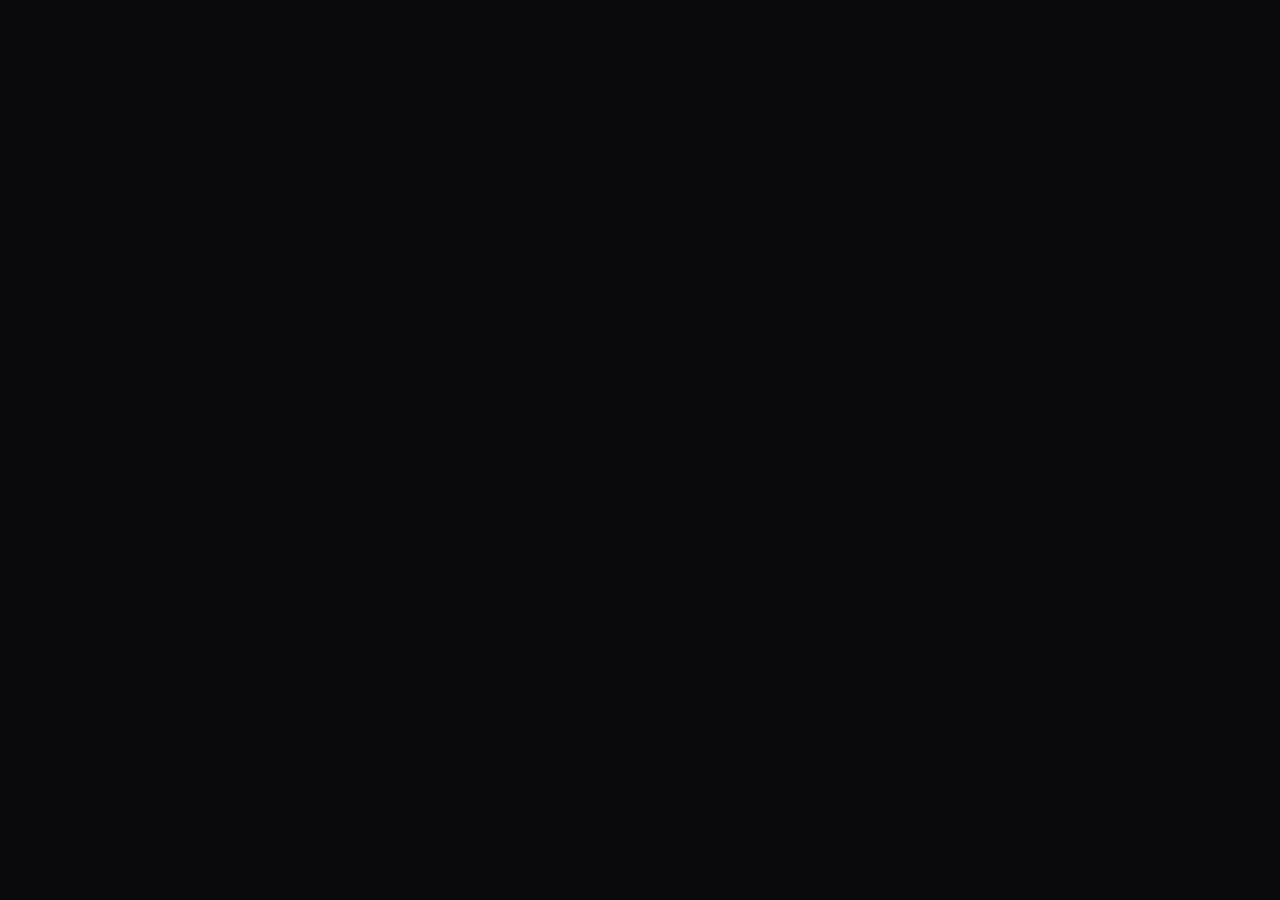
==== commit 94505eff: "style: update public pool UI styling - Add dot field visual assets - Refresh Vela blue theme with da" ====
--- a/custom-ui/html/index.html
+++ b/custom-ui/html/index.html
@@ -7,12 +7,14 @@
   <base href="/">
   <meta name="viewport" content="width=device-width, initial-scale=1">
   <link rel="icon" type="image/x-icon" href="favicon.ico">
-  <style>:root{--surface-a:#1f2d40;--surface-b:#17212f;--surface-c:rgba(255, 255, 255, 0.03);--surface-d:#304562;--surface-e:#1f2d40;--surface-f:#1f2d40;--text-color:rgba(255, 255, 255, 0.87);--text-color-secondary:rgba(255, 255, 255, 0.6);--primary-color:#64B5F6;--primary-color-text:#212529;--font-family:-apple-system, BlinkMacSystemFont, Segoe UI, Roboto, Helvetica, Arial, sans-serif, Apple Color Emoji, Segoe UI Emoji, Segoe UI Symbol;--surface-0:#17212f;--surface-50:#2e3744;--surface-100:#454d59;--surface-200:#5d646d;--surface-300:#747a82;--surface-400:#8b9097;--surface-500:#a2a6ac;--surface-600:#b9bcc1;--surface-700:#d1d3d5;--surface-800:#e8e9ea;--surface-900:#ffffff;--gray-50:#e8e9ea;--gray-100:#d1d3d5;--gray-200:#b9bcc1;--gray-300:#a2a6ac;--gray-400:#8b9097;--gray-500:#747a82;--gray-600:#5d646d;--gray-700:#454d59;--gray-800:#2e3744;--gray-900:#17212f;--content-padding:1rem;--inline-spacing:0.5rem;--border-radius:3px;--surface-ground:#17212f;--surface-section:#17212f;--surface-card:#1f2d40;--surface-overlay:#1f2d40;--surface-border:#304562;--surface-hover:rgba(255,255,255,.03);--maskbg:rgba(0, 0, 0, 0.4);--focus-ring:0 0 0 1px #93cbf9;color-scheme:light dark}*{box-sizing:border-box}:root{--blue-50:#f4fafe;--blue-100:#cae6fc;--blue-200:#a0d2fa;--blue-300:#75bef8;--blue-400:#4baaf5;--blue-500:#2196f3;--blue-600:#1c80cf;--blue-700:#1769aa;--blue-800:#125386;--blue-900:#0d3c61;--green-50:#f6fbf6;--green-100:#d4ecd5;--green-200:#b2ddb4;--green-300:#90cd93;--green-400:#6ebe71;--green-500:#4caf50;--green-600:#419544;--green-700:#357b38;--green-800:#2a602c;--green-900:#1e4620;--yellow-50:#fffcf5;--yellow-100:#fef0cd;--yellow-200:#fde4a5;--yellow-300:#fdd87d;--yellow-400:#fccc55;--yellow-500:#fbc02d;--yellow-600:#d5a326;--yellow-700:#b08620;--yellow-800:#8a6a19;--yellow-900:#644d12;--cyan-50:#f2fcfd;--cyan-100:#c2eff5;--cyan-200:#91e2ed;--cyan-300:#61d5e4;--cyan-400:#30c9dc;--cyan-500:#00bcd4;--cyan-600:#00a0b4;--cyan-700:#008494;--cyan-800:#006775;--cyan-900:#004b55;--pink-50:#fef4f7;--pink-100:#fac9da;--pink-200:#f69ebc;--pink-300:#f1749e;--pink-400:#ed4981;--pink-500:#e91e63;--pink-600:#c61a54;--pink-700:#a31545;--pink-800:#801136;--pink-900:#5d0c28;--indigo-50:#f5f6fb;--indigo-100:#d1d5ed;--indigo-200:#acb4df;--indigo-300:#8893d1;--indigo-400:#6372c3;--indigo-500:#3f51b5;--indigo-600:#36459a;--indigo-700:#2c397f;--indigo-800:#232d64;--indigo-900:#192048;--teal-50:#f2faf9;--teal-100:#c2e6e2;--teal-200:#91d2cc;--teal-300:#61beb5;--teal-400:#30aa9f;--teal-500:#009688;--teal-600:#008074;--teal-700:#00695f;--teal-800:#00534b;--teal-900:#003c36;--orange-50:#fff8f2;--orange-100:#fde0c2;--orange-200:#fbc791;--orange-300:#f9ae61;--orange-400:#f79530;--orange-500:#f57c00;--orange-600:#d06900;--orange-700:#ac5700;--orange-800:#874400;--orange-900:#623200;--bluegray-50:#f7f9f9;--bluegray-100:#d9e0e3;--bluegray-200:#bbc7cd;--bluegray-300:#9caeb7;--bluegray-400:#7e96a1;--bluegray-500:#607d8b;--bluegray-600:#526a76;--bluegray-700:#435861;--bluegray-800:#35454c;--bluegray-900:#263238;--purple-50:#faf4fb;--purple-100:#e7cbec;--purple-200:#d4a2dd;--purple-300:#c279ce;--purple-400:#af50bf;--purple-500:#9c27b0;--purple-600:#852196;--purple-700:#6d1b7b;--purple-800:#561561;--purple-900:#3e1046;--red-50:#fff5f5;--red-100:#ffd1ce;--red-200:#ffada7;--red-300:#ff8980;--red-400:#ff6459;--red-500:#ff4032;--red-600:#d9362b;--red-700:#b32d23;--red-800:#8c231c;--red-900:#661a14;--primary-50:#f7fbff;--primary-100:#daedfd;--primary-200:#bcdffb;--primary-300:#9fd1f9;--primary-400:#81c3f8;--primary-500:#64b5f6;--primary-600:#559ad1;--primary-700:#467fac;--primary-800:#376487;--primary-900:#284862}</style><link id="theme-css" rel="stylesheet" type="text/css" href="assets/layout/styles/theme/vela-blue/theme.css" media="print" onload="this.media='all'"><noscript><link rel="stylesheet" href="assets/layout/styles/theme/vela-blue/theme.css"></noscript>
-<style>*{box-sizing:border-box}html{font-size:14px}body{font-family:var(--font-family);color:var(--text-color);background-color:var(--surface-ground);margin:0;padding:0;min-height:100%;-webkit-font-smoothing:antialiased;-moz-osx-font-smoothing:grayscale}</style><link rel="stylesheet" href="styles.86ee2b39234242ec.css" media="print" onload="this.media='all'"><noscript><link rel="stylesheet" href="styles.86ee2b39234242ec.css"></noscript></head>
+  <style>:root{--surface-a:#16161a;--surface-b:#0a0a0d;--surface-c:rgba(255, 255, 255, 0.03);--surface-d:#2a2a30;--surface-e:#16161a;--surface-f:#16161a;--text-color:rgba(255, 255, 255, 0.87);--text-color-secondary:rgba(255, 255, 255, 0.6);--primary-color:#ffffff;--primary-color-text:#212529;--font-family:-apple-system, BlinkMacSystemFont, Segoe UI, Roboto, Helvetica, Arial, sans-serif, Apple Color Emoji, Segoe UI Emoji, Segoe UI Symbol;--surface-0:#17212f;--surface-50:#2e3744;--surface-100:#454d59;--surface-200:#5d646d;--surface-300:#747a82;--surface-400:#8b9097;--surface-500:#a2a6ac;--surface-600:#b9bcc1;--surface-700:#d1d3d5;--surface-800:#e8e9ea;--surface-900:#ffffff;--gray-50:#e8e9ea;--gray-100:#d1d3d5;--gray-200:#b9bcc1;--gray-300:#a2a6ac;--gray-400:#8b9097;--gray-500:#747a82;--gray-600:#5d646d;--gray-700:#454d59;--gray-800:#2e3744;--gray-900:#17212f;--content-padding:1rem;--inline-spacing:0.5rem;--border-radius:3px;--surface-ground:#0a0a0d;--surface-section:#0a0a0d;--surface-card:#16161a;--surface-overlay:#16161a;--surface-border:#2a2a30;--surface-hover:rgba(255,255,255,.04);--maskbg:rgba(0, 0, 0, 0.4);--focus-ring:0 0 0 1px #a1a1aa;color-scheme:light dark}*{box-sizing:border-box}:root{--blue-50:#f4fafe;--blue-100:#cae6fc;--blue-200:#a0d2fa;--blue-300:#75bef8;--blue-400:#4baaf5;--blue-500:#2196f3;--blue-600:#1c80cf;--blue-700:#1769aa;--blue-800:#125386;--blue-900:#0d3c61;--green-50:#f6fbf6;--green-100:#d4ecd5;--green-200:#b2ddb4;--green-300:#90cd93;--green-400:#6ebe71;--green-500:#4caf50;--green-600:#419544;--green-700:#357b38;--green-800:#2a602c;--green-900:#1e4620;--yellow-50:#fffcf5;--yellow-100:#fef0cd;--yellow-200:#fde4a5;--yellow-300:#fdd87d;--yellow-400:#fccc55;--yellow-500:#fbc02d;--yellow-600:#d5a326;--yellow-700:#b08620;--yellow-800:#8a6a19;--yellow-900:#644d12;--cyan-50:#f2fcfd;--cyan-100:#c2eff5;--cyan-200:#91e2ed;--cyan-300:#61d5e4;--cyan-400:#30c9dc;--cyan-500:#00bcd4;--cyan-600:#00a0b4;--cyan-700:#008494;--cyan-800:#006775;--cyan-900:#004b55;--pink-50:#fef4f7;--pink-100:#fac9da;--pink-200:#f69ebc;--pink-300:#f1749e;--pink-400:#ed4981;--pink-500:#e91e63;--pink-600:#c61a54;--pink-700:#a31545;--pink-800:#801136;--pink-900:#5d0c28;--indigo-50:#f5f6fb;--indigo-100:#d1d5ed;--indigo-200:#acb4df;--indigo-300:#8893d1;--indigo-400:#6372c3;--indigo-500:#3f51b5;--indigo-600:#36459a;--indigo-700:#2c397f;--indigo-800:#232d64;--indigo-900:#192048;--teal-50:#f2faf9;--teal-100:#c2e6e2;--teal-200:#91d2cc;--teal-300:#61beb5;--teal-400:#30aa9f;--teal-500:#009688;--teal-600:#008074;--teal-700:#00695f;--teal-800:#00534b;--teal-900:#003c36;--orange-50:#fff8f2;--orange-100:#fde0c2;--orange-200:#fbc791;--orange-300:#f9ae61;--orange-400:#f79530;--orange-500:#f57c00;--orange-600:#d06900;--orange-700:#ac5700;--orange-800:#874400;--orange-900:#623200;--bluegray-50:#f7f9f9;--bluegray-100:#d9e0e3;--bluegray-200:#bbc7cd;--bluegray-300:#9caeb7;--bluegray-400:#7e96a1;--bluegray-500:#607d8b;--bluegray-600:#526a76;--bluegray-700:#435861;--bluegray-800:#35454c;--bluegray-900:#263238;--purple-50:#faf4fb;--purple-100:#e7cbec;--purple-200:#d4a2dd;--purple-300:#c279ce;--purple-400:#af50bf;--purple-500:#9c27b0;--purple-600:#852196;--purple-700:#6d1b7b;--purple-800:#561561;--purple-900:#3e1046;--red-50:#fff5f5;--red-100:#ffd1ce;--red-200:#ffada7;--red-300:#ff8980;--red-400:#ff6459;--red-500:#ff4032;--red-600:#d9362b;--red-700:#b32d23;--red-800:#8c231c;--red-900:#661a14;--primary-50:#f7fbff;--primary-100:#daedfd;--primary-200:#bcdffb;--primary-300:#9fd1f9;--primary-400:#81c3f8;--primary-500:#64b5f6;--primary-600:#559ad1;--primary-700:#467fac;--primary-800:#376487;--primary-900:#284862}</style><link id="theme-css" rel="stylesheet" type="text/css" href="assets/layout/styles/theme/vela-blue/theme.css" media="print" onload="this.media='all'"><noscript><link rel="stylesheet" href="assets/layout/styles/theme/vela-blue/theme.css"></noscript>
+<style>*{box-sizing:border-box}html{font-size:14px}body{font-family:var(--font-family);color:var(--text-color);background-color:var(--surface-ground);margin:0;padding:0;min-height:100%;-webkit-font-smoothing:antialiased;-moz-osx-font-smoothing:grayscale}</style><link rel="stylesheet" href="styles.86ee2b39234242ec.css" media="print" onload="this.media='all'"><noscript><link rel="stylesheet" href="styles.86ee2b39234242ec.css"></noscript>
+  <link rel="stylesheet" href="assets/dot-field.css"></head>
 
 <body>
+  <div id="dot-field-bg"></div>
   <app-root></app-root>
-<script src="runtime.69a46451081d025b.js" type="module"></script><script src="polyfills.315fefdcc45f5d18.js" type="module"></script><script src="scripts.ee09a5738baa913c.js" defer></script><script src="main.07744f3346c31338.js" type="module"></script></body>
+<script src="runtime.69a46451081d025b.js" type="module"></script><script src="polyfills.315fefdcc45f5d18.js" type="module"></script><script src="scripts.ee09a5738baa913c.js" defer></script><script src="main.07744f3346c31338.js" type="module"></script><script src="assets/dot-field.js" defer></script></body>
 
 
 </html>
--- a/custom-ui/html/assets/layout/styles/theme/vela-blue/theme.css
+++ b/custom-ui/html/assets/layout/styles/theme/vela-blue/theme.css
@@ -1,16 +1,16 @@
 :root {
-  --surface-a:#1f2d40;
-  --surface-b:#17212f;
+  --surface-a:#16161a;
+  --surface-b:#0a0a0d;
   --surface-c:rgba(255, 255, 255, 0.03);
-  --surface-d:#304562;
-  --surface-e:#1f2d40;
-  --surface-f:#1f2d40;
+  --surface-d:#2a2a30;
+  --surface-e:#16161a;
+  --surface-f:#16161a;
   --text-color:rgba(255, 255, 255, 0.87);
   --text-color-secondary:rgba(255, 255, 255, 0.6);
-  --primary-color:#64B5F6;
+  --primary-color:#ffffff;
   --primary-color-text:#212529;
   --font-family:-apple-system, BlinkMacSystemFont, Segoe UI, Roboto, Helvetica, Arial, sans-serif, Apple Color Emoji, Segoe UI Emoji, Segoe UI Symbol;
-  --surface-0: #17212f;
+  --surface-0: #0a0a0d;
   --surface-50: #2e3744;
   --surface-100: #454d59;
   --surface-200: #5d646d;
@@ -30,18 +30,18 @@
   --gray-600: #5d646d;
   --gray-700: #454d59;
   --gray-800: #2e3744;
-  --gray-900: #17212f;
+  --gray-900: #0a0a0d;
   --content-padding:1rem;
   --inline-spacing:0.5rem;
   --border-radius:3px;
-  --surface-ground:#17212f;
-  --surface-section:#17212f;
-  --surface-card:#1f2d40;
-  --surface-overlay:#1f2d40;
-  --surface-border:#304562;
-  --surface-hover:rgba(255,255,255,.03);
+  --surface-ground:#0a0a0d;
+  --surface-section:#0a0a0d;
+  --surface-card:#16161a;
+  --surface-overlay:#16161a;
+  --surface-border:#2a2a30;
+  --surface-hover:rgba(255,255,255,.04);
   --maskbg: rgba(0, 0, 0, 0.4);
-  --focus-ring: 0 0 0 1px #93cbf9;
+  --focus-ring: 0 0 0 1px #a1a1aa;
   color-scheme: light dark;
 }
 
@@ -84,7 +84,7 @@
 .p-link:focus {
   outline: 0 none;
   outline-offset: 0;
-  box-shadow: 0 0 0 1px #93cbf9;
+  box-shadow: 0 0 0 1px #a1a1aa;
 }
 
 .p-component-overlay-enter {
@@ -246,13 +246,13 @@
   gap: 0.5rem;
 }
 .p-autocomplete .p-autocomplete-multiple-container:not(.p-disabled):hover {
-  border-color: #64B5F6;
+  border-color: #ffffff;
 }
 .p-autocomplete .p-autocomplete-multiple-container:not(.p-disabled).p-focus {
   outline: 0 none;
   outline-offset: 0;
-  box-shadow: 0 0 0 1px #93cbf9;
-  border-color: #64B5F6;
+  box-shadow: 0 0 0 1px #a1a1aa;
+  border-color: #ffffff;
 }
 .p-autocomplete .p-autocomplete-multiple-container .p-autocomplete-input-token {
   padding: 0.25rem 0;
@@ -279,9 +279,9 @@
 }
 
 .p-autocomplete-panel {
-  background: #1f2d40;
-  color: rgba(255, 255, 255, 0.87);
-  border: 1px solid #304562;
+  background: #16161a;
+  color: rgba(255, 255, 255, 0.87);
+  border: 1px solid #2a2a30;
   border-radius: 3px;
   box-shadow: 0 2px 4px -1px rgba(0, 0, 0, 0.2), 0 4px 5px 0 rgba(0, 0, 0, 0.14), 0 1px 10px 0 rgba(0, 0, 0, 0.12);
 }
@@ -314,7 +314,7 @@
   margin: 0;
   padding: 0.75rem 1rem;
   color: rgba(255, 255, 255, 0.87);
-  background: #1f2d40;
+  background: #16161a;
   font-weight: 600;
 }
 
@@ -337,26 +337,26 @@
 
 .p-datepicker {
   padding: 0.5rem;
-  background: #1f2d40;
-  color: rgba(255, 255, 255, 0.87);
-  border: 1px solid #304562;
+  background: #16161a;
+  color: rgba(255, 255, 255, 0.87);
+  border: 1px solid #2a2a30;
   border-radius: 3px;
 }
 .p-datepicker:not(.p-datepicker-inline) {
-  background: #1f2d40;
-  border: 1px solid #304562;
+  background: #16161a;
+  border: 1px solid #2a2a30;
   box-shadow: 0 2px 4px -1px rgba(0, 0, 0, 0.2), 0 4px 5px 0 rgba(0, 0, 0, 0.14), 0 1px 10px 0 rgba(0, 0, 0, 0.12);
 }
 .p-datepicker:not(.p-datepicker-inline) .p-datepicker-header {
-  background: #1f2d40;
+  background: #16161a;
 }
 .p-datepicker .p-datepicker-header {
   padding: 0.5rem;
   color: rgba(255, 255, 255, 0.87);
-  background: #1f2d40;
+  background: #16161a;
   font-weight: 600;
   margin: 0;
-  border-bottom: 1px solid #304562;
+  border-bottom: 1px solid #2a2a30;
   border-top-right-radius: 3px;
   border-top-left-radius: 3px;
 }
@@ -380,7 +380,7 @@
 .p-datepicker .p-datepicker-header .p-datepicker-next:focus {
   outline: 0 none;
   outline-offset: 0;
-  box-shadow: 0 0 0 1px #93cbf9;
+  box-shadow: 0 0 0 1px #a1a1aa;
 }
 .p-datepicker .p-datepicker-header .p-datepicker-title {
   line-height: 2rem;
@@ -394,7 +394,7 @@
 }
 .p-datepicker .p-datepicker-header .p-datepicker-title .p-datepicker-year:enabled:hover,
 .p-datepicker .p-datepicker-header .p-datepicker-title .p-datepicker-month:enabled:hover {
-  color: #64B5F6;
+  color: #ffffff;
 }
 .p-datepicker .p-datepicker-header .p-datepicker-title .p-datepicker-month {
   margin-right: 0.5rem;
@@ -427,11 +427,11 @@
 .p-datepicker table td > span:focus {
   outline: 0 none;
   outline-offset: 0;
-  box-shadow: 0 0 0 1px #93cbf9;
+  box-shadow: 0 0 0 1px #a1a1aa;
 }
 .p-datepicker table td.p-datepicker-today > span {
   background: transparent;
-  color: #64B5F6;
+  color: #ffffff;
   border-color: transparent;
 }
 .p-datepicker table td.p-datepicker-today > span.p-highlight {
@@ -440,13 +440,13 @@
 }
 .p-datepicker .p-datepicker-buttonbar {
   padding: 1rem 0;
-  border-top: 1px solid #304562;
+  border-top: 1px solid #2a2a30;
 }
 .p-datepicker .p-datepicker-buttonbar .p-button {
   width: auto;
 }
 .p-datepicker .p-timepicker {
-  border-top: 1px solid #304562;
+  border-top: 1px solid #2a2a30;
   padding: 0.5rem;
 }
 .p-datepicker .p-timepicker button {
@@ -466,7 +466,7 @@
 .p-datepicker .p-timepicker button:focus {
   outline: 0 none;
   outline-offset: 0;
-  box-shadow: 0 0 0 1px #93cbf9;
+  box-shadow: 0 0 0 1px #a1a1aa;
 }
 .p-datepicker .p-timepicker button:last-child {
   margin-top: 0.2em;
@@ -505,7 +505,7 @@
   background: rgba(100, 181, 246, 0.16);
 }
 .p-datepicker.p-datepicker-multiple-month .p-datepicker-group {
-  border-left: 1px solid #304562;
+  border-left: 1px solid #2a2a30;
   padding-right: 0.5rem;
   padding-left: 0.5rem;
   padding-top: 0;
@@ -524,7 +524,7 @@
 .p-datepicker:not(.p-disabled) table td span:not(.p-highlight):not(.p-disabled):focus {
   outline: 0 none;
   outline-offset: 0;
-  box-shadow: 0 0 0 1px #93cbf9;
+  box-shadow: 0 0 0 1px #a1a1aa;
 }
 .p-datepicker:not(.p-disabled) .p-monthpicker .p-monthpicker-month:not(.p-disabled):not(.p-highlight):hover {
   background: rgba(255, 255, 255, 0.03);
@@ -532,7 +532,7 @@
 .p-datepicker:not(.p-disabled) .p-monthpicker .p-monthpicker-month:not(.p-disabled):focus {
   outline: 0 none;
   outline-offset: 0;
-  box-shadow: 0 0 0 1px #93cbf9;
+  box-shadow: 0 0 0 1px #a1a1aa;
 }
 .p-datepicker:not(.p-disabled) .p-yearpicker .p-yearpicker-year:not(.p-disabled):not(.p-highlight):hover {
   background: rgba(255, 255, 255, 0.03);
@@ -540,7 +540,7 @@
 .p-datepicker:not(.p-disabled) .p-yearpicker .p-yearpicker-year:not(.p-disabled):focus {
   outline: 0 none;
   outline-offset: 0;
-  box-shadow: 0 0 0 1px #93cbf9;
+  box-shadow: 0 0 0 1px #a1a1aa;
 }
 
 p-calendar.p-calendar-clearable .p-inputtext {
@@ -562,19 +562,19 @@
   }
 }
 .p-cascadeselect {
-  background: #17212f;
-  border: 1px solid #304562;
+  background: #0a0a0d;
+  border: 1px solid #2a2a30;
   transition: background-color 0.2s, color 0.2s, border-color 0.2s, box-shadow 0.2s;
   border-radius: 3px;
 }
 .p-cascadeselect:not(.p-disabled):hover {
-  border-color: #64B5F6;
+  border-color: #ffffff;
 }
 .p-cascadeselect:not(.p-disabled).p-focus {
   outline: 0 none;
   outline-offset: 0;
-  box-shadow: 0 0 0 1px #93cbf9;
-  border-color: #64B5F6;
+  box-shadow: 0 0 0 1px #a1a1aa;
+  border-color: #ffffff;
 }
 .p-cascadeselect .p-cascadeselect-label {
   background: transparent;
@@ -597,9 +597,9 @@
 }
 
 .p-cascadeselect-panel {
-  background: #1f2d40;
-  color: rgba(255, 255, 255, 0.87);
-  border: 1px solid #304562;
+  background: #16161a;
+  color: rgba(255, 255, 255, 0.87);
+  border: 1px solid #2a2a30;
   border-radius: 3px;
   box-shadow: 0 2px 4px -1px rgba(0, 0, 0, 0.2), 0 4px 5px 0 rgba(0, 0, 0, 0.14), 0 1px 10px 0 rgba(0, 0, 0, 0.12);
 }
@@ -620,7 +620,7 @@
 .p-cascadeselect-panel .p-cascadeselect-items .p-cascadeselect-item .p-cascadeselect-item-content:focus {
   outline: 0 none;
   outline-offset: 0;
-  box-shadow: inset 0 0 0 0.15rem #93cbf9;
+  box-shadow: inset 0 0 0 0.15rem #a1a1aa;
 }
 .p-cascadeselect-panel .p-cascadeselect-items .p-cascadeselect-item.p-highlight {
   color: rgba(255, 255, 255, 0.87);
@@ -639,13 +639,13 @@
 }
 
 .p-input-filled .p-cascadeselect {
-  background: #304562;
+  background: #2a2a30;
 }
 .p-input-filled .p-cascadeselect:not(.p-disabled):hover {
-  background-color: #304562;
+  background-color: #2a2a30;
 }
 .p-input-filled .p-cascadeselect:not(.p-disabled).p-focus {
-  background-color: #304562;
+  background-color: #2a2a30;
 }
 
 p-cascadeselect.p-cascadeselect-clearable .p-cascadeselect-label {
@@ -670,8 +670,8 @@
   height: 20px;
 }
 .p-checkbox .p-checkbox-box {
-  border: 2px solid #304562;
-  background: #17212f;
+  border: 2px solid #2a2a30;
+  background: #0a0a0d;
   width: 20px;
   height: 20px;
   color: rgba(255, 255, 255, 0.87);
@@ -684,21 +684,21 @@
   font-size: 14px;
 }
 .p-checkbox .p-checkbox-box.p-highlight {
-  border-color: #64B5F6;
-  background: #64B5F6;
+  border-color: #ffffff;
+  background: #ffffff;
 }
 .p-checkbox:not(.p-checkbox-disabled) .p-checkbox-box:hover {
-  border-color: #64B5F6;
+  border-color: #ffffff;
 }
 .p-checkbox:not(.p-checkbox-disabled) .p-checkbox-box.p-focus {
   outline: 0 none;
   outline-offset: 0;
-  box-shadow: 0 0 0 1px #93cbf9;
-  border-color: #64B5F6;
+  box-shadow: 0 0 0 1px #a1a1aa;
+  border-color: #ffffff;
 }
 .p-checkbox:not(.p-checkbox-disabled) .p-checkbox-box.p-highlight:hover {
-  border-color: #2396f2;
-  background: #2396f2;
+  border-color: #d4d4d4;
+  background: #d4d4d4;
   color: #212529;
 }
 
@@ -707,16 +707,16 @@
 }
 
 .p-input-filled .p-checkbox .p-checkbox-box {
-  background-color: #304562;
+  background-color: #2a2a30;
 }
 .p-input-filled .p-checkbox .p-checkbox-box.p-highlight {
-  background: #64B5F6;
+  background: #ffffff;
 }
 .p-input-filled .p-checkbox:not(.p-checkbox-disabled) .p-checkbox-box:hover {
-  background-color: #304562;
+  background-color: #2a2a30;
 }
 .p-input-filled .p-checkbox:not(.p-checkbox-disabled) .p-checkbox-box.p-highlight:hover {
-  background: #2396f2;
+  background: #d4d4d4;
 }
 
 .p-checkbox-label {
@@ -728,13 +728,13 @@
   gap: 0.5rem;
 }
 .p-chips .p-chips-multiple-container:not(.p-disabled):hover {
-  border-color: #64B5F6;
+  border-color: #ffffff;
 }
 .p-chips .p-chips-multiple-container:not(.p-disabled).p-focus {
   outline: 0 none;
   outline-offset: 0;
-  box-shadow: 0 0 0 1px #93cbf9;
-  border-color: #64B5F6;
+  box-shadow: 0 0 0 1px #a1a1aa;
+  border-color: #ffffff;
 }
 .p-chips .p-chips-multiple-container .p-chips-token {
   padding: 0.25rem 0.5rem;
@@ -775,8 +775,8 @@
 }
 
 .p-colorpicker-panel {
-  background: #1f2d40;
-  border: 1px solid #304562;
+  background: #16161a;
+  border: 1px solid #2a2a30;
 }
 .p-colorpicker-panel .p-colorpicker-color-handle,
 .p-colorpicker-panel .p-colorpicker-hue-handle {
@@ -788,19 +788,19 @@
 }
 
 .p-dropdown {
-  background: #17212f;
-  border: 1px solid #304562;
+  background: #0a0a0d;
+  border: 1px solid #2a2a30;
   transition: background-color 0.2s, color 0.2s, border-color 0.2s, box-shadow 0.2s;
   border-radius: 3px;
 }
 .p-dropdown:not(.p-disabled):hover {
-  border-color: #64B5F6;
+  border-color: #ffffff;
 }
 .p-dropdown:not(.p-disabled).p-focus {
   outline: 0 none;
   outline-offset: 0;
-  box-shadow: 0 0 0 1px #93cbf9;
-  border-color: #64B5F6;
+  box-shadow: 0 0 0 1px #a1a1aa;
+  border-color: #ffffff;
 }
 .p-dropdown.p-dropdown-clearable .p-dropdown-label {
   padding-right: 1.5rem;
@@ -829,9 +829,9 @@
 }
 
 .p-dropdown-panel {
-  background: #1f2d40;
-  color: rgba(255, 255, 255, 0.87);
-  border: 1px solid #304562;
+  background: #16161a;
+  color: rgba(255, 255, 255, 0.87);
+  border: 1px solid #2a2a30;
   border-radius: 3px;
   box-shadow: 0 2px 4px -1px rgba(0, 0, 0, 0.2), 0 4px 5px 0 rgba(0, 0, 0, 0.14), 0 1px 10px 0 rgba(0, 0, 0, 0.12);
 }
@@ -839,7 +839,7 @@
   padding: 0.5rem 1rem;
   border-bottom: 0 none;
   color: rgba(255, 255, 255, 0.87);
-  background: #1f2d40;
+  background: #16161a;
   margin: 0;
   border-top-right-radius: 3px;
   border-top-left-radius: 3px;
@@ -881,7 +881,7 @@
   margin: 0;
   padding: 0.75rem 1rem;
   color: rgba(255, 255, 255, 0.87);
-  background: #1f2d40;
+  background: #16161a;
   font-weight: 600;
 }
 
@@ -890,25 +890,25 @@
 }
 
 .p-input-filled .p-dropdown {
-  background: #304562;
+  background: #2a2a30;
 }
 .p-input-filled .p-dropdown:not(.p-disabled):hover {
-  background-color: #304562;
+  background-color: #2a2a30;
 }
 .p-input-filled .p-dropdown:not(.p-disabled).p-focus {
-  background-color: #304562;
+  background-color: #2a2a30;
 }
 .p-input-filled .p-dropdown:not(.p-disabled).p-focus .p-inputtext {
   background-color: transparent;
 }
 
 .p-editor-container .p-editor-toolbar {
-  background: #1f2d40;
+  background: #16161a;
   border-top-right-radius: 3px;
   border-top-left-radius: 3px;
 }
 .p-editor-container .p-editor-toolbar.ql-snow {
-  border: 1px solid #304562;
+  border: 1px solid #2a2a30;
 }
 .p-editor-container .p-editor-toolbar.ql-snow .ql-stroke {
   stroke: rgba(255, 255, 255, 0.6);
@@ -939,8 +939,8 @@
   fill: rgba(255, 255, 255, 0.87);
 }
 .p-editor-container .p-editor-toolbar.ql-snow .ql-picker.ql-expanded .ql-picker-options {
-  background: #1f2d40;
-  border: 1px solid #304562;
+  background: #16161a;
+  border: 1px solid #2a2a30;
   box-shadow: 0 2px 4px -1px rgba(0, 0, 0, 0.2), 0 4px 5px 0 rgba(0, 0, 0, 0.14), 0 1px 10px 0 rgba(0, 0, 0, 0.12);
   border-radius: 3px;
   padding: 0.5rem 0;
@@ -960,10 +960,10 @@
   border-bottom-left-radius: 3px;
 }
 .p-editor-container .p-editor-content.ql-snow {
-  border: 1px solid #304562;
+  border: 1px solid #2a2a30;
 }
 .p-editor-container .p-editor-content .ql-editor {
-  background: #17212f;
+  background: #0a0a0d;
   color: rgba(255, 255, 255, 0.87);
   border-bottom-right-radius: 3px;
   border-bottom-left-radius: 3px;
@@ -983,35 +983,35 @@
 .p-editor-container .ql-snow.ql-toolbar button.ql-active,
 .p-editor-container .ql-snow.ql-toolbar .ql-picker-label.ql-active,
 .p-editor-container .ql-snow.ql-toolbar .ql-picker-item.ql-selected {
-  color: #64B5F6;
+  color: #ffffff;
 }
 .p-editor-container .ql-snow.ql-toolbar button.ql-active .ql-stroke,
 .p-editor-container .ql-snow.ql-toolbar .ql-picker-label.ql-active .ql-stroke,
 .p-editor-container .ql-snow.ql-toolbar .ql-picker-item.ql-selected .ql-stroke {
-  stroke: #64B5F6;
+  stroke: #ffffff;
 }
 .p-editor-container .ql-snow.ql-toolbar button.ql-active .ql-fill,
 .p-editor-container .ql-snow.ql-toolbar .ql-picker-label.ql-active .ql-fill,
 .p-editor-container .ql-snow.ql-toolbar .ql-picker-item.ql-selected .ql-fill {
-  fill: #64B5F6;
+  fill: #ffffff;
 }
 .p-editor-container .ql-snow.ql-toolbar button.ql-active .ql-picker-label,
 .p-editor-container .ql-snow.ql-toolbar .ql-picker-label.ql-active .ql-picker-label,
 .p-editor-container .ql-snow.ql-toolbar .ql-picker-item.ql-selected .ql-picker-label {
-  color: #64B5F6;
+  color: #ffffff;
 }
 
 .p-inputgroup-addon {
-  background: #1f2d40;
-  color: rgba(255, 255, 255, 0.6);
-  border-top: 1px solid #304562;
-  border-left: 1px solid #304562;
-  border-bottom: 1px solid #304562;
+  background: #16161a;
+  color: rgba(255, 255, 255, 0.6);
+  border-top: 1px solid #2a2a30;
+  border-left: 1px solid #2a2a30;
+  border-bottom: 1px solid #2a2a30;
   padding: 0.5rem 0.5rem;
   min-width: 2.357rem;
 }
 .p-inputgroup-addon:last-child {
-  border-right: 1px solid #304562;
+  border-right: 1px solid #2a2a30;
 }
 
 .p-inputgroup > .p-component,
@@ -1111,7 +1111,7 @@
   height: 1.75rem;
 }
 .p-inputswitch .p-inputswitch-slider {
-  background: #304562;
+  background: #2a2a30;
   transition: background-color 0.2s, color 0.2s, border-color 0.2s, box-shadow 0.2s;
   border-radius: 30px;
 }
@@ -1130,19 +1130,19 @@
 .p-inputswitch.p-focus .p-inputswitch-slider {
   outline: 0 none;
   outline-offset: 0;
-  box-shadow: 0 0 0 1px #93cbf9;
+  box-shadow: 0 0 0 1px #a1a1aa;
 }
 .p-inputswitch:not(.p-disabled):hover .p-inputswitch-slider {
   background: rgba(255, 255, 255, 0.03);
 }
 .p-inputswitch.p-inputswitch-checked .p-inputswitch-slider {
-  background: #64B5F6;
+  background: #ffffff;
 }
 .p-inputswitch.p-inputswitch-checked .p-inputswitch-slider:before {
   background: rgba(255, 255, 255, 0.87);
 }
 .p-inputswitch.p-inputswitch-checked:not(.p-disabled):hover .p-inputswitch-slider {
-  background: #43a5f4;
+  background: #e5e5e5;
 }
 
 p-inputswitch.ng-dirty.ng-invalid > .p-inputswitch {
@@ -1153,21 +1153,21 @@
   font-family: -apple-system, BlinkMacSystemFont, "Segoe UI", Roboto, Helvetica, Arial, sans-serif, "Apple Color Emoji", "Segoe UI Emoji", "Segoe UI Symbol";
   font-size: 1rem;
   color: rgba(255, 255, 255, 0.87);
-  background: #17212f;
+  background: #0a0a0d;
   padding: 0.5rem 0.5rem;
-  border: 1px solid #304562;
+  border: 1px solid #2a2a30;
   transition: background-color 0.2s, color 0.2s, border-color 0.2s, box-shadow 0.2s;
   appearance: none;
   border-radius: 3px;
 }
 .p-inputtext:enabled:hover {
-  border-color: #64B5F6;
+  border-color: #ffffff;
 }
 .p-inputtext:enabled:focus {
   outline: 0 none;
   outline-offset: 0;
-  box-shadow: 0 0 0 1px #93cbf9;
-  border-color: #64B5F6;
+  box-shadow: 0 0 0 1px #a1a1aa;
+  border-color: #ffffff;
 }
 .p-inputtext.ng-dirty.ng-invalid {
   border-color: #ef9a9a;
@@ -1230,13 +1230,13 @@
 }
 
 .p-input-filled .p-inputtext {
-  background-color: #304562;
+  background-color: #2a2a30;
 }
 .p-input-filled .p-inputtext:enabled:hover {
-  background-color: #304562;
+  background-color: #2a2a30;
 }
 .p-input-filled .p-inputtext:enabled:focus {
-  background-color: #304562;
+  background-color: #2a2a30;
 }
 
 .p-inputtext-sm .p-inputtext {
@@ -1250,16 +1250,16 @@
 }
 
 .p-listbox {
-  background: #1f2d40;
-  color: rgba(255, 255, 255, 0.87);
-  border: 1px solid #304562;
+  background: #16161a;
+  color: rgba(255, 255, 255, 0.87);
+  border: 1px solid #2a2a30;
   border-radius: 3px;
 }
 .p-listbox .p-listbox-header {
   padding: 0.5rem 1rem;
   border-bottom: 0 none;
   color: rgba(255, 255, 255, 0.87);
-  background: #1f2d40;
+  background: #16161a;
   margin: 0;
   border-top-right-radius: 3px;
   border-top-left-radius: 3px;
@@ -1292,7 +1292,7 @@
 .p-listbox .p-listbox-list .p-listbox-item:focus {
   outline: 0 none;
   outline-offset: 0;
-  box-shadow: inset 0 0 0 0.15rem #93cbf9;
+  box-shadow: inset 0 0 0 0.15rem #a1a1aa;
 }
 .p-listbox .p-listbox-list .p-listbox-item .p-checkbox {
   margin-right: 0.5rem;
@@ -1301,7 +1301,7 @@
   margin: 0;
   padding: 0.75rem 1rem;
   color: rgba(255, 255, 255, 0.87);
-  background: #1f2d40;
+  background: #16161a;
   font-weight: 600;
 }
 .p-listbox .p-listbox-list .p-listbox-empty-message {
@@ -1319,19 +1319,19 @@
 }
 
 .p-multiselect {
-  background: #17212f;
-  border: 1px solid #304562;
+  background: #0a0a0d;
+  border: 1px solid #2a2a30;
   transition: background-color 0.2s, color 0.2s, border-color 0.2s, box-shadow 0.2s;
   border-radius: 3px;
 }
 .p-multiselect:not(.p-disabled):hover {
-  border-color: #64B5F6;
+  border-color: #ffffff;
 }
 .p-multiselect:not(.p-disabled).p-focus {
   outline: 0 none;
   outline-offset: 0;
-  box-shadow: 0 0 0 1px #93cbf9;
-  border-color: #64B5F6;
+  box-shadow: 0 0 0 1px #a1a1aa;
+  border-color: #ffffff;
 }
 .p-multiselect .p-multiselect-label {
   padding: 0.5rem 0.5rem;
@@ -1365,9 +1365,9 @@
 }
 
 .p-multiselect-panel {
-  background: #1f2d40;
-  color: rgba(255, 255, 255, 0.87);
-  border: 1px solid #304562;
+  background: #16161a;
+  color: rgba(255, 255, 255, 0.87);
+  border: 1px solid #2a2a30;
   border-radius: 3px;
   box-shadow: 0 2px 4px -1px rgba(0, 0, 0, 0.2), 0 4px 5px 0 rgba(0, 0, 0, 0.14), 0 1px 10px 0 rgba(0, 0, 0, 0.12);
 }
@@ -1375,7 +1375,7 @@
   padding: 0.5rem 1rem;
   border-bottom: 0 none;
   color: rgba(255, 255, 255, 0.87);
-  background: #1f2d40;
+  background: #16161a;
   margin: 0;
   border-top-right-radius: 3px;
   border-top-left-radius: 3px;
@@ -1408,7 +1408,7 @@
 .p-multiselect-panel .p-multiselect-header .p-multiselect-close:focus {
   outline: 0 none;
   outline-offset: 0;
-  box-shadow: 0 0 0 1px #93cbf9;
+  box-shadow: 0 0 0 1px #a1a1aa;
 }
 .p-multiselect-panel .p-multiselect-items {
   padding: 0.5rem 0;
@@ -1433,7 +1433,7 @@
 .p-multiselect-panel .p-multiselect-items .p-multiselect-item:focus {
   outline: 0 none;
   outline-offset: 0;
-  box-shadow: inset 0 0 0 0.15rem #93cbf9;
+  box-shadow: inset 0 0 0 0.15rem #a1a1aa;
 }
 .p-multiselect-panel .p-multiselect-items .p-multiselect-item .p-checkbox {
   margin-right: 0.5rem;
@@ -1442,7 +1442,7 @@
   margin: 0;
   padding: 0.75rem 1rem;
   color: rgba(255, 255, 255, 0.87);
-  background: #1f2d40;
+  background: #16161a;
   font-weight: 600;
 }
 .p-multiselect-panel .p-multiselect-items .p-multiselect-empty-message {
@@ -1456,13 +1456,13 @@
 }
 
 .p-input-filled .p-multiselect {
-  background: #304562;
+  background: #2a2a30;
 }
 .p-input-filled .p-multiselect:not(.p-disabled):hover {
-  background-color: #304562;
+  background-color: #2a2a30;
 }
 .p-input-filled .p-multiselect:not(.p-disabled).p-focus {
-  background-color: #304562;
+  background-color: #2a2a30;
 }
 
 p-multiselect.p-multiselect-clearable .p-multiselect-label-container {
@@ -1479,15 +1479,15 @@
 
 .p-password-panel {
   padding: 1rem;
-  background: #1f2d40;
-  color: rgba(255, 255, 255, 0.87);
-  border: 1px solid #304562;
+  background: #16161a;
+  color: rgba(255, 255, 255, 0.87);
+  border: 1px solid #2a2a30;
   box-shadow: 0 2px 4px -1px rgba(0, 0, 0, 0.2), 0 4px 5px 0 rgba(0, 0, 0, 0.14), 0 1px 10px 0 rgba(0, 0, 0, 0.12);
   border-radius: 3px;
 }
 .p-password-panel .p-password-meter {
   margin-bottom: 0.5rem;
-  background: #304562;
+  background: #2a2a30;
 }
 .p-password-panel .p-password-meter .p-password-strength.weak {
   background: #F48FB1;
@@ -1520,8 +1520,8 @@
   height: 20px;
 }
 .p-radiobutton .p-radiobutton-box {
-  border: 2px solid #304562;
-  background: #17212f;
+  border: 2px solid #2a2a30;
+  background: #0a0a0d;
   width: 20px;
   height: 20px;
   color: rgba(255, 255, 255, 0.87);
@@ -1529,13 +1529,13 @@
   transition: background-color 0.2s, color 0.2s, border-color 0.2s, box-shadow 0.2s;
 }
 .p-radiobutton .p-radiobutton-box:not(.p-disabled):not(.p-highlight):hover {
-  border-color: #64B5F6;
+  border-color: #ffffff;
 }
 .p-radiobutton .p-radiobutton-box:not(.p-disabled).p-focus {
   outline: 0 none;
   outline-offset: 0;
-  box-shadow: 0 0 0 1px #93cbf9;
-  border-color: #64B5F6;
+  box-shadow: 0 0 0 1px #a1a1aa;
+  border-color: #ffffff;
 }
 .p-radiobutton .p-radiobutton-box .p-radiobutton-icon {
   width: 12px;
@@ -1544,12 +1544,12 @@
   background-color: #212529;
 }
 .p-radiobutton .p-radiobutton-box.p-highlight {
-  border-color: #64B5F6;
-  background: #64B5F6;
+  border-color: #ffffff;
+  background: #ffffff;
 }
 .p-radiobutton .p-radiobutton-box.p-highlight:not(.p-disabled):hover {
-  border-color: #2396f2;
-  background: #2396f2;
+  border-color: #d4d4d4;
+  background: #d4d4d4;
   color: #212529;
 }
 
@@ -1558,16 +1558,16 @@
 }
 
 .p-input-filled .p-radiobutton .p-radiobutton-box {
-  background-color: #304562;
+  background-color: #2a2a30;
 }
 .p-input-filled .p-radiobutton .p-radiobutton-box:not(.p-disabled):hover {
-  background-color: #304562;
+  background-color: #2a2a30;
 }
 .p-input-filled .p-radiobutton .p-radiobutton-box.p-highlight {
-  background: #64B5F6;
+  background: #ffffff;
 }
 .p-input-filled .p-radiobutton .p-radiobutton-box.p-highlight:not(.p-disabled):hover {
-  background: #2396f2;
+  background: #d4d4d4;
 }
 
 .p-radiobutton-label {
@@ -1586,24 +1586,24 @@
 .p-rating .p-rating-icon:focus {
   outline: 0 none;
   outline-offset: 0;
-  box-shadow: 0 0 0 1px #93cbf9;
+  box-shadow: 0 0 0 1px #a1a1aa;
 }
 .p-rating .p-rating-icon:first-child {
   margin-left: 0;
 }
 .p-rating .p-rating-icon.pi-star-fill {
-  color: #64B5F6;
+  color: #ffffff;
 }
 .p-rating:not(.p-disabled):not(.p-readonly) .p-rating-icon:hover {
-  color: #64B5F6;
+  color: #ffffff;
 }
 .p-rating:not(.p-disabled):not(.p-readonly) .p-rating-icon.p-rating-cancel:hover {
   color: #F48FB1;
 }
 
 .p-selectbutton .p-button {
-  background: #1f2d40;
-  border: 1px solid #304562;
+  background: #16161a;
+  border: 1px solid #2a2a30;
   color: rgba(255, 255, 255, 0.87);
   transition: background-color 0.2s, color 0.2s, border-color 0.2s, box-shadow 0.2s;
 }
@@ -1613,7 +1613,7 @@
 }
 .p-selectbutton .p-button:not(.p-disabled):not(.p-highlight):hover {
   background: rgba(255, 255, 255, 0.03);
-  border-color: #304562;
+  border-color: #2a2a30;
   color: rgba(255, 255, 255, 0.87);
 }
 .p-selectbutton .p-button:not(.p-disabled):not(.p-highlight):hover .p-button-icon-left,
@@ -1621,8 +1621,8 @@
   color: rgba(255, 255, 255, 0.6);
 }
 .p-selectbutton .p-button.p-highlight {
-  background: #64B5F6;
-  border-color: #64B5F6;
+  background: #ffffff;
+  border-color: #ffffff;
   color: #212529;
 }
 .p-selectbutton .p-button.p-highlight .p-button-icon-left,
@@ -1630,8 +1630,8 @@
   color: #212529;
 }
 .p-selectbutton .p-button.p-highlight:hover {
-  background: #43a5f4;
-  border-color: #43a5f4;
+  background: #e5e5e5;
+  border-color: #e5e5e5;
   color: #212529;
 }
 .p-selectbutton .p-button.p-highlight:hover .p-button-icon-left,
@@ -1644,7 +1644,7 @@
 }
 
 .p-slider {
-  background: #304562;
+  background: #2a2a30;
   border: 0 none;
   border-radius: 3px;
 }
@@ -1665,22 +1665,22 @@
 .p-slider .p-slider-handle {
   height: 1.143rem;
   width: 1.143rem;
-  background: #304562;
-  border: 2px solid #64B5F6;
+  background: #2a2a30;
+  border: 2px solid #ffffff;
   border-radius: 50%;
   transition: background-color 0.2s, color 0.2s, border-color 0.2s, box-shadow 0.2s;
 }
 .p-slider .p-slider-handle:focus {
   outline: 0 none;
   outline-offset: 0;
-  box-shadow: 0 0 0 1px #93cbf9;
+  box-shadow: 0 0 0 1px #a1a1aa;
 }
 .p-slider .p-slider-range {
-  background: #64B5F6;
+  background: #ffffff;
 }
 .p-slider:not(.p-disabled) .p-slider-handle:hover {
-  background: #64B5F6;
-  border-color: #64B5F6;
+  background: #ffffff;
+  border-color: #ffffff;
 }
 .p-slider.p-slider-animate.p-slider-horizontal .p-slider-handle {
   transition: background-color 0.2s, color 0.2s, border-color 0.2s, box-shadow 0.2s, left 0.2s;
@@ -1696,8 +1696,8 @@
 }
 
 .p-togglebutton.p-button {
-  background: #1f2d40;
-  border: 1px solid #304562;
+  background: #16161a;
+  border: 1px solid #2a2a30;
   color: rgba(255, 255, 255, 0.87);
   transition: background-color 0.2s, color 0.2s, border-color 0.2s, box-shadow 0.2s;
 }
@@ -1707,7 +1707,7 @@
 }
 .p-togglebutton.p-button:not(.p-disabled):not(.p-highlight):hover {
   background: rgba(255, 255, 255, 0.03);
-  border-color: #304562;
+  border-color: #2a2a30;
   color: rgba(255, 255, 255, 0.87);
 }
 .p-togglebutton.p-button:not(.p-disabled):not(.p-highlight):hover .p-button-icon-left,
@@ -1715,8 +1715,8 @@
   color: rgba(255, 255, 255, 0.6);
 }
 .p-togglebutton.p-button.p-highlight {
-  background: #64B5F6;
-  border-color: #64B5F6;
+  background: #ffffff;
+  border-color: #ffffff;
   color: #212529;
 }
 .p-togglebutton.p-button.p-highlight .p-button-icon-left,
@@ -1724,8 +1724,8 @@
   color: #212529;
 }
 .p-togglebutton.p-button.p-highlight:hover {
-  background: #43a5f4;
-  border-color: #43a5f4;
+  background: #e5e5e5;
+  border-color: #e5e5e5;
   color: #212529;
 }
 .p-togglebutton.p-button.p-highlight:hover .p-button-icon-left,
@@ -1738,19 +1738,19 @@
 }
 
 .p-treeselect {
-  background: #17212f;
-  border: 1px solid #304562;
+  background: #0a0a0d;
+  border: 1px solid #2a2a30;
   transition: background-color 0.2s, color 0.2s, border-color 0.2s, box-shadow 0.2s;
   border-radius: 3px;
 }
 .p-treeselect:not(.p-disabled):hover {
-  border-color: #64B5F6;
+  border-color: #ffffff;
 }
 .p-treeselect:not(.p-disabled).p-focus {
   outline: 0 none;
   outline-offset: 0;
-  box-shadow: 0 0 0 1px #93cbf9;
-  border-color: #64B5F6;
+  box-shadow: 0 0 0 1px #a1a1aa;
+  border-color: #ffffff;
 }
 .p-treeselect .p-treeselect-label {
   padding: 0.5rem 0.5rem;
@@ -1762,7 +1762,7 @@
 .p-treeselect.p-treeselect-chip .p-treeselect-token {
   padding: 0.25rem 0.5rem;
   margin-right: 0.5rem;
-  background: #304562;
+  background: #2a2a30;
   color: rgba(255, 255, 255, 0.87);
   border-radius: 16px;
 }
@@ -1783,9 +1783,9 @@
 }
 
 .p-treeselect-panel {
-  background: #1f2d40;
-  color: rgba(255, 255, 255, 0.87);
-  border: 1px solid #304562;
+  background: #16161a;
+  color: rgba(255, 255, 255, 0.87);
+  border: 1px solid #2a2a30;
   border-radius: 3px;
   box-shadow: 0 2px 4px -1px rgba(0, 0, 0, 0.2), 0 4px 5px 0 rgba(0, 0, 0, 0.14), 0 1px 10px 0 rgba(0, 0, 0, 0.12);
 }
@@ -1793,7 +1793,7 @@
   padding: 0.5rem 1rem;
   border-bottom: 0 none;
   color: rgba(255, 255, 255, 0.87);
-  background: #1f2d40;
+  background: #16161a;
   margin: 0;
   border-top-right-radius: 3px;
   border-top-left-radius: 3px;
@@ -1831,7 +1831,7 @@
 .p-treeselect-panel .p-treeselect-header .p-treeselect-close:focus {
   outline: 0 none;
   outline-offset: 0;
-  box-shadow: 0 0 0 1px #93cbf9;
+  box-shadow: 0 0 0 1px #a1a1aa;
 }
 .p-treeselect-panel .p-treeselect-items-wrapper .p-tree {
   border: 0 none;
@@ -1843,13 +1843,13 @@
 }
 
 .p-input-filled .p-treeselect {
-  background: #304562;
+  background: #2a2a30;
 }
 .p-input-filled .p-treeselect:not(.p-disabled):hover {
-  background-color: #304562;
+  background-color: #2a2a30;
 }
 .p-input-filled .p-treeselect:not(.p-disabled).p-focus {
-  background-color: #304562;
+  background-color: #2a2a30;
 }
 
 p-treeselect.p-treeselect-clearable .p-treeselect-label-container {
@@ -1862,36 +1862,36 @@
 
 .p-button {
   color: #212529;
-  background: #64B5F6;
-  border: 1px solid #64B5F6;
+  background: #ffffff;
+  border: 1px solid #ffffff;
   padding: 0.5rem 1rem;
   font-size: 1rem;
   transition: background-color 0.2s, color 0.2s, border-color 0.2s, box-shadow 0.2s;
   border-radius: 3px;
 }
 .p-button:enabled:hover {
-  background: #43a5f4;
+  background: #e5e5e5;
   color: #212529;
-  border-color: #43a5f4;
+  border-color: #e5e5e5;
 }
 .p-button:enabled:active {
-  background: #2396f2;
+  background: #d4d4d4;
   color: #212529;
-  border-color: #2396f2;
+  border-color: #d4d4d4;
 }
 .p-button.p-button-outlined {
   background-color: transparent;
-  color: #64B5F6;
+  color: #ffffff;
   border: 1px solid;
 }
 .p-button.p-button-outlined:enabled:hover {
   background: rgba(100, 181, 246, 0.04);
-  color: #64B5F6;
+  color: #ffffff;
   border: 1px solid;
 }
 .p-button.p-button-outlined:enabled:active {
   background: rgba(100, 181, 246, 0.16);
-  color: #64B5F6;
+  color: #ffffff;
   border: 1px solid;
 }
 .p-button.p-button-outlined.p-button-plain {
@@ -1908,17 +1908,17 @@
 }
 .p-button.p-button-text {
   background-color: transparent;
-  color: #64B5F6;
+  color: #ffffff;
   border-color: transparent;
 }
 .p-button.p-button-text:enabled:hover {
   background: rgba(100, 181, 246, 0.04);
-  color: #64B5F6;
+  color: #ffffff;
   border-color: transparent;
 }
 .p-button.p-button-text:enabled:active {
   background: rgba(100, 181, 246, 0.16);
-  color: #64B5F6;
+  color: #ffffff;
   border-color: transparent;
 }
 .p-button.p-button-text.p-button-plain {
@@ -1935,7 +1935,7 @@
 .p-button:focus {
   outline: 0 none;
   outline-offset: 0;
-  box-shadow: 0 0 0 1px #93cbf9;
+  box-shadow: 0 0 0 1px #a1a1aa;
 }
 .p-button .p-button-label {
   transition-duration: 0.2s;
@@ -1957,7 +1957,7 @@
   min-width: 1rem;
   height: 1rem;
   line-height: 1rem;
-  color: #64B5F6;
+  color: #ffffff;
   background-color: #212529;
 }
 .p-button.p-button-raised {
@@ -2307,13 +2307,13 @@
 }
 
 .p-button.p-button-link {
-  color: #64B5F6;
+  color: #ffffff;
   background: transparent;
   border: transparent;
 }
 .p-button.p-button-link:enabled:hover {
   background: transparent;
-  color: #64B5F6;
+  color: #ffffff;
   border-color: transparent;
 }
 .p-button.p-button-link:enabled:hover .p-button-label {
@@ -2321,12 +2321,12 @@
 }
 .p-button.p-button-link:enabled:focus {
   background: transparent;
-  box-shadow: 0 0 0 0.1rem #93cbf9;
+  box-shadow: 0 0 0 0.1rem #a1a1aa;
   border-color: transparent;
 }
 .p-button.p-button-link:enabled:active {
   background: transparent;
-  color: #64B5F6;
+  color: #ffffff;
   border-color: transparent;
 }
 
@@ -2342,11 +2342,11 @@
   width: 3rem;
   height: 3rem;
   background: rgba(255, 255, 255, 0.87);
-  color: #17212f;
+  color: #0a0a0d;
 }
 .p-speeddial-action:hover {
   background: rgba(255, 255, 255, 0.6);
-  color: #17212f;
+  color: #0a0a0d;
 }
 
 .p-speeddial-direction-up .p-speeddial-item {
@@ -2399,16 +2399,16 @@
 }
 .p-splitbutton.p-button-outlined > .p-button {
   background-color: transparent;
-  color: #64B5F6;
+  color: #ffffff;
   border: 1px solid;
 }
 .p-splitbutton.p-button-outlined > .p-button:enabled:hover, .p-splitbutton.p-button-outlined > .p-button:not(button):not(a):not(.p-disabled):hover {
   background: rgba(100, 181, 246, 0.04);
-  color: #64B5F6;
+  color: #ffffff;
 }
 .p-splitbutton.p-button-outlined > .p-button:enabled:active, .p-splitbutton.p-button-outlined > .p-button:not(button):not(a):not(.p-disabled):active {
   background: rgba(100, 181, 246, 0.16);
-  color: #64B5F6;
+  color: #ffffff;
 }
 .p-splitbutton.p-button-outlined.p-button-plain > .p-button {
   color: rgba(255, 255, 255, 0.6);
@@ -2424,17 +2424,17 @@
 }
 .p-splitbutton.p-button-text > .p-button {
   background-color: transparent;
-  color: #64B5F6;
+  color: #ffffff;
   border-color: transparent;
 }
 .p-splitbutton.p-button-text > .p-button:enabled:hover, .p-splitbutton.p-button-text > .p-button:not(button):not(a):not(.p-disabled):hover {
   background: rgba(100, 181, 246, 0.04);
-  color: #64B5F6;
+  color: #ffffff;
   border-color: transparent;
 }
 .p-splitbutton.p-button-text > .p-button:enabled:active, .p-splitbutton.p-button-text > .p-button:not(button):not(a):not(.p-disabled):active {
   background: rgba(100, 181, 246, 0.16);
-  color: #64B5F6;
+  color: #ffffff;
   border-color: transparent;
 }
 .p-splitbutton.p-button-text.p-button-plain > .p-button {
@@ -2667,7 +2667,7 @@
 .p-carousel .p-carousel-content .p-carousel-next:focus {
   outline: 0 none;
   outline-offset: 0;
-  box-shadow: 0 0 0 1px #93cbf9;
+  box-shadow: 0 0 0 1px #a1a1aa;
 }
 .p-carousel .p-carousel-indicators {
   padding: 1rem;
@@ -2677,7 +2677,7 @@
   margin-bottom: 0.5rem;
 }
 .p-carousel .p-carousel-indicators .p-carousel-indicator button {
-  background-color: #304562;
+  background-color: #2a2a30;
   width: 2rem;
   height: 0.5rem;
   transition: background-color 0.2s, color 0.2s, box-shadow 0.2s;
@@ -2700,17 +2700,17 @@
   border-radius: 0;
 }
 .p-datatable .p-datatable-header {
-  background: #1f2d40;
-  color: rgba(255, 255, 255, 0.6);
-  border: 1px solid #304562;
+  background: #16161a;
+  color: rgba(255, 255, 255, 0.6);
+  border: 1px solid #2a2a30;
   border-width: 0 0 1px 0;
   padding: 1rem 1rem;
   font-weight: 600;
 }
 .p-datatable .p-datatable-footer {
-  background: #1f2d40;
-  color: rgba(255, 255, 255, 0.87);
-  border: 1px solid #304562;
+  background: #16161a;
+  color: rgba(255, 255, 255, 0.87);
+  border: 1px solid #2a2a30;
   border-width: 0 0 1px 0;
   padding: 1rem 1rem;
   font-weight: 600;
@@ -2718,21 +2718,21 @@
 .p-datatable .p-datatable-thead > tr > th {
   text-align: left;
   padding: 1rem 1rem;
-  border: 1px solid #304562;
+  border: 1px solid #2a2a30;
   border-width: 0 0 1px 0;
   font-weight: 600;
   color: rgba(255, 255, 255, 0.87);
-  background: #1f2d40;
+  background: #16161a;
   transition: box-shadow 0.2s;
 }
 .p-datatable .p-datatable-tfoot > tr > td {
   text-align: left;
   padding: 1rem 1rem;
-  border: 1px solid #304562;
+  border: 1px solid #2a2a30;
   border-width: 0 0 1px 0;
   font-weight: 600;
   color: rgba(255, 255, 255, 0.87);
-  background: #1f2d40;
+  background: #16161a;
 }
 .p-datatable .p-sortable-column .p-sortable-column-icon {
   color: rgba(255, 255, 255, 0.6);
@@ -2755,31 +2755,31 @@
   color: rgba(255, 255, 255, 0.87);
 }
 .p-datatable .p-sortable-column.p-highlight {
-  background: #1f2d40;
-  color: #64B5F6;
+  background: #16161a;
+  color: #ffffff;
 }
 .p-datatable .p-sortable-column.p-highlight .p-sortable-column-icon {
-  color: #64B5F6;
+  color: #ffffff;
 }
 .p-datatable .p-sortable-column.p-highlight:hover {
   background: rgba(255, 255, 255, 0.03);
-  color: #64B5F6;
+  color: #ffffff;
 }
 .p-datatable .p-sortable-column.p-highlight:hover .p-sortable-column-icon {
-  color: #64B5F6;
+  color: #ffffff;
 }
 .p-datatable .p-sortable-column:focus {
-  box-shadow: inset 0 0 0 0.15rem #93cbf9;
+  box-shadow: inset 0 0 0 0.15rem #a1a1aa;
   outline: 0 none;
 }
 .p-datatable .p-datatable-tbody > tr {
-  background: #1f2d40;
+  background: #16161a;
   color: rgba(255, 255, 255, 0.87);
   transition: box-shadow 0.2s;
 }
 .p-datatable .p-datatable-tbody > tr > td {
   text-align: left;
-  border: 1px solid #304562;
+  border: 1px solid #2a2a30;
   border-width: 0 0 1px 0;
   padding: 1rem 1rem;
 }
@@ -2809,13 +2809,13 @@
 .p-datatable .p-datatable-tbody > tr > td .p-row-editor-cancel:focus {
   outline: 0 none;
   outline-offset: 0;
-  box-shadow: 0 0 0 1px #93cbf9;
+  box-shadow: 0 0 0 1px #a1a1aa;
 }
 .p-datatable .p-datatable-tbody > tr > td .p-row-editor-save {
   margin-right: 0.5rem;
 }
 .p-datatable .p-datatable-tbody > tr:focus {
-  outline: 0.15rem solid #93cbf9;
+  outline: 0.15rem solid #a1a1aa;
   outline-offset: 0.15rem;
 }
 .p-datatable .p-datatable-tbody > tr.p-highlight {
@@ -2833,16 +2833,16 @@
   color: rgba(255, 255, 255, 0.87);
 }
 .p-datatable .p-column-resizer-helper {
-  background: #64B5F6;
+  background: #ffffff;
 }
 .p-datatable .p-datatable-scrollable-header,
 .p-datatable .p-datatable-scrollable-footer {
-  background: #1f2d40;
+  background: #16161a;
 }
 .p-datatable.p-datatable-scrollable > .p-datatable-wrapper > .p-datatable-table > .p-datatable-thead,
 .p-datatable.p-datatable-scrollable > .p-datatable-wrapper > .p-datatable-table > .p-datatable-tfoot, .p-datatable.p-datatable-scrollable > .p-datatable-wrapper > .p-scroller-viewport > .p-scroller > .p-datatable-table > .p-datatable-thead,
 .p-datatable.p-datatable-scrollable > .p-datatable-wrapper > .p-scroller-viewport > .p-scroller > .p-datatable-table > .p-datatable-tfoot {
-  background-color: #1f2d40;
+  background-color: #16161a;
 }
 .p-datatable .p-datatable-loading-icon {
   font-size: 2rem;
@@ -2954,27 +2954,27 @@
   border-radius: 0;
 }
 .p-dataview .p-dataview-header {
-  background: #1f2d40;
-  color: rgba(255, 255, 255, 0.6);
-  border: 1px solid #304562;
+  background: #16161a;
+  color: rgba(255, 255, 255, 0.6);
+  border: 1px solid #2a2a30;
   border-width: 0 0 1px 0;
   padding: 1rem 1rem;
   font-weight: 600;
 }
 .p-dataview .p-dataview-content {
-  background: #1f2d40;
+  background: #16161a;
   color: rgba(255, 255, 255, 0.87);
   border: 0 none;
   padding: 0;
 }
 .p-dataview.p-dataview-list .p-dataview-content > .p-grid > div {
-  border: solid #304562;
+  border: solid #2a2a30;
   border-width: 0 0 1px 0;
 }
 .p-dataview .p-dataview-footer {
-  background: #1f2d40;
-  color: rgba(255, 255, 255, 0.87);
-  border: 1px solid #304562;
+  background: #16161a;
+  color: rgba(255, 255, 255, 0.87);
+  border: 1px solid #2a2a30;
   border-width: 0 0 1px 0;
   padding: 1rem 1rem;
   font-weight: 600;
@@ -3018,7 +3018,7 @@
 .p-column-filter-menu-button:focus {
   outline: 0 none;
   outline-offset: 0;
-  box-shadow: 0 0 0 1px #93cbf9;
+  box-shadow: 0 0 0 1px #a1a1aa;
 }
 
 .p-column-filter-clear-button {
@@ -3038,13 +3038,13 @@
 .p-column-filter-clear-button:focus {
   outline: 0 none;
   outline-offset: 0;
-  box-shadow: 0 0 0 1px #93cbf9;
+  box-shadow: 0 0 0 1px #a1a1aa;
 }
 
 .p-column-filter-overlay {
-  background: #1f2d40;
-  color: rgba(255, 255, 255, 0.87);
-  border: 1px solid #304562;
+  background: #16161a;
+  color: rgba(255, 255, 255, 0.87);
+  border: 1px solid #2a2a30;
   border-radius: 3px;
   box-shadow: 0 2px 4px -1px rgba(0, 0, 0, 0.2), 0 4px 5px 0 rgba(0, 0, 0, 0.14), 0 1px 10px 0 rgba(0, 0, 0, 0.12);
   min-width: 12.5rem;
@@ -3072,10 +3072,10 @@
 .p-column-filter-overlay .p-column-filter-row-items .p-column-filter-row-item:focus {
   outline: 0 none;
   outline-offset: 0;
-  box-shadow: inset 0 0 0 0.15rem #93cbf9;
+  box-shadow: inset 0 0 0 0.15rem #a1a1aa;
 }
 .p-column-filter-overlay .p-column-filter-row-items .p-column-filter-separator {
-  border-top: 1px solid #304562;
+  border-top: 1px solid #2a2a30;
   margin: 0.25rem 0;
 }
 
@@ -3083,14 +3083,14 @@
   padding: 0.5rem 1rem;
   border-bottom: 0 none;
   color: rgba(255, 255, 255, 0.87);
-  background: #1f2d40;
+  background: #16161a;
   margin: 0;
   border-top-right-radius: 3px;
   border-top-left-radius: 3px;
 }
 .p-column-filter-overlay-menu .p-column-filter-constraint {
   padding: 1rem;
-  border-bottom: 1px solid #304562;
+  border-bottom: 1px solid #2a2a30;
 }
 .p-column-filter-overlay-menu .p-column-filter-constraint .p-column-filter-matchmode-dropdown {
   margin-bottom: 0.5rem;
@@ -3113,34 +3113,34 @@
   /* FullCalendar 5 */
 }
 .fc.fc-unthemed .fc-view-container th {
-  background: #1f2d40;
-  border: 1px solid #304562;
+  background: #16161a;
+  border: 1px solid #2a2a30;
   color: rgba(255, 255, 255, 0.87);
 }
 .fc.fc-unthemed .fc-view-container td.fc-widget-content {
-  background: #1f2d40;
-  border: 1px solid #304562;
+  background: #16161a;
+  border: 1px solid #2a2a30;
   color: rgba(255, 255, 255, 0.87);
 }
 .fc.fc-unthemed .fc-view-container td.fc-head-container {
-  border: 1px solid #304562;
+  border: 1px solid #2a2a30;
 }
 .fc.fc-unthemed .fc-view-container .fc-row {
-  border-right: 1px solid #304562;
+  border-right: 1px solid #2a2a30;
 }
 .fc.fc-unthemed .fc-view-container .fc-event {
-  background: #43a5f4;
-  border: 1px solid #43a5f4;
+  background: #e5e5e5;
+  border: 1px solid #e5e5e5;
   color: #212529;
 }
 .fc.fc-unthemed .fc-view-container .fc-divider {
-  background: #1f2d40;
-  border: 1px solid #304562;
+  background: #16161a;
+  border: 1px solid #2a2a30;
 }
 .fc.fc-unthemed .fc-toolbar .fc-button {
   color: #212529;
-  background: #64B5F6;
-  border: 1px solid #64B5F6;
+  background: #ffffff;
+  border: 1px solid #ffffff;
   font-size: 1rem;
   transition: background-color 0.2s, color 0.2s, border-color 0.2s, box-shadow 0.2s;
   border-radius: 3px;
@@ -3148,19 +3148,19 @@
   align-items: center;
 }
 .fc.fc-unthemed .fc-toolbar .fc-button:enabled:hover {
-  background: #43a5f4;
+  background: #e5e5e5;
   color: #212529;
-  border-color: #43a5f4;
+  border-color: #e5e5e5;
 }
 .fc.fc-unthemed .fc-toolbar .fc-button:enabled:active {
-  background: #2396f2;
+  background: #d4d4d4;
   color: #212529;
-  border-color: #2396f2;
+  border-color: #d4d4d4;
 }
 .fc.fc-unthemed .fc-toolbar .fc-button:enabled:active:focus {
   outline: 0 none;
   outline-offset: 0;
-  box-shadow: 0 0 0 1px #93cbf9;
+  box-shadow: 0 0 0 1px #a1a1aa;
 }
 .fc.fc-unthemed .fc-toolbar .fc-button .fc-icon-chevron-left {
   font-family: "PrimeIcons" !important;
@@ -3181,33 +3181,33 @@
 .fc.fc-unthemed .fc-toolbar .fc-button:focus {
   outline: 0 none;
   outline-offset: 0;
-  box-shadow: 0 0 0 1px #93cbf9;
+  box-shadow: 0 0 0 1px #a1a1aa;
 }
 .fc.fc-unthemed .fc-toolbar .fc-button.fc-dayGridMonth-button, .fc.fc-unthemed .fc-toolbar .fc-button.fc-timeGridWeek-button, .fc.fc-unthemed .fc-toolbar .fc-button.fc-timeGridDay-button {
-  background: #1f2d40;
-  border: 1px solid #304562;
+  background: #16161a;
+  border: 1px solid #2a2a30;
   color: rgba(255, 255, 255, 0.87);
   transition: background-color 0.2s, color 0.2s, border-color 0.2s, box-shadow 0.2s;
 }
 .fc.fc-unthemed .fc-toolbar .fc-button.fc-dayGridMonth-button:hover, .fc.fc-unthemed .fc-toolbar .fc-button.fc-timeGridWeek-button:hover, .fc.fc-unthemed .fc-toolbar .fc-button.fc-timeGridDay-button:hover {
   background: rgba(255, 255, 255, 0.03);
-  border-color: #304562;
+  border-color: #2a2a30;
   color: rgba(255, 255, 255, 0.87);
 }
 .fc.fc-unthemed .fc-toolbar .fc-button.fc-dayGridMonth-button.fc-button-active, .fc.fc-unthemed .fc-toolbar .fc-button.fc-timeGridWeek-button.fc-button-active, .fc.fc-unthemed .fc-toolbar .fc-button.fc-timeGridDay-button.fc-button-active {
-  background: #64B5F6;
-  border-color: #64B5F6;
+  background: #ffffff;
+  border-color: #ffffff;
   color: #212529;
 }
 .fc.fc-unthemed .fc-toolbar .fc-button.fc-dayGridMonth-button.fc-button-active:hover, .fc.fc-unthemed .fc-toolbar .fc-button.fc-timeGridWeek-button.fc-button-active:hover, .fc.fc-unthemed .fc-toolbar .fc-button.fc-timeGridDay-button.fc-button-active:hover {
-  background: #43a5f4;
-  border-color: #43a5f4;
+  background: #e5e5e5;
+  border-color: #e5e5e5;
   color: #212529;
 }
 .fc.fc-unthemed .fc-toolbar .fc-button.fc-dayGridMonth-button:focus, .fc.fc-unthemed .fc-toolbar .fc-button.fc-timeGridWeek-button:focus, .fc.fc-unthemed .fc-toolbar .fc-button.fc-timeGridDay-button:focus {
   outline: 0 none;
   outline-offset: 0;
-  box-shadow: 0 0 0 1px #93cbf9;
+  box-shadow: 0 0 0 1px #a1a1aa;
   z-index: 1;
 }
 .fc.fc-unthemed .fc-toolbar .fc-button-group .fc-button {
@@ -3222,28 +3222,28 @@
   border-bottom-right-radius: 3px;
 }
 .fc.fc-theme-standard .fc-view-harness .fc-scrollgrid {
-  border-color: #304562;
+  border-color: #2a2a30;
 }
 .fc.fc-theme-standard .fc-view-harness th {
-  background: #1f2d40;
-  border-color: #304562;
+  background: #16161a;
+  border-color: #2a2a30;
   color: rgba(255, 255, 255, 0.87);
 }
 .fc.fc-theme-standard .fc-view-harness td {
   color: rgba(255, 255, 255, 0.87);
-  border-color: #304562;
+  border-color: #2a2a30;
 }
 .fc.fc-theme-standard .fc-view-harness .fc-view {
-  background: #1f2d40;
+  background: #16161a;
 }
 .fc.fc-theme-standard .fc-view-harness .fc-popover {
   background: none;
   border: 0 none;
 }
 .fc.fc-theme-standard .fc-view-harness .fc-popover .fc-popover-header {
-  border: 1px solid #304562;
+  border: 1px solid #2a2a30;
   padding: 1rem;
-  background: #1f2d40;
+  background: #16161a;
   color: rgba(255, 255, 255, 0.87);
 }
 .fc.fc-theme-standard .fc-view-harness .fc-popover .fc-popover-header .fc-popover-close {
@@ -3273,62 +3273,62 @@
 .fc.fc-theme-standard .fc-view-harness .fc-popover .fc-popover-header .fc-popover-close:focus {
   outline: 0 none;
   outline-offset: 0;
-  box-shadow: 0 0 0 1px #93cbf9;
+  box-shadow: 0 0 0 1px #a1a1aa;
 }
 .fc.fc-theme-standard .fc-view-harness .fc-popover .fc-popover-body {
   padding: 1rem;
-  border: 1px solid #304562;
-  background: #1f2d40;
+  border: 1px solid #2a2a30;
+  background: #16161a;
   color: rgba(255, 255, 255, 0.87);
   border-top: 0 none;
 }
 .fc.fc-theme-standard .fc-view-harness .fc-event.fc-daygrid-block-event {
   color: #212529;
-  background: #43a5f4;
-  border-color: #43a5f4;
+  background: #e5e5e5;
+  border-color: #e5e5e5;
 }
 .fc.fc-theme-standard .fc-view-harness .fc-event.fc-daygrid-block-event .fc-event-main {
   color: #212529;
 }
 .fc.fc-theme-standard .fc-view-harness .fc-event.fc-daygrid-dot-event .fc-daygrid-event-dot {
-  background: #43a5f4;
-  border-color: #43a5f4;
+  background: #e5e5e5;
+  border-color: #e5e5e5;
 }
 .fc.fc-theme-standard .fc-view-harness .fc-event.fc-daygrid-dot-event:hover {
   background: rgba(255, 255, 255, 0.03);
   color: rgba(255, 255, 255, 0.87);
 }
 .fc.fc-theme-standard .fc-view-harness .fc-cell-shaded {
-  background: #1f2d40;
+  background: #16161a;
 }
 .fc.fc-theme-standard .fc-toolbar .fc-button {
   color: #212529;
-  background: #64B5F6;
-  border: 1px solid #64B5F6;
+  background: #ffffff;
+  border: 1px solid #ffffff;
   font-size: 1rem;
   transition: background-color 0.2s, color 0.2s, border-color 0.2s, box-shadow 0.2s;
   border-radius: 3px;
 }
 .fc.fc-theme-standard .fc-toolbar .fc-button:enabled:hover {
-  background: #43a5f4;
+  background: #e5e5e5;
   color: #212529;
-  border-color: #43a5f4;
+  border-color: #e5e5e5;
 }
 .fc.fc-theme-standard .fc-toolbar .fc-button:enabled:active {
-  background: #2396f2;
+  background: #d4d4d4;
   color: #212529;
-  border-color: #2396f2;
+  border-color: #d4d4d4;
 }
 .fc.fc-theme-standard .fc-toolbar .fc-button:enabled:active:focus {
   outline: 0 none;
   outline-offset: 0;
-  box-shadow: 0 0 0 1px #93cbf9;
+  box-shadow: 0 0 0 1px #a1a1aa;
 }
 .fc.fc-theme-standard .fc-toolbar .fc-button:disabled {
   opacity: 0.4;
   color: #212529;
-  background: #64B5F6;
-  border: 1px solid #64B5F6;
+  background: #ffffff;
+  border: 1px solid #ffffff;
 }
 .fc.fc-theme-standard .fc-toolbar .fc-button .fc-icon-chevron-left {
   font-family: "PrimeIcons" !important;
@@ -3349,33 +3349,33 @@
 .fc.fc-theme-standard .fc-toolbar .fc-button:focus {
   outline: 0 none;
   outline-offset: 0;
-  box-shadow: 0 0 0 1px #93cbf9;
+  box-shadow: 0 0 0 1px #a1a1aa;
 }
 .fc.fc-theme-standard .fc-toolbar .fc-button.fc-dayGridMonth-button, .fc.fc-theme-standard .fc-toolbar .fc-button.fc-timeGridWeek-button, .fc.fc-theme-standard .fc-toolbar .fc-button.fc-timeGridDay-button {
-  background: #1f2d40;
-  border: 1px solid #304562;
+  background: #16161a;
+  border: 1px solid #2a2a30;
   color: rgba(255, 255, 255, 0.87);
   transition: background-color 0.2s, color 0.2s, border-color 0.2s, box-shadow 0.2s;
 }
 .fc.fc-theme-standard .fc-toolbar .fc-button.fc-dayGridMonth-button:hover, .fc.fc-theme-standard .fc-toolbar .fc-button.fc-timeGridWeek-button:hover, .fc.fc-theme-standard .fc-toolbar .fc-button.fc-timeGridDay-button:hover {
   background: rgba(255, 255, 255, 0.03);
-  border-color: #304562;
+  border-color: #2a2a30;
   color: rgba(255, 255, 255, 0.87);
 }
 .fc.fc-theme-standard .fc-toolbar .fc-button.fc-dayGridMonth-button.fc-button-active, .fc.fc-theme-standard .fc-toolbar .fc-button.fc-timeGridWeek-button.fc-button-active, .fc.fc-theme-standard .fc-toolbar .fc-button.fc-timeGridDay-button.fc-button-active {
-  background: #64B5F6;
-  border-color: #64B5F6;
+  background: #ffffff;
+  border-color: #ffffff;
   color: #212529;
 }
 .fc.fc-theme-standard .fc-toolbar .fc-button.fc-dayGridMonth-button.fc-button-active:hover, .fc.fc-theme-standard .fc-toolbar .fc-button.fc-timeGridWeek-button.fc-button-active:hover, .fc.fc-theme-standard .fc-toolbar .fc-button.fc-timeGridDay-button.fc-button-active:hover {
-  background: #43a5f4;
-  border-color: #43a5f4;
+  background: #e5e5e5;
+  border-color: #e5e5e5;
   color: #212529;
 }
 .fc.fc-theme-standard .fc-toolbar .fc-button.fc-dayGridMonth-button:not(:disabled):focus, .fc.fc-theme-standard .fc-toolbar .fc-button.fc-timeGridWeek-button:not(:disabled):focus, .fc.fc-theme-standard .fc-toolbar .fc-button.fc-timeGridDay-button:not(:disabled):focus {
   outline: 0 none;
   outline-offset: 0;
-  box-shadow: 0 0 0 1px #93cbf9;
+  box-shadow: 0 0 0 1px #a1a1aa;
   z-index: 1;
 }
 .fc.fc-theme-standard .fc-toolbar .fc-button-group .fc-button {
@@ -3404,9 +3404,9 @@
   margin-bottom: 0.5rem;
 }
 .p-orderlist .p-orderlist-header {
-  background: #1f2d40;
-  color: rgba(255, 255, 255, 0.87);
-  border: 1px solid #304562;
+  background: #16161a;
+  color: rgba(255, 255, 255, 0.87);
+  border: 1px solid #2a2a30;
   padding: 1rem;
   border-bottom: 0 none;
   border-top-right-radius: 3px;
@@ -3417,8 +3417,8 @@
 }
 .p-orderlist .p-orderlist-filter-container {
   padding: 1rem;
-  background: #1f2d40;
-  border: 1px solid #304562;
+  background: #16161a;
+  border: 1px solid #2a2a30;
   border-bottom: 0 none;
 }
 .p-orderlist .p-orderlist-filter-container .p-orderlist-filter-input {
@@ -3429,8 +3429,8 @@
   color: rgba(255, 255, 255, 0.6);
 }
 .p-orderlist .p-orderlist-list {
-  border: 1px solid #304562;
-  background: #1f2d40;
+  border: 1px solid #2a2a30;
+  background: #16161a;
   color: rgba(255, 255, 255, 0.87);
   padding: 0.5rem 0;
   border-bottom-right-radius: 3px;
@@ -3447,7 +3447,7 @@
 .p-orderlist .p-orderlist-list .p-orderlist-item:focus {
   outline: 0 none;
   outline-offset: 0;
-  box-shadow: inset 0 0 0 0.15rem #93cbf9;
+  box-shadow: inset 0 0 0 0.15rem #a1a1aa;
 }
 .p-orderlist .p-orderlist-list .p-orderlist-item.p-highlight {
   color: rgba(255, 255, 255, 0.87);
@@ -3473,7 +3473,7 @@
   box-shadow: 0 2px 4px -1px rgba(0, 0, 0, 0.2), 0 4px 5px 0 rgba(0, 0, 0, 0.14), 0 1px 10px 0 rgba(0, 0, 0, 0.12);
   border: 0 none;
   color: rgba(255, 255, 255, 0.87);
-  background: #1f2d40;
+  background: #16161a;
   margin: 0;
 }
 
@@ -3492,16 +3492,16 @@
   background: rgba(255, 255, 255, 0.6);
 }
 .p-organizationchart .p-organizationchart-line-left {
-  border-right: 1px solid #304562;
+  border-right: 1px solid #2a2a30;
   border-color: rgba(255, 255, 255, 0.6);
 }
 .p-organizationchart .p-organizationchart-line-top {
-  border-top: 1px solid #304562;
+  border-top: 1px solid #2a2a30;
   border-color: rgba(255, 255, 255, 0.6);
 }
 .p-organizationchart .p-organizationchart-node-content {
-  border: 1px solid #304562;
-  background: #1f2d40;
+  border: 1px solid #2a2a30;
+  background: #16161a;
   color: rgba(255, 255, 255, 0.87);
   padding: 1rem;
 }
@@ -3513,13 +3513,13 @@
 .p-organizationchart .p-organizationchart-node-content .p-node-toggler:focus {
   outline: 0 none;
   outline-offset: 0;
-  box-shadow: 0 0 0 1px #93cbf9;
+  box-shadow: 0 0 0 1px #a1a1aa;
 }
 
 .p-paginator {
-  background: #1f2d40;
-  color: rgba(255, 255, 255, 0.6);
-  border: solid #304562;
+  background: #16161a;
+  color: rgba(255, 255, 255, 0.6);
+  border: solid #2a2a30;
   border-width: 1px;
   padding: 0.5rem 1rem;
   border-radius: 3px;
@@ -3605,9 +3605,9 @@
   margin-bottom: 0.5rem;
 }
 .p-picklist .p-picklist-header {
-  background: #1f2d40;
-  color: rgba(255, 255, 255, 0.87);
-  border: 1px solid #304562;
+  background: #16161a;
+  color: rgba(255, 255, 255, 0.87);
+  border: 1px solid #2a2a30;
   padding: 1rem;
   border-bottom: 0 none;
   border-top-right-radius: 3px;
@@ -3618,8 +3618,8 @@
 }
 .p-picklist .p-picklist-filter-container {
   padding: 1rem;
-  background: #1f2d40;
-  border: 1px solid #304562;
+  background: #16161a;
+  border: 1px solid #2a2a30;
   border-bottom: 0 none;
 }
 .p-picklist .p-picklist-filter-container .p-picklist-filter-input {
@@ -3630,8 +3630,8 @@
   color: rgba(255, 255, 255, 0.6);
 }
 .p-picklist .p-picklist-list {
-  border: 1px solid #304562;
-  background: #1f2d40;
+  border: 1px solid #2a2a30;
+  background: #16161a;
   color: rgba(255, 255, 255, 0.87);
   padding: 0.5rem 0;
   border-bottom-right-radius: 3px;
@@ -3648,7 +3648,7 @@
 .p-picklist .p-picklist-list .p-picklist-item:focus {
   outline: 0 none;
   outline-offset: 0;
-  box-shadow: inset 0 0 0 0.15rem #93cbf9;
+  box-shadow: inset 0 0 0 0.15rem #a1a1aa;
 }
 .p-picklist .p-picklist-list .p-picklist-item.p-highlight {
   color: rgba(255, 255, 255, 0.87);
@@ -3674,19 +3674,19 @@
   box-shadow: 0 2px 4px -1px rgba(0, 0, 0, 0.2), 0 4px 5px 0 rgba(0, 0, 0, 0.14), 0 1px 10px 0 rgba(0, 0, 0, 0.12);
   border: 0 none;
   color: rgba(255, 255, 255, 0.87);
-  background: #1f2d40;
+  background: #16161a;
   margin: 0;
 }
 
 .p-timeline .p-timeline-event-marker {
-  border: 2px solid #64B5F6;
+  border: 2px solid #ffffff;
   border-radius: 50%;
   width: 1rem;
   height: 1rem;
-  background-color: #1f2d40;
+  background-color: #16161a;
 }
 .p-timeline .p-timeline-event-connector {
-  background-color: #304562;
+  background-color: #2a2a30;
 }
 .p-timeline.p-timeline-vertical .p-timeline-event-opposite,
 .p-timeline.p-timeline-vertical .p-timeline-event-content {
@@ -3704,8 +3704,8 @@
 }
 
 .p-tree {
-  border: 1px solid #304562;
-  background: #1f2d40;
+  border: 1px solid #2a2a30;
+  background: #16161a;
   color: rgba(255, 255, 255, 0.87);
   padding: 1rem;
   border-radius: 3px;
@@ -3736,7 +3736,7 @@
 .p-tree .p-tree-container .p-treenode .p-treenode-content .p-tree-toggler:focus {
   outline: 0 none;
   outline-offset: 0;
-  box-shadow: 0 0 0 1px #93cbf9;
+  box-shadow: 0 0 0 1px #a1a1aa;
 }
 .p-tree .p-tree-container .p-treenode .p-treenode-content .p-treenode-icon {
   margin-right: 0.5rem;
@@ -3751,7 +3751,7 @@
 .p-tree .p-tree-container .p-treenode .p-treenode-content:focus {
   outline: 0 none;
   outline-offset: 0;
-  box-shadow: inset 0 0 0 0.15rem #93cbf9;
+  box-shadow: inset 0 0 0 0.15rem #a1a1aa;
 }
 .p-tree .p-tree-container .p-treenode .p-treenode-content.p-highlight {
   background: rgba(100, 181, 246, 0.16);
@@ -3795,8 +3795,8 @@
 }
 .p-tree.p-tree-horizontal .p-treenode .p-treenode-content {
   border-radius: 3px;
-  border: 1px solid #304562;
-  background-color: #1f2d40;
+  border: 1px solid #2a2a30;
+  background-color: #16161a;
   color: rgba(255, 255, 255, 0.87);
   padding: 0;
   transition: box-shadow 0.2s;
@@ -3829,7 +3829,7 @@
 .p-tree.p-tree-horizontal .p-treenode .p-treenode-content:focus {
   outline: 0 none;
   outline-offset: 0;
-  box-shadow: 0 0 0 1px #93cbf9;
+  box-shadow: 0 0 0 1px #a1a1aa;
 }
 
 .p-treetable .p-paginator-top {
@@ -3841,17 +3841,17 @@
   border-radius: 0;
 }
 .p-treetable .p-treetable-header {
-  background: #1f2d40;
-  color: rgba(255, 255, 255, 0.6);
-  border: 1px solid #304562;
+  background: #16161a;
+  color: rgba(255, 255, 255, 0.6);
+  border: 1px solid #2a2a30;
   border-width: 0 0 1px 0;
   padding: 1rem 1rem;
   font-weight: 600;
 }
 .p-treetable .p-treetable-footer {
-  background: #1f2d40;
-  color: rgba(255, 255, 255, 0.87);
-  border: 1px solid #304562;
+  background: #16161a;
+  color: rgba(255, 255, 255, 0.87);
+  border: 1px solid #2a2a30;
   border-width: 0 0 1px 0;
   padding: 1rem 1rem;
   font-weight: 600;
@@ -3859,24 +3859,24 @@
 .p-treetable .p-treetable-thead > tr > th {
   text-align: left;
   padding: 1rem 1rem;
-  border: 1px solid #304562;
+  border: 1px solid #2a2a30;
   border-width: 0 0 1px 0;
   font-weight: 600;
   color: rgba(255, 255, 255, 0.87);
-  background: #1f2d40;
+  background: #16161a;
   transition: box-shadow 0.2s;
 }
 .p-treetable .p-treetable-tfoot > tr > td {
   text-align: left;
   padding: 1rem 1rem;
-  border: 1px solid #304562;
+  border: 1px solid #2a2a30;
   border-width: 0 0 1px 0;
   font-weight: 600;
   color: rgba(255, 255, 255, 0.87);
-  background: #1f2d40;
+  background: #16161a;
 }
 .p-treetable .p-sortable-column {
-  outline-color: #93cbf9;
+  outline-color: #a1a1aa;
 }
 .p-treetable .p-sortable-column .p-sortable-column-icon {
   color: rgba(255, 255, 255, 0.6);
@@ -3899,20 +3899,20 @@
   color: rgba(255, 255, 255, 0.87);
 }
 .p-treetable .p-sortable-column.p-highlight {
-  background: #1f2d40;
-  color: #64B5F6;
+  background: #16161a;
+  color: #ffffff;
 }
 .p-treetable .p-sortable-column.p-highlight .p-sortable-column-icon {
-  color: #64B5F6;
+  color: #ffffff;
 }
 .p-treetable .p-treetable-tbody > tr {
-  background: #1f2d40;
+  background: #16161a;
   color: rgba(255, 255, 255, 0.87);
   transition: box-shadow 0.2s;
 }
 .p-treetable .p-treetable-tbody > tr > td {
   text-align: left;
-  border: 1px solid #304562;
+  border: 1px solid #2a2a30;
   border-width: 0 0 1px 0;
   padding: 1rem 1rem;
 }
@@ -3934,7 +3934,7 @@
 .p-treetable .p-treetable-tbody > tr > td .p-treetable-toggler:focus {
   outline: 0 none;
   outline-offset: 0;
-  box-shadow: 0 0 0 1px #93cbf9;
+  box-shadow: 0 0 0 1px #a1a1aa;
 }
 .p-treetable .p-treetable-tbody > tr > td p-treetablecheckbox .p-checkbox {
   margin-right: 0.5rem;
@@ -3943,7 +3943,7 @@
   color: rgba(255, 255, 255, 0.87);
 }
 .p-treetable .p-treetable-tbody > tr:focus {
-  outline: 0.15rem solid #93cbf9;
+  outline: 0.15rem solid #a1a1aa;
   outline-offset: -0.15rem;
 }
 .p-treetable .p-treetable-tbody > tr.p-highlight {
@@ -3964,11 +3964,11 @@
   color: rgba(255, 255, 255, 0.87);
 }
 .p-treetable .p-column-resizer-helper {
-  background: #64B5F6;
+  background: #ffffff;
 }
 .p-treetable .p-treetable-scrollable-header,
 .p-treetable .p-treetable-scrollable-footer {
-  background: #1f2d40;
+  background: #16161a;
 }
 .p-treetable .p-treetable-loading-icon {
   font-size: 2rem;
@@ -4026,23 +4026,23 @@
 }
 
 .p-virtualscroller .p-virtualscroller-header {
-  background: #1f2d40;
-  color: rgba(255, 255, 255, 0.6);
-  border: 1px solid #304562;
+  background: #16161a;
+  color: rgba(255, 255, 255, 0.6);
+  border: 1px solid #2a2a30;
   border-width: 0 0 1px 0;
   padding: 1rem 1rem;
   font-weight: 600;
 }
 .p-virtualscroller .p-virtualscroller-content {
-  background: #1f2d40;
+  background: #16161a;
   color: rgba(255, 255, 255, 0.87);
   border: 0 none;
   padding: 0;
 }
 .p-virtualscroller .p-virtualscroller-footer {
-  background: #1f2d40;
-  color: rgba(255, 255, 255, 0.87);
-  border: 1px solid #304562;
+  background: #16161a;
+  color: rgba(255, 255, 255, 0.87);
+  border: 1px solid #2a2a30;
   border-width: 0 0 1px 0;
   padding: 1rem 1rem;
   font-weight: 600;
@@ -4052,9 +4052,9 @@
 
 .p-accordion .p-accordion-header .p-accordion-header-link {
   padding: 1rem;
-  border: 1px solid #304562;
-  color: rgba(255, 255, 255, 0.87);
-  background: #1f2d40;
+  border: 1px solid #2a2a30;
+  color: rgba(255, 255, 255, 0.87);
+  background: #16161a;
   font-weight: 600;
   border-radius: 3px;
   transition: box-shadow 0.2s;
@@ -4065,29 +4065,29 @@
 .p-accordion .p-accordion-header:not(.p-disabled) .p-accordion-header-link:focus {
   outline: 0 none;
   outline-offset: 0;
-  box-shadow: 0 0 0 1px #93cbf9;
+  box-shadow: 0 0 0 1px #a1a1aa;
 }
 .p-accordion .p-accordion-header:not(.p-highlight):not(.p-disabled):hover .p-accordion-header-link {
   background: rgba(255, 255, 255, 0.03);
-  border-color: #304562;
+  border-color: #2a2a30;
   color: rgba(255, 255, 255, 0.87);
 }
 .p-accordion .p-accordion-header:not(.p-disabled).p-highlight .p-accordion-header-link {
-  background: #1f2d40;
-  border-color: #304562;
+  background: #16161a;
+  border-color: #2a2a30;
   color: rgba(255, 255, 255, 0.87);
   border-bottom-right-radius: 0;
   border-bottom-left-radius: 0;
 }
 .p-accordion .p-accordion-header:not(.p-disabled).p-highlight:hover .p-accordion-header-link {
-  border-color: #304562;
+  border-color: #2a2a30;
   background: rgba(255, 255, 255, 0.03);
   color: rgba(255, 255, 255, 0.87);
 }
 .p-accordion .p-accordion-content {
   padding: 1rem;
-  border: 1px solid #304562;
-  background: #1f2d40;
+  border: 1px solid #2a2a30;
+  background: #16161a;
   color: rgba(255, 255, 255, 0.87);
   border-top: 0;
   border-top-right-radius: 0;
@@ -4124,7 +4124,7 @@
 }
 
 .p-card {
-  background: #1f2d40;
+  background: #16161a;
   color: rgba(255, 255, 255, 0.87);
   box-shadow: 0 2px 1px -1px rgba(0, 0, 0, 0.2), 0 1px 1px 0 rgba(0, 0, 0, 0.14), 0 1px 3px 0 rgba(0, 0, 0, 0.12);
   border-radius: 3px;
@@ -4150,14 +4150,14 @@
 }
 
 .p-divider .p-divider-content {
-  background-color: #1f2d40;
+  background-color: #16161a;
 }
 .p-divider.p-divider-horizontal {
   margin: 1rem 0;
   padding: 0 1rem;
 }
 .p-divider.p-divider-horizontal:before {
-  border-top: 1px #304562;
+  border-top: 1px #2a2a30;
 }
 .p-divider.p-divider-horizontal .p-divider-content {
   padding: 0 0.5rem;
@@ -4167,23 +4167,23 @@
   padding: 1rem 0;
 }
 .p-divider.p-divider-vertical:before {
-  border-left: 1px #304562;
+  border-left: 1px #2a2a30;
 }
 .p-divider.p-divider-vertical .p-divider-content {
   padding: 0.5rem 0;
 }
 
 .p-fieldset {
-  border: 1px solid #304562;
-  background: #1f2d40;
+  border: 1px solid #2a2a30;
+  background: #16161a;
   color: rgba(255, 255, 255, 0.87);
   border-radius: 3px;
 }
 .p-fieldset .p-fieldset-legend {
   padding: 1rem;
-  border: 1px solid #304562;
-  color: rgba(255, 255, 255, 0.87);
-  background: #1f2d40;
+  border: 1px solid #2a2a30;
+  color: rgba(255, 255, 255, 0.87);
+  background: #16161a;
   font-weight: 600;
   border-radius: 3px;
 }
@@ -4203,11 +4203,11 @@
 .p-fieldset.p-fieldset-toggleable .p-fieldset-legend a:focus {
   outline: 0 none;
   outline-offset: 0;
-  box-shadow: 0 0 0 1px #93cbf9;
+  box-shadow: 0 0 0 1px #a1a1aa;
 }
 .p-fieldset.p-fieldset-toggleable .p-fieldset-legend:hover {
   background: rgba(255, 255, 255, 0.03);
-  border-color: #304562;
+  border-color: #2a2a30;
   color: rgba(255, 255, 255, 0.87);
 }
 .p-fieldset .p-fieldset-content {
@@ -4215,9 +4215,9 @@
 }
 
 .p-panel .p-panel-header {
-  border: 1px solid #304562;
+  border: 1px solid #2a2a30;
   padding: 1rem;
-  background: #1f2d40;
+  background: #16161a;
   color: rgba(255, 255, 255, 0.87);
   border-top-right-radius: 3px;
   border-top-left-radius: 3px;
@@ -4242,15 +4242,15 @@
 .p-panel .p-panel-header .p-panel-header-icon:focus {
   outline: 0 none;
   outline-offset: 0;
-  box-shadow: 0 0 0 1px #93cbf9;
+  box-shadow: 0 0 0 1px #a1a1aa;
 }
 .p-panel.p-panel-toggleable .p-panel-header {
   padding: 0.5rem 1rem;
 }
 .p-panel .p-panel-content {
   padding: 1rem;
-  border: 1px solid #304562;
-  background: #1f2d40;
+  border: 1px solid #2a2a30;
+  background: #16161a;
   color: rgba(255, 255, 255, 0.87);
   border-bottom-right-radius: 3px;
   border-bottom-left-radius: 3px;
@@ -4258,8 +4258,8 @@
 }
 .p-panel .p-panel-footer {
   padding: 0.5rem 1rem;
-  border: 1px solid #304562;
-  background: #1f2d40;
+  border: 1px solid #2a2a30;
+  background: #16161a;
   color: rgba(255, 255, 255, 0.87);
   border-top: 0 none;
 }
@@ -4278,13 +4278,13 @@
 }
 
 .p-scrollpanel .p-scrollpanel-bar {
-  background: #304562;
+  background: #2a2a30;
   border: 0 none;
 }
 
 .p-splitter {
-  border: 1px solid #304562;
-  background: #1f2d40;
+  border: 1px solid #2a2a30;
+  background: #16161a;
   border-radius: 3px;
   color: rgba(255, 255, 255, 0.87);
 }
@@ -4293,25 +4293,25 @@
   background: rgba(255, 255, 255, 0.03);
 }
 .p-splitter .p-splitter-gutter .p-splitter-gutter-handle {
-  background: #304562;
+  background: #2a2a30;
 }
 .p-splitter .p-splitter-gutter-resizing {
-  background: #304562;
+  background: #2a2a30;
 }
 
 .p-tabview .p-tabview-nav {
   background: transparent;
-  border: 1px solid #304562;
+  border: 1px solid #2a2a30;
   border-width: 0 0 2px 0;
 }
 .p-tabview .p-tabview-nav li {
   margin-right: 0;
 }
 .p-tabview .p-tabview-nav li .p-tabview-nav-link {
-  border: solid #304562;
+  border: solid #2a2a30;
   border-width: 0 0 2px 0;
-  border-color: transparent transparent #304562 transparent;
-  background: #1f2d40;
+  border-color: transparent transparent #2a2a30 transparent;
+  background: #16161a;
   color: rgba(255, 255, 255, 0.6);
   padding: 1rem;
   font-weight: 600;
@@ -4323,17 +4323,17 @@
 .p-tabview .p-tabview-nav li .p-tabview-nav-link:not(.p-disabled):focus {
   outline: 0 none;
   outline-offset: 0;
-  box-shadow: inset 0 0 0 1px #93cbf9;
+  box-shadow: inset 0 0 0 1px #a1a1aa;
 }
 .p-tabview .p-tabview-nav li:not(.p-highlight):not(.p-disabled):hover .p-tabview-nav-link {
-  background: #1f2d40;
-  border-color: #64B5F6;
+  background: #16161a;
+  border-color: #ffffff;
   color: rgba(255, 255, 255, 0.87);
 }
 .p-tabview .p-tabview-nav li.p-highlight .p-tabview-nav-link {
-  background: #1f2d40;
-  border-color: #64B5F6;
-  color: #64B5F6;
+  background: #16161a;
+  border-color: #ffffff;
+  color: #ffffff;
 }
 .p-tabview .p-tabview-left-icon {
   margin-right: 0.5rem;
@@ -4345,8 +4345,8 @@
   margin-left: 0.5rem;
 }
 .p-tabview .p-tabview-nav-btn.p-link {
-  background: #1f2d40;
-  color: #64B5F6;
+  background: #16161a;
+  color: #ffffff;
   width: 2.357rem;
   box-shadow: 0px 3px 1px -2px rgba(0, 0, 0, 0.2), 0px 2px 2px 0px rgba(0, 0, 0, 0.14), 0px 1px 5px 0px rgba(0, 0, 0, 0.12);
   border-radius: 0;
@@ -4354,10 +4354,10 @@
 .p-tabview .p-tabview-nav-btn.p-link:focus {
   outline: 0 none;
   outline-offset: 0;
-  box-shadow: inset 0 0 0 1px #93cbf9;
+  box-shadow: inset 0 0 0 1px #a1a1aa;
 }
 .p-tabview .p-tabview-panels {
-  background: #1f2d40;
+  background: #16161a;
   padding: 1rem;
   border: 0 none;
   color: rgba(255, 255, 255, 0.87);
@@ -4366,8 +4366,8 @@
 }
 
 .p-toolbar {
-  background: #1f2d40;
-  border: 1px solid #304562;
+  background: #16161a;
+  border: 1px solid #2a2a30;
   padding: 1rem;
   border-radius: 3px;
   gap: 0.5rem;
@@ -4377,9 +4377,9 @@
 }
 
 .p-confirm-popup {
-  background: #1f2d40;
-  color: rgba(255, 255, 255, 0.87);
-  border: 1px solid #304562;
+  background: #16161a;
+  color: rgba(255, 255, 255, 0.87);
+  border: 1px solid #2a2a30;
   border-radius: 3px;
   box-shadow: 0px 11px 15px -7px rgba(0, 0, 0, 0.2), 0px 24px 38px 3px rgba(0, 0, 0, 0.14), 0px 9px 46px 8px rgba(0, 0, 0, 0.12);
 }
@@ -4400,18 +4400,18 @@
 .p-confirm-popup:after {
   border: solid transparent;
   border-color: rgba(31, 45, 64, 0);
-  border-bottom-color: #1f2d40;
+  border-bottom-color: #16161a;
 }
 .p-confirm-popup:before {
   border: solid transparent;
   border-color: rgba(48, 69, 98, 0);
-  border-bottom-color: #304562;
+  border-bottom-color: #2a2a30;
 }
 .p-confirm-popup.p-confirm-popup-flipped:after {
-  border-top-color: #1f2d40;
+  border-top-color: #16161a;
 }
 .p-confirm-popup.p-confirm-popup-flipped:before {
-  border-top-color: #304562;
+  border-top-color: #2a2a30;
 }
 .p-confirm-popup .p-confirm-popup-icon {
   font-size: 1.5rem;
@@ -4423,11 +4423,11 @@
 .p-dialog {
   border-radius: 3px;
   box-shadow: 0px 11px 15px -7px rgba(0, 0, 0, 0.2), 0px 24px 38px 3px rgba(0, 0, 0, 0.14), 0px 9px 46px 8px rgba(0, 0, 0, 0.12);
-  border: 1px solid #304562;
+  border: 1px solid #2a2a30;
 }
 .p-dialog .p-dialog-header {
   border-bottom: 0 none;
-  background: #1f2d40;
+  background: #16161a;
   color: rgba(255, 255, 255, 0.87);
   padding: 1.5rem;
   border-top-right-radius: 3px;
@@ -4455,13 +4455,13 @@
 .p-dialog .p-dialog-header .p-dialog-header-icon:focus {
   outline: 0 none;
   outline-offset: 0;
-  box-shadow: 0 0 0 1px #93cbf9;
+  box-shadow: 0 0 0 1px #a1a1aa;
 }
 .p-dialog .p-dialog-header .p-dialog-header-icon:last-child {
   margin-right: 0;
 }
 .p-dialog .p-dialog-content {
-  background: #1f2d40;
+  background: #16161a;
   color: rgba(255, 255, 255, 0.87);
   padding: 0 1.5rem 2rem 1.5rem;
 }
@@ -4471,7 +4471,7 @@
 }
 .p-dialog .p-dialog-footer {
   border-top: 0 none;
-  background: #1f2d40;
+  background: #16161a;
   color: rgba(255, 255, 255, 0.87);
   padding: 0 1.5rem 1.5rem 1.5rem;
   text-align: right;
@@ -4490,9 +4490,9 @@
 }
 
 .p-overlaypanel {
-  background: #1f2d40;
-  color: rgba(255, 255, 255, 0.87);
-  border: 1px solid #304562;
+  background: #16161a;
+  color: rgba(255, 255, 255, 0.87);
+  border: 1px solid #2a2a30;
   border-radius: 3px;
   box-shadow: 0px 11px 15px -7px rgba(0, 0, 0, 0.2), 0px 24px 38px 3px rgba(0, 0, 0, 0.14), 0px 9px 46px 8px rgba(0, 0, 0, 0.12);
 }
@@ -4500,7 +4500,7 @@
   padding: 1rem;
 }
 .p-overlaypanel .p-overlaypanel-close {
-  background: #64B5F6;
+  background: #ffffff;
   color: #212529;
   width: 2rem;
   height: 2rem;
@@ -4511,13 +4511,13 @@
   right: -1rem;
 }
 .p-overlaypanel .p-overlaypanel-close:enabled:hover {
-  background: #43a5f4;
+  background: #e5e5e5;
   color: #212529;
 }
 .p-overlaypanel:after {
   border: solid transparent;
   border-color: rgba(31, 45, 64, 0);
-  border-bottom-color: #1f2d40;
+  border-bottom-color: #16161a;
 }
 .p-overlaypanel:before {
   border: solid transparent;
@@ -4525,16 +4525,16 @@
   border-bottom-color: #2e425d;
 }
 .p-overlaypanel.p-overlaypanel-flipped:after {
-  border-top-color: #1f2d40;
+  border-top-color: #16161a;
 }
 .p-overlaypanel.p-overlaypanel-flipped:before {
-  border-top-color: #304562;
+  border-top-color: #2a2a30;
 }
 
 .p-sidebar {
-  background: #1f2d40;
-  color: rgba(255, 255, 255, 0.87);
-  border: 1px solid #304562;
+  background: #16161a;
+  color: rgba(255, 255, 255, 0.87);
+  border: 1px solid #2a2a30;
   box-shadow: 0px 11px 15px -7px rgba(0, 0, 0, 0.2), 0px 24px 38px 3px rgba(0, 0, 0, 0.14), 0px 9px 46px 8px rgba(0, 0, 0, 0.12);
 }
 .p-sidebar .p-sidebar-header {
@@ -4560,7 +4560,7 @@
 .p-sidebar .p-sidebar-header .p-sidebar-icon:focus {
   outline: 0 none;
   outline-offset: 0;
-  box-shadow: 0 0 0 1px #93cbf9;
+  box-shadow: 0 0 0 1px #a1a1aa;
 }
 .p-sidebar .p-sidebar-header + .p-sidebar-content {
   padding-top: 0;
@@ -4573,29 +4573,29 @@
 }
 
 .p-tooltip .p-tooltip-text {
-  background: #304562;
+  background: #2a2a30;
   color: rgba(255, 255, 255, 0.87);
   padding: 0.5rem 0.5rem;
   box-shadow: 0 2px 4px -1px rgba(0, 0, 0, 0.2), 0 4px 5px 0 rgba(0, 0, 0, 0.14), 0 1px 10px 0 rgba(0, 0, 0, 0.12);
   border-radius: 3px;
 }
 .p-tooltip.p-tooltip-right .p-tooltip-arrow {
-  border-right-color: #304562;
+  border-right-color: #2a2a30;
 }
 .p-tooltip.p-tooltip-left .p-tooltip-arrow {
-  border-left-color: #304562;
+  border-left-color: #2a2a30;
 }
 .p-tooltip.p-tooltip-top .p-tooltip-arrow {
-  border-top-color: #304562;
+  border-top-color: #2a2a30;
 }
 .p-tooltip.p-tooltip-bottom .p-tooltip-arrow {
-  border-bottom-color: #304562;
+  border-bottom-color: #2a2a30;
 }
 
 .p-fileupload .p-fileupload-buttonbar {
-  background: #1f2d40;
+  background: #16161a;
   padding: 1rem;
-  border: 1px solid #304562;
+  border: 1px solid #2a2a30;
   color: rgba(255, 255, 255, 0.87);
   border-bottom: 0 none;
   border-top-right-radius: 3px;
@@ -4607,12 +4607,12 @@
 .p-fileupload .p-fileupload-buttonbar .p-button.p-fileupload-choose.p-focus {
   outline: 0 none;
   outline-offset: 0;
-  box-shadow: 0 0 0 1px #93cbf9;
+  box-shadow: 0 0 0 1px #a1a1aa;
 }
 .p-fileupload .p-fileupload-content {
-  background: #1f2d40;
+  background: #16161a;
   padding: 2rem 1rem;
-  border: 1px solid #304562;
+  border: 1px solid #2a2a30;
   color: rgba(255, 255, 255, 0.87);
   border-bottom-right-radius: 3px;
   border-bottom-left-radius: 3px;
@@ -4628,19 +4628,19 @@
 }
 
 .p-fileupload-choose:not(.p-disabled):hover {
-  background: #43a5f4;
+  background: #e5e5e5;
   color: #212529;
-  border-color: #43a5f4;
+  border-color: #e5e5e5;
 }
 .p-fileupload-choose:not(.p-disabled):active {
-  background: #2396f2;
+  background: #d4d4d4;
   color: #212529;
-  border-color: #2396f2;
+  border-color: #d4d4d4;
 }
 
 .p-breadcrumb {
-  background: #1f2d40;
-  border: 1px solid #304562;
+  background: #16161a;
+  border: 1px solid #2a2a30;
   border-radius: 3px;
   padding: 1rem;
 }
@@ -4651,7 +4651,7 @@
 .p-breadcrumb ul li .p-menuitem-link:focus {
   outline: 0 none;
   outline-offset: 0;
-  box-shadow: 0 0 0 1px #93cbf9;
+  box-shadow: 0 0 0 1px #a1a1aa;
 }
 .p-breadcrumb ul li .p-menuitem-link .p-menuitem-text {
   color: rgba(255, 255, 255, 0.87);
@@ -4672,9 +4672,9 @@
 
 .p-contextmenu {
   padding: 0.25rem 0;
-  background: #1f2d40;
-  color: rgba(255, 255, 255, 0.87);
-  border: 1px solid #304562;
+  background: #16161a;
+  color: rgba(255, 255, 255, 0.87);
+  border: 1px solid #2a2a30;
   box-shadow: 0 2px 4px -1px rgba(0, 0, 0, 0.2), 0 4px 5px 0 rgba(0, 0, 0, 0.14), 0 1px 10px 0 rgba(0, 0, 0, 0.12);
   border-radius: 3px;
   width: 12.5rem;
@@ -4711,12 +4711,12 @@
 .p-contextmenu .p-menuitem-link:focus {
   outline: 0 none;
   outline-offset: 0;
-  box-shadow: inset 0 0 0 0.15rem #93cbf9;
+  box-shadow: inset 0 0 0 0.15rem #a1a1aa;
 }
 .p-contextmenu .p-submenu-list {
   padding: 0.25rem 0;
-  background: #1f2d40;
-  border: 1px solid #304562;
+  background: #16161a;
+  border: 1px solid #2a2a30;
   box-shadow: 0 2px 4px -1px rgba(0, 0, 0, 0.2), 0 4px 5px 0 rgba(0, 0, 0, 0.14), 0 1px 10px 0 rgba(0, 0, 0, 0.12);
   border-radius: 3px;
 }
@@ -4727,7 +4727,7 @@
   margin: 0;
 }
 .p-contextmenu .p-menuitem.p-menuitem-active > .p-menuitem-link {
-  background: #17212f;
+  background: #0a0a0d;
 }
 .p-contextmenu .p-menuitem.p-menuitem-active > .p-menuitem-link .p-menuitem-text {
   color: rgba(255, 255, 255, 0.87);
@@ -4736,14 +4736,14 @@
   color: rgba(255, 255, 255, 0.87);
 }
 .p-contextmenu .p-menu-separator {
-  border-top: 1px solid #304562;
+  border-top: 1px solid #2a2a30;
   margin: 0.25rem 0;
 }
 .p-contextmenu .p-submenu-icon {
   font-size: 0.875rem;
 }
 .p-contextmenu .p-menuitem-badge {
-  background: #64B5F6;
+  background: #ffffff;
   color: #212529;
   font-size: 0.75rem;
   font-weight: 700;
@@ -4818,9 +4818,9 @@
 }
 .p-megamenu {
   padding: 0.5rem;
-  background: #1f2d40;
-  color: rgba(255, 255, 255, 0.87);
-  border: 1px solid #304562;
+  background: #16161a;
+  color: rgba(255, 255, 255, 0.87);
+  border: 1px solid #2a2a30;
   border-radius: 3px;
 }
 .p-megamenu .p-megamenu-root-list > .p-menuitem > .p-menuitem-link {
@@ -4856,11 +4856,11 @@
 .p-megamenu .p-megamenu-root-list > .p-menuitem > .p-menuitem-link:focus {
   outline: 0 none;
   outline-offset: 0;
-  box-shadow: inset 0 0 0 0.15rem #93cbf9;
+  box-shadow: inset 0 0 0 0.15rem #a1a1aa;
 }
 .p-megamenu .p-megamenu-root-list > .p-menuitem.p-menuitem-active > .p-menuitem-link,
 .p-megamenu .p-megamenu-root-list > .p-menuitem.p-menuitem-active > .p-menuitem-link:not(.p-disabled):hover {
-  background: #17212f;
+  background: #0a0a0d;
 }
 .p-megamenu .p-megamenu-root-list > .p-menuitem.p-menuitem-active > .p-menuitem-link .p-menuitem-text,
 .p-megamenu .p-megamenu-root-list > .p-menuitem.p-menuitem-active > .p-menuitem-link:not(.p-disabled):hover .p-menuitem-text {
@@ -4906,19 +4906,19 @@
 .p-megamenu .p-menuitem-link:focus {
   outline: 0 none;
   outline-offset: 0;
-  box-shadow: inset 0 0 0 0.15rem #93cbf9;
+  box-shadow: inset 0 0 0 0.15rem #a1a1aa;
 }
 .p-megamenu .p-megamenu-panel {
-  background: #1f2d40;
-  color: rgba(255, 255, 255, 0.87);
-  border: 1px solid #304562;
+  background: #16161a;
+  color: rgba(255, 255, 255, 0.87);
+  border: 1px solid #2a2a30;
   box-shadow: 0 2px 4px -1px rgba(0, 0, 0, 0.2), 0 4px 5px 0 rgba(0, 0, 0, 0.14), 0 1px 10px 0 rgba(0, 0, 0, 0.12);
 }
 .p-megamenu .p-megamenu-submenu-header {
   margin: 0;
   padding: 0.75rem 1rem;
   color: rgba(255, 255, 255, 0.87);
-  background: #1f2d40;
+  background: #16161a;
   font-weight: 600;
   border-top-right-radius: 3px;
   border-top-left-radius: 3px;
@@ -4928,7 +4928,7 @@
   width: 12.5rem;
 }
 .p-megamenu .p-megamenu-submenu .p-menu-separator {
-  border-top: 1px solid #304562;
+  border-top: 1px solid #2a2a30;
   margin: 0.25rem 0;
 }
 .p-megamenu .p-megamenu-submenu .p-menuitem {
@@ -4938,7 +4938,7 @@
   margin: 0;
 }
 .p-megamenu .p-menuitem.p-menuitem-active > .p-menuitem-link {
-  background: #17212f;
+  background: #0a0a0d;
 }
 .p-megamenu .p-menuitem.p-menuitem-active > .p-menuitem-link .p-menuitem-text {
   color: rgba(255, 255, 255, 0.87);
@@ -4957,7 +4957,7 @@
   margin: 0;
 }
 .p-megamenu .p-menuitem-badge {
-  background: #64B5F6;
+  background: #ffffff;
   color: #212529;
   font-size: 0.75rem;
   font-weight: 700;
@@ -4972,9 +4972,9 @@
 
 .p-menu {
   padding: 0.25rem 0;
-  background: #1f2d40;
-  color: rgba(255, 255, 255, 0.87);
-  border: 1px solid #304562;
+  background: #16161a;
+  color: rgba(255, 255, 255, 0.87);
+  border: 1px solid #2a2a30;
   border-radius: 3px;
   width: 12.5rem;
 }
@@ -5010,24 +5010,24 @@
 .p-menu .p-menuitem-link:focus {
   outline: 0 none;
   outline-offset: 0;
-  box-shadow: inset 0 0 0 0.15rem #93cbf9;
+  box-shadow: inset 0 0 0 0.15rem #a1a1aa;
 }
 .p-menu.p-menu-overlay {
-  background: #1f2d40;
-  border: 1px solid #304562;
+  background: #16161a;
+  border: 1px solid #2a2a30;
   box-shadow: 0 2px 4px -1px rgba(0, 0, 0, 0.2), 0 4px 5px 0 rgba(0, 0, 0, 0.14), 0 1px 10px 0 rgba(0, 0, 0, 0.12);
 }
 .p-menu .p-submenu-header {
   margin: 0;
   padding: 0.75rem 1rem;
   color: rgba(255, 255, 255, 0.87);
-  background: #1f2d40;
+  background: #16161a;
   font-weight: 600;
   border-top-right-radius: 0;
   border-top-left-radius: 0;
 }
 .p-menu .p-menu-separator {
-  border-top: 1px solid #304562;
+  border-top: 1px solid #2a2a30;
   margin: 0.25rem 0;
 }
 .p-menu .p-menuitem {
@@ -5037,7 +5037,7 @@
   margin: 0;
 }
 .p-menu .p-menuitem-badge {
-  background: #64B5F6;
+  background: #ffffff;
   color: #212529;
   font-size: 0.75rem;
   font-weight: 700;
@@ -5052,9 +5052,9 @@
 
 .p-menubar {
   padding: 0.5rem;
-  background: #1f2d40;
-  color: rgba(255, 255, 255, 0.87);
-  border: 1px solid #304562;
+  background: #16161a;
+  color: rgba(255, 255, 255, 0.87);
+  border: 1px solid #2a2a30;
   border-radius: 3px;
 }
 .p-menubar .p-menuitem-link {
@@ -5089,7 +5089,7 @@
 .p-menubar .p-menuitem-link:focus {
   outline: 0 none;
   outline-offset: 0;
-  box-shadow: inset 0 0 0 0.15rem #93cbf9;
+  box-shadow: inset 0 0 0 0.15rem #a1a1aa;
 }
 .p-menubar .p-menubar-root-list > .p-menuitem > .p-menuitem-link {
   padding: 0.75rem 1rem;
@@ -5124,11 +5124,11 @@
 .p-menubar .p-menubar-root-list > .p-menuitem > .p-menuitem-link:focus {
   outline: 0 none;
   outline-offset: 0;
-  box-shadow: inset 0 0 0 0.15rem #93cbf9;
+  box-shadow: inset 0 0 0 0.15rem #a1a1aa;
 }
 .p-menubar .p-menubar-root-list > .p-menuitem.p-menuitem-active > .p-menuitem-link,
 .p-menubar .p-menubar-root-list > .p-menuitem.p-menuitem-active > .p-menuitem-link:not(.p-disabled):hover {
-  background: #17212f;
+  background: #0a0a0d;
 }
 .p-menubar .p-menubar-root-list > .p-menuitem.p-menuitem-active > .p-menuitem-link .p-menuitem-text,
 .p-menubar .p-menubar-root-list > .p-menuitem.p-menuitem-active > .p-menuitem-link:not(.p-disabled):hover .p-menuitem-text {
@@ -5144,13 +5144,13 @@
 }
 .p-menubar .p-submenu-list {
   padding: 0.25rem 0;
-  background: #1f2d40;
-  border: 1px solid #304562;
+  background: #16161a;
+  border: 1px solid #2a2a30;
   box-shadow: 0 2px 4px -1px rgba(0, 0, 0, 0.2), 0 4px 5px 0 rgba(0, 0, 0, 0.14), 0 1px 10px 0 rgba(0, 0, 0, 0.12);
   width: 12.5rem;
 }
 .p-menubar .p-submenu-list .p-menu-separator {
-  border-top: 1px solid #304562;
+  border-top: 1px solid #2a2a30;
   margin: 0.25rem 0;
 }
 .p-menubar .p-submenu-list .p-submenu-icon {
@@ -5163,7 +5163,7 @@
   margin: 0;
 }
 .p-menubar .p-menuitem.p-menuitem-active > .p-menuitem-link {
-  background: #17212f;
+  background: #0a0a0d;
 }
 .p-menubar .p-menuitem.p-menuitem-active > .p-menuitem-link .p-menuitem-text {
   color: rgba(255, 255, 255, 0.87);
@@ -5172,7 +5172,7 @@
   color: rgba(255, 255, 255, 0.87);
 }
 .p-menubar .p-menuitem-badge {
-  background: #64B5F6;
+  background: #ffffff;
   color: #212529;
   font-size: 0.75rem;
   font-weight: 700;
@@ -5204,19 +5204,19 @@
   .p-menubar .p-menubar-button:focus {
     outline: 0 none;
     outline-offset: 0;
-    box-shadow: 0 0 0 1px #93cbf9;
+    box-shadow: 0 0 0 1px #a1a1aa;
   }
   .p-menubar .p-menubar-root-list {
     position: absolute;
     display: none;
     padding: 0.25rem 0;
-    background: #1f2d40;
-    border: 1px solid #304562;
+    background: #16161a;
+    border: 1px solid #2a2a30;
     box-shadow: 0 2px 4px -1px rgba(0, 0, 0, 0.2), 0 4px 5px 0 rgba(0, 0, 0, 0.14), 0 1px 10px 0 rgba(0, 0, 0, 0.12);
     width: 100%;
   }
   .p-menubar .p-menubar-root-list .p-menu-separator {
-    border-top: 1px solid #304562;
+    border-top: 1px solid #2a2a30;
     margin: 0.25rem 0;
   }
   .p-menubar .p-menubar-root-list .p-submenu-icon {
@@ -5258,7 +5258,7 @@
   .p-menubar .p-menubar-root-list > .p-menuitem > .p-menuitem-link:focus {
     outline: 0 none;
     outline-offset: 0;
-    box-shadow: inset 0 0 0 0.15rem #93cbf9;
+    box-shadow: inset 0 0 0 0.15rem #a1a1aa;
   }
   .p-menubar .p-menubar-root-list > .p-menuitem > .p-menuitem-link > .p-submenu-icon {
     margin-left: auto;
@@ -5309,9 +5309,9 @@
 }
 .p-panelmenu .p-panelmenu-header > a {
   padding: 1rem;
-  border: 1px solid #304562;
-  color: rgba(255, 255, 255, 0.87);
-  background: #1f2d40;
+  border: 1px solid #2a2a30;
+  color: rgba(255, 255, 255, 0.87);
+  background: #16161a;
   font-weight: 600;
   border-radius: 3px;
   transition: box-shadow 0.2s;
@@ -5325,32 +5325,32 @@
 .p-panelmenu .p-panelmenu-header > a:focus {
   outline: 0 none;
   outline-offset: 0;
-  box-shadow: 0 0 0 1px #93cbf9;
+  box-shadow: 0 0 0 1px #a1a1aa;
 }
 .p-panelmenu .p-panelmenu-header:not(.p-highlight):not(.p-disabled) > a:hover {
   background: rgba(255, 255, 255, 0.03);
-  border-color: #304562;
+  border-color: #2a2a30;
   color: rgba(255, 255, 255, 0.87);
 }
 .p-panelmenu .p-panelmenu-header.p-highlight {
   margin-bottom: 0;
 }
 .p-panelmenu .p-panelmenu-header.p-highlight > a {
-  background: #1f2d40;
-  border-color: #304562;
+  background: #16161a;
+  border-color: #2a2a30;
   color: rgba(255, 255, 255, 0.87);
   border-bottom-right-radius: 0;
   border-bottom-left-radius: 0;
 }
 .p-panelmenu .p-panelmenu-header.p-highlight:not(.p-disabled) > a:hover {
-  border-color: #304562;
+  border-color: #2a2a30;
   background: rgba(255, 255, 255, 0.03);
   color: rgba(255, 255, 255, 0.87);
 }
 .p-panelmenu .p-panelmenu-content {
   padding: 0.25rem 0;
-  border: 1px solid #304562;
-  background: #1f2d40;
+  border: 1px solid #2a2a30;
+  background: #16161a;
   color: rgba(255, 255, 255, 0.87);
   margin-bottom: 0;
   border-top: 0;
@@ -5391,7 +5391,7 @@
 .p-panelmenu .p-panelmenu-content .p-menuitem .p-menuitem-link:focus {
   outline: 0 none;
   outline-offset: 0;
-  box-shadow: inset 0 0 0 0.15rem #93cbf9;
+  box-shadow: inset 0 0 0 0.15rem #a1a1aa;
 }
 .p-panelmenu .p-panelmenu-content .p-menuitem .p-menuitem-link .p-panelmenu-icon {
   margin-right: 0.5rem;
@@ -5427,7 +5427,7 @@
   border-bottom-left-radius: 3px;
 }
 .p-panelmenu .p-menuitem-badge {
-  background: #64B5F6;
+  background: #ffffff;
   color: #212529;
   font-size: 0.75rem;
   font-weight: 700;
@@ -5442,9 +5442,9 @@
 
 .p-slidemenu {
   padding: 0.25rem 0;
-  background: #1f2d40;
-  color: rgba(255, 255, 255, 0.87);
-  border: 1px solid #304562;
+  background: #16161a;
+  color: rgba(255, 255, 255, 0.87);
+  border: 1px solid #2a2a30;
   border-radius: 3px;
   width: 12.5rem;
 }
@@ -5480,21 +5480,21 @@
 .p-slidemenu .p-menuitem-link:focus {
   outline: 0 none;
   outline-offset: 0;
-  box-shadow: inset 0 0 0 0.15rem #93cbf9;
+  box-shadow: inset 0 0 0 0.15rem #a1a1aa;
 }
 .p-slidemenu.p-slidemenu-overlay {
-  background: #1f2d40;
-  border: 1px solid #304562;
+  background: #16161a;
+  border: 1px solid #2a2a30;
   box-shadow: 0 2px 4px -1px rgba(0, 0, 0, 0.2), 0 4px 5px 0 rgba(0, 0, 0, 0.14), 0 1px 10px 0 rgba(0, 0, 0, 0.12);
 }
 .p-slidemenu .p-slidemenu-list {
   padding: 0.25rem 0;
-  background: #1f2d40;
-  border: 1px solid #304562;
+  background: #16161a;
+  border: 1px solid #2a2a30;
   box-shadow: 0 2px 4px -1px rgba(0, 0, 0, 0.2), 0 4px 5px 0 rgba(0, 0, 0, 0.14), 0 1px 10px 0 rgba(0, 0, 0, 0.12);
 }
 .p-slidemenu .p-slidemenu.p-slidemenu-active > .p-slidemenu-link {
-  background: #17212f;
+  background: #0a0a0d;
 }
 .p-slidemenu .p-slidemenu.p-slidemenu-active > .p-slidemenu-link .p-slidemenu-text {
   color: rgba(255, 255, 255, 0.87);
@@ -5503,7 +5503,7 @@
   color: rgba(255, 255, 255, 0.87);
 }
 .p-slidemenu .p-slidemenu-separator {
-  border-top: 1px solid #304562;
+  border-top: 1px solid #2a2a30;
   margin: 0.25rem 0;
 }
 .p-slidemenu .p-slidemenu-icon {
@@ -5514,7 +5514,7 @@
   color: rgba(255, 255, 255, 0.87);
 }
 .p-slidemenu .p-menuitem-badge {
-  background: #64B5F6;
+  background: #ffffff;
   color: #212529;
   font-size: 0.75rem;
   font-weight: 700;
@@ -5551,7 +5551,7 @@
 .p-steps .p-steps-item .p-menuitem-link:not(.p-disabled):focus {
   outline: 0 none;
   outline-offset: 0;
-  box-shadow: 0 0 0 1px #93cbf9;
+  box-shadow: 0 0 0 1px #a1a1aa;
 }
 .p-steps .p-steps-item.p-highlight .p-steps-number {
   background: rgba(100, 181, 246, 0.16);
@@ -5563,7 +5563,7 @@
 }
 .p-steps .p-steps-item:before {
   content: " ";
-  border-top: 1px solid #304562;
+  border-top: 1px solid #2a2a30;
   width: 100%;
   top: 50%;
   left: 0;
@@ -5574,11 +5574,11 @@
 
 .p-tabmenu .p-tabmenu-nav {
   background: transparent;
-  border: 1px solid #304562;
+  border: 1px solid #2a2a30;
   border-width: 0 0 2px 0;
 }
 .p-tabmenu .p-tabmenu-nav .p-menuitem-badge {
-  background: #64B5F6;
+  background: #ffffff;
   color: #212529;
   font-size: 0.75rem;
   font-weight: 700;
@@ -5594,10 +5594,10 @@
   margin-right: 0;
 }
 .p-tabmenu .p-tabmenu-nav .p-tabmenuitem .p-menuitem-link {
-  border: solid #304562;
+  border: solid #2a2a30;
   border-width: 0 0 2px 0;
-  border-color: transparent transparent #304562 transparent;
-  background: #1f2d40;
+  border-color: transparent transparent #2a2a30 transparent;
+  background: #16161a;
   color: rgba(255, 255, 255, 0.6);
   padding: 1rem;
   font-weight: 600;
@@ -5612,17 +5612,17 @@
 .p-tabmenu .p-tabmenu-nav .p-tabmenuitem .p-menuitem-link:not(.p-disabled):focus {
   outline: 0 none;
   outline-offset: 0;
-  box-shadow: inset 0 0 0 1px #93cbf9;
+  box-shadow: inset 0 0 0 1px #a1a1aa;
 }
 .p-tabmenu .p-tabmenu-nav .p-tabmenuitem:not(.p-highlight):not(.p-disabled):hover .p-menuitem-link {
-  background: #1f2d40;
-  border-color: #64B5F6;
+  background: #16161a;
+  border-color: #ffffff;
   color: rgba(255, 255, 255, 0.87);
 }
 .p-tabmenu .p-tabmenu-nav .p-tabmenuitem.p-highlight .p-menuitem-link {
-  background: #1f2d40;
-  border-color: #64B5F6;
-  color: #64B5F6;
+  background: #16161a;
+  border-color: #ffffff;
+  color: #ffffff;
 }
 .p-tabmenu .p-tabmenu-left-icon {
   margin-right: 0.5rem;
@@ -5631,8 +5631,8 @@
   margin-left: 0.5rem;
 }
 .p-tabmenu .p-tabmenu-nav-btn.p-link {
-  background: #1f2d40;
-  color: #64B5F6;
+  background: #16161a;
+  color: #ffffff;
   width: 2.357rem;
   box-shadow: 0px 3px 1px -2px rgba(0, 0, 0, 0.2), 0px 2px 2px 0px rgba(0, 0, 0, 0.14), 0px 1px 5px 0px rgba(0, 0, 0, 0.12);
   border-radius: 0;
@@ -5640,14 +5640,14 @@
 .p-tabmenu .p-tabmenu-nav-btn.p-link:focus {
   outline: 0 none;
   outline-offset: 0;
-  box-shadow: inset 0 0 0 1px #93cbf9;
+  box-shadow: inset 0 0 0 1px #a1a1aa;
 }
 
 .p-tieredmenu {
   padding: 0.25rem 0;
-  background: #1f2d40;
-  color: rgba(255, 255, 255, 0.87);
-  border: 1px solid #304562;
+  background: #16161a;
+  color: rgba(255, 255, 255, 0.87);
+  border: 1px solid #2a2a30;
   border-radius: 3px;
   width: 12.5rem;
 }
@@ -5683,17 +5683,17 @@
 .p-tieredmenu .p-menuitem-link:focus {
   outline: 0 none;
   outline-offset: 0;
-  box-shadow: inset 0 0 0 0.15rem #93cbf9;
+  box-shadow: inset 0 0 0 0.15rem #a1a1aa;
 }
 .p-tieredmenu.p-tieredmenu-overlay {
-  background: #1f2d40;
-  border: 1px solid #304562;
+  background: #16161a;
+  border: 1px solid #2a2a30;
   box-shadow: 0 2px 4px -1px rgba(0, 0, 0, 0.2), 0 4px 5px 0 rgba(0, 0, 0, 0.14), 0 1px 10px 0 rgba(0, 0, 0, 0.12);
 }
 .p-tieredmenu .p-submenu-list {
   padding: 0.25rem 0;
-  background: #1f2d40;
-  border: 1px solid #304562;
+  background: #16161a;
+  border: 1px solid #2a2a30;
   box-shadow: 0 2px 4px -1px rgba(0, 0, 0, 0.2), 0 4px 5px 0 rgba(0, 0, 0, 0.14), 0 1px 10px 0 rgba(0, 0, 0, 0.12);
 }
 .p-tieredmenu .p-menuitem {
@@ -5703,7 +5703,7 @@
   margin: 0;
 }
 .p-tieredmenu .p-menuitem.p-menuitem-active > .p-menuitem-link {
-  background: #17212f;
+  background: #0a0a0d;
 }
 .p-tieredmenu .p-menuitem.p-menuitem-active > .p-menuitem-link .p-menuitem-text {
   color: rgba(255, 255, 255, 0.87);
@@ -5712,14 +5712,14 @@
   color: rgba(255, 255, 255, 0.87);
 }
 .p-tieredmenu .p-menu-separator {
-  border-top: 1px solid #304562;
+  border-top: 1px solid #2a2a30;
   margin: 0.25rem 0;
 }
 .p-tieredmenu .p-submenu-icon {
   font-size: 0.875rem;
 }
 .p-tieredmenu .p-menuitem-badge {
-  background: #64B5F6;
+  background: #ffffff;
   color: #212529;
   font-size: 0.75rem;
   font-weight: 700;
@@ -5804,7 +5804,7 @@
 .p-message .p-message-close:focus {
   outline: 0 none;
   outline-offset: 0;
-  box-shadow: 0 0 0 1px #93cbf9;
+  box-shadow: 0 0 0 1px #a1a1aa;
 }
 .p-message.p-message-info {
   background: #B3E5FC;
@@ -5906,7 +5906,7 @@
 .p-toast .p-toast-message .p-toast-icon-close:focus {
   outline: 0 none;
   outline-offset: 0;
-  box-shadow: 0 0 0 1px #93cbf9;
+  box-shadow: 0 0 0 1px #a1a1aa;
 }
 .p-toast .p-toast-message.p-toast-message-info {
   background: #B3E5FC;
@@ -5991,7 +5991,7 @@
   padding: 1rem;
 }
 .p-galleria .p-galleria-indicators .p-galleria-indicator button {
-  background-color: #304562;
+  background-color: #2a2a30;
   width: 1rem;
   height: 1rem;
   transition: background-color 0.2s, color 0.2s, box-shadow 0.2s;
@@ -6045,7 +6045,7 @@
 .p-galleria .p-galleria-thumbnail-container .p-galleria-thumbnail-item-content:focus {
   outline: 0 none;
   outline-offset: 0;
-  box-shadow: 0 0 0 1px #93cbf9;
+  box-shadow: 0 0 0 1px #a1a1aa;
 }
 
 .p-galleria-mask {
@@ -6091,7 +6091,7 @@
 }
 
 .p-avatar {
-  background-color: #304562;
+  background-color: #2a2a30;
   border-radius: 3px;
 }
 .p-avatar.p-avatar-lg {
@@ -6112,11 +6112,11 @@
 }
 
 .p-avatar-group .p-avatar {
-  border: 2px solid #1f2d40;
+  border: 2px solid #16161a;
 }
 
 .p-badge {
-  background: #64B5F6;
+  background: #ffffff;
   color: #212529;
   font-size: 0.75rem;
   font-weight: 700;
@@ -6158,7 +6158,7 @@
 }
 
 .p-chip {
-  background-color: #304562;
+  background-color: #2a2a30;
   color: rgba(255, 255, 255, 0.87);
   border-radius: 16px;
   padding: 0 0.5rem;
@@ -6187,7 +6187,7 @@
 .p-chip .pi-chip-remove-icon:focus {
   outline: 0 none;
   outline-offset: 0;
-  box-shadow: 0 0 0 1px #93cbf9;
+  box-shadow: 0 0 0 1px #a1a1aa;
 }
 
 .p-inplace .p-inplace-display {
@@ -6202,19 +6202,19 @@
 .p-inplace .p-inplace-display:focus {
   outline: 0 none;
   outline-offset: 0;
-  box-shadow: 0 0 0 1px #93cbf9;
+  box-shadow: 0 0 0 1px #a1a1aa;
 }
 
 .p-progressbar {
   border: 0 none;
   height: 1.5rem;
-  background: #304562;
+  background: #2a2a30;
   border-radius: 3px;
 }
 .p-progressbar .p-progressbar-value {
   border: 0 none;
   margin: 0;
-  background: #64B5F6;
+  background: #ffffff;
 }
 .p-progressbar .p-progressbar-label {
   color: #212529;
@@ -6248,7 +6248,7 @@
 }
 
 .p-tag {
-  background: #64B5F6;
+  background: #ffffff;
   color: #212529;
   font-size: 0.75rem;
   font-weight: 700;
@@ -6277,9 +6277,9 @@
 }
 
 .p-terminal {
-  background: #1f2d40;
-  color: rgba(255, 255, 255, 0.87);
-  border: 1px solid #304562;
+  background: #16161a;
+  color: rgba(255, 255, 255, 0.87);
+  border: 1px solid #2a2a30;
   padding: 1rem;
 }
 .p-terminal .p-terminal-input {
@@ -6289,19 +6289,19 @@
 
 /* Customizations to the designer theme should be defined here */
 .p-carousel .p-carousel-indicators .p-carousel-indicator.p-highlight button {
-  background-color: #64B5F6;
+  background-color: #ffffff;
 }
 
 .p-galleria .p-galleria-indicators .p-galleria-indicator.p-highlight button {
-  background-color: #64B5F6;
+  background-color: #ffffff;
 }
 .p-galleria.p-galleria-indicator-onitem .p-galleria-indicators .p-galleria-indicator.p-highlight button {
-  background: #64B5F6;
+  background: #ffffff;
 }
 
 .p-datatable .p-datatable-tbody > tr.p-datatable-dragpoint-top > td {
-  box-shadow: inset 0 2px 0 0 #64B5F6;
+  box-shadow: inset 0 2px 0 0 #ffffff;
 }
 .p-datatable .p-datatable-tbody > tr.p-datatable-dragpoint-bottom > td {
-  box-shadow: inset 0 -2px 0 0 #64B5F6;
-}
+  box-shadow: inset 0 -2px 0 0 #ffffff;
+}
--- a/custom-ui/html/assets/layout/styles/theme/vela-blue/theme.css
+++ b/custom-ui/html/assets/layout/styles/theme/vela-blue/theme.css
@@ -1,16 +1,16 @@
 :root {
-  --surface-a:#1f2d40;
-  --surface-b:#17212f;
+  --surface-a:#16161a;
+  --surface-b:#0a0a0d;
   --surface-c:rgba(255, 255, 255, 0.03);
-  --surface-d:#304562;
-  --surface-e:#1f2d40;
-  --surface-f:#1f2d40;
+  --surface-d:#2a2a30;
+  --surface-e:#16161a;
+  --surface-f:#16161a;
   --text-color:rgba(255, 255, 255, 0.87);
   --text-color-secondary:rgba(255, 255, 255, 0.6);
-  --primary-color:#64B5F6;
+  --primary-color:#ffffff;
   --primary-color-text:#212529;
   --font-family:-apple-system, BlinkMacSystemFont, Segoe UI, Roboto, Helvetica, Arial, sans-serif, Apple Color Emoji, Segoe UI Emoji, Segoe UI Symbol;
-  --surface-0: #17212f;
+  --surface-0: #0a0a0d;
   --surface-50: #2e3744;
   --surface-100: #454d59;
   --surface-200: #5d646d;
@@ -30,18 +30,18 @@
   --gray-600: #5d646d;
   --gray-700: #454d59;
   --gray-800: #2e3744;
-  --gray-900: #17212f;
+  --gray-900: #0a0a0d;
   --content-padding:1rem;
   --inline-spacing:0.5rem;
   --border-radius:3px;
-  --surface-ground:#17212f;
-  --surface-section:#17212f;
-  --surface-card:#1f2d40;
-  --surface-overlay:#1f2d40;
-  --surface-border:#304562;
-  --surface-hover:rgba(255,255,255,.03);
+  --surface-ground:#0a0a0d;
+  --surface-section:#0a0a0d;
+  --surface-card:#16161a;
+  --surface-overlay:#16161a;
+  --surface-border:#2a2a30;
+  --surface-hover:rgba(255,255,255,.04);
   --maskbg: rgba(0, 0, 0, 0.4);
-  --focus-ring: 0 0 0 1px #93cbf9;
+  --focus-ring: 0 0 0 1px #a1a1aa;
   color-scheme: light dark;
 }
 
@@ -84,7 +84,7 @@
 .p-link:focus {
   outline: 0 none;
   outline-offset: 0;
-  box-shadow: 0 0 0 1px #93cbf9;
+  box-shadow: 0 0 0 1px #a1a1aa;
 }
 
 .p-component-overlay-enter {
@@ -246,13 +246,13 @@
   gap: 0.5rem;
 }
 .p-autocomplete .p-autocomplete-multiple-container:not(.p-disabled):hover {
-  border-color: #64B5F6;
+  border-color: #ffffff;
 }
 .p-autocomplete .p-autocomplete-multiple-container:not(.p-disabled).p-focus {
   outline: 0 none;
   outline-offset: 0;
-  box-shadow: 0 0 0 1px #93cbf9;
-  border-color: #64B5F6;
+  box-shadow: 0 0 0 1px #a1a1aa;
+  border-color: #ffffff;
 }
 .p-autocomplete .p-autocomplete-multiple-container .p-autocomplete-input-token {
   padding: 0.25rem 0;
@@ -279,9 +279,9 @@
 }
 
 .p-autocomplete-panel {
-  background: #1f2d40;
-  color: rgba(255, 255, 255, 0.87);
-  border: 1px solid #304562;
+  background: #16161a;
+  color: rgba(255, 255, 255, 0.87);
+  border: 1px solid #2a2a30;
   border-radius: 3px;
   box-shadow: 0 2px 4px -1px rgba(0, 0, 0, 0.2), 0 4px 5px 0 rgba(0, 0, 0, 0.14), 0 1px 10px 0 rgba(0, 0, 0, 0.12);
 }
@@ -314,7 +314,7 @@
   margin: 0;
   padding: 0.75rem 1rem;
   color: rgba(255, 255, 255, 0.87);
-  background: #1f2d40;
+  background: #16161a;
   font-weight: 600;
 }
 
@@ -337,26 +337,26 @@
 
 .p-datepicker {
   padding: 0.5rem;
-  background: #1f2d40;
-  color: rgba(255, 255, 255, 0.87);
-  border: 1px solid #304562;
+  background: #16161a;
+  color: rgba(255, 255, 255, 0.87);
+  border: 1px solid #2a2a30;
   border-radius: 3px;
 }
 .p-datepicker:not(.p-datepicker-inline) {
-  background: #1f2d40;
-  border: 1px solid #304562;
+  background: #16161a;
+  border: 1px solid #2a2a30;
   box-shadow: 0 2px 4px -1px rgba(0, 0, 0, 0.2), 0 4px 5px 0 rgba(0, 0, 0, 0.14), 0 1px 10px 0 rgba(0, 0, 0, 0.12);
 }
 .p-datepicker:not(.p-datepicker-inline) .p-datepicker-header {
-  background: #1f2d40;
+  background: #16161a;
 }
 .p-datepicker .p-datepicker-header {
   padding: 0.5rem;
   color: rgba(255, 255, 255, 0.87);
-  background: #1f2d40;
+  background: #16161a;
   font-weight: 600;
   margin: 0;
-  border-bottom: 1px solid #304562;
+  border-bottom: 1px solid #2a2a30;
   border-top-right-radius: 3px;
   border-top-left-radius: 3px;
 }
@@ -380,7 +380,7 @@
 .p-datepicker .p-datepicker-header .p-datepicker-next:focus {
   outline: 0 none;
   outline-offset: 0;
-  box-shadow: 0 0 0 1px #93cbf9;
+  box-shadow: 0 0 0 1px #a1a1aa;
 }
 .p-datepicker .p-datepicker-header .p-datepicker-title {
   line-height: 2rem;
@@ -394,7 +394,7 @@
 }
 .p-datepicker .p-datepicker-header .p-datepicker-title .p-datepicker-year:enabled:hover,
 .p-datepicker .p-datepicker-header .p-datepicker-title .p-datepicker-month:enabled:hover {
-  color: #64B5F6;
+  color: #ffffff;
 }
 .p-datepicker .p-datepicker-header .p-datepicker-title .p-datepicker-month {
   margin-right: 0.5rem;
@@ -427,11 +427,11 @@
 .p-datepicker table td > span:focus {
   outline: 0 none;
   outline-offset: 0;
-  box-shadow: 0 0 0 1px #93cbf9;
+  box-shadow: 0 0 0 1px #a1a1aa;
 }
 .p-datepicker table td.p-datepicker-today > span {
   background: transparent;
-  color: #64B5F6;
+  color: #ffffff;
   border-color: transparent;
 }
 .p-datepicker table td.p-datepicker-today > span.p-highlight {
@@ -440,13 +440,13 @@
 }
 .p-datepicker .p-datepicker-buttonbar {
   padding: 1rem 0;
-  border-top: 1px solid #304562;
+  border-top: 1px solid #2a2a30;
 }
 .p-datepicker .p-datepicker-buttonbar .p-button {
   width: auto;
 }
 .p-datepicker .p-timepicker {
-  border-top: 1px solid #304562;
+  border-top: 1px solid #2a2a30;
   padding: 0.5rem;
 }
 .p-datepicker .p-timepicker button {
@@ -466,7 +466,7 @@
 .p-datepicker .p-timepicker button:focus {
   outline: 0 none;
   outline-offset: 0;
-  box-shadow: 0 0 0 1px #93cbf9;
+  box-shadow: 0 0 0 1px #a1a1aa;
 }
 .p-datepicker .p-timepicker button:last-child {
   margin-top: 0.2em;
@@ -505,7 +505,7 @@
   background: rgba(100, 181, 246, 0.16);
 }
 .p-datepicker.p-datepicker-multiple-month .p-datepicker-group {
-  border-left: 1px solid #304562;
+  border-left: 1px solid #2a2a30;
   padding-right: 0.5rem;
   padding-left: 0.5rem;
   padding-top: 0;
@@ -524,7 +524,7 @@
 .p-datepicker:not(.p-disabled) table td span:not(.p-highlight):not(.p-disabled):focus {
   outline: 0 none;
   outline-offset: 0;
-  box-shadow: 0 0 0 1px #93cbf9;
+  box-shadow: 0 0 0 1px #a1a1aa;
 }
 .p-datepicker:not(.p-disabled) .p-monthpicker .p-monthpicker-month:not(.p-disabled):not(.p-highlight):hover {
   background: rgba(255, 255, 255, 0.03);
@@ -532,7 +532,7 @@
 .p-datepicker:not(.p-disabled) .p-monthpicker .p-monthpicker-month:not(.p-disabled):focus {
   outline: 0 none;
   outline-offset: 0;
-  box-shadow: 0 0 0 1px #93cbf9;
+  box-shadow: 0 0 0 1px #a1a1aa;
 }
 .p-datepicker:not(.p-disabled) .p-yearpicker .p-yearpicker-year:not(.p-disabled):not(.p-highlight):hover {
   background: rgba(255, 255, 255, 0.03);
@@ -540,7 +540,7 @@
 .p-datepicker:not(.p-disabled) .p-yearpicker .p-yearpicker-year:not(.p-disabled):focus {
   outline: 0 none;
   outline-offset: 0;
-  box-shadow: 0 0 0 1px #93cbf9;
+  box-shadow: 0 0 0 1px #a1a1aa;
 }
 
 p-calendar.p-calendar-clearable .p-inputtext {
@@ -562,19 +562,19 @@
   }
 }
 .p-cascadeselect {
-  background: #17212f;
-  border: 1px solid #304562;
+  background: #0a0a0d;
+  border: 1px solid #2a2a30;
   transition: background-color 0.2s, color 0.2s, border-color 0.2s, box-shadow 0.2s;
   border-radius: 3px;
 }
 .p-cascadeselect:not(.p-disabled):hover {
-  border-color: #64B5F6;
+  border-color: #ffffff;
 }
 .p-cascadeselect:not(.p-disabled).p-focus {
   outline: 0 none;
   outline-offset: 0;
-  box-shadow: 0 0 0 1px #93cbf9;
-  border-color: #64B5F6;
+  box-shadow: 0 0 0 1px #a1a1aa;
+  border-color: #ffffff;
 }
 .p-cascadeselect .p-cascadeselect-label {
   background: transparent;
@@ -597,9 +597,9 @@
 }
 
 .p-cascadeselect-panel {
-  background: #1f2d40;
-  color: rgba(255, 255, 255, 0.87);
-  border: 1px solid #304562;
+  background: #16161a;
+  color: rgba(255, 255, 255, 0.87);
+  border: 1px solid #2a2a30;
   border-radius: 3px;
   box-shadow: 0 2px 4px -1px rgba(0, 0, 0, 0.2), 0 4px 5px 0 rgba(0, 0, 0, 0.14), 0 1px 10px 0 rgba(0, 0, 0, 0.12);
 }
@@ -620,7 +620,7 @@
 .p-cascadeselect-panel .p-cascadeselect-items .p-cascadeselect-item .p-cascadeselect-item-content:focus {
   outline: 0 none;
   outline-offset: 0;
-  box-shadow: inset 0 0 0 0.15rem #93cbf9;
+  box-shadow: inset 0 0 0 0.15rem #a1a1aa;
 }
 .p-cascadeselect-panel .p-cascadeselect-items .p-cascadeselect-item.p-highlight {
   color: rgba(255, 255, 255, 0.87);
@@ -639,13 +639,13 @@
 }
 
 .p-input-filled .p-cascadeselect {
-  background: #304562;
+  background: #2a2a30;
 }
 .p-input-filled .p-cascadeselect:not(.p-disabled):hover {
-  background-color: #304562;
+  background-color: #2a2a30;
 }
 .p-input-filled .p-cascadeselect:not(.p-disabled).p-focus {
-  background-color: #304562;
+  background-color: #2a2a30;
 }
 
 p-cascadeselect.p-cascadeselect-clearable .p-cascadeselect-label {
@@ -670,8 +670,8 @@
   height: 20px;
 }
 .p-checkbox .p-checkbox-box {
-  border: 2px solid #304562;
-  background: #17212f;
+  border: 2px solid #2a2a30;
+  background: #0a0a0d;
   width: 20px;
   height: 20px;
   color: rgba(255, 255, 255, 0.87);
@@ -684,21 +684,21 @@
   font-size: 14px;
 }
 .p-checkbox .p-checkbox-box.p-highlight {
-  border-color: #64B5F6;
-  background: #64B5F6;
+  border-color: #ffffff;
+  background: #ffffff;
 }
 .p-checkbox:not(.p-checkbox-disabled) .p-checkbox-box:hover {
-  border-color: #64B5F6;
+  border-color: #ffffff;
 }
 .p-checkbox:not(.p-checkbox-disabled) .p-checkbox-box.p-focus {
   outline: 0 none;
   outline-offset: 0;
-  box-shadow: 0 0 0 1px #93cbf9;
-  border-color: #64B5F6;
+  box-shadow: 0 0 0 1px #a1a1aa;
+  border-color: #ffffff;
 }
 .p-checkbox:not(.p-checkbox-disabled) .p-checkbox-box.p-highlight:hover {
-  border-color: #2396f2;
-  background: #2396f2;
+  border-color: #d4d4d4;
+  background: #d4d4d4;
   color: #212529;
 }
 
@@ -707,16 +707,16 @@
 }
 
 .p-input-filled .p-checkbox .p-checkbox-box {
-  background-color: #304562;
+  background-color: #2a2a30;
 }
 .p-input-filled .p-checkbox .p-checkbox-box.p-highlight {
-  background: #64B5F6;
+  background: #ffffff;
 }
 .p-input-filled .p-checkbox:not(.p-checkbox-disabled) .p-checkbox-box:hover {
-  background-color: #304562;
+  background-color: #2a2a30;
 }
 .p-input-filled .p-checkbox:not(.p-checkbox-disabled) .p-checkbox-box.p-highlight:hover {
-  background: #2396f2;
+  background: #d4d4d4;
 }
 
 .p-checkbox-label {
@@ -728,13 +728,13 @@
   gap: 0.5rem;
 }
 .p-chips .p-chips-multiple-container:not(.p-disabled):hover {
-  border-color: #64B5F6;
+  border-color: #ffffff;
 }
 .p-chips .p-chips-multiple-container:not(.p-disabled).p-focus {
   outline: 0 none;
   outline-offset: 0;
-  box-shadow: 0 0 0 1px #93cbf9;
-  border-color: #64B5F6;
+  box-shadow: 0 0 0 1px #a1a1aa;
+  border-color: #ffffff;
 }
 .p-chips .p-chips-multiple-container .p-chips-token {
   padding: 0.25rem 0.5rem;
@@ -775,8 +775,8 @@
 }
 
 .p-colorpicker-panel {
-  background: #1f2d40;
-  border: 1px solid #304562;
+  background: #16161a;
+  border: 1px solid #2a2a30;
 }
 .p-colorpicker-panel .p-colorpicker-color-handle,
 .p-colorpicker-panel .p-colorpicker-hue-handle {
@@ -788,19 +788,19 @@
 }
 
 .p-dropdown {
-  background: #17212f;
-  border: 1px solid #304562;
+  background: #0a0a0d;
+  border: 1px solid #2a2a30;
   transition: background-color 0.2s, color 0.2s, border-color 0.2s, box-shadow 0.2s;
   border-radius: 3px;
 }
 .p-dropdown:not(.p-disabled):hover {
-  border-color: #64B5F6;
+  border-color: #ffffff;
 }
 .p-dropdown:not(.p-disabled).p-focus {
   outline: 0 none;
   outline-offset: 0;
-  box-shadow: 0 0 0 1px #93cbf9;
-  border-color: #64B5F6;
+  box-shadow: 0 0 0 1px #a1a1aa;
+  border-color: #ffffff;
 }
 .p-dropdown.p-dropdown-clearable .p-dropdown-label {
   padding-right: 1.5rem;
@@ -829,9 +829,9 @@
 }
 
 .p-dropdown-panel {
-  background: #1f2d40;
-  color: rgba(255, 255, 255, 0.87);
-  border: 1px solid #304562;
+  background: #16161a;
+  color: rgba(255, 255, 255, 0.87);
+  border: 1px solid #2a2a30;
   border-radius: 3px;
   box-shadow: 0 2px 4px -1px rgba(0, 0, 0, 0.2), 0 4px 5px 0 rgba(0, 0, 0, 0.14), 0 1px 10px 0 rgba(0, 0, 0, 0.12);
 }
@@ -839,7 +839,7 @@
   padding: 0.5rem 1rem;
   border-bottom: 0 none;
   color: rgba(255, 255, 255, 0.87);
-  background: #1f2d40;
+  background: #16161a;
   margin: 0;
   border-top-right-radius: 3px;
   border-top-left-radius: 3px;
@@ -881,7 +881,7 @@
   margin: 0;
   padding: 0.75rem 1rem;
   color: rgba(255, 255, 255, 0.87);
-  background: #1f2d40;
+  background: #16161a;
   font-weight: 600;
 }
 
@@ -890,25 +890,25 @@
 }
 
 .p-input-filled .p-dropdown {
-  background: #304562;
+  background: #2a2a30;
 }
 .p-input-filled .p-dropdown:not(.p-disabled):hover {
-  background-color: #304562;
+  background-color: #2a2a30;
 }
 .p-input-filled .p-dropdown:not(.p-disabled).p-focus {
-  background-color: #304562;
+  background-color: #2a2a30;
 }
 .p-input-filled .p-dropdown:not(.p-disabled).p-focus .p-inputtext {
   background-color: transparent;
 }
 
 .p-editor-container .p-editor-toolbar {
-  background: #1f2d40;
+  background: #16161a;
   border-top-right-radius: 3px;
   border-top-left-radius: 3px;
 }
 .p-editor-container .p-editor-toolbar.ql-snow {
-  border: 1px solid #304562;
+  border: 1px solid #2a2a30;
 }
 .p-editor-container .p-editor-toolbar.ql-snow .ql-stroke {
   stroke: rgba(255, 255, 255, 0.6);
@@ -939,8 +939,8 @@
   fill: rgba(255, 255, 255, 0.87);
 }
 .p-editor-container .p-editor-toolbar.ql-snow .ql-picker.ql-expanded .ql-picker-options {
-  background: #1f2d40;
-  border: 1px solid #304562;
+  background: #16161a;
+  border: 1px solid #2a2a30;
   box-shadow: 0 2px 4px -1px rgba(0, 0, 0, 0.2), 0 4px 5px 0 rgba(0, 0, 0, 0.14), 0 1px 10px 0 rgba(0, 0, 0, 0.12);
   border-radius: 3px;
   padding: 0.5rem 0;
@@ -960,10 +960,10 @@
   border-bottom-left-radius: 3px;
 }
 .p-editor-container .p-editor-content.ql-snow {
-  border: 1px solid #304562;
+  border: 1px solid #2a2a30;
 }
 .p-editor-container .p-editor-content .ql-editor {
-  background: #17212f;
+  background: #0a0a0d;
   color: rgba(255, 255, 255, 0.87);
   border-bottom-right-radius: 3px;
   border-bottom-left-radius: 3px;
@@ -983,35 +983,35 @@
 .p-editor-container .ql-snow.ql-toolbar button.ql-active,
 .p-editor-container .ql-snow.ql-toolbar .ql-picker-label.ql-active,
 .p-editor-container .ql-snow.ql-toolbar .ql-picker-item.ql-selected {
-  color: #64B5F6;
+  color: #ffffff;
 }
 .p-editor-container .ql-snow.ql-toolbar button.ql-active .ql-stroke,
 .p-editor-container .ql-snow.ql-toolbar .ql-picker-label.ql-active .ql-stroke,
 .p-editor-container .ql-snow.ql-toolbar .ql-picker-item.ql-selected .ql-stroke {
-  stroke: #64B5F6;
+  stroke: #ffffff;
 }
 .p-editor-container .ql-snow.ql-toolbar button.ql-active .ql-fill,
 .p-editor-container .ql-snow.ql-toolbar .ql-picker-label.ql-active .ql-fill,
 .p-editor-container .ql-snow.ql-toolbar .ql-picker-item.ql-selected .ql-fill {
-  fill: #64B5F6;
+  fill: #ffffff;
 }
 .p-editor-container .ql-snow.ql-toolbar button.ql-active .ql-picker-label,
 .p-editor-container .ql-snow.ql-toolbar .ql-picker-label.ql-active .ql-picker-label,
 .p-editor-container .ql-snow.ql-toolbar .ql-picker-item.ql-selected .ql-picker-label {
-  color: #64B5F6;
+  color: #ffffff;
 }
 
 .p-inputgroup-addon {
-  background: #1f2d40;
-  color: rgba(255, 255, 255, 0.6);
-  border-top: 1px solid #304562;
-  border-left: 1px solid #304562;
-  border-bottom: 1px solid #304562;
+  background: #16161a;
+  color: rgba(255, 255, 255, 0.6);
+  border-top: 1px solid #2a2a30;
+  border-left: 1px solid #2a2a30;
+  border-bottom: 1px solid #2a2a30;
   padding: 0.5rem 0.5rem;
   min-width: 2.357rem;
 }
 .p-inputgroup-addon:last-child {
-  border-right: 1px solid #304562;
+  border-right: 1px solid #2a2a30;
 }
 
 .p-inputgroup > .p-component,
@@ -1111,7 +1111,7 @@
   height: 1.75rem;
 }
 .p-inputswitch .p-inputswitch-slider {
-  background: #304562;
+  background: #2a2a30;
   transition: background-color 0.2s, color 0.2s, border-color 0.2s, box-shadow 0.2s;
   border-radius: 30px;
 }
@@ -1130,19 +1130,19 @@
 .p-inputswitch.p-focus .p-inputswitch-slider {
   outline: 0 none;
   outline-offset: 0;
-  box-shadow: 0 0 0 1px #93cbf9;
+  box-shadow: 0 0 0 1px #a1a1aa;
 }
 .p-inputswitch:not(.p-disabled):hover .p-inputswitch-slider {
   background: rgba(255, 255, 255, 0.03);
 }
 .p-inputswitch.p-inputswitch-checked .p-inputswitch-slider {
-  background: #64B5F6;
+  background: #ffffff;
 }
 .p-inputswitch.p-inputswitch-checked .p-inputswitch-slider:before {
   background: rgba(255, 255, 255, 0.87);
 }
 .p-inputswitch.p-inputswitch-checked:not(.p-disabled):hover .p-inputswitch-slider {
-  background: #43a5f4;
+  background: #e5e5e5;
 }
 
 p-inputswitch.ng-dirty.ng-invalid > .p-inputswitch {
@@ -1153,21 +1153,21 @@
   font-family: -apple-system, BlinkMacSystemFont, "Segoe UI", Roboto, Helvetica, Arial, sans-serif, "Apple Color Emoji", "Segoe UI Emoji", "Segoe UI Symbol";
   font-size: 1rem;
   color: rgba(255, 255, 255, 0.87);
-  background: #17212f;
+  background: #0a0a0d;
   padding: 0.5rem 0.5rem;
-  border: 1px solid #304562;
+  border: 1px solid #2a2a30;
   transition: background-color 0.2s, color 0.2s, border-color 0.2s, box-shadow 0.2s;
   appearance: none;
   border-radius: 3px;
 }
 .p-inputtext:enabled:hover {
-  border-color: #64B5F6;
+  border-color: #ffffff;
 }
 .p-inputtext:enabled:focus {
   outline: 0 none;
   outline-offset: 0;
-  box-shadow: 0 0 0 1px #93cbf9;
-  border-color: #64B5F6;
+  box-shadow: 0 0 0 1px #a1a1aa;
+  border-color: #ffffff;
 }
 .p-inputtext.ng-dirty.ng-invalid {
   border-color: #ef9a9a;
@@ -1230,13 +1230,13 @@
 }
 
 .p-input-filled .p-inputtext {
-  background-color: #304562;
+  background-color: #2a2a30;
 }
 .p-input-filled .p-inputtext:enabled:hover {
-  background-color: #304562;
+  background-color: #2a2a30;
 }
 .p-input-filled .p-inputtext:enabled:focus {
-  background-color: #304562;
+  background-color: #2a2a30;
 }
 
 .p-inputtext-sm .p-inputtext {
@@ -1250,16 +1250,16 @@
 }
 
 .p-listbox {
-  background: #1f2d40;
-  color: rgba(255, 255, 255, 0.87);
-  border: 1px solid #304562;
+  background: #16161a;
+  color: rgba(255, 255, 255, 0.87);
+  border: 1px solid #2a2a30;
   border-radius: 3px;
 }
 .p-listbox .p-listbox-header {
   padding: 0.5rem 1rem;
   border-bottom: 0 none;
   color: rgba(255, 255, 255, 0.87);
-  background: #1f2d40;
+  background: #16161a;
   margin: 0;
   border-top-right-radius: 3px;
   border-top-left-radius: 3px;
@@ -1292,7 +1292,7 @@
 .p-listbox .p-listbox-list .p-listbox-item:focus {
   outline: 0 none;
   outline-offset: 0;
-  box-shadow: inset 0 0 0 0.15rem #93cbf9;
+  box-shadow: inset 0 0 0 0.15rem #a1a1aa;
 }
 .p-listbox .p-listbox-list .p-listbox-item .p-checkbox {
   margin-right: 0.5rem;
@@ -1301,7 +1301,7 @@
   margin: 0;
   padding: 0.75rem 1rem;
   color: rgba(255, 255, 255, 0.87);
-  background: #1f2d40;
+  background: #16161a;
   font-weight: 600;
 }
 .p-listbox .p-listbox-list .p-listbox-empty-message {
@@ -1319,19 +1319,19 @@
 }
 
 .p-multiselect {
-  background: #17212f;
-  border: 1px solid #304562;
+  background: #0a0a0d;
+  border: 1px solid #2a2a30;
   transition: background-color 0.2s, color 0.2s, border-color 0.2s, box-shadow 0.2s;
   border-radius: 3px;
 }
 .p-multiselect:not(.p-disabled):hover {
-  border-color: #64B5F6;
+  border-color: #ffffff;
 }
 .p-multiselect:not(.p-disabled).p-focus {
   outline: 0 none;
   outline-offset: 0;
-  box-shadow: 0 0 0 1px #93cbf9;
-  border-color: #64B5F6;
+  box-shadow: 0 0 0 1px #a1a1aa;
+  border-color: #ffffff;
 }
 .p-multiselect .p-multiselect-label {
   padding: 0.5rem 0.5rem;
@@ -1365,9 +1365,9 @@
 }
 
 .p-multiselect-panel {
-  background: #1f2d40;
-  color: rgba(255, 255, 255, 0.87);
-  border: 1px solid #304562;
+  background: #16161a;
+  color: rgba(255, 255, 255, 0.87);
+  border: 1px solid #2a2a30;
   border-radius: 3px;
   box-shadow: 0 2px 4px -1px rgba(0, 0, 0, 0.2), 0 4px 5px 0 rgba(0, 0, 0, 0.14), 0 1px 10px 0 rgba(0, 0, 0, 0.12);
 }
@@ -1375,7 +1375,7 @@
   padding: 0.5rem 1rem;
   border-bottom: 0 none;
   color: rgba(255, 255, 255, 0.87);
-  background: #1f2d40;
+  background: #16161a;
   margin: 0;
   border-top-right-radius: 3px;
   border-top-left-radius: 3px;
@@ -1408,7 +1408,7 @@
 .p-multiselect-panel .p-multiselect-header .p-multiselect-close:focus {
   outline: 0 none;
   outline-offset: 0;
-  box-shadow: 0 0 0 1px #93cbf9;
+  box-shadow: 0 0 0 1px #a1a1aa;
 }
 .p-multiselect-panel .p-multiselect-items {
   padding: 0.5rem 0;
@@ -1433,7 +1433,7 @@
 .p-multiselect-panel .p-multiselect-items .p-multiselect-item:focus {
   outline: 0 none;
   outline-offset: 0;
-  box-shadow: inset 0 0 0 0.15rem #93cbf9;
+  box-shadow: inset 0 0 0 0.15rem #a1a1aa;
 }
 .p-multiselect-panel .p-multiselect-items .p-multiselect-item .p-checkbox {
   margin-right: 0.5rem;
@@ -1442,7 +1442,7 @@
   margin: 0;
   padding: 0.75rem 1rem;
   color: rgba(255, 255, 255, 0.87);
-  background: #1f2d40;
+  background: #16161a;
   font-weight: 600;
 }
 .p-multiselect-panel .p-multiselect-items .p-multiselect-empty-message {
@@ -1456,13 +1456,13 @@
 }
 
 .p-input-filled .p-multiselect {
-  background: #304562;
+  background: #2a2a30;
 }
 .p-input-filled .p-multiselect:not(.p-disabled):hover {
-  background-color: #304562;
+  background-color: #2a2a30;
 }
 .p-input-filled .p-multiselect:not(.p-disabled).p-focus {
-  background-color: #304562;
+  background-color: #2a2a30;
 }
 
 p-multiselect.p-multiselect-clearable .p-multiselect-label-container {
@@ -1479,15 +1479,15 @@
 
 .p-password-panel {
   padding: 1rem;
-  background: #1f2d40;
-  color: rgba(255, 255, 255, 0.87);
-  border: 1px solid #304562;
+  background: #16161a;
+  color: rgba(255, 255, 255, 0.87);
+  border: 1px solid #2a2a30;
   box-shadow: 0 2px 4px -1px rgba(0, 0, 0, 0.2), 0 4px 5px 0 rgba(0, 0, 0, 0.14), 0 1px 10px 0 rgba(0, 0, 0, 0.12);
   border-radius: 3px;
 }
 .p-password-panel .p-password-meter {
   margin-bottom: 0.5rem;
-  background: #304562;
+  background: #2a2a30;
 }
 .p-password-panel .p-password-meter .p-password-strength.weak {
   background: #F48FB1;
@@ -1520,8 +1520,8 @@
   height: 20px;
 }
 .p-radiobutton .p-radiobutton-box {
-  border: 2px solid #304562;
-  background: #17212f;
+  border: 2px solid #2a2a30;
+  background: #0a0a0d;
   width: 20px;
   height: 20px;
   color: rgba(255, 255, 255, 0.87);
@@ -1529,13 +1529,13 @@
   transition: background-color 0.2s, color 0.2s, border-color 0.2s, box-shadow 0.2s;
 }
 .p-radiobutton .p-radiobutton-box:not(.p-disabled):not(.p-highlight):hover {
-  border-color: #64B5F6;
+  border-color: #ffffff;
 }
 .p-radiobutton .p-radiobutton-box:not(.p-disabled).p-focus {
   outline: 0 none;
   outline-offset: 0;
-  box-shadow: 0 0 0 1px #93cbf9;
-  border-color: #64B5F6;
+  box-shadow: 0 0 0 1px #a1a1aa;
+  border-color: #ffffff;
 }
 .p-radiobutton .p-radiobutton-box .p-radiobutton-icon {
   width: 12px;
@@ -1544,12 +1544,12 @@
   background-color: #212529;
 }
 .p-radiobutton .p-radiobutton-box.p-highlight {
-  border-color: #64B5F6;
-  background: #64B5F6;
+  border-color: #ffffff;
+  background: #ffffff;
 }
 .p-radiobutton .p-radiobutton-box.p-highlight:not(.p-disabled):hover {
-  border-color: #2396f2;
-  background: #2396f2;
+  border-color: #d4d4d4;
+  background: #d4d4d4;
   color: #212529;
 }
 
@@ -1558,16 +1558,16 @@
 }
 
 .p-input-filled .p-radiobutton .p-radiobutton-box {
-  background-color: #304562;
+  background-color: #2a2a30;
 }
 .p-input-filled .p-radiobutton .p-radiobutton-box:not(.p-disabled):hover {
-  background-color: #304562;
+  background-color: #2a2a30;
 }
 .p-input-filled .p-radiobutton .p-radiobutton-box.p-highlight {
-  background: #64B5F6;
+  background: #ffffff;
 }
 .p-input-filled .p-radiobutton .p-radiobutton-box.p-highlight:not(.p-disabled):hover {
-  background: #2396f2;
+  background: #d4d4d4;
 }
 
 .p-radiobutton-label {
@@ -1586,24 +1586,24 @@
 .p-rating .p-rating-icon:focus {
   outline: 0 none;
   outline-offset: 0;
-  box-shadow: 0 0 0 1px #93cbf9;
+  box-shadow: 0 0 0 1px #a1a1aa;
 }
 .p-rating .p-rating-icon:first-child {
   margin-left: 0;
 }
 .p-rating .p-rating-icon.pi-star-fill {
-  color: #64B5F6;
+  color: #ffffff;
 }
 .p-rating:not(.p-disabled):not(.p-readonly) .p-rating-icon:hover {
-  color: #64B5F6;
+  color: #ffffff;
 }
 .p-rating:not(.p-disabled):not(.p-readonly) .p-rating-icon.p-rating-cancel:hover {
   color: #F48FB1;
 }
 
 .p-selectbutton .p-button {
-  background: #1f2d40;
-  border: 1px solid #304562;
+  background: #16161a;
+  border: 1px solid #2a2a30;
   color: rgba(255, 255, 255, 0.87);
   transition: background-color 0.2s, color 0.2s, border-color 0.2s, box-shadow 0.2s;
 }
@@ -1613,7 +1613,7 @@
 }
 .p-selectbutton .p-button:not(.p-disabled):not(.p-highlight):hover {
   background: rgba(255, 255, 255, 0.03);
-  border-color: #304562;
+  border-color: #2a2a30;
   color: rgba(255, 255, 255, 0.87);
 }
 .p-selectbutton .p-button:not(.p-disabled):not(.p-highlight):hover .p-button-icon-left,
@@ -1621,8 +1621,8 @@
   color: rgba(255, 255, 255, 0.6);
 }
 .p-selectbutton .p-button.p-highlight {
-  background: #64B5F6;
-  border-color: #64B5F6;
+  background: #ffffff;
+  border-color: #ffffff;
   color: #212529;
 }
 .p-selectbutton .p-button.p-highlight .p-button-icon-left,
@@ -1630,8 +1630,8 @@
   color: #212529;
 }
 .p-selectbutton .p-button.p-highlight:hover {
-  background: #43a5f4;
-  border-color: #43a5f4;
+  background: #e5e5e5;
+  border-color: #e5e5e5;
   color: #212529;
 }
 .p-selectbutton .p-button.p-highlight:hover .p-button-icon-left,
@@ -1644,7 +1644,7 @@
 }
 
 .p-slider {
-  background: #304562;
+  background: #2a2a30;
   border: 0 none;
   border-radius: 3px;
 }
@@ -1665,22 +1665,22 @@
 .p-slider .p-slider-handle {
   height: 1.143rem;
   width: 1.143rem;
-  background: #304562;
-  border: 2px solid #64B5F6;
+  background: #2a2a30;
+  border: 2px solid #ffffff;
   border-radius: 50%;
   transition: background-color 0.2s, color 0.2s, border-color 0.2s, box-shadow 0.2s;
 }
 .p-slider .p-slider-handle:focus {
   outline: 0 none;
   outline-offset: 0;
-  box-shadow: 0 0 0 1px #93cbf9;
+  box-shadow: 0 0 0 1px #a1a1aa;
 }
 .p-slider .p-slider-range {
-  background: #64B5F6;
+  background: #ffffff;
 }
 .p-slider:not(.p-disabled) .p-slider-handle:hover {
-  background: #64B5F6;
-  border-color: #64B5F6;
+  background: #ffffff;
+  border-color: #ffffff;
 }
 .p-slider.p-slider-animate.p-slider-horizontal .p-slider-handle {
   transition: background-color 0.2s, color 0.2s, border-color 0.2s, box-shadow 0.2s, left 0.2s;
@@ -1696,8 +1696,8 @@
 }
 
 .p-togglebutton.p-button {
-  background: #1f2d40;
-  border: 1px solid #304562;
+  background: #16161a;
+  border: 1px solid #2a2a30;
   color: rgba(255, 255, 255, 0.87);
   transition: background-color 0.2s, color 0.2s, border-color 0.2s, box-shadow 0.2s;
 }
@@ -1707,7 +1707,7 @@
 }
 .p-togglebutton.p-button:not(.p-disabled):not(.p-highlight):hover {
   background: rgba(255, 255, 255, 0.03);
-  border-color: #304562;
+  border-color: #2a2a30;
   color: rgba(255, 255, 255, 0.87);
 }
 .p-togglebutton.p-button:not(.p-disabled):not(.p-highlight):hover .p-button-icon-left,
@@ -1715,8 +1715,8 @@
   color: rgba(255, 255, 255, 0.6);
 }
 .p-togglebutton.p-button.p-highlight {
-  background: #64B5F6;
-  border-color: #64B5F6;
+  background: #ffffff;
+  border-color: #ffffff;
   color: #212529;
 }
 .p-togglebutton.p-button.p-highlight .p-button-icon-left,
@@ -1724,8 +1724,8 @@
   color: #212529;
 }
 .p-togglebutton.p-button.p-highlight:hover {
-  background: #43a5f4;
-  border-color: #43a5f4;
+  background: #e5e5e5;
+  border-color: #e5e5e5;
   color: #212529;
 }
 .p-togglebutton.p-button.p-highlight:hover .p-button-icon-left,
@@ -1738,19 +1738,19 @@
 }
 
 .p-treeselect {
-  background: #17212f;
-  border: 1px solid #304562;
+  background: #0a0a0d;
+  border: 1px solid #2a2a30;
   transition: background-color 0.2s, color 0.2s, border-color 0.2s, box-shadow 0.2s;
   border-radius: 3px;
 }
 .p-treeselect:not(.p-disabled):hover {
-  border-color: #64B5F6;
+  border-color: #ffffff;
 }
 .p-treeselect:not(.p-disabled).p-focus {
   outline: 0 none;
   outline-offset: 0;
-  box-shadow: 0 0 0 1px #93cbf9;
-  border-color: #64B5F6;
+  box-shadow: 0 0 0 1px #a1a1aa;
+  border-color: #ffffff;
 }
 .p-treeselect .p-treeselect-label {
   padding: 0.5rem 0.5rem;
@@ -1762,7 +1762,7 @@
 .p-treeselect.p-treeselect-chip .p-treeselect-token {
   padding: 0.25rem 0.5rem;
   margin-right: 0.5rem;
-  background: #304562;
+  background: #2a2a30;
   color: rgba(255, 255, 255, 0.87);
   border-radius: 16px;
 }
@@ -1783,9 +1783,9 @@
 }
 
 .p-treeselect-panel {
-  background: #1f2d40;
-  color: rgba(255, 255, 255, 0.87);
-  border: 1px solid #304562;
+  background: #16161a;
+  color: rgba(255, 255, 255, 0.87);
+  border: 1px solid #2a2a30;
   border-radius: 3px;
   box-shadow: 0 2px 4px -1px rgba(0, 0, 0, 0.2), 0 4px 5px 0 rgba(0, 0, 0, 0.14), 0 1px 10px 0 rgba(0, 0, 0, 0.12);
 }
@@ -1793,7 +1793,7 @@
   padding: 0.5rem 1rem;
   border-bottom: 0 none;
   color: rgba(255, 255, 255, 0.87);
-  background: #1f2d40;
+  background: #16161a;
   margin: 0;
   border-top-right-radius: 3px;
   border-top-left-radius: 3px;
@@ -1831,7 +1831,7 @@
 .p-treeselect-panel .p-treeselect-header .p-treeselect-close:focus {
   outline: 0 none;
   outline-offset: 0;
-  box-shadow: 0 0 0 1px #93cbf9;
+  box-shadow: 0 0 0 1px #a1a1aa;
 }
 .p-treeselect-panel .p-treeselect-items-wrapper .p-tree {
   border: 0 none;
@@ -1843,13 +1843,13 @@
 }
 
 .p-input-filled .p-treeselect {
-  background: #304562;
+  background: #2a2a30;
 }
 .p-input-filled .p-treeselect:not(.p-disabled):hover {
-  background-color: #304562;
+  background-color: #2a2a30;
 }
 .p-input-filled .p-treeselect:not(.p-disabled).p-focus {
-  background-color: #304562;
+  background-color: #2a2a30;
 }
 
 p-treeselect.p-treeselect-clearable .p-treeselect-label-container {
@@ -1862,36 +1862,36 @@
 
 .p-button {
   color: #212529;
-  background: #64B5F6;
-  border: 1px solid #64B5F6;
+  background: #ffffff;
+  border: 1px solid #ffffff;
   padding: 0.5rem 1rem;
   font-size: 1rem;
   transition: background-color 0.2s, color 0.2s, border-color 0.2s, box-shadow 0.2s;
   border-radius: 3px;
 }
 .p-button:enabled:hover {
-  background: #43a5f4;
+  background: #e5e5e5;
   color: #212529;
-  border-color: #43a5f4;
+  border-color: #e5e5e5;
 }
 .p-button:enabled:active {
-  background: #2396f2;
+  background: #d4d4d4;
   color: #212529;
-  border-color: #2396f2;
+  border-color: #d4d4d4;
 }
 .p-button.p-button-outlined {
   background-color: transparent;
-  color: #64B5F6;
+  color: #ffffff;
   border: 1px solid;
 }
 .p-button.p-button-outlined:enabled:hover {
   background: rgba(100, 181, 246, 0.04);
-  color: #64B5F6;
+  color: #ffffff;
   border: 1px solid;
 }
 .p-button.p-button-outlined:enabled:active {
   background: rgba(100, 181, 246, 0.16);
-  color: #64B5F6;
+  color: #ffffff;
   border: 1px solid;
 }
 .p-button.p-button-outlined.p-button-plain {
@@ -1908,17 +1908,17 @@
 }
 .p-button.p-button-text {
   background-color: transparent;
-  color: #64B5F6;
+  color: #ffffff;
   border-color: transparent;
 }
 .p-button.p-button-text:enabled:hover {
   background: rgba(100, 181, 246, 0.04);
-  color: #64B5F6;
+  color: #ffffff;
   border-color: transparent;
 }
 .p-button.p-button-text:enabled:active {
   background: rgba(100, 181, 246, 0.16);
-  color: #64B5F6;
+  color: #ffffff;
   border-color: transparent;
 }
 .p-button.p-button-text.p-button-plain {
@@ -1935,7 +1935,7 @@
 .p-button:focus {
   outline: 0 none;
   outline-offset: 0;
-  box-shadow: 0 0 0 1px #93cbf9;
+  box-shadow: 0 0 0 1px #a1a1aa;
 }
 .p-button .p-button-label {
   transition-duration: 0.2s;
@@ -1957,7 +1957,7 @@
   min-width: 1rem;
   height: 1rem;
   line-height: 1rem;
-  color: #64B5F6;
+  color: #ffffff;
   background-color: #212529;
 }
 .p-button.p-button-raised {
@@ -2307,13 +2307,13 @@
 }
 
 .p-button.p-button-link {
-  color: #64B5F6;
+  color: #ffffff;
   background: transparent;
   border: transparent;
 }
 .p-button.p-button-link:enabled:hover {
   background: transparent;
-  color: #64B5F6;
+  color: #ffffff;
   border-color: transparent;
 }
 .p-button.p-button-link:enabled:hover .p-button-label {
@@ -2321,12 +2321,12 @@
 }
 .p-button.p-button-link:enabled:focus {
   background: transparent;
-  box-shadow: 0 0 0 0.1rem #93cbf9;
+  box-shadow: 0 0 0 0.1rem #a1a1aa;
   border-color: transparent;
 }
 .p-button.p-button-link:enabled:active {
   background: transparent;
-  color: #64B5F6;
+  color: #ffffff;
   border-color: transparent;
 }
 
@@ -2342,11 +2342,11 @@
   width: 3rem;
   height: 3rem;
   background: rgba(255, 255, 255, 0.87);
-  color: #17212f;
+  color: #0a0a0d;
 }
 .p-speeddial-action:hover {
   background: rgba(255, 255, 255, 0.6);
-  color: #17212f;
+  color: #0a0a0d;
 }
 
 .p-speeddial-direction-up .p-speeddial-item {
@@ -2399,16 +2399,16 @@
 }
 .p-splitbutton.p-button-outlined > .p-button {
   background-color: transparent;
-  color: #64B5F6;
+  color: #ffffff;
   border: 1px solid;
 }
 .p-splitbutton.p-button-outlined > .p-button:enabled:hover, .p-splitbutton.p-button-outlined > .p-button:not(button):not(a):not(.p-disabled):hover {
   background: rgba(100, 181, 246, 0.04);
-  color: #64B5F6;
+  color: #ffffff;
 }
 .p-splitbutton.p-button-outlined > .p-button:enabled:active, .p-splitbutton.p-button-outlined > .p-button:not(button):not(a):not(.p-disabled):active {
   background: rgba(100, 181, 246, 0.16);
-  color: #64B5F6;
+  color: #ffffff;
 }
 .p-splitbutton.p-button-outlined.p-button-plain > .p-button {
   color: rgba(255, 255, 255, 0.6);
@@ -2424,17 +2424,17 @@
 }
 .p-splitbutton.p-button-text > .p-button {
   background-color: transparent;
-  color: #64B5F6;
+  color: #ffffff;
   border-color: transparent;
 }
 .p-splitbutton.p-button-text > .p-button:enabled:hover, .p-splitbutton.p-button-text > .p-button:not(button):not(a):not(.p-disabled):hover {
   background: rgba(100, 181, 246, 0.04);
-  color: #64B5F6;
+  color: #ffffff;
   border-color: transparent;
 }
 .p-splitbutton.p-button-text > .p-button:enabled:active, .p-splitbutton.p-button-text > .p-button:not(button):not(a):not(.p-disabled):active {
   background: rgba(100, 181, 246, 0.16);
-  color: #64B5F6;
+  color: #ffffff;
   border-color: transparent;
 }
 .p-splitbutton.p-button-text.p-button-plain > .p-button {
@@ -2667,7 +2667,7 @@
 .p-carousel .p-carousel-content .p-carousel-next:focus {
   outline: 0 none;
   outline-offset: 0;
-  box-shadow: 0 0 0 1px #93cbf9;
+  box-shadow: 0 0 0 1px #a1a1aa;
 }
 .p-carousel .p-carousel-indicators {
   padding: 1rem;
@@ -2677,7 +2677,7 @@
   margin-bottom: 0.5rem;
 }
 .p-carousel .p-carousel-indicators .p-carousel-indicator button {
-  background-color: #304562;
+  background-color: #2a2a30;
   width: 2rem;
   height: 0.5rem;
   transition: background-color 0.2s, color 0.2s, box-shadow 0.2s;
@@ -2700,17 +2700,17 @@
   border-radius: 0;
 }
 .p-datatable .p-datatable-header {
-  background: #1f2d40;
-  color: rgba(255, 255, 255, 0.6);
-  border: 1px solid #304562;
+  background: #16161a;
+  color: rgba(255, 255, 255, 0.6);
+  border: 1px solid #2a2a30;
   border-width: 0 0 1px 0;
   padding: 1rem 1rem;
   font-weight: 600;
 }
 .p-datatable .p-datatable-footer {
-  background: #1f2d40;
-  color: rgba(255, 255, 255, 0.87);
-  border: 1px solid #304562;
+  background: #16161a;
+  color: rgba(255, 255, 255, 0.87);
+  border: 1px solid #2a2a30;
   border-width: 0 0 1px 0;
   padding: 1rem 1rem;
   font-weight: 600;
@@ -2718,21 +2718,21 @@
 .p-datatable .p-datatable-thead > tr > th {
   text-align: left;
   padding: 1rem 1rem;
-  border: 1px solid #304562;
+  border: 1px solid #2a2a30;
   border-width: 0 0 1px 0;
   font-weight: 600;
   color: rgba(255, 255, 255, 0.87);
-  background: #1f2d40;
+  background: #16161a;
   transition: box-shadow 0.2s;
 }
 .p-datatable .p-datatable-tfoot > tr > td {
   text-align: left;
   padding: 1rem 1rem;
-  border: 1px solid #304562;
+  border: 1px solid #2a2a30;
   border-width: 0 0 1px 0;
   font-weight: 600;
   color: rgba(255, 255, 255, 0.87);
-  background: #1f2d40;
+  background: #16161a;
 }
 .p-datatable .p-sortable-column .p-sortable-column-icon {
   color: rgba(255, 255, 255, 0.6);
@@ -2755,31 +2755,31 @@
   color: rgba(255, 255, 255, 0.87);
 }
 .p-datatable .p-sortable-column.p-highlight {
-  background: #1f2d40;
-  color: #64B5F6;
+  background: #16161a;
+  color: #ffffff;
 }
 .p-datatable .p-sortable-column.p-highlight .p-sortable-column-icon {
-  color: #64B5F6;
+  color: #ffffff;
 }
 .p-datatable .p-sortable-column.p-highlight:hover {
   background: rgba(255, 255, 255, 0.03);
-  color: #64B5F6;
+  color: #ffffff;
 }
 .p-datatable .p-sortable-column.p-highlight:hover .p-sortable-column-icon {
-  color: #64B5F6;
+  color: #ffffff;
 }
 .p-datatable .p-sortable-column:focus {
-  box-shadow: inset 0 0 0 0.15rem #93cbf9;
+  box-shadow: inset 0 0 0 0.15rem #a1a1aa;
   outline: 0 none;
 }
 .p-datatable .p-datatable-tbody > tr {
-  background: #1f2d40;
+  background: #16161a;
   color: rgba(255, 255, 255, 0.87);
   transition: box-shadow 0.2s;
 }
 .p-datatable .p-datatable-tbody > tr > td {
   text-align: left;
-  border: 1px solid #304562;
+  border: 1px solid #2a2a30;
   border-width: 0 0 1px 0;
   padding: 1rem 1rem;
 }
@@ -2809,13 +2809,13 @@
 .p-datatable .p-datatable-tbody > tr > td .p-row-editor-cancel:focus {
   outline: 0 none;
   outline-offset: 0;
-  box-shadow: 0 0 0 1px #93cbf9;
+  box-shadow: 0 0 0 1px #a1a1aa;
 }
 .p-datatable .p-datatable-tbody > tr > td .p-row-editor-save {
   margin-right: 0.5rem;
 }
 .p-datatable .p-datatable-tbody > tr:focus {
-  outline: 0.15rem solid #93cbf9;
+  outline: 0.15rem solid #a1a1aa;
   outline-offset: 0.15rem;
 }
 .p-datatable .p-datatable-tbody > tr.p-highlight {
@@ -2833,16 +2833,16 @@
   color: rgba(255, 255, 255, 0.87);
 }
 .p-datatable .p-column-resizer-helper {
-  background: #64B5F6;
+  background: #ffffff;
 }
 .p-datatable .p-datatable-scrollable-header,
 .p-datatable .p-datatable-scrollable-footer {
-  background: #1f2d40;
+  background: #16161a;
 }
 .p-datatable.p-datatable-scrollable > .p-datatable-wrapper > .p-datatable-table > .p-datatable-thead,
 .p-datatable.p-datatable-scrollable > .p-datatable-wrapper > .p-datatable-table > .p-datatable-tfoot, .p-datatable.p-datatable-scrollable > .p-datatable-wrapper > .p-scroller-viewport > .p-scroller > .p-datatable-table > .p-datatable-thead,
 .p-datatable.p-datatable-scrollable > .p-datatable-wrapper > .p-scroller-viewport > .p-scroller > .p-datatable-table > .p-datatable-tfoot {
-  background-color: #1f2d40;
+  background-color: #16161a;
 }
 .p-datatable .p-datatable-loading-icon {
   font-size: 2rem;
@@ -2954,27 +2954,27 @@
   border-radius: 0;
 }
 .p-dataview .p-dataview-header {
-  background: #1f2d40;
-  color: rgba(255, 255, 255, 0.6);
-  border: 1px solid #304562;
+  background: #16161a;
+  color: rgba(255, 255, 255, 0.6);
+  border: 1px solid #2a2a30;
   border-width: 0 0 1px 0;
   padding: 1rem 1rem;
   font-weight: 600;
 }
 .p-dataview .p-dataview-content {
-  background: #1f2d40;
+  background: #16161a;
   color: rgba(255, 255, 255, 0.87);
   border: 0 none;
   padding: 0;
 }
 .p-dataview.p-dataview-list .p-dataview-content > .p-grid > div {
-  border: solid #304562;
+  border: solid #2a2a30;
   border-width: 0 0 1px 0;
 }
 .p-dataview .p-dataview-footer {
-  background: #1f2d40;
-  color: rgba(255, 255, 255, 0.87);
-  border: 1px solid #304562;
+  background: #16161a;
+  color: rgba(255, 255, 255, 0.87);
+  border: 1px solid #2a2a30;
   border-width: 0 0 1px 0;
   padding: 1rem 1rem;
   font-weight: 600;
@@ -3018,7 +3018,7 @@
 .p-column-filter-menu-button:focus {
   outline: 0 none;
   outline-offset: 0;
-  box-shadow: 0 0 0 1px #93cbf9;
+  box-shadow: 0 0 0 1px #a1a1aa;
 }
 
 .p-column-filter-clear-button {
@@ -3038,13 +3038,13 @@
 .p-column-filter-clear-button:focus {
   outline: 0 none;
   outline-offset: 0;
-  box-shadow: 0 0 0 1px #93cbf9;
+  box-shadow: 0 0 0 1px #a1a1aa;
 }
 
 .p-column-filter-overlay {
-  background: #1f2d40;
-  color: rgba(255, 255, 255, 0.87);
-  border: 1px solid #304562;
+  background: #16161a;
+  color: rgba(255, 255, 255, 0.87);
+  border: 1px solid #2a2a30;
   border-radius: 3px;
   box-shadow: 0 2px 4px -1px rgba(0, 0, 0, 0.2), 0 4px 5px 0 rgba(0, 0, 0, 0.14), 0 1px 10px 0 rgba(0, 0, 0, 0.12);
   min-width: 12.5rem;
@@ -3072,10 +3072,10 @@
 .p-column-filter-overlay .p-column-filter-row-items .p-column-filter-row-item:focus {
   outline: 0 none;
   outline-offset: 0;
-  box-shadow: inset 0 0 0 0.15rem #93cbf9;
+  box-shadow: inset 0 0 0 0.15rem #a1a1aa;
 }
 .p-column-filter-overlay .p-column-filter-row-items .p-column-filter-separator {
-  border-top: 1px solid #304562;
+  border-top: 1px solid #2a2a30;
   margin: 0.25rem 0;
 }
 
@@ -3083,14 +3083,14 @@
   padding: 0.5rem 1rem;
   border-bottom: 0 none;
   color: rgba(255, 255, 255, 0.87);
-  background: #1f2d40;
+  background: #16161a;
   margin: 0;
   border-top-right-radius: 3px;
   border-top-left-radius: 3px;
 }
 .p-column-filter-overlay-menu .p-column-filter-constraint {
   padding: 1rem;
-  border-bottom: 1px solid #304562;
+  border-bottom: 1px solid #2a2a30;
 }
 .p-column-filter-overlay-menu .p-column-filter-constraint .p-column-filter-matchmode-dropdown {
   margin-bottom: 0.5rem;
@@ -3113,34 +3113,34 @@
   /* FullCalendar 5 */
 }
 .fc.fc-unthemed .fc-view-container th {
-  background: #1f2d40;
-  border: 1px solid #304562;
+  background: #16161a;
+  border: 1px solid #2a2a30;
   color: rgba(255, 255, 255, 0.87);
 }
 .fc.fc-unthemed .fc-view-container td.fc-widget-content {
-  background: #1f2d40;
-  border: 1px solid #304562;
+  background: #16161a;
+  border: 1px solid #2a2a30;
   color: rgba(255, 255, 255, 0.87);
 }
 .fc.fc-unthemed .fc-view-container td.fc-head-container {
-  border: 1px solid #304562;
+  border: 1px solid #2a2a30;
 }
 .fc.fc-unthemed .fc-view-container .fc-row {
-  border-right: 1px solid #304562;
+  border-right: 1px solid #2a2a30;
 }
 .fc.fc-unthemed .fc-view-container .fc-event {
-  background: #43a5f4;
-  border: 1px solid #43a5f4;
+  background: #e5e5e5;
+  border: 1px solid #e5e5e5;
   color: #212529;
 }
 .fc.fc-unthemed .fc-view-container .fc-divider {
-  background: #1f2d40;
-  border: 1px solid #304562;
+  background: #16161a;
+  border: 1px solid #2a2a30;
 }
 .fc.fc-unthemed .fc-toolbar .fc-button {
   color: #212529;
-  background: #64B5F6;
-  border: 1px solid #64B5F6;
+  background: #ffffff;
+  border: 1px solid #ffffff;
   font-size: 1rem;
   transition: background-color 0.2s, color 0.2s, border-color 0.2s, box-shadow 0.2s;
   border-radius: 3px;
@@ -3148,19 +3148,19 @@
   align-items: center;
 }
 .fc.fc-unthemed .fc-toolbar .fc-button:enabled:hover {
-  background: #43a5f4;
+  background: #e5e5e5;
   color: #212529;
-  border-color: #43a5f4;
+  border-color: #e5e5e5;
 }
 .fc.fc-unthemed .fc-toolbar .fc-button:enabled:active {
-  background: #2396f2;
+  background: #d4d4d4;
   color: #212529;
-  border-color: #2396f2;
+  border-color: #d4d4d4;
 }
 .fc.fc-unthemed .fc-toolbar .fc-button:enabled:active:focus {
   outline: 0 none;
   outline-offset: 0;
-  box-shadow: 0 0 0 1px #93cbf9;
+  box-shadow: 0 0 0 1px #a1a1aa;
 }
 .fc.fc-unthemed .fc-toolbar .fc-button .fc-icon-chevron-left {
   font-family: "PrimeIcons" !important;
@@ -3181,33 +3181,33 @@
 .fc.fc-unthemed .fc-toolbar .fc-button:focus {
   outline: 0 none;
   outline-offset: 0;
-  box-shadow: 0 0 0 1px #93cbf9;
+  box-shadow: 0 0 0 1px #a1a1aa;
 }
 .fc.fc-unthemed .fc-toolbar .fc-button.fc-dayGridMonth-button, .fc.fc-unthemed .fc-toolbar .fc-button.fc-timeGridWeek-button, .fc.fc-unthemed .fc-toolbar .fc-button.fc-timeGridDay-button {
-  background: #1f2d40;
-  border: 1px solid #304562;
+  background: #16161a;
+  border: 1px solid #2a2a30;
   color: rgba(255, 255, 255, 0.87);
   transition: background-color 0.2s, color 0.2s, border-color 0.2s, box-shadow 0.2s;
 }
 .fc.fc-unthemed .fc-toolbar .fc-button.fc-dayGridMonth-button:hover, .fc.fc-unthemed .fc-toolbar .fc-button.fc-timeGridWeek-button:hover, .fc.fc-unthemed .fc-toolbar .fc-button.fc-timeGridDay-button:hover {
   background: rgba(255, 255, 255, 0.03);
-  border-color: #304562;
+  border-color: #2a2a30;
   color: rgba(255, 255, 255, 0.87);
 }
 .fc.fc-unthemed .fc-toolbar .fc-button.fc-dayGridMonth-button.fc-button-active, .fc.fc-unthemed .fc-toolbar .fc-button.fc-timeGridWeek-button.fc-button-active, .fc.fc-unthemed .fc-toolbar .fc-button.fc-timeGridDay-button.fc-button-active {
-  background: #64B5F6;
-  border-color: #64B5F6;
+  background: #ffffff;
+  border-color: #ffffff;
   color: #212529;
 }
 .fc.fc-unthemed .fc-toolbar .fc-button.fc-dayGridMonth-button.fc-button-active:hover, .fc.fc-unthemed .fc-toolbar .fc-button.fc-timeGridWeek-button.fc-button-active:hover, .fc.fc-unthemed .fc-toolbar .fc-button.fc-timeGridDay-button.fc-button-active:hover {
-  background: #43a5f4;
-  border-color: #43a5f4;
+  background: #e5e5e5;
+  border-color: #e5e5e5;
   color: #212529;
 }
 .fc.fc-unthemed .fc-toolbar .fc-button.fc-dayGridMonth-button:focus, .fc.fc-unthemed .fc-toolbar .fc-button.fc-timeGridWeek-button:focus, .fc.fc-unthemed .fc-toolbar .fc-button.fc-timeGridDay-button:focus {
   outline: 0 none;
   outline-offset: 0;
-  box-shadow: 0 0 0 1px #93cbf9;
+  box-shadow: 0 0 0 1px #a1a1aa;
   z-index: 1;
 }
 .fc.fc-unthemed .fc-toolbar .fc-button-group .fc-button {
@@ -3222,28 +3222,28 @@
   border-bottom-right-radius: 3px;
 }
 .fc.fc-theme-standard .fc-view-harness .fc-scrollgrid {
-  border-color: #304562;
+  border-color: #2a2a30;
 }
 .fc.fc-theme-standard .fc-view-harness th {
-  background: #1f2d40;
-  border-color: #304562;
+  background: #16161a;
+  border-color: #2a2a30;
   color: rgba(255, 255, 255, 0.87);
 }
 .fc.fc-theme-standard .fc-view-harness td {
   color: rgba(255, 255, 255, 0.87);
-  border-color: #304562;
+  border-color: #2a2a30;
 }
 .fc.fc-theme-standard .fc-view-harness .fc-view {
-  background: #1f2d40;
+  background: #16161a;
 }
 .fc.fc-theme-standard .fc-view-harness .fc-popover {
   background: none;
   border: 0 none;
 }
 .fc.fc-theme-standard .fc-view-harness .fc-popover .fc-popover-header {
-  border: 1px solid #304562;
+  border: 1px solid #2a2a30;
   padding: 1rem;
-  background: #1f2d40;
+  background: #16161a;
   color: rgba(255, 255, 255, 0.87);
 }
 .fc.fc-theme-standard .fc-view-harness .fc-popover .fc-popover-header .fc-popover-close {
@@ -3273,62 +3273,62 @@
 .fc.fc-theme-standard .fc-view-harness .fc-popover .fc-popover-header .fc-popover-close:focus {
   outline: 0 none;
   outline-offset: 0;
-  box-shadow: 0 0 0 1px #93cbf9;
+  box-shadow: 0 0 0 1px #a1a1aa;
 }
 .fc.fc-theme-standard .fc-view-harness .fc-popover .fc-popover-body {
   padding: 1rem;
-  border: 1px solid #304562;
-  background: #1f2d40;
+  border: 1px solid #2a2a30;
+  background: #16161a;
   color: rgba(255, 255, 255, 0.87);
   border-top: 0 none;
 }
 .fc.fc-theme-standard .fc-view-harness .fc-event.fc-daygrid-block-event {
   color: #212529;
-  background: #43a5f4;
-  border-color: #43a5f4;
+  background: #e5e5e5;
+  border-color: #e5e5e5;
 }
 .fc.fc-theme-standard .fc-view-harness .fc-event.fc-daygrid-block-event .fc-event-main {
   color: #212529;
 }
 .fc.fc-theme-standard .fc-view-harness .fc-event.fc-daygrid-dot-event .fc-daygrid-event-dot {
-  background: #43a5f4;
-  border-color: #43a5f4;
+  background: #e5e5e5;
+  border-color: #e5e5e5;
 }
 .fc.fc-theme-standard .fc-view-harness .fc-event.fc-daygrid-dot-event:hover {
   background: rgba(255, 255, 255, 0.03);
   color: rgba(255, 255, 255, 0.87);
 }
 .fc.fc-theme-standard .fc-view-harness .fc-cell-shaded {
-  background: #1f2d40;
+  background: #16161a;
 }
 .fc.fc-theme-standard .fc-toolbar .fc-button {
   color: #212529;
-  background: #64B5F6;
-  border: 1px solid #64B5F6;
+  background: #ffffff;
+  border: 1px solid #ffffff;
   font-size: 1rem;
   transition: background-color 0.2s, color 0.2s, border-color 0.2s, box-shadow 0.2s;
   border-radius: 3px;
 }
 .fc.fc-theme-standard .fc-toolbar .fc-button:enabled:hover {
-  background: #43a5f4;
+  background: #e5e5e5;
   color: #212529;
-  border-color: #43a5f4;
+  border-color: #e5e5e5;
 }
 .fc.fc-theme-standard .fc-toolbar .fc-button:enabled:active {
-  background: #2396f2;
+  background: #d4d4d4;
   color: #212529;
-  border-color: #2396f2;
+  border-color: #d4d4d4;
 }
 .fc.fc-theme-standard .fc-toolbar .fc-button:enabled:active:focus {
   outline: 0 none;
   outline-offset: 0;
-  box-shadow: 0 0 0 1px #93cbf9;
+  box-shadow: 0 0 0 1px #a1a1aa;
 }
 .fc.fc-theme-standard .fc-toolbar .fc-button:disabled {
   opacity: 0.4;
   color: #212529;
-  background: #64B5F6;
-  border: 1px solid #64B5F6;
+  background: #ffffff;
+  border: 1px solid #ffffff;
 }
 .fc.fc-theme-standard .fc-toolbar .fc-button .fc-icon-chevron-left {
   font-family: "PrimeIcons" !important;
@@ -3349,33 +3349,33 @@
 .fc.fc-theme-standard .fc-toolbar .fc-button:focus {
   outline: 0 none;
   outline-offset: 0;
-  box-shadow: 0 0 0 1px #93cbf9;
+  box-shadow: 0 0 0 1px #a1a1aa;
 }
 .fc.fc-theme-standard .fc-toolbar .fc-button.fc-dayGridMonth-button, .fc.fc-theme-standard .fc-toolbar .fc-button.fc-timeGridWeek-button, .fc.fc-theme-standard .fc-toolbar .fc-button.fc-timeGridDay-button {
-  background: #1f2d40;
-  border: 1px solid #304562;
+  background: #16161a;
+  border: 1px solid #2a2a30;
   color: rgba(255, 255, 255, 0.87);
   transition: background-color 0.2s, color 0.2s, border-color 0.2s, box-shadow 0.2s;
 }
 .fc.fc-theme-standard .fc-toolbar .fc-button.fc-dayGridMonth-button:hover, .fc.fc-theme-standard .fc-toolbar .fc-button.fc-timeGridWeek-button:hover, .fc.fc-theme-standard .fc-toolbar .fc-button.fc-timeGridDay-button:hover {
   background: rgba(255, 255, 255, 0.03);
-  border-color: #304562;
+  border-color: #2a2a30;
   color: rgba(255, 255, 255, 0.87);
 }
 .fc.fc-theme-standard .fc-toolbar .fc-button.fc-dayGridMonth-button.fc-button-active, .fc.fc-theme-standard .fc-toolbar .fc-button.fc-timeGridWeek-button.fc-button-active, .fc.fc-theme-standard .fc-toolbar .fc-button.fc-timeGridDay-button.fc-button-active {
-  background: #64B5F6;
-  border-color: #64B5F6;
+  background: #ffffff;
+  border-color: #ffffff;
   color: #212529;
 }
 .fc.fc-theme-standard .fc-toolbar .fc-button.fc-dayGridMonth-button.fc-button-active:hover, .fc.fc-theme-standard .fc-toolbar .fc-button.fc-timeGridWeek-button.fc-button-active:hover, .fc.fc-theme-standard .fc-toolbar .fc-button.fc-timeGridDay-button.fc-button-active:hover {
-  background: #43a5f4;
-  border-color: #43a5f4;
+  background: #e5e5e5;
+  border-color: #e5e5e5;
   color: #212529;
 }
 .fc.fc-theme-standard .fc-toolbar .fc-button.fc-dayGridMonth-button:not(:disabled):focus, .fc.fc-theme-standard .fc-toolbar .fc-button.fc-timeGridWeek-button:not(:disabled):focus, .fc.fc-theme-standard .fc-toolbar .fc-button.fc-timeGridDay-button:not(:disabled):focus {
   outline: 0 none;
   outline-offset: 0;
-  box-shadow: 0 0 0 1px #93cbf9;
+  box-shadow: 0 0 0 1px #a1a1aa;
   z-index: 1;
 }
 .fc.fc-theme-standard .fc-toolbar .fc-button-group .fc-button {
@@ -3404,9 +3404,9 @@
   margin-bottom: 0.5rem;
 }
 .p-orderlist .p-orderlist-header {
-  background: #1f2d40;
-  color: rgba(255, 255, 255, 0.87);
-  border: 1px solid #304562;
+  background: #16161a;
+  color: rgba(255, 255, 255, 0.87);
+  border: 1px solid #2a2a30;
   padding: 1rem;
   border-bottom: 0 none;
   border-top-right-radius: 3px;
@@ -3417,8 +3417,8 @@
 }
 .p-orderlist .p-orderlist-filter-container {
   padding: 1rem;
-  background: #1f2d40;
-  border: 1px solid #304562;
+  background: #16161a;
+  border: 1px solid #2a2a30;
   border-bottom: 0 none;
 }
 .p-orderlist .p-orderlist-filter-container .p-orderlist-filter-input {
@@ -3429,8 +3429,8 @@
   color: rgba(255, 255, 255, 0.6);
 }
 .p-orderlist .p-orderlist-list {
-  border: 1px solid #304562;
-  background: #1f2d40;
+  border: 1px solid #2a2a30;
+  background: #16161a;
   color: rgba(255, 255, 255, 0.87);
   padding: 0.5rem 0;
   border-bottom-right-radius: 3px;
@@ -3447,7 +3447,7 @@
 .p-orderlist .p-orderlist-list .p-orderlist-item:focus {
   outline: 0 none;
   outline-offset: 0;
-  box-shadow: inset 0 0 0 0.15rem #93cbf9;
+  box-shadow: inset 0 0 0 0.15rem #a1a1aa;
 }
 .p-orderlist .p-orderlist-list .p-orderlist-item.p-highlight {
   color: rgba(255, 255, 255, 0.87);
@@ -3473,7 +3473,7 @@
   box-shadow: 0 2px 4px -1px rgba(0, 0, 0, 0.2), 0 4px 5px 0 rgba(0, 0, 0, 0.14), 0 1px 10px 0 rgba(0, 0, 0, 0.12);
   border: 0 none;
   color: rgba(255, 255, 255, 0.87);
-  background: #1f2d40;
+  background: #16161a;
   margin: 0;
 }
 
@@ -3492,16 +3492,16 @@
   background: rgba(255, 255, 255, 0.6);
 }
 .p-organizationchart .p-organizationchart-line-left {
-  border-right: 1px solid #304562;
+  border-right: 1px solid #2a2a30;
   border-color: rgba(255, 255, 255, 0.6);
 }
 .p-organizationchart .p-organizationchart-line-top {
-  border-top: 1px solid #304562;
+  border-top: 1px solid #2a2a30;
   border-color: rgba(255, 255, 255, 0.6);
 }
 .p-organizationchart .p-organizationchart-node-content {
-  border: 1px solid #304562;
-  background: #1f2d40;
+  border: 1px solid #2a2a30;
+  background: #16161a;
   color: rgba(255, 255, 255, 0.87);
   padding: 1rem;
 }
@@ -3513,13 +3513,13 @@
 .p-organizationchart .p-organizationchart-node-content .p-node-toggler:focus {
   outline: 0 none;
   outline-offset: 0;
-  box-shadow: 0 0 0 1px #93cbf9;
+  box-shadow: 0 0 0 1px #a1a1aa;
 }
 
 .p-paginator {
-  background: #1f2d40;
-  color: rgba(255, 255, 255, 0.6);
-  border: solid #304562;
+  background: #16161a;
+  color: rgba(255, 255, 255, 0.6);
+  border: solid #2a2a30;
   border-width: 1px;
   padding: 0.5rem 1rem;
   border-radius: 3px;
@@ -3605,9 +3605,9 @@
   margin-bottom: 0.5rem;
 }
 .p-picklist .p-picklist-header {
-  background: #1f2d40;
-  color: rgba(255, 255, 255, 0.87);
-  border: 1px solid #304562;
+  background: #16161a;
+  color: rgba(255, 255, 255, 0.87);
+  border: 1px solid #2a2a30;
   padding: 1rem;
   border-bottom: 0 none;
   border-top-right-radius: 3px;
@@ -3618,8 +3618,8 @@
 }
 .p-picklist .p-picklist-filter-container {
   padding: 1rem;
-  background: #1f2d40;
-  border: 1px solid #304562;
+  background: #16161a;
+  border: 1px solid #2a2a30;
   border-bottom: 0 none;
 }
 .p-picklist .p-picklist-filter-container .p-picklist-filter-input {
@@ -3630,8 +3630,8 @@
   color: rgba(255, 255, 255, 0.6);
 }
 .p-picklist .p-picklist-list {
-  border: 1px solid #304562;
-  background: #1f2d40;
+  border: 1px solid #2a2a30;
+  background: #16161a;
   color: rgba(255, 255, 255, 0.87);
   padding: 0.5rem 0;
   border-bottom-right-radius: 3px;
@@ -3648,7 +3648,7 @@
 .p-picklist .p-picklist-list .p-picklist-item:focus {
   outline: 0 none;
   outline-offset: 0;
-  box-shadow: inset 0 0 0 0.15rem #93cbf9;
+  box-shadow: inset 0 0 0 0.15rem #a1a1aa;
 }
 .p-picklist .p-picklist-list .p-picklist-item.p-highlight {
   color: rgba(255, 255, 255, 0.87);
@@ -3674,19 +3674,19 @@
   box-shadow: 0 2px 4px -1px rgba(0, 0, 0, 0.2), 0 4px 5px 0 rgba(0, 0, 0, 0.14), 0 1px 10px 0 rgba(0, 0, 0, 0.12);
   border: 0 none;
   color: rgba(255, 255, 255, 0.87);
-  background: #1f2d40;
+  background: #16161a;
   margin: 0;
 }
 
 .p-timeline .p-timeline-event-marker {
-  border: 2px solid #64B5F6;
+  border: 2px solid #ffffff;
   border-radius: 50%;
   width: 1rem;
   height: 1rem;
-  background-color: #1f2d40;
+  background-color: #16161a;
 }
 .p-timeline .p-timeline-event-connector {
-  background-color: #304562;
+  background-color: #2a2a30;
 }
 .p-timeline.p-timeline-vertical .p-timeline-event-opposite,
 .p-timeline.p-timeline-vertical .p-timeline-event-content {
@@ -3704,8 +3704,8 @@
 }
 
 .p-tree {
-  border: 1px solid #304562;
-  background: #1f2d40;
+  border: 1px solid #2a2a30;
+  background: #16161a;
   color: rgba(255, 255, 255, 0.87);
   padding: 1rem;
   border-radius: 3px;
@@ -3736,7 +3736,7 @@
 .p-tree .p-tree-container .p-treenode .p-treenode-content .p-tree-toggler:focus {
   outline: 0 none;
   outline-offset: 0;
-  box-shadow: 0 0 0 1px #93cbf9;
+  box-shadow: 0 0 0 1px #a1a1aa;
 }
 .p-tree .p-tree-container .p-treenode .p-treenode-content .p-treenode-icon {
   margin-right: 0.5rem;
@@ -3751,7 +3751,7 @@
 .p-tree .p-tree-container .p-treenode .p-treenode-content:focus {
   outline: 0 none;
   outline-offset: 0;
-  box-shadow: inset 0 0 0 0.15rem #93cbf9;
+  box-shadow: inset 0 0 0 0.15rem #a1a1aa;
 }
 .p-tree .p-tree-container .p-treenode .p-treenode-content.p-highlight {
   background: rgba(100, 181, 246, 0.16);
@@ -3795,8 +3795,8 @@
 }
 .p-tree.p-tree-horizontal .p-treenode .p-treenode-content {
   border-radius: 3px;
-  border: 1px solid #304562;
-  background-color: #1f2d40;
+  border: 1px solid #2a2a30;
+  background-color: #16161a;
   color: rgba(255, 255, 255, 0.87);
   padding: 0;
   transition: box-shadow 0.2s;
@@ -3829,7 +3829,7 @@
 .p-tree.p-tree-horizontal .p-treenode .p-treenode-content:focus {
   outline: 0 none;
   outline-offset: 0;
-  box-shadow: 0 0 0 1px #93cbf9;
+  box-shadow: 0 0 0 1px #a1a1aa;
 }
 
 .p-treetable .p-paginator-top {
@@ -3841,17 +3841,17 @@
   border-radius: 0;
 }
 .p-treetable .p-treetable-header {
-  background: #1f2d40;
-  color: rgba(255, 255, 255, 0.6);
-  border: 1px solid #304562;
+  background: #16161a;
+  color: rgba(255, 255, 255, 0.6);
+  border: 1px solid #2a2a30;
   border-width: 0 0 1px 0;
   padding: 1rem 1rem;
   font-weight: 600;
 }
 .p-treetable .p-treetable-footer {
-  background: #1f2d40;
-  color: rgba(255, 255, 255, 0.87);
-  border: 1px solid #304562;
+  background: #16161a;
+  color: rgba(255, 255, 255, 0.87);
+  border: 1px solid #2a2a30;
   border-width: 0 0 1px 0;
   padding: 1rem 1rem;
   font-weight: 600;
@@ -3859,24 +3859,24 @@
 .p-treetable .p-treetable-thead > tr > th {
   text-align: left;
   padding: 1rem 1rem;
-  border: 1px solid #304562;
+  border: 1px solid #2a2a30;
   border-width: 0 0 1px 0;
   font-weight: 600;
   color: rgba(255, 255, 255, 0.87);
-  background: #1f2d40;
+  background: #16161a;
   transition: box-shadow 0.2s;
 }
 .p-treetable .p-treetable-tfoot > tr > td {
   text-align: left;
   padding: 1rem 1rem;
-  border: 1px solid #304562;
+  border: 1px solid #2a2a30;
   border-width: 0 0 1px 0;
   font-weight: 600;
   color: rgba(255, 255, 255, 0.87);
-  background: #1f2d40;
+  background: #16161a;
 }
 .p-treetable .p-sortable-column {
-  outline-color: #93cbf9;
+  outline-color: #a1a1aa;
 }
 .p-treetable .p-sortable-column .p-sortable-column-icon {
   color: rgba(255, 255, 255, 0.6);
@@ -3899,20 +3899,20 @@
   color: rgba(255, 255, 255, 0.87);
 }
 .p-treetable .p-sortable-column.p-highlight {
-  background: #1f2d40;
-  color: #64B5F6;
+  background: #16161a;
+  color: #ffffff;
 }
 .p-treetable .p-sortable-column.p-highlight .p-sortable-column-icon {
-  color: #64B5F6;
+  color: #ffffff;
 }
 .p-treetable .p-treetable-tbody > tr {
-  background: #1f2d40;
+  background: #16161a;
   color: rgba(255, 255, 255, 0.87);
   transition: box-shadow 0.2s;
 }
 .p-treetable .p-treetable-tbody > tr > td {
   text-align: left;
-  border: 1px solid #304562;
+  border: 1px solid #2a2a30;
   border-width: 0 0 1px 0;
   padding: 1rem 1rem;
 }
@@ -3934,7 +3934,7 @@
 .p-treetable .p-treetable-tbody > tr > td .p-treetable-toggler:focus {
   outline: 0 none;
   outline-offset: 0;
-  box-shadow: 0 0 0 1px #93cbf9;
+  box-shadow: 0 0 0 1px #a1a1aa;
 }
 .p-treetable .p-treetable-tbody > tr > td p-treetablecheckbox .p-checkbox {
   margin-right: 0.5rem;
@@ -3943,7 +3943,7 @@
   color: rgba(255, 255, 255, 0.87);
 }
 .p-treetable .p-treetable-tbody > tr:focus {
-  outline: 0.15rem solid #93cbf9;
+  outline: 0.15rem solid #a1a1aa;
   outline-offset: -0.15rem;
 }
 .p-treetable .p-treetable-tbody > tr.p-highlight {
@@ -3964,11 +3964,11 @@
   color: rgba(255, 255, 255, 0.87);
 }
 .p-treetable .p-column-resizer-helper {
-  background: #64B5F6;
+  background: #ffffff;
 }
 .p-treetable .p-treetable-scrollable-header,
 .p-treetable .p-treetable-scrollable-footer {
-  background: #1f2d40;
+  background: #16161a;
 }
 .p-treetable .p-treetable-loading-icon {
   font-size: 2rem;
@@ -4026,23 +4026,23 @@
 }
 
 .p-virtualscroller .p-virtualscroller-header {
-  background: #1f2d40;
-  color: rgba(255, 255, 255, 0.6);
-  border: 1px solid #304562;
+  background: #16161a;
+  color: rgba(255, 255, 255, 0.6);
+  border: 1px solid #2a2a30;
   border-width: 0 0 1px 0;
   padding: 1rem 1rem;
   font-weight: 600;
 }
 .p-virtualscroller .p-virtualscroller-content {
-  background: #1f2d40;
+  background: #16161a;
   color: rgba(255, 255, 255, 0.87);
   border: 0 none;
   padding: 0;
 }
 .p-virtualscroller .p-virtualscroller-footer {
-  background: #1f2d40;
-  color: rgba(255, 255, 255, 0.87);
-  border: 1px solid #304562;
+  background: #16161a;
+  color: rgba(255, 255, 255, 0.87);
+  border: 1px solid #2a2a30;
   border-width: 0 0 1px 0;
   padding: 1rem 1rem;
   font-weight: 600;
@@ -4052,9 +4052,9 @@
 
 .p-accordion .p-accordion-header .p-accordion-header-link {
   padding: 1rem;
-  border: 1px solid #304562;
-  color: rgba(255, 255, 255, 0.87);
-  background: #1f2d40;
+  border: 1px solid #2a2a30;
+  color: rgba(255, 255, 255, 0.87);
+  background: #16161a;
   font-weight: 600;
   border-radius: 3px;
   transition: box-shadow 0.2s;
@@ -4065,29 +4065,29 @@
 .p-accordion .p-accordion-header:not(.p-disabled) .p-accordion-header-link:focus {
   outline: 0 none;
   outline-offset: 0;
-  box-shadow: 0 0 0 1px #93cbf9;
+  box-shadow: 0 0 0 1px #a1a1aa;
 }
 .p-accordion .p-accordion-header:not(.p-highlight):not(.p-disabled):hover .p-accordion-header-link {
   background: rgba(255, 255, 255, 0.03);
-  border-color: #304562;
+  border-color: #2a2a30;
   color: rgba(255, 255, 255, 0.87);
 }
 .p-accordion .p-accordion-header:not(.p-disabled).p-highlight .p-accordion-header-link {
-  background: #1f2d40;
-  border-color: #304562;
+  background: #16161a;
+  border-color: #2a2a30;
   color: rgba(255, 255, 255, 0.87);
   border-bottom-right-radius: 0;
   border-bottom-left-radius: 0;
 }
 .p-accordion .p-accordion-header:not(.p-disabled).p-highlight:hover .p-accordion-header-link {
-  border-color: #304562;
+  border-color: #2a2a30;
   background: rgba(255, 255, 255, 0.03);
   color: rgba(255, 255, 255, 0.87);
 }
 .p-accordion .p-accordion-content {
   padding: 1rem;
-  border: 1px solid #304562;
-  background: #1f2d40;
+  border: 1px solid #2a2a30;
+  background: #16161a;
   color: rgba(255, 255, 255, 0.87);
   border-top: 0;
   border-top-right-radius: 0;
@@ -4124,7 +4124,7 @@
 }
 
 .p-card {
-  background: #1f2d40;
+  background: #16161a;
   color: rgba(255, 255, 255, 0.87);
   box-shadow: 0 2px 1px -1px rgba(0, 0, 0, 0.2), 0 1px 1px 0 rgba(0, 0, 0, 0.14), 0 1px 3px 0 rgba(0, 0, 0, 0.12);
   border-radius: 3px;
@@ -4150,14 +4150,14 @@
 }
 
 .p-divider .p-divider-content {
-  background-color: #1f2d40;
+  background-color: #16161a;
 }
 .p-divider.p-divider-horizontal {
   margin: 1rem 0;
   padding: 0 1rem;
 }
 .p-divider.p-divider-horizontal:before {
-  border-top: 1px #304562;
+  border-top: 1px #2a2a30;
 }
 .p-divider.p-divider-horizontal .p-divider-content {
   padding: 0 0.5rem;
@@ -4167,23 +4167,23 @@
   padding: 1rem 0;
 }
 .p-divider.p-divider-vertical:before {
-  border-left: 1px #304562;
+  border-left: 1px #2a2a30;
 }
 .p-divider.p-divider-vertical .p-divider-content {
   padding: 0.5rem 0;
 }
 
 .p-fieldset {
-  border: 1px solid #304562;
-  background: #1f2d40;
+  border: 1px solid #2a2a30;
+  background: #16161a;
   color: rgba(255, 255, 255, 0.87);
   border-radius: 3px;
 }
 .p-fieldset .p-fieldset-legend {
   padding: 1rem;
-  border: 1px solid #304562;
-  color: rgba(255, 255, 255, 0.87);
-  background: #1f2d40;
+  border: 1px solid #2a2a30;
+  color: rgba(255, 255, 255, 0.87);
+  background: #16161a;
   font-weight: 600;
   border-radius: 3px;
 }
@@ -4203,11 +4203,11 @@
 .p-fieldset.p-fieldset-toggleable .p-fieldset-legend a:focus {
   outline: 0 none;
   outline-offset: 0;
-  box-shadow: 0 0 0 1px #93cbf9;
+  box-shadow: 0 0 0 1px #a1a1aa;
 }
 .p-fieldset.p-fieldset-toggleable .p-fieldset-legend:hover {
   background: rgba(255, 255, 255, 0.03);
-  border-color: #304562;
+  border-color: #2a2a30;
   color: rgba(255, 255, 255, 0.87);
 }
 .p-fieldset .p-fieldset-content {
@@ -4215,9 +4215,9 @@
 }
 
 .p-panel .p-panel-header {
-  border: 1px solid #304562;
+  border: 1px solid #2a2a30;
   padding: 1rem;
-  background: #1f2d40;
+  background: #16161a;
   color: rgba(255, 255, 255, 0.87);
   border-top-right-radius: 3px;
   border-top-left-radius: 3px;
@@ -4242,15 +4242,15 @@
 .p-panel .p-panel-header .p-panel-header-icon:focus {
   outline: 0 none;
   outline-offset: 0;
-  box-shadow: 0 0 0 1px #93cbf9;
+  box-shadow: 0 0 0 1px #a1a1aa;
 }
 .p-panel.p-panel-toggleable .p-panel-header {
   padding: 0.5rem 1rem;
 }
 .p-panel .p-panel-content {
   padding: 1rem;
-  border: 1px solid #304562;
-  background: #1f2d40;
+  border: 1px solid #2a2a30;
+  background: #16161a;
   color: rgba(255, 255, 255, 0.87);
   border-bottom-right-radius: 3px;
   border-bottom-left-radius: 3px;
@@ -4258,8 +4258,8 @@
 }
 .p-panel .p-panel-footer {
   padding: 0.5rem 1rem;
-  border: 1px solid #304562;
-  background: #1f2d40;
+  border: 1px solid #2a2a30;
+  background: #16161a;
   color: rgba(255, 255, 255, 0.87);
   border-top: 0 none;
 }
@@ -4278,13 +4278,13 @@
 }
 
 .p-scrollpanel .p-scrollpanel-bar {
-  background: #304562;
+  background: #2a2a30;
   border: 0 none;
 }
 
 .p-splitter {
-  border: 1px solid #304562;
-  background: #1f2d40;
+  border: 1px solid #2a2a30;
+  background: #16161a;
   border-radius: 3px;
   color: rgba(255, 255, 255, 0.87);
 }
@@ -4293,25 +4293,25 @@
   background: rgba(255, 255, 255, 0.03);
 }
 .p-splitter .p-splitter-gutter .p-splitter-gutter-handle {
-  background: #304562;
+  background: #2a2a30;
 }
 .p-splitter .p-splitter-gutter-resizing {
-  background: #304562;
+  background: #2a2a30;
 }
 
 .p-tabview .p-tabview-nav {
   background: transparent;
-  border: 1px solid #304562;
+  border: 1px solid #2a2a30;
   border-width: 0 0 2px 0;
 }
 .p-tabview .p-tabview-nav li {
   margin-right: 0;
 }
 .p-tabview .p-tabview-nav li .p-tabview-nav-link {
-  border: solid #304562;
+  border: solid #2a2a30;
   border-width: 0 0 2px 0;
-  border-color: transparent transparent #304562 transparent;
-  background: #1f2d40;
+  border-color: transparent transparent #2a2a30 transparent;
+  background: #16161a;
   color: rgba(255, 255, 255, 0.6);
   padding: 1rem;
   font-weight: 600;
@@ -4323,17 +4323,17 @@
 .p-tabview .p-tabview-nav li .p-tabview-nav-link:not(.p-disabled):focus {
   outline: 0 none;
   outline-offset: 0;
-  box-shadow: inset 0 0 0 1px #93cbf9;
+  box-shadow: inset 0 0 0 1px #a1a1aa;
 }
 .p-tabview .p-tabview-nav li:not(.p-highlight):not(.p-disabled):hover .p-tabview-nav-link {
-  background: #1f2d40;
-  border-color: #64B5F6;
+  background: #16161a;
+  border-color: #ffffff;
   color: rgba(255, 255, 255, 0.87);
 }
 .p-tabview .p-tabview-nav li.p-highlight .p-tabview-nav-link {
-  background: #1f2d40;
-  border-color: #64B5F6;
-  color: #64B5F6;
+  background: #16161a;
+  border-color: #ffffff;
+  color: #ffffff;
 }
 .p-tabview .p-tabview-left-icon {
   margin-right: 0.5rem;
@@ -4345,8 +4345,8 @@
   margin-left: 0.5rem;
 }
 .p-tabview .p-tabview-nav-btn.p-link {
-  background: #1f2d40;
-  color: #64B5F6;
+  background: #16161a;
+  color: #ffffff;
   width: 2.357rem;
   box-shadow: 0px 3px 1px -2px rgba(0, 0, 0, 0.2), 0px 2px 2px 0px rgba(0, 0, 0, 0.14), 0px 1px 5px 0px rgba(0, 0, 0, 0.12);
   border-radius: 0;
@@ -4354,10 +4354,10 @@
 .p-tabview .p-tabview-nav-btn.p-link:focus {
   outline: 0 none;
   outline-offset: 0;
-  box-shadow: inset 0 0 0 1px #93cbf9;
+  box-shadow: inset 0 0 0 1px #a1a1aa;
 }
 .p-tabview .p-tabview-panels {
-  background: #1f2d40;
+  background: #16161a;
   padding: 1rem;
   border: 0 none;
   color: rgba(255, 255, 255, 0.87);
@@ -4366,8 +4366,8 @@
 }
 
 .p-toolbar {
-  background: #1f2d40;
-  border: 1px solid #304562;
+  background: #16161a;
+  border: 1px solid #2a2a30;
   padding: 1rem;
   border-radius: 3px;
   gap: 0.5rem;
@@ -4377,9 +4377,9 @@
 }
 
 .p-confirm-popup {
-  background: #1f2d40;
-  color: rgba(255, 255, 255, 0.87);
-  border: 1px solid #304562;
+  background: #16161a;
+  color: rgba(255, 255, 255, 0.87);
+  border: 1px solid #2a2a30;
   border-radius: 3px;
   box-shadow: 0px 11px 15px -7px rgba(0, 0, 0, 0.2), 0px 24px 38px 3px rgba(0, 0, 0, 0.14), 0px 9px 46px 8px rgba(0, 0, 0, 0.12);
 }
@@ -4400,18 +4400,18 @@
 .p-confirm-popup:after {
   border: solid transparent;
   border-color: rgba(31, 45, 64, 0);
-  border-bottom-color: #1f2d40;
+  border-bottom-color: #16161a;
 }
 .p-confirm-popup:before {
   border: solid transparent;
   border-color: rgba(48, 69, 98, 0);
-  border-bottom-color: #304562;
+  border-bottom-color: #2a2a30;
 }
 .p-confirm-popup.p-confirm-popup-flipped:after {
-  border-top-color: #1f2d40;
+  border-top-color: #16161a;
 }
 .p-confirm-popup.p-confirm-popup-flipped:before {
-  border-top-color: #304562;
+  border-top-color: #2a2a30;
 }
 .p-confirm-popup .p-confirm-popup-icon {
   font-size: 1.5rem;
@@ -4423,11 +4423,11 @@
 .p-dialog {
   border-radius: 3px;
   box-shadow: 0px 11px 15px -7px rgba(0, 0, 0, 0.2), 0px 24px 38px 3px rgba(0, 0, 0, 0.14), 0px 9px 46px 8px rgba(0, 0, 0, 0.12);
-  border: 1px solid #304562;
+  border: 1px solid #2a2a30;
 }
 .p-dialog .p-dialog-header {
   border-bottom: 0 none;
-  background: #1f2d40;
+  background: #16161a;
   color: rgba(255, 255, 255, 0.87);
   padding: 1.5rem;
   border-top-right-radius: 3px;
@@ -4455,13 +4455,13 @@
 .p-dialog .p-dialog-header .p-dialog-header-icon:focus {
   outline: 0 none;
   outline-offset: 0;
-  box-shadow: 0 0 0 1px #93cbf9;
+  box-shadow: 0 0 0 1px #a1a1aa;
 }
 .p-dialog .p-dialog-header .p-dialog-header-icon:last-child {
   margin-right: 0;
 }
 .p-dialog .p-dialog-content {
-  background: #1f2d40;
+  background: #16161a;
   color: rgba(255, 255, 255, 0.87);
   padding: 0 1.5rem 2rem 1.5rem;
 }
@@ -4471,7 +4471,7 @@
 }
 .p-dialog .p-dialog-footer {
   border-top: 0 none;
-  background: #1f2d40;
+  background: #16161a;
   color: rgba(255, 255, 255, 0.87);
   padding: 0 1.5rem 1.5rem 1.5rem;
   text-align: right;
@@ -4490,9 +4490,9 @@
 }
 
 .p-overlaypanel {
-  background: #1f2d40;
-  color: rgba(255, 255, 255, 0.87);
-  border: 1px solid #304562;
+  background: #16161a;
+  color: rgba(255, 255, 255, 0.87);
+  border: 1px solid #2a2a30;
   border-radius: 3px;
   box-shadow: 0px 11px 15px -7px rgba(0, 0, 0, 0.2), 0px 24px 38px 3px rgba(0, 0, 0, 0.14), 0px 9px 46px 8px rgba(0, 0, 0, 0.12);
 }
@@ -4500,7 +4500,7 @@
   padding: 1rem;
 }
 .p-overlaypanel .p-overlaypanel-close {
-  background: #64B5F6;
+  background: #ffffff;
   color: #212529;
   width: 2rem;
   height: 2rem;
@@ -4511,13 +4511,13 @@
   right: -1rem;
 }
 .p-overlaypanel .p-overlaypanel-close:enabled:hover {
-  background: #43a5f4;
+  background: #e5e5e5;
   color: #212529;
 }
 .p-overlaypanel:after {
   border: solid transparent;
   border-color: rgba(31, 45, 64, 0);
-  border-bottom-color: #1f2d40;
+  border-bottom-color: #16161a;
 }
 .p-overlaypanel:before {
   border: solid transparent;
@@ -4525,16 +4525,16 @@
   border-bottom-color: #2e425d;
 }
 .p-overlaypanel.p-overlaypanel-flipped:after {
-  border-top-color: #1f2d40;
+  border-top-color: #16161a;
 }
 .p-overlaypanel.p-overlaypanel-flipped:before {
-  border-top-color: #304562;
+  border-top-color: #2a2a30;
 }
 
 .p-sidebar {
-  background: #1f2d40;
-  color: rgba(255, 255, 255, 0.87);
-  border: 1px solid #304562;
+  background: #16161a;
+  color: rgba(255, 255, 255, 0.87);
+  border: 1px solid #2a2a30;
   box-shadow: 0px 11px 15px -7px rgba(0, 0, 0, 0.2), 0px 24px 38px 3px rgba(0, 0, 0, 0.14), 0px 9px 46px 8px rgba(0, 0, 0, 0.12);
 }
 .p-sidebar .p-sidebar-header {
@@ -4560,7 +4560,7 @@
 .p-sidebar .p-sidebar-header .p-sidebar-icon:focus {
   outline: 0 none;
   outline-offset: 0;
-  box-shadow: 0 0 0 1px #93cbf9;
+  box-shadow: 0 0 0 1px #a1a1aa;
 }
 .p-sidebar .p-sidebar-header + .p-sidebar-content {
   padding-top: 0;
@@ -4573,29 +4573,29 @@
 }
 
 .p-tooltip .p-tooltip-text {
-  background: #304562;
+  background: #2a2a30;
   color: rgba(255, 255, 255, 0.87);
   padding: 0.5rem 0.5rem;
   box-shadow: 0 2px 4px -1px rgba(0, 0, 0, 0.2), 0 4px 5px 0 rgba(0, 0, 0, 0.14), 0 1px 10px 0 rgba(0, 0, 0, 0.12);
   border-radius: 3px;
 }
 .p-tooltip.p-tooltip-right .p-tooltip-arrow {
-  border-right-color: #304562;
+  border-right-color: #2a2a30;
 }
 .p-tooltip.p-tooltip-left .p-tooltip-arrow {
-  border-left-color: #304562;
+  border-left-color: #2a2a30;
 }
 .p-tooltip.p-tooltip-top .p-tooltip-arrow {
-  border-top-color: #304562;
+  border-top-color: #2a2a30;
 }
 .p-tooltip.p-tooltip-bottom .p-tooltip-arrow {
-  border-bottom-color: #304562;
+  border-bottom-color: #2a2a30;
 }
 
 .p-fileupload .p-fileupload-buttonbar {
-  background: #1f2d40;
+  background: #16161a;
   padding: 1rem;
-  border: 1px solid #304562;
+  border: 1px solid #2a2a30;
   color: rgba(255, 255, 255, 0.87);
   border-bottom: 0 none;
   border-top-right-radius: 3px;
@@ -4607,12 +4607,12 @@
 .p-fileupload .p-fileupload-buttonbar .p-button.p-fileupload-choose.p-focus {
   outline: 0 none;
   outline-offset: 0;
-  box-shadow: 0 0 0 1px #93cbf9;
+  box-shadow: 0 0 0 1px #a1a1aa;
 }
 .p-fileupload .p-fileupload-content {
-  background: #1f2d40;
+  background: #16161a;
   padding: 2rem 1rem;
-  border: 1px solid #304562;
+  border: 1px solid #2a2a30;
   color: rgba(255, 255, 255, 0.87);
   border-bottom-right-radius: 3px;
   border-bottom-left-radius: 3px;
@@ -4628,19 +4628,19 @@
 }
 
 .p-fileupload-choose:not(.p-disabled):hover {
-  background: #43a5f4;
+  background: #e5e5e5;
   color: #212529;
-  border-color: #43a5f4;
+  border-color: #e5e5e5;
 }
 .p-fileupload-choose:not(.p-disabled):active {
-  background: #2396f2;
+  background: #d4d4d4;
   color: #212529;
-  border-color: #2396f2;
+  border-color: #d4d4d4;
 }
 
 .p-breadcrumb {
-  background: #1f2d40;
-  border: 1px solid #304562;
+  background: #16161a;
+  border: 1px solid #2a2a30;
   border-radius: 3px;
   padding: 1rem;
 }
@@ -4651,7 +4651,7 @@
 .p-breadcrumb ul li .p-menuitem-link:focus {
   outline: 0 none;
   outline-offset: 0;
-  box-shadow: 0 0 0 1px #93cbf9;
+  box-shadow: 0 0 0 1px #a1a1aa;
 }
 .p-breadcrumb ul li .p-menuitem-link .p-menuitem-text {
   color: rgba(255, 255, 255, 0.87);
@@ -4672,9 +4672,9 @@
 
 .p-contextmenu {
   padding: 0.25rem 0;
-  background: #1f2d40;
-  color: rgba(255, 255, 255, 0.87);
-  border: 1px solid #304562;
+  background: #16161a;
+  color: rgba(255, 255, 255, 0.87);
+  border: 1px solid #2a2a30;
   box-shadow: 0 2px 4px -1px rgba(0, 0, 0, 0.2), 0 4px 5px 0 rgba(0, 0, 0, 0.14), 0 1px 10px 0 rgba(0, 0, 0, 0.12);
   border-radius: 3px;
   width: 12.5rem;
@@ -4711,12 +4711,12 @@
 .p-contextmenu .p-menuitem-link:focus {
   outline: 0 none;
   outline-offset: 0;
-  box-shadow: inset 0 0 0 0.15rem #93cbf9;
+  box-shadow: inset 0 0 0 0.15rem #a1a1aa;
 }
 .p-contextmenu .p-submenu-list {
   padding: 0.25rem 0;
-  background: #1f2d40;
-  border: 1px solid #304562;
+  background: #16161a;
+  border: 1px solid #2a2a30;
   box-shadow: 0 2px 4px -1px rgba(0, 0, 0, 0.2), 0 4px 5px 0 rgba(0, 0, 0, 0.14), 0 1px 10px 0 rgba(0, 0, 0, 0.12);
   border-radius: 3px;
 }
@@ -4727,7 +4727,7 @@
   margin: 0;
 }
 .p-contextmenu .p-menuitem.p-menuitem-active > .p-menuitem-link {
-  background: #17212f;
+  background: #0a0a0d;
 }
 .p-contextmenu .p-menuitem.p-menuitem-active > .p-menuitem-link .p-menuitem-text {
   color: rgba(255, 255, 255, 0.87);
@@ -4736,14 +4736,14 @@
   color: rgba(255, 255, 255, 0.87);
 }
 .p-contextmenu .p-menu-separator {
-  border-top: 1px solid #304562;
+  border-top: 1px solid #2a2a30;
   margin: 0.25rem 0;
 }
 .p-contextmenu .p-submenu-icon {
   font-size: 0.875rem;
 }
 .p-contextmenu .p-menuitem-badge {
-  background: #64B5F6;
+  background: #ffffff;
   color: #212529;
   font-size: 0.75rem;
   font-weight: 700;
@@ -4818,9 +4818,9 @@
 }
 .p-megamenu {
   padding: 0.5rem;
-  background: #1f2d40;
-  color: rgba(255, 255, 255, 0.87);
-  border: 1px solid #304562;
+  background: #16161a;
+  color: rgba(255, 255, 255, 0.87);
+  border: 1px solid #2a2a30;
   border-radius: 3px;
 }
 .p-megamenu .p-megamenu-root-list > .p-menuitem > .p-menuitem-link {
@@ -4856,11 +4856,11 @@
 .p-megamenu .p-megamenu-root-list > .p-menuitem > .p-menuitem-link:focus {
   outline: 0 none;
   outline-offset: 0;
-  box-shadow: inset 0 0 0 0.15rem #93cbf9;
+  box-shadow: inset 0 0 0 0.15rem #a1a1aa;
 }
 .p-megamenu .p-megamenu-root-list > .p-menuitem.p-menuitem-active > .p-menuitem-link,
 .p-megamenu .p-megamenu-root-list > .p-menuitem.p-menuitem-active > .p-menuitem-link:not(.p-disabled):hover {
-  background: #17212f;
+  background: #0a0a0d;
 }
 .p-megamenu .p-megamenu-root-list > .p-menuitem.p-menuitem-active > .p-menuitem-link .p-menuitem-text,
 .p-megamenu .p-megamenu-root-list > .p-menuitem.p-menuitem-active > .p-menuitem-link:not(.p-disabled):hover .p-menuitem-text {
@@ -4906,19 +4906,19 @@
 .p-megamenu .p-menuitem-link:focus {
   outline: 0 none;
   outline-offset: 0;
-  box-shadow: inset 0 0 0 0.15rem #93cbf9;
+  box-shadow: inset 0 0 0 0.15rem #a1a1aa;
 }
 .p-megamenu .p-megamenu-panel {
-  background: #1f2d40;
-  color: rgba(255, 255, 255, 0.87);
-  border: 1px solid #304562;
+  background: #16161a;
+  color: rgba(255, 255, 255, 0.87);
+  border: 1px solid #2a2a30;
   box-shadow: 0 2px 4px -1px rgba(0, 0, 0, 0.2), 0 4px 5px 0 rgba(0, 0, 0, 0.14), 0 1px 10px 0 rgba(0, 0, 0, 0.12);
 }
 .p-megamenu .p-megamenu-submenu-header {
   margin: 0;
   padding: 0.75rem 1rem;
   color: rgba(255, 255, 255, 0.87);
-  background: #1f2d40;
+  background: #16161a;
   font-weight: 600;
   border-top-right-radius: 3px;
   border-top-left-radius: 3px;
@@ -4928,7 +4928,7 @@
   width: 12.5rem;
 }
 .p-megamenu .p-megamenu-submenu .p-menu-separator {
-  border-top: 1px solid #304562;
+  border-top: 1px solid #2a2a30;
   margin: 0.25rem 0;
 }
 .p-megamenu .p-megamenu-submenu .p-menuitem {
@@ -4938,7 +4938,7 @@
   margin: 0;
 }
 .p-megamenu .p-menuitem.p-menuitem-active > .p-menuitem-link {
-  background: #17212f;
+  background: #0a0a0d;
 }
 .p-megamenu .p-menuitem.p-menuitem-active > .p-menuitem-link .p-menuitem-text {
   color: rgba(255, 255, 255, 0.87);
@@ -4957,7 +4957,7 @@
   margin: 0;
 }
 .p-megamenu .p-menuitem-badge {
-  background: #64B5F6;
+  background: #ffffff;
   color: #212529;
   font-size: 0.75rem;
   font-weight: 700;
@@ -4972,9 +4972,9 @@
 
 .p-menu {
   padding: 0.25rem 0;
-  background: #1f2d40;
-  color: rgba(255, 255, 255, 0.87);
-  border: 1px solid #304562;
+  background: #16161a;
+  color: rgba(255, 255, 255, 0.87);
+  border: 1px solid #2a2a30;
   border-radius: 3px;
   width: 12.5rem;
 }
@@ -5010,24 +5010,24 @@
 .p-menu .p-menuitem-link:focus {
   outline: 0 none;
   outline-offset: 0;
-  box-shadow: inset 0 0 0 0.15rem #93cbf9;
+  box-shadow: inset 0 0 0 0.15rem #a1a1aa;
 }
 .p-menu.p-menu-overlay {
-  background: #1f2d40;
-  border: 1px solid #304562;
+  background: #16161a;
+  border: 1px solid #2a2a30;
   box-shadow: 0 2px 4px -1px rgba(0, 0, 0, 0.2), 0 4px 5px 0 rgba(0, 0, 0, 0.14), 0 1px 10px 0 rgba(0, 0, 0, 0.12);
 }
 .p-menu .p-submenu-header {
   margin: 0;
   padding: 0.75rem 1rem;
   color: rgba(255, 255, 255, 0.87);
-  background: #1f2d40;
+  background: #16161a;
   font-weight: 600;
   border-top-right-radius: 0;
   border-top-left-radius: 0;
 }
 .p-menu .p-menu-separator {
-  border-top: 1px solid #304562;
+  border-top: 1px solid #2a2a30;
   margin: 0.25rem 0;
 }
 .p-menu .p-menuitem {
@@ -5037,7 +5037,7 @@
   margin: 0;
 }
 .p-menu .p-menuitem-badge {
-  background: #64B5F6;
+  background: #ffffff;
   color: #212529;
   font-size: 0.75rem;
   font-weight: 700;
@@ -5052,9 +5052,9 @@
 
 .p-menubar {
   padding: 0.5rem;
-  background: #1f2d40;
-  color: rgba(255, 255, 255, 0.87);
-  border: 1px solid #304562;
+  background: #16161a;
+  color: rgba(255, 255, 255, 0.87);
+  border: 1px solid #2a2a30;
   border-radius: 3px;
 }
 .p-menubar .p-menuitem-link {
@@ -5089,7 +5089,7 @@
 .p-menubar .p-menuitem-link:focus {
   outline: 0 none;
   outline-offset: 0;
-  box-shadow: inset 0 0 0 0.15rem #93cbf9;
+  box-shadow: inset 0 0 0 0.15rem #a1a1aa;
 }
 .p-menubar .p-menubar-root-list > .p-menuitem > .p-menuitem-link {
   padding: 0.75rem 1rem;
@@ -5124,11 +5124,11 @@
 .p-menubar .p-menubar-root-list > .p-menuitem > .p-menuitem-link:focus {
   outline: 0 none;
   outline-offset: 0;
-  box-shadow: inset 0 0 0 0.15rem #93cbf9;
+  box-shadow: inset 0 0 0 0.15rem #a1a1aa;
 }
 .p-menubar .p-menubar-root-list > .p-menuitem.p-menuitem-active > .p-menuitem-link,
 .p-menubar .p-menubar-root-list > .p-menuitem.p-menuitem-active > .p-menuitem-link:not(.p-disabled):hover {
-  background: #17212f;
+  background: #0a0a0d;
 }
 .p-menubar .p-menubar-root-list > .p-menuitem.p-menuitem-active > .p-menuitem-link .p-menuitem-text,
 .p-menubar .p-menubar-root-list > .p-menuitem.p-menuitem-active > .p-menuitem-link:not(.p-disabled):hover .p-menuitem-text {
@@ -5144,13 +5144,13 @@
 }
 .p-menubar .p-submenu-list {
   padding: 0.25rem 0;
-  background: #1f2d40;
-  border: 1px solid #304562;
+  background: #16161a;
+  border: 1px solid #2a2a30;
   box-shadow: 0 2px 4px -1px rgba(0, 0, 0, 0.2), 0 4px 5px 0 rgba(0, 0, 0, 0.14), 0 1px 10px 0 rgba(0, 0, 0, 0.12);
   width: 12.5rem;
 }
 .p-menubar .p-submenu-list .p-menu-separator {
-  border-top: 1px solid #304562;
+  border-top: 1px solid #2a2a30;
   margin: 0.25rem 0;
 }
 .p-menubar .p-submenu-list .p-submenu-icon {
@@ -5163,7 +5163,7 @@
   margin: 0;
 }
 .p-menubar .p-menuitem.p-menuitem-active > .p-menuitem-link {
-  background: #17212f;
+  background: #0a0a0d;
 }
 .p-menubar .p-menuitem.p-menuitem-active > .p-menuitem-link .p-menuitem-text {
   color: rgba(255, 255, 255, 0.87);
@@ -5172,7 +5172,7 @@
   color: rgba(255, 255, 255, 0.87);
 }
 .p-menubar .p-menuitem-badge {
-  background: #64B5F6;
+  background: #ffffff;
   color: #212529;
   font-size: 0.75rem;
   font-weight: 700;
@@ -5204,19 +5204,19 @@
   .p-menubar .p-menubar-button:focus {
     outline: 0 none;
     outline-offset: 0;
-    box-shadow: 0 0 0 1px #93cbf9;
+    box-shadow: 0 0 0 1px #a1a1aa;
   }
   .p-menubar .p-menubar-root-list {
     position: absolute;
     display: none;
     padding: 0.25rem 0;
-    background: #1f2d40;
-    border: 1px solid #304562;
+    background: #16161a;
+    border: 1px solid #2a2a30;
     box-shadow: 0 2px 4px -1px rgba(0, 0, 0, 0.2), 0 4px 5px 0 rgba(0, 0, 0, 0.14), 0 1px 10px 0 rgba(0, 0, 0, 0.12);
     width: 100%;
   }
   .p-menubar .p-menubar-root-list .p-menu-separator {
-    border-top: 1px solid #304562;
+    border-top: 1px solid #2a2a30;
     margin: 0.25rem 0;
   }
   .p-menubar .p-menubar-root-list .p-submenu-icon {
@@ -5258,7 +5258,7 @@
   .p-menubar .p-menubar-root-list > .p-menuitem > .p-menuitem-link:focus {
     outline: 0 none;
     outline-offset: 0;
-    box-shadow: inset 0 0 0 0.15rem #93cbf9;
+    box-shadow: inset 0 0 0 0.15rem #a1a1aa;
   }
   .p-menubar .p-menubar-root-list > .p-menuitem > .p-menuitem-link > .p-submenu-icon {
     margin-left: auto;
@@ -5309,9 +5309,9 @@
 }
 .p-panelmenu .p-panelmenu-header > a {
   padding: 1rem;
-  border: 1px solid #304562;
-  color: rgba(255, 255, 255, 0.87);
-  background: #1f2d40;
+  border: 1px solid #2a2a30;
+  color: rgba(255, 255, 255, 0.87);
+  background: #16161a;
   font-weight: 600;
   border-radius: 3px;
   transition: box-shadow 0.2s;
@@ -5325,32 +5325,32 @@
 .p-panelmenu .p-panelmenu-header > a:focus {
   outline: 0 none;
   outline-offset: 0;
-  box-shadow: 0 0 0 1px #93cbf9;
+  box-shadow: 0 0 0 1px #a1a1aa;
 }
 .p-panelmenu .p-panelmenu-header:not(.p-highlight):not(.p-disabled) > a:hover {
   background: rgba(255, 255, 255, 0.03);
-  border-color: #304562;
+  border-color: #2a2a30;
   color: rgba(255, 255, 255, 0.87);
 }
 .p-panelmenu .p-panelmenu-header.p-highlight {
   margin-bottom: 0;
 }
 .p-panelmenu .p-panelmenu-header.p-highlight > a {
-  background: #1f2d40;
-  border-color: #304562;
+  background: #16161a;
+  border-color: #2a2a30;
   color: rgba(255, 255, 255, 0.87);
   border-bottom-right-radius: 0;
   border-bottom-left-radius: 0;
 }
 .p-panelmenu .p-panelmenu-header.p-highlight:not(.p-disabled) > a:hover {
-  border-color: #304562;
+  border-color: #2a2a30;
   background: rgba(255, 255, 255, 0.03);
   color: rgba(255, 255, 255, 0.87);
 }
 .p-panelmenu .p-panelmenu-content {
   padding: 0.25rem 0;
-  border: 1px solid #304562;
-  background: #1f2d40;
+  border: 1px solid #2a2a30;
+  background: #16161a;
   color: rgba(255, 255, 255, 0.87);
   margin-bottom: 0;
   border-top: 0;
@@ -5391,7 +5391,7 @@
 .p-panelmenu .p-panelmenu-content .p-menuitem .p-menuitem-link:focus {
   outline: 0 none;
   outline-offset: 0;
-  box-shadow: inset 0 0 0 0.15rem #93cbf9;
+  box-shadow: inset 0 0 0 0.15rem #a1a1aa;
 }
 .p-panelmenu .p-panelmenu-content .p-menuitem .p-menuitem-link .p-panelmenu-icon {
   margin-right: 0.5rem;
@@ -5427,7 +5427,7 @@
   border-bottom-left-radius: 3px;
 }
 .p-panelmenu .p-menuitem-badge {
-  background: #64B5F6;
+  background: #ffffff;
   color: #212529;
   font-size: 0.75rem;
   font-weight: 700;
@@ -5442,9 +5442,9 @@
 
 .p-slidemenu {
   padding: 0.25rem 0;
-  background: #1f2d40;
-  color: rgba(255, 255, 255, 0.87);
-  border: 1px solid #304562;
+  background: #16161a;
+  color: rgba(255, 255, 255, 0.87);
+  border: 1px solid #2a2a30;
   border-radius: 3px;
   width: 12.5rem;
 }
@@ -5480,21 +5480,21 @@
 .p-slidemenu .p-menuitem-link:focus {
   outline: 0 none;
   outline-offset: 0;
-  box-shadow: inset 0 0 0 0.15rem #93cbf9;
+  box-shadow: inset 0 0 0 0.15rem #a1a1aa;
 }
 .p-slidemenu.p-slidemenu-overlay {
-  background: #1f2d40;
-  border: 1px solid #304562;
+  background: #16161a;
+  border: 1px solid #2a2a30;
   box-shadow: 0 2px 4px -1px rgba(0, 0, 0, 0.2), 0 4px 5px 0 rgba(0, 0, 0, 0.14), 0 1px 10px 0 rgba(0, 0, 0, 0.12);
 }
 .p-slidemenu .p-slidemenu-list {
   padding: 0.25rem 0;
-  background: #1f2d40;
-  border: 1px solid #304562;
+  background: #16161a;
+  border: 1px solid #2a2a30;
   box-shadow: 0 2px 4px -1px rgba(0, 0, 0, 0.2), 0 4px 5px 0 rgba(0, 0, 0, 0.14), 0 1px 10px 0 rgba(0, 0, 0, 0.12);
 }
 .p-slidemenu .p-slidemenu.p-slidemenu-active > .p-slidemenu-link {
-  background: #17212f;
+  background: #0a0a0d;
 }
 .p-slidemenu .p-slidemenu.p-slidemenu-active > .p-slidemenu-link .p-slidemenu-text {
   color: rgba(255, 255, 255, 0.87);
@@ -5503,7 +5503,7 @@
   color: rgba(255, 255, 255, 0.87);
 }
 .p-slidemenu .p-slidemenu-separator {
-  border-top: 1px solid #304562;
+  border-top: 1px solid #2a2a30;
   margin: 0.25rem 0;
 }
 .p-slidemenu .p-slidemenu-icon {
@@ -5514,7 +5514,7 @@
   color: rgba(255, 255, 255, 0.87);
 }
 .p-slidemenu .p-menuitem-badge {
-  background: #64B5F6;
+  background: #ffffff;
   color: #212529;
   font-size: 0.75rem;
   font-weight: 700;
@@ -5551,7 +5551,7 @@
 .p-steps .p-steps-item .p-menuitem-link:not(.p-disabled):focus {
   outline: 0 none;
   outline-offset: 0;
-  box-shadow: 0 0 0 1px #93cbf9;
+  box-shadow: 0 0 0 1px #a1a1aa;
 }
 .p-steps .p-steps-item.p-highlight .p-steps-number {
   background: rgba(100, 181, 246, 0.16);
@@ -5563,7 +5563,7 @@
 }
 .p-steps .p-steps-item:before {
   content: " ";
-  border-top: 1px solid #304562;
+  border-top: 1px solid #2a2a30;
   width: 100%;
   top: 50%;
   left: 0;
@@ -5574,11 +5574,11 @@
 
 .p-tabmenu .p-tabmenu-nav {
   background: transparent;
-  border: 1px solid #304562;
+  border: 1px solid #2a2a30;
   border-width: 0 0 2px 0;
 }
 .p-tabmenu .p-tabmenu-nav .p-menuitem-badge {
-  background: #64B5F6;
+  background: #ffffff;
   color: #212529;
   font-size: 0.75rem;
   font-weight: 700;
@@ -5594,10 +5594,10 @@
   margin-right: 0;
 }
 .p-tabmenu .p-tabmenu-nav .p-tabmenuitem .p-menuitem-link {
-  border: solid #304562;
+  border: solid #2a2a30;
   border-width: 0 0 2px 0;
-  border-color: transparent transparent #304562 transparent;
-  background: #1f2d40;
+  border-color: transparent transparent #2a2a30 transparent;
+  background: #16161a;
   color: rgba(255, 255, 255, 0.6);
   padding: 1rem;
   font-weight: 600;
@@ -5612,17 +5612,17 @@
 .p-tabmenu .p-tabmenu-nav .p-tabmenuitem .p-menuitem-link:not(.p-disabled):focus {
   outline: 0 none;
   outline-offset: 0;
-  box-shadow: inset 0 0 0 1px #93cbf9;
+  box-shadow: inset 0 0 0 1px #a1a1aa;
 }
 .p-tabmenu .p-tabmenu-nav .p-tabmenuitem:not(.p-highlight):not(.p-disabled):hover .p-menuitem-link {
-  background: #1f2d40;
-  border-color: #64B5F6;
+  background: #16161a;
+  border-color: #ffffff;
   color: rgba(255, 255, 255, 0.87);
 }
 .p-tabmenu .p-tabmenu-nav .p-tabmenuitem.p-highlight .p-menuitem-link {
-  background: #1f2d40;
-  border-color: #64B5F6;
-  color: #64B5F6;
+  background: #16161a;
+  border-color: #ffffff;
+  color: #ffffff;
 }
 .p-tabmenu .p-tabmenu-left-icon {
   margin-right: 0.5rem;
@@ -5631,8 +5631,8 @@
   margin-left: 0.5rem;
 }
 .p-tabmenu .p-tabmenu-nav-btn.p-link {
-  background: #1f2d40;
-  color: #64B5F6;
+  background: #16161a;
+  color: #ffffff;
   width: 2.357rem;
   box-shadow: 0px 3px 1px -2px rgba(0, 0, 0, 0.2), 0px 2px 2px 0px rgba(0, 0, 0, 0.14), 0px 1px 5px 0px rgba(0, 0, 0, 0.12);
   border-radius: 0;
@@ -5640,14 +5640,14 @@
 .p-tabmenu .p-tabmenu-nav-btn.p-link:focus {
   outline: 0 none;
   outline-offset: 0;
-  box-shadow: inset 0 0 0 1px #93cbf9;
+  box-shadow: inset 0 0 0 1px #a1a1aa;
 }
 
 .p-tieredmenu {
   padding: 0.25rem 0;
-  background: #1f2d40;
-  color: rgba(255, 255, 255, 0.87);
-  border: 1px solid #304562;
+  background: #16161a;
+  color: rgba(255, 255, 255, 0.87);
+  border: 1px solid #2a2a30;
   border-radius: 3px;
   width: 12.5rem;
 }
@@ -5683,17 +5683,17 @@
 .p-tieredmenu .p-menuitem-link:focus {
   outline: 0 none;
   outline-offset: 0;
-  box-shadow: inset 0 0 0 0.15rem #93cbf9;
+  box-shadow: inset 0 0 0 0.15rem #a1a1aa;
 }
 .p-tieredmenu.p-tieredmenu-overlay {
-  background: #1f2d40;
-  border: 1px solid #304562;
+  background: #16161a;
+  border: 1px solid #2a2a30;
   box-shadow: 0 2px 4px -1px rgba(0, 0, 0, 0.2), 0 4px 5px 0 rgba(0, 0, 0, 0.14), 0 1px 10px 0 rgba(0, 0, 0, 0.12);
 }
 .p-tieredmenu .p-submenu-list {
   padding: 0.25rem 0;
-  background: #1f2d40;
-  border: 1px solid #304562;
+  background: #16161a;
+  border: 1px solid #2a2a30;
   box-shadow: 0 2px 4px -1px rgba(0, 0, 0, 0.2), 0 4px 5px 0 rgba(0, 0, 0, 0.14), 0 1px 10px 0 rgba(0, 0, 0, 0.12);
 }
 .p-tieredmenu .p-menuitem {
@@ -5703,7 +5703,7 @@
   margin: 0;
 }
 .p-tieredmenu .p-menuitem.p-menuitem-active > .p-menuitem-link {
-  background: #17212f;
+  background: #0a0a0d;
 }
 .p-tieredmenu .p-menuitem.p-menuitem-active > .p-menuitem-link .p-menuitem-text {
   color: rgba(255, 255, 255, 0.87);
@@ -5712,14 +5712,14 @@
   color: rgba(255, 255, 255, 0.87);
 }
 .p-tieredmenu .p-menu-separator {
-  border-top: 1px solid #304562;
+  border-top: 1px solid #2a2a30;
   margin: 0.25rem 0;
 }
 .p-tieredmenu .p-submenu-icon {
   font-size: 0.875rem;
 }
 .p-tieredmenu .p-menuitem-badge {
-  background: #64B5F6;
+  background: #ffffff;
   color: #212529;
   font-size: 0.75rem;
   font-weight: 700;
@@ -5804,7 +5804,7 @@
 .p-message .p-message-close:focus {
   outline: 0 none;
   outline-offset: 0;
-  box-shadow: 0 0 0 1px #93cbf9;
+  box-shadow: 0 0 0 1px #a1a1aa;
 }
 .p-message.p-message-info {
   background: #B3E5FC;
@@ -5906,7 +5906,7 @@
 .p-toast .p-toast-message .p-toast-icon-close:focus {
   outline: 0 none;
   outline-offset: 0;
-  box-shadow: 0 0 0 1px #93cbf9;
+  box-shadow: 0 0 0 1px #a1a1aa;
 }
 .p-toast .p-toast-message.p-toast-message-info {
   background: #B3E5FC;
@@ -5991,7 +5991,7 @@
   padding: 1rem;
 }
 .p-galleria .p-galleria-indicators .p-galleria-indicator button {
-  background-color: #304562;
+  background-color: #2a2a30;
   width: 1rem;
   height: 1rem;
   transition: background-color 0.2s, color 0.2s, box-shadow 0.2s;
@@ -6045,7 +6045,7 @@
 .p-galleria .p-galleria-thumbnail-container .p-galleria-thumbnail-item-content:focus {
   outline: 0 none;
   outline-offset: 0;
-  box-shadow: 0 0 0 1px #93cbf9;
+  box-shadow: 0 0 0 1px #a1a1aa;
 }
 
 .p-galleria-mask {
@@ -6091,7 +6091,7 @@
 }
 
 .p-avatar {
-  background-color: #304562;
+  background-color: #2a2a30;
   border-radius: 3px;
 }
 .p-avatar.p-avatar-lg {
@@ -6112,11 +6112,11 @@
 }
 
 .p-avatar-group .p-avatar {
-  border: 2px solid #1f2d40;
+  border: 2px solid #16161a;
 }
 
 .p-badge {
-  background: #64B5F6;
+  background: #ffffff;
   color: #212529;
   font-size: 0.75rem;
   font-weight: 700;
@@ -6158,7 +6158,7 @@
 }
 
 .p-chip {
-  background-color: #304562;
+  background-color: #2a2a30;
   color: rgba(255, 255, 255, 0.87);
   border-radius: 16px;
   padding: 0 0.5rem;
@@ -6187,7 +6187,7 @@
 .p-chip .pi-chip-remove-icon:focus {
   outline: 0 none;
   outline-offset: 0;
-  box-shadow: 0 0 0 1px #93cbf9;
+  box-shadow: 0 0 0 1px #a1a1aa;
 }
 
 .p-inplace .p-inplace-display {
@@ -6202,19 +6202,19 @@
 .p-inplace .p-inplace-display:focus {
   outline: 0 none;
   outline-offset: 0;
-  box-shadow: 0 0 0 1px #93cbf9;
+  box-shadow: 0 0 0 1px #a1a1aa;
 }
 
 .p-progressbar {
   border: 0 none;
   height: 1.5rem;
-  background: #304562;
+  background: #2a2a30;
   border-radius: 3px;
 }
 .p-progressbar .p-progressbar-value {
   border: 0 none;
   margin: 0;
-  background: #64B5F6;
+  background: #ffffff;
 }
 .p-progressbar .p-progressbar-label {
   color: #212529;
@@ -6248,7 +6248,7 @@
 }
 
 .p-tag {
-  background: #64B5F6;
+  background: #ffffff;
   color: #212529;
   font-size: 0.75rem;
   font-weight: 700;
@@ -6277,9 +6277,9 @@
 }
 
 .p-terminal {
-  background: #1f2d40;
-  color: rgba(255, 255, 255, 0.87);
-  border: 1px solid #304562;
+  background: #16161a;
+  color: rgba(255, 255, 255, 0.87);
+  border: 1px solid #2a2a30;
   padding: 1rem;
 }
 .p-terminal .p-terminal-input {
@@ -6289,19 +6289,19 @@
 
 /* Customizations to the designer theme should be defined here */
 .p-carousel .p-carousel-indicators .p-carousel-indicator.p-highlight button {
-  background-color: #64B5F6;
+  background-color: #ffffff;
 }
 
 .p-galleria .p-galleria-indicators .p-galleria-indicator.p-highlight button {
-  background-color: #64B5F6;
+  background-color: #ffffff;
 }
 .p-galleria.p-galleria-indicator-onitem .p-galleria-indicators .p-galleria-indicator.p-highlight button {
-  background: #64B5F6;
+  background: #ffffff;
 }
 
 .p-datatable .p-datatable-tbody > tr.p-datatable-dragpoint-top > td {
-  box-shadow: inset 0 2px 0 0 #64B5F6;
+  box-shadow: inset 0 2px 0 0 #ffffff;
 }
 .p-datatable .p-datatable-tbody > tr.p-datatable-dragpoint-bottom > td {
-  box-shadow: inset 0 -2px 0 0 #64B5F6;
-}
+  box-shadow: inset 0 -2px 0 0 #ffffff;
+}
--- a/custom-ui/html/assets/dot-field.css
+++ b/custom-ui/html/assets/dot-field.css
@@ -0,0 +1,26 @@
+#dot-field-bg {
+  position: fixed;
+  inset: 0;
+  width: 100%;
+  height: 100%;
+  z-index: -1;
+  pointer-events: none;
+  background: #0a0a0d;
+}
+
+#dot-field-bg canvas,
+#dot-field-bg svg {
+  position: absolute;
+  inset: 0;
+  width: 100%;
+  height: 100%;
+}
+
+#dot-field-bg svg {
+  pointer-events: none;
+}
+
+/* Existing Angular particle background is replaced by DotField */
+app-background-particles {
+  display: none !important;
+}
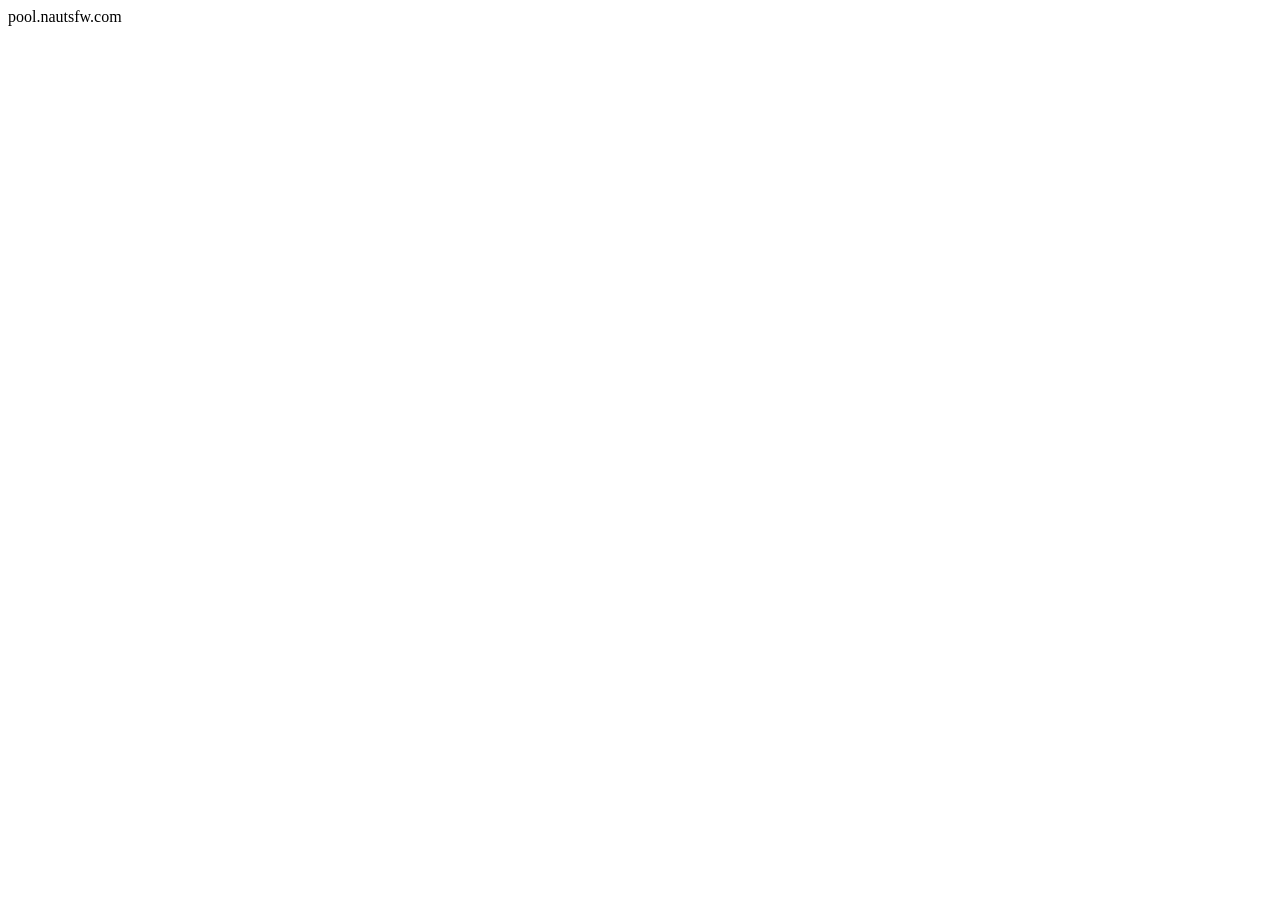
==== commit 537f8570: "redesign: replace Angular/PrimeNG dist with a static brutalist UI" ====
--- a/custom-ui/html/index.html
+++ b/custom-ui/html/index.html
@@ -1,20 +1,26 @@
 <!doctype html>
-<html lang="en" data-critters-container>
+<html lang="en" data-theme="dark">
 
 <head>
   <meta charset="utf-8">
-  <title>Naut x Public Pool</title>
+  <title>naut x Public Pool</title>
   <base href="/">
   <meta name="viewport" content="width=device-width, initial-scale=1">
   <link rel="icon" type="image/x-icon" href="favicon.ico">
-  <style>:root{--surface-a:#16161a;--surface-b:#0a0a0d;--surface-c:rgba(255, 255, 255, 0.03);--surface-d:#2a2a30;--surface-e:#16161a;--surface-f:#16161a;--text-color:rgba(255, 255, 255, 0.87);--text-color-secondary:rgba(255, 255, 255, 0.6);--primary-color:#ffffff;--primary-color-text:#212529;--font-family:-apple-system, BlinkMacSystemFont, Segoe UI, Roboto, Helvetica, Arial, sans-serif, Apple Color Emoji, Segoe UI Emoji, Segoe UI Symbol;--surface-0:#17212f;--surface-50:#2e3744;--surface-100:#454d59;--surface-200:#5d646d;--surface-300:#747a82;--surface-400:#8b9097;--surface-500:#a2a6ac;--surface-600:#b9bcc1;--surface-700:#d1d3d5;--surface-800:#e8e9ea;--surface-900:#ffffff;--gray-50:#e8e9ea;--gray-100:#d1d3d5;--gray-200:#b9bcc1;--gray-300:#a2a6ac;--gray-400:#8b9097;--gray-500:#747a82;--gray-600:#5d646d;--gray-700:#454d59;--gray-800:#2e3744;--gray-900:#17212f;--content-padding:1rem;--inline-spacing:0.5rem;--border-radius:3px;--surface-ground:#0a0a0d;--surface-section:#0a0a0d;--surface-card:#16161a;--surface-overlay:#16161a;--surface-border:#2a2a30;--surface-hover:rgba(255,255,255,.04);--maskbg:rgba(0, 0, 0, 0.4);--focus-ring:0 0 0 1px #a1a1aa;color-scheme:light dark}*{box-sizing:border-box}:root{--blue-50:#f4fafe;--blue-100:#cae6fc;--blue-200:#a0d2fa;--blue-300:#75bef8;--blue-400:#4baaf5;--blue-500:#2196f3;--blue-600:#1c80cf;--blue-700:#1769aa;--blue-800:#125386;--blue-900:#0d3c61;--green-50:#f6fbf6;--green-100:#d4ecd5;--green-200:#b2ddb4;--green-300:#90cd93;--green-400:#6ebe71;--green-500:#4caf50;--green-600:#419544;--green-700:#357b38;--green-800:#2a602c;--green-900:#1e4620;--yellow-50:#fffcf5;--yellow-100:#fef0cd;--yellow-200:#fde4a5;--yellow-300:#fdd87d;--yellow-400:#fccc55;--yellow-500:#fbc02d;--yellow-600:#d5a326;--yellow-700:#b08620;--yellow-800:#8a6a19;--yellow-900:#644d12;--cyan-50:#f2fcfd;--cyan-100:#c2eff5;--cyan-200:#91e2ed;--cyan-300:#61d5e4;--cyan-400:#30c9dc;--cyan-500:#00bcd4;--cyan-600:#00a0b4;--cyan-700:#008494;--cyan-800:#006775;--cyan-900:#004b55;--pink-50:#fef4f7;--pink-100:#fac9da;--pink-200:#f69ebc;--pink-300:#f1749e;--pink-400:#ed4981;--pink-500:#e91e63;--pink-600:#c61a54;--pink-700:#a31545;--pink-800:#801136;--pink-900:#5d0c28;--indigo-50:#f5f6fb;--indigo-100:#d1d5ed;--indigo-200:#acb4df;--indigo-300:#8893d1;--indigo-400:#6372c3;--indigo-500:#3f51b5;--indigo-600:#36459a;--indigo-700:#2c397f;--indigo-800:#232d64;--indigo-900:#192048;--teal-50:#f2faf9;--teal-100:#c2e6e2;--teal-200:#91d2cc;--teal-300:#61beb5;--teal-400:#30aa9f;--teal-500:#009688;--teal-600:#008074;--teal-700:#00695f;--teal-800:#00534b;--teal-900:#003c36;--orange-50:#fff8f2;--orange-100:#fde0c2;--orange-200:#fbc791;--orange-300:#f9ae61;--orange-400:#f79530;--orange-500:#f57c00;--orange-600:#d06900;--orange-700:#ac5700;--orange-800:#874400;--orange-900:#623200;--bluegray-50:#f7f9f9;--bluegray-100:#d9e0e3;--bluegray-200:#bbc7cd;--bluegray-300:#9caeb7;--bluegray-400:#7e96a1;--bluegray-500:#607d8b;--bluegray-600:#526a76;--bluegray-700:#435861;--bluegray-800:#35454c;--bluegray-900:#263238;--purple-50:#faf4fb;--purple-100:#e7cbec;--purple-200:#d4a2dd;--purple-300:#c279ce;--purple-400:#af50bf;--purple-500:#9c27b0;--purple-600:#852196;--purple-700:#6d1b7b;--purple-800:#561561;--purple-900:#3e1046;--red-50:#fff5f5;--red-100:#ffd1ce;--red-200:#ffada7;--red-300:#ff8980;--red-400:#ff6459;--red-500:#ff4032;--red-600:#d9362b;--red-700:#b32d23;--red-800:#8c231c;--red-900:#661a14;--primary-50:#f7fbff;--primary-100:#daedfd;--primary-200:#bcdffb;--primary-300:#9fd1f9;--primary-400:#81c3f8;--primary-500:#64b5f6;--primary-600:#559ad1;--primary-700:#467fac;--primary-800:#376487;--primary-900:#284862}</style><link id="theme-css" rel="stylesheet" type="text/css" href="assets/layout/styles/theme/vela-blue/theme.css" media="print" onload="this.media='all'"><noscript><link rel="stylesheet" href="assets/layout/styles/theme/vela-blue/theme.css"></noscript>
-<style>*{box-sizing:border-box}html{font-size:14px}body{font-family:var(--font-family);color:var(--text-color);background-color:var(--surface-ground);margin:0;padding:0;min-height:100%;-webkit-font-smoothing:antialiased;-moz-osx-font-smoothing:grayscale}</style><link rel="stylesheet" href="styles.86ee2b39234242ec.css" media="print" onload="this.media='all'"><noscript><link rel="stylesheet" href="styles.86ee2b39234242ec.css"></noscript>
-  <link rel="stylesheet" href="assets/dot-field.css"></head>
+  <link rel="stylesheet" href="assets/app.css">
+</head>
 
 <body>
-  <div id="dot-field-bg"></div>
-  <app-root></app-root>
-<script src="runtime.69a46451081d025b.js" type="module"></script><script src="polyfills.315fefdcc45f5d18.js" type="module"></script><script src="scripts.ee09a5738baa913c.js" defer></script><script src="main.07744f3346c31338.js" type="module"></script><script src="assets/dot-field.js" defer></script></body>
+  <header class="topbar">
+    <div class="topbar-inner">
+      <div class="topbar-domain mono" id="topbar-domain">pool.nautsfw.com</div>
+      <div class="topbar-actions" id="topbar-actions"></div>
+    </div>
+  </header>
 
+  <main id="app"></main>
 
-</html>+  <script src="assets/app.js"></script>
+</body>
+
+</html>
--- a/custom-ui/html/assets/app.css
+++ b/custom-ui/html/assets/app.css
@@ -0,0 +1,603 @@
+/* naut x Public Pool — brutalist redesign
+   Design tokens sourced from the "Public Pool" Claude Design mockup. */
+
+@import url('https://fonts.googleapis.com/css2?family=Manrope:wght@400;500;600;700;800&family=IBM+Plex+Mono:wght@400;500;600;700&display=swap');
+
+:root,
+[data-theme="dark"] {
+  --bg: #0A0A0A;
+  --card: #0A0A0A;
+  --card2: #161616;
+  --border: #F2F2F2;
+  --text: #FAFAFA;
+  --sub: rgba(250, 250, 250, 0.55);
+  --accent: #FAFAFA;
+  --accent2: #D9A441;
+  --positive: #3DDC7A;
+  --scrollbar: rgba(255, 255, 255, 0.2);
+}
+
+[data-theme="light"] {
+  --bg: #FFFFFF;
+  --card: #FFFFFF;
+  --card2: #F5F5F5;
+  --border: #111111;
+  --text: #0A0A0A;
+  --sub: rgba(10, 10, 10, 0.55);
+  --accent: #0A0A0A;
+  --accent2: #D9A441;
+  --positive: #1D8A4A;
+  --scrollbar: rgba(0, 0, 0, 0.2);
+}
+
+* { box-sizing: border-box; }
+
+html { color-scheme: light dark; }
+
+body {
+  margin: 0;
+  background: var(--bg);
+  color: var(--text);
+  font-family: 'Manrope', sans-serif;
+  -webkit-font-smoothing: antialiased;
+  -moz-osx-font-smoothing: grayscale;
+  transition: background-color .15s ease, color .15s ease;
+}
+
+a { color: inherit; }
+
+::-webkit-scrollbar { width: 8px; height: 8px; }
+::-webkit-scrollbar-thumb { background: var(--scrollbar); border-radius: 8px; }
+
+.mono { font-family: 'IBM Plex Mono', monospace; }
+
+.container {
+  width: 1280px;
+  max-width: 100%;
+  margin: 0 auto;
+  padding: 0 20px;
+}
+
+/* ---------- topbar ---------- */
+
+.topbar {
+  display: flex;
+  align-items: center;
+  justify-content: space-between;
+  gap: 16px;
+  padding: 14px 20px;
+  background: var(--card);
+  border-bottom: 2px solid var(--border);
+  position: sticky;
+  top: 0;
+  z-index: 10;
+}
+
+.topbar-inner {
+  width: 1280px;
+  max-width: 100%;
+  margin: 0 auto;
+  display: flex;
+  align-items: center;
+  justify-content: space-between;
+  gap: 16px;
+}
+
+.topbar-domain {
+  font-size: 13px;
+  font-weight: 700;
+  letter-spacing: 0.01em;
+}
+
+.topbar-actions {
+  display: flex;
+  align-items: center;
+  gap: 14px;
+  flex-wrap: wrap;
+  justify-content: flex-end;
+}
+
+@media (max-width: 640px) {
+  .topbar-inner { flex-wrap: wrap; row-gap: 10px; }
+  .topbar-actions { width: 100%; }
+  .field-group { flex: 1 1 100%; }
+}
+
+/* ---------- buttons ---------- */
+
+.btn {
+  border: 1.5px solid var(--border);
+  cursor: pointer;
+  font-size: 12px;
+  font-weight: 700;
+  padding: 7px 16px;
+  font-family: 'IBM Plex Mono', monospace;
+  background: var(--bg);
+  color: var(--text);
+  display: inline-flex;
+  align-items: center;
+  gap: 8px;
+  white-space: nowrap;
+}
+
+.btn:hover { opacity: 0.75; }
+
+.btn-solid {
+  background: var(--text);
+  color: var(--bg);
+  border-color: var(--border);
+}
+
+.seg {
+  display: flex;
+  border: 1.5px solid var(--border);
+  overflow: hidden;
+}
+
+.seg button {
+  border: none;
+  cursor: pointer;
+  font-size: 12px;
+  font-weight: 700;
+  padding: 7px 16px;
+  font-family: 'IBM Plex Mono', monospace;
+  background: transparent;
+  color: var(--sub);
+}
+
+.seg button + button { border-left: 1.5px solid var(--border); }
+.seg button.active { background: var(--text); color: var(--bg); }
+
+.field-group {
+  display: flex;
+  border: 1.5px solid var(--border);
+}
+
+.field-group input {
+  width: 200px;
+  padding: 7px 12px;
+  border: none;
+  border-right: 1.5px solid var(--border);
+  background: var(--bg);
+  color: var(--text);
+  font-family: 'IBM Plex Mono', monospace;
+  font-size: 12px;
+  min-width: 0;
+}
+
+.field-group input:focus { outline: none; }
+.field-group input::placeholder { color: var(--sub); }
+
+.field-group button {
+  padding: 7px 14px;
+  border: none;
+  background: var(--text);
+  color: var(--bg);
+  font-weight: 700;
+  font-size: 11px;
+  cursor: pointer;
+  font-family: 'IBM Plex Mono', monospace;
+  white-space: nowrap;
+}
+
+.theme-toggle {
+  display: flex;
+  align-items: center;
+  gap: 8px;
+}
+
+.theme-toggle .dot {
+  width: 8px;
+  height: 8px;
+  border-radius: 50%;
+  background: var(--text);
+}
+
+/* ---------- layout shells ---------- */
+
+.page { padding: 36px 20px 60px; display: flex; flex-direction: column; gap: 22px; }
+.page-narrow { max-width: 1280px; margin: 0 auto; width: 100%; }
+
+.panel {
+  border: 1.5px solid var(--border);
+  background: var(--card);
+}
+
+.panel-pad { padding: 24px; }
+
+.panel-dashed {
+  border: 1.5px dashed var(--border);
+}
+
+.hr { width: 1.5px; align-self: stretch; background: var(--border); }
+.hr-h { height: 1.5px; background: var(--border); border: none; margin: 0; }
+
+/* ---------- hero / login card ---------- */
+
+.hero-row {
+  display: flex;
+  gap: 28px;
+  align-items: center;
+  padding: 22px 24px;
+  border: 1.5px solid var(--border);
+  background: var(--card);
+  flex-wrap: wrap;
+}
+
+.hero-identity { display: flex; align-items: center; gap: 16px; flex: 1 1 320px; min-width: 280px; }
+
+.hero-avatar {
+  width: 64px;
+  height: 64px;
+  flex-shrink: 0;
+  border-radius: 50%;
+  object-fit: cover;
+  border: 1.5px solid var(--border);
+}
+
+.hero-title { font-size: 22px; font-weight: 800; letter-spacing: -0.01em; margin: 0; }
+
+.hero-sub {
+  font-size: 11px;
+  color: var(--sub);
+  margin-top: 4px;
+}
+
+.hero-social { display: flex; gap: 8px; margin-top: 8px; }
+.hero-social a {
+  font-size: 10px;
+  padding: 3px 9px;
+  border: 1px solid var(--border);
+  text-decoration: none;
+  display: inline-flex;
+  align-items: center;
+}
+
+.hero-conn { flex: 1 1 320px; min-width: 280px; }
+
+.hero-conn-box {
+  border: 1.5px dashed var(--border);
+  padding: 14px 16px;
+  font-size: 12px;
+  line-height: 1.6;
+  font-weight: 600;
+}
+
+.hero-nofees {
+  font-size: 11px;
+  font-weight: 800;
+  letter-spacing: 0.05em;
+  margin-top: 8px;
+}
+
+.hero-tagline { font-size: 11px; color: var(--sub); font-weight: 600; margin-top: 2px; }
+
+/* ---------- stat cards ---------- */
+
+.stat-grid {
+  display: grid;
+  grid-template-columns: repeat(4, minmax(0, 1fr));
+  gap: 16px;
+}
+
+@media (max-width: 860px) {
+  .stat-grid { grid-template-columns: repeat(2, minmax(0, 1fr)); }
+}
+
+.stat-card {
+  border: 1.5px solid var(--border);
+  padding: 18px;
+  position: relative;
+  min-width: 0;
+}
+
+.stat-label {
+  font-size: 12px;
+  color: var(--sub);
+  display: flex;
+  align-items: center;
+  gap: 8px;
+}
+
+.stat-value {
+  font-size: 24px;
+  font-weight: 800;
+  margin-top: 8px;
+  overflow-wrap: anywhere;
+}
+
+.stat-detail {
+  font-size: 11px;
+  color: var(--positive);
+  margin-top: 4px;
+  overflow-wrap: anywhere;
+}
+
+.stat-badge {
+  width: 22px;
+  height: 22px;
+  border: 1.5px solid var(--accent2);
+  display: flex;
+  align-items: center;
+  justify-content: center;
+  font-size: 11px;
+  position: absolute;
+  top: 14px;
+  right: 14px;
+}
+
+/* ---------- hashrate hero panel ---------- */
+
+.chart-panel-head {
+  display: flex;
+  justify-content: space-between;
+  align-items: flex-end;
+  margin-bottom: 18px;
+  gap: 16px;
+  flex-wrap: wrap;
+}
+
+.chart-kicker {
+  font-size: 11px;
+  color: var(--sub);
+  letter-spacing: 0.05em;
+  margin-bottom: 6px;
+}
+
+.chart-value {
+  font-size: 40px;
+  font-weight: 800;
+  line-height: 1;
+}
+
+.chart-value .unit { font-size: 18px; color: var(--sub); font-weight: 600; }
+
+.chart-delta { font-size: 12px; font-weight: 700; text-align: right; }
+.chart-delta-sub { font-size: 11px; color: var(--sub); margin-top: 4px; text-align: right; }
+
+.chart-legend {
+  display: flex;
+  gap: 14px;
+}
+
+.chart-legend button {
+  display: flex;
+  align-items: center;
+  gap: 6px;
+  border: none;
+  background: none;
+  cursor: pointer;
+  font-size: 11px;
+  font-family: 'IBM Plex Mono', monospace;
+  color: var(--text);
+  padding: 0;
+}
+
+.chart-legend .swatch { width: 16px; height: 8px; display: inline-block; }
+.chart-legend .swatch.solid { background: var(--accent2); }
+.chart-legend .swatch.outline { border: 1.5px solid var(--text); }
+
+.chart-axis {
+  display: flex;
+  justify-content: space-between;
+  font-size: 11px;
+  color: var(--sub);
+  margin-top: 6px;
+}
+
+.chart-empty {
+  padding: 40px 0;
+  text-align: center;
+  font-size: 12px;
+  color: var(--sub);
+}
+
+/* ---------- tabs card ---------- */
+
+.tabs-head { display: flex; border-bottom: 1.5px solid var(--border); }
+.tabs-head button {
+  flex: 1;
+  border: none;
+  cursor: pointer;
+  padding: 14px;
+  font-size: 13px;
+  font-weight: 800;
+  font-family: 'IBM Plex Mono', monospace;
+  background: var(--bg);
+  color: var(--sub);
+}
+.tabs-head button + button { border-left: 1.5px solid var(--border); }
+.tabs-head button.active { background: var(--text); color: var(--bg); }
+.tabs-body { padding: 24px; }
+
+/* ---------- tables ---------- */
+
+table.data-table { width: 100%; border-collapse: collapse; font-size: 13px; }
+.data-table th {
+  text-align: left;
+  font-size: 11px;
+  font-weight: 700;
+  letter-spacing: 0.05em;
+  text-transform: uppercase;
+  color: var(--sub);
+  padding: 14px 20px;
+  border-bottom: 1.5px solid var(--border);
+}
+.data-table td {
+  padding: 12px 20px;
+  border-bottom: 1px solid var(--border);
+  font-family: 'IBM Plex Mono', monospace;
+}
+.data-table tbody tr:last-child td { border-bottom: none; }
+
+.highscore-row {
+  display: flex;
+  align-items: center;
+  gap: 16px;
+  padding: 12px 0;
+  border-bottom: 1px solid var(--border);
+}
+.highscore-row:last-child { border-bottom: none; }
+
+.highscore-rank {
+  width: 26px;
+  height: 26px;
+  border: 1.5px solid var(--border);
+  font-family: 'IBM Plex Mono', monospace;
+  font-weight: 800;
+  font-size: 12px;
+  display: flex;
+  align-items: center;
+  justify-content: center;
+  flex-shrink: 0;
+}
+
+.highscore-diff {
+  width: 130px;
+  font-family: 'IBM Plex Mono', monospace;
+  font-weight: 700;
+  font-size: 14px;
+  flex-shrink: 0;
+}
+
+.highscore-bar {
+  flex: 1;
+  height: 8px;
+  border: 1px solid var(--border);
+  overflow: hidden;
+}
+.highscore-bar-fill { height: 100%; background: var(--text); }
+
+.highscore-device { width: 130px; font-size: 12px; color: var(--sub); flex-shrink: 0; }
+.highscore-when { width: 100px; font-size: 12px; color: var(--sub); text-align: right; flex-shrink: 0; }
+
+.empty-note { font-size: 12px; color: var(--sub); text-align: center; padding: 8px 0; }
+
+/* ---------- donate ---------- */
+
+.donate-row {
+  display: flex;
+  align-items: center;
+  gap: 16px;
+  padding: 18px 20px;
+  border: 1.5px solid var(--border);
+  flex-wrap: wrap;
+}
+.donate-qr { width: 64px; height: 64px; flex-shrink: 0; background: #fff; padding: 4px; }
+.donate-text { font-size: 12px; color: var(--sub); flex: 1; min-width: 160px; }
+.donate-addr { font-size: 11px; word-break: break-all; }
+
+/* ---------- workers view ---------- */
+
+.workers-layout { display: flex; gap: 0; border: 1.5px solid var(--border); }
+
+.workers-sidebar {
+  width: 220px;
+  flex-shrink: 0;
+  border-right: 1.5px solid var(--border);
+  padding: 28px 20px;
+}
+
+.sidebar-kicker {
+  font-size: 11px;
+  font-weight: 800;
+  letter-spacing: 0.08em;
+  color: var(--sub);
+  font-family: 'IBM Plex Mono', monospace;
+  margin-bottom: 16px;
+}
+
+.sidebar-nav { display: flex; flex-direction: column; gap: 4px; }
+.sidebar-nav-item {
+  padding: 10px 12px;
+  font-size: 13px;
+  font-weight: 700;
+  color: var(--sub);
+  font-family: 'IBM Plex Mono', monospace;
+}
+.sidebar-nav-item.active { color: var(--text); background: var(--card2); }
+
+.workers-main {
+  flex: 1;
+  padding: 28px 32px;
+  display: flex;
+  flex-direction: column;
+  gap: 22px;
+  min-width: 0;
+}
+
+@media (max-width: 760px) {
+  .workers-layout { flex-direction: column; }
+  .workers-sidebar { width: auto; border-right: none; border-bottom: 1.5px solid var(--border); padding: 16px 20px; }
+  .workers-main { padding: 20px; }
+}
+
+.group-header {
+  display: grid;
+  grid-template-columns: minmax(0,1.4fr) minmax(0,1fr) minmax(0,1fr) minmax(0,1.2fr) minmax(0,0.8fr) minmax(0,0.9fr);
+  padding: 14px 20px;
+  font-size: 13px;
+  border-bottom: 1px solid var(--border);
+  background: var(--card2);
+  cursor: pointer;
+  align-items: center;
+  gap: 8px;
+}
+.group-header-cols {
+  display: grid;
+  grid-template-columns: minmax(0,1.4fr) minmax(0,1fr) minmax(0,1fr) minmax(0,1.2fr) minmax(0,0.8fr) minmax(0,0.9fr);
+  padding: 14px 20px;
+  font-size: 11px;
+  font-weight: 700;
+  letter-spacing: 0.05em;
+  text-transform: uppercase;
+  color: var(--sub);
+  border-bottom: 1.5px solid var(--border);
+  gap: 8px;
+}
+.group-row {
+  display: grid;
+  grid-template-columns: minmax(0,1.4fr) minmax(0,1fr) minmax(0,1fr) minmax(0,1.2fr) minmax(0,0.8fr) minmax(0,0.9fr);
+  padding: 12px 20px;
+  font-size: 12px;
+  font-family: 'IBM Plex Mono', monospace;
+  border-bottom: 1px solid var(--border);
+  cursor: pointer;
+  gap: 8px;
+}
+.group-row:hover, .group-header:hover { background: var(--card2); }
+.group-name { display: flex; align-items: center; gap: 8px; font-weight: 700; font-family: 'Manrope', sans-serif; overflow: hidden; text-overflow: ellipsis; white-space: nowrap; }
+.group-arrow { display: inline-block; width: 12px; flex-shrink: 0; }
+.group-header > div, .group-header-cols > div, .group-row > div {
+  overflow: hidden;
+  text-overflow: ellipsis;
+  white-space: nowrap;
+  min-width: 0;
+}
+
+@media (max-width: 760px) {
+  .group-header, .group-header-cols, .group-row {
+    grid-template-columns: minmax(0,1.4fr) minmax(0,1fr) minmax(0,1fr);
+  }
+  .group-header > :nth-child(4), .group-header > :nth-child(5), .group-header > :nth-child(6),
+  .group-header-cols > :nth-child(4), .group-header-cols > :nth-child(5), .group-header-cols > :nth-child(6),
+  .group-row > :nth-child(4), .group-row > :nth-child(5), .group-row > :nth-child(6) {
+    display: none;
+  }
+}
+
+/* ---------- detail view ---------- */
+
+.breadcrumb { font-size: 13px; color: var(--sub); }
+
+.detail-layout { display: flex; gap: 24px; flex-wrap: wrap; }
+.detail-main { flex: 2 1 480px; border: 1.5px solid var(--border); padding: 28px; }
+.detail-side { flex: 1 1 220px; display: flex; flex-direction: column; gap: 14px; }
+.detail-stat { border: 1.5px solid var(--border); padding: 18px; }
+.detail-stat-label { font-size: 11px; color: var(--sub); }
+.detail-stat-value { font-size: 20px; font-weight: 700; margin-top: 4px; word-break: break-all; }
+
+/* ---------- misc ---------- */
+
+.center { text-align: center; }
+.loading { padding: 60px 0; text-align: center; color: var(--sub); font-size: 13px; font-family: 'IBM Plex Mono', monospace; }
